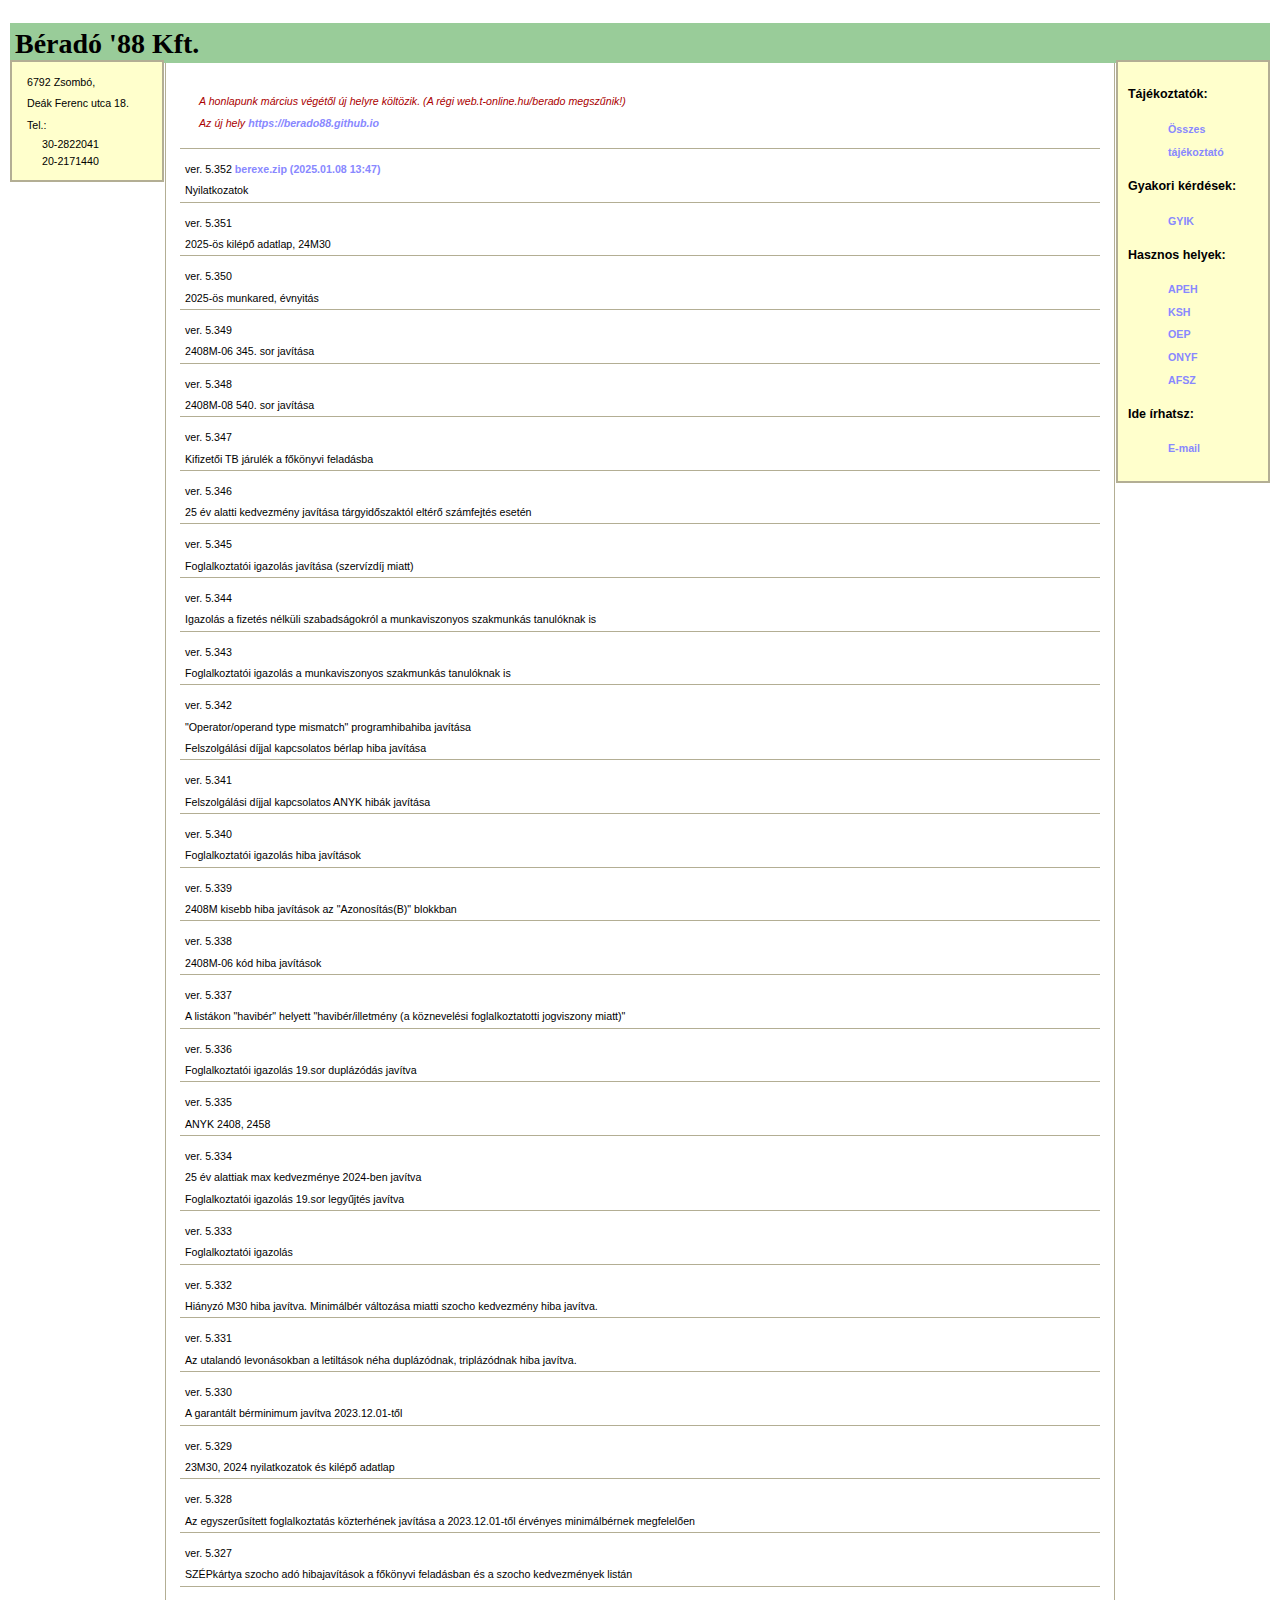
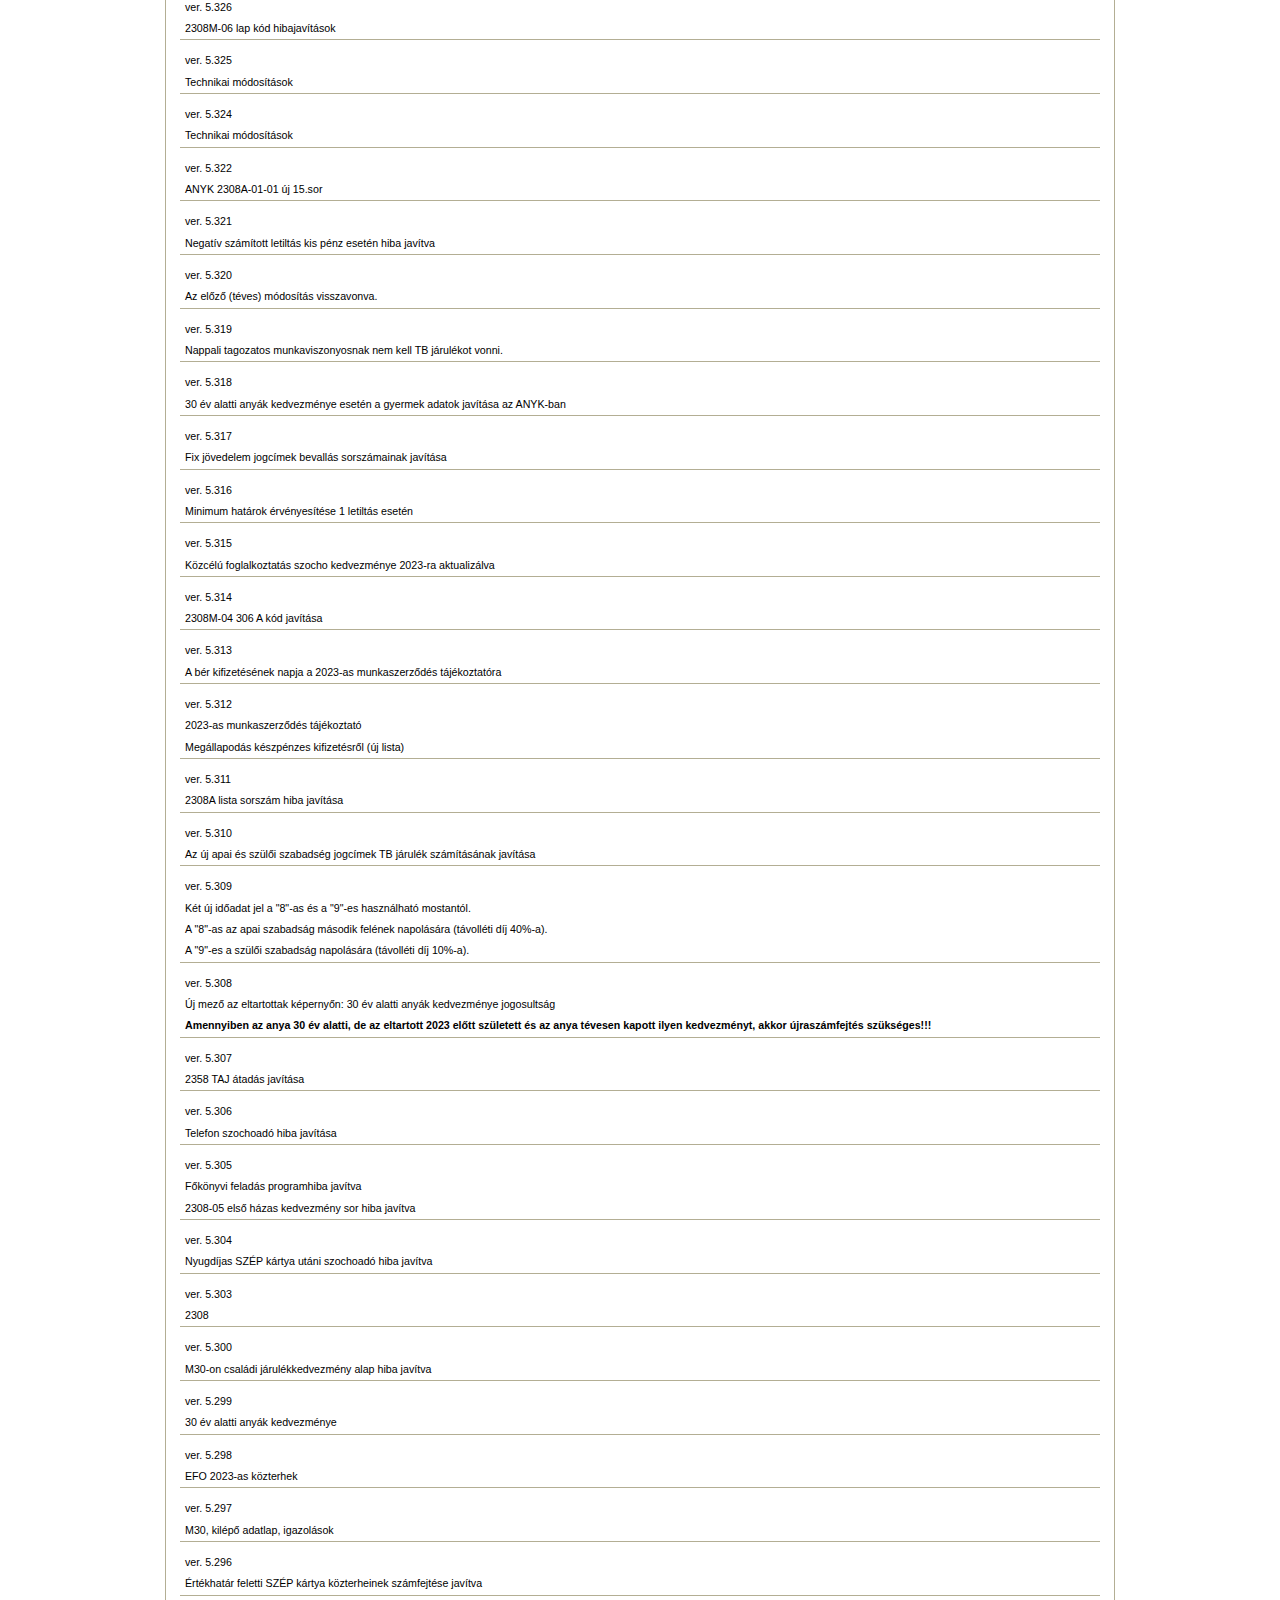
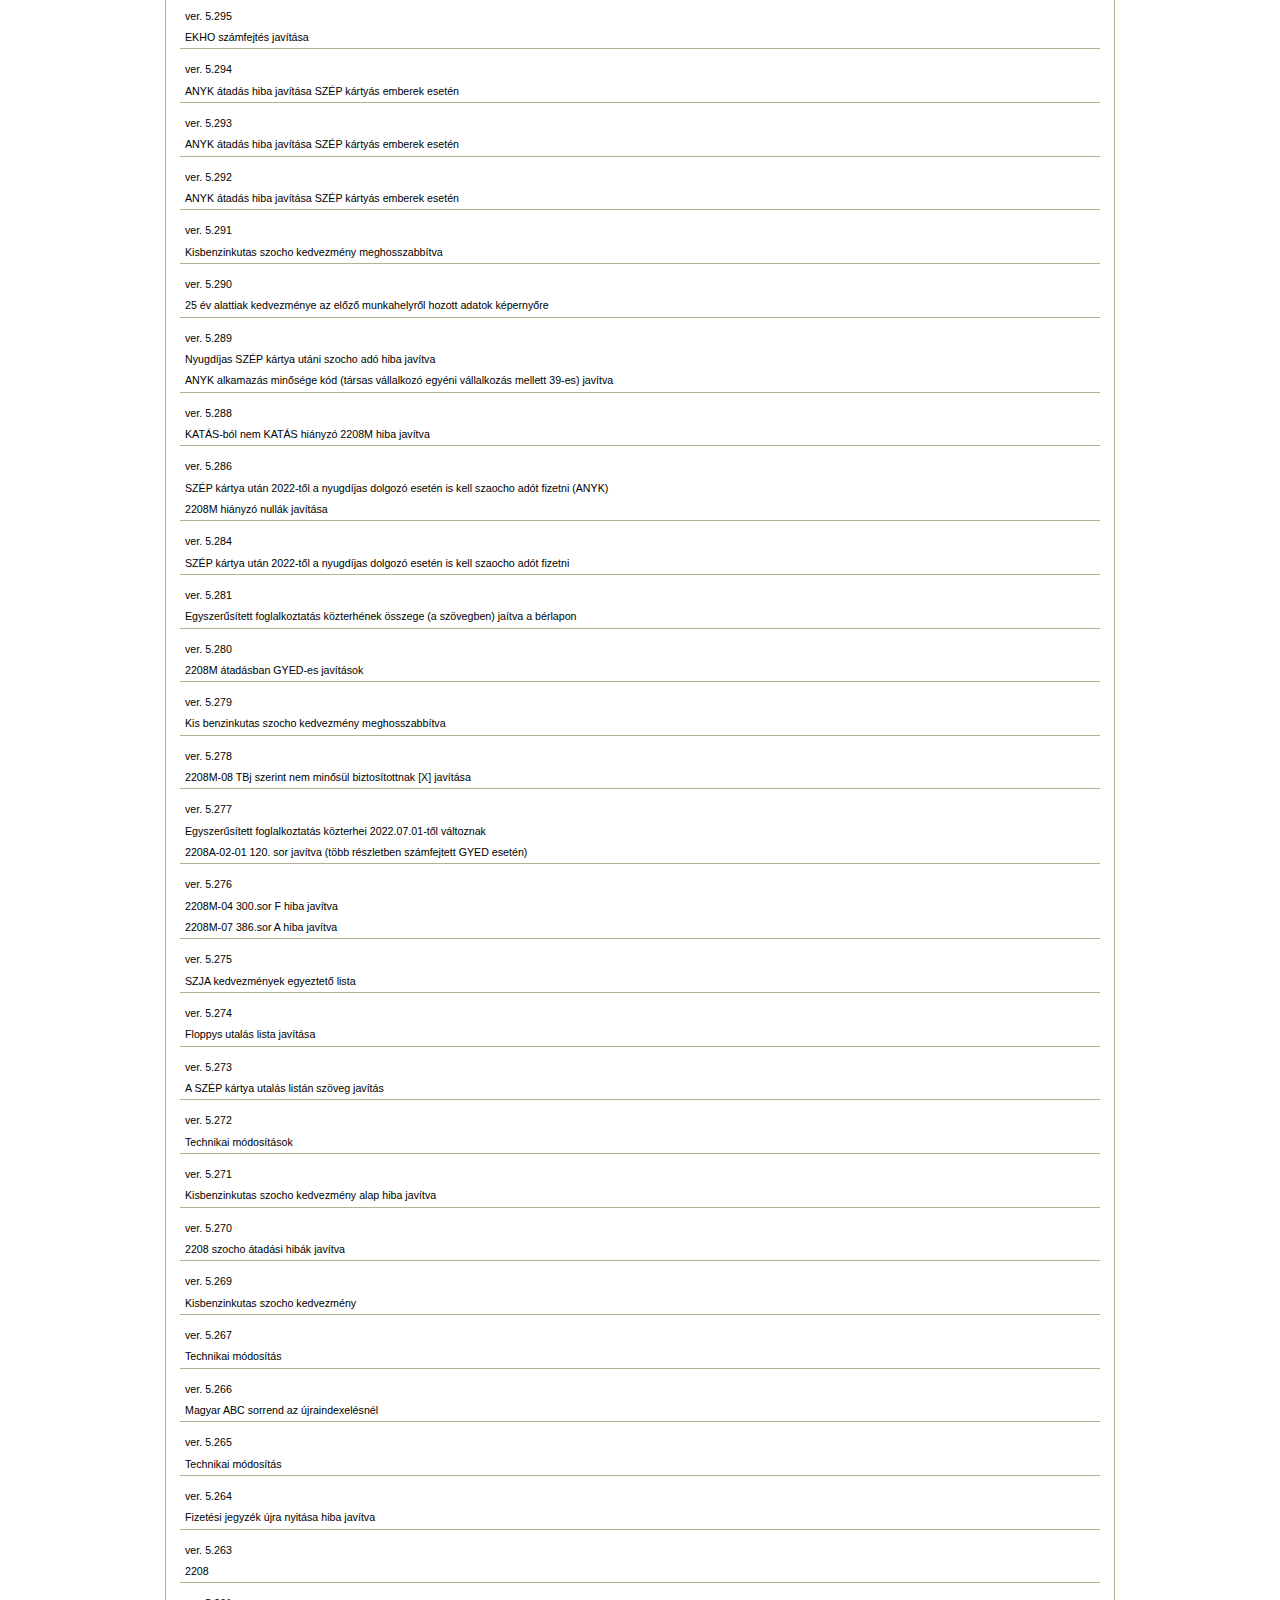
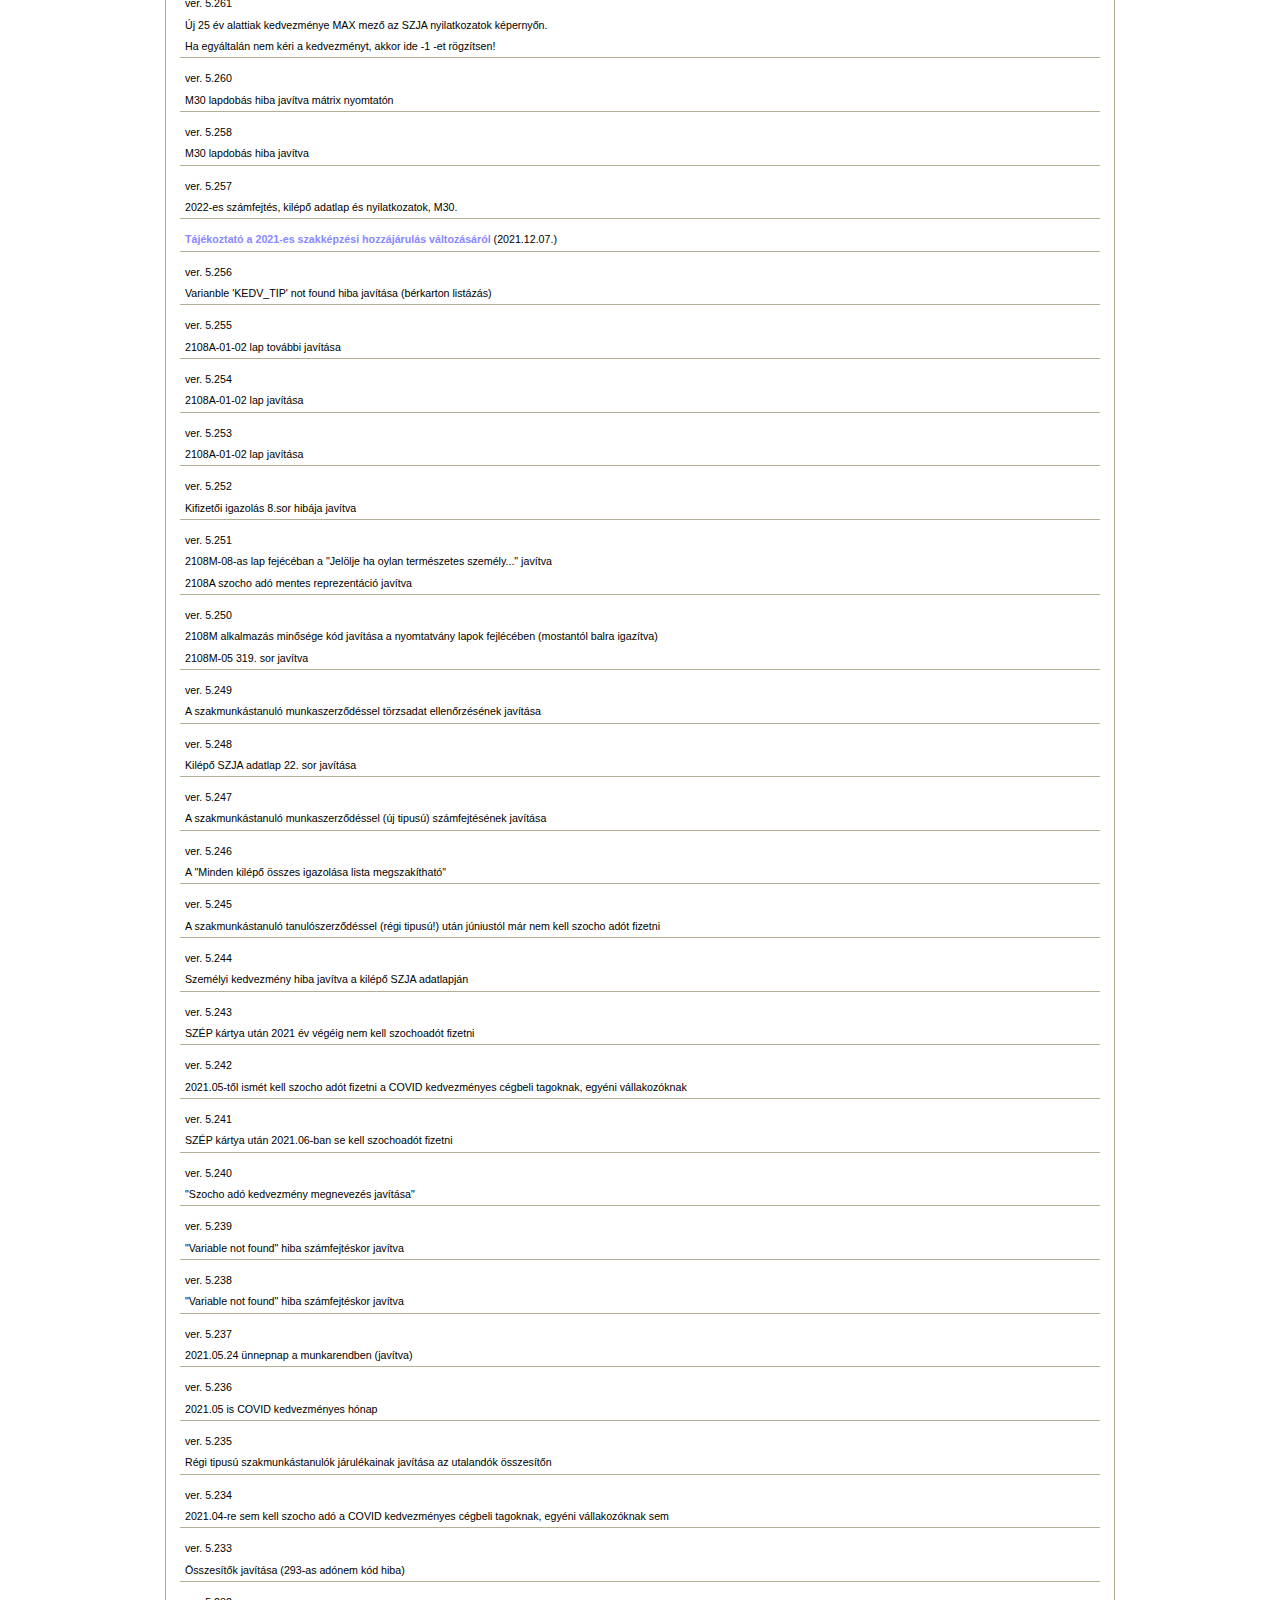
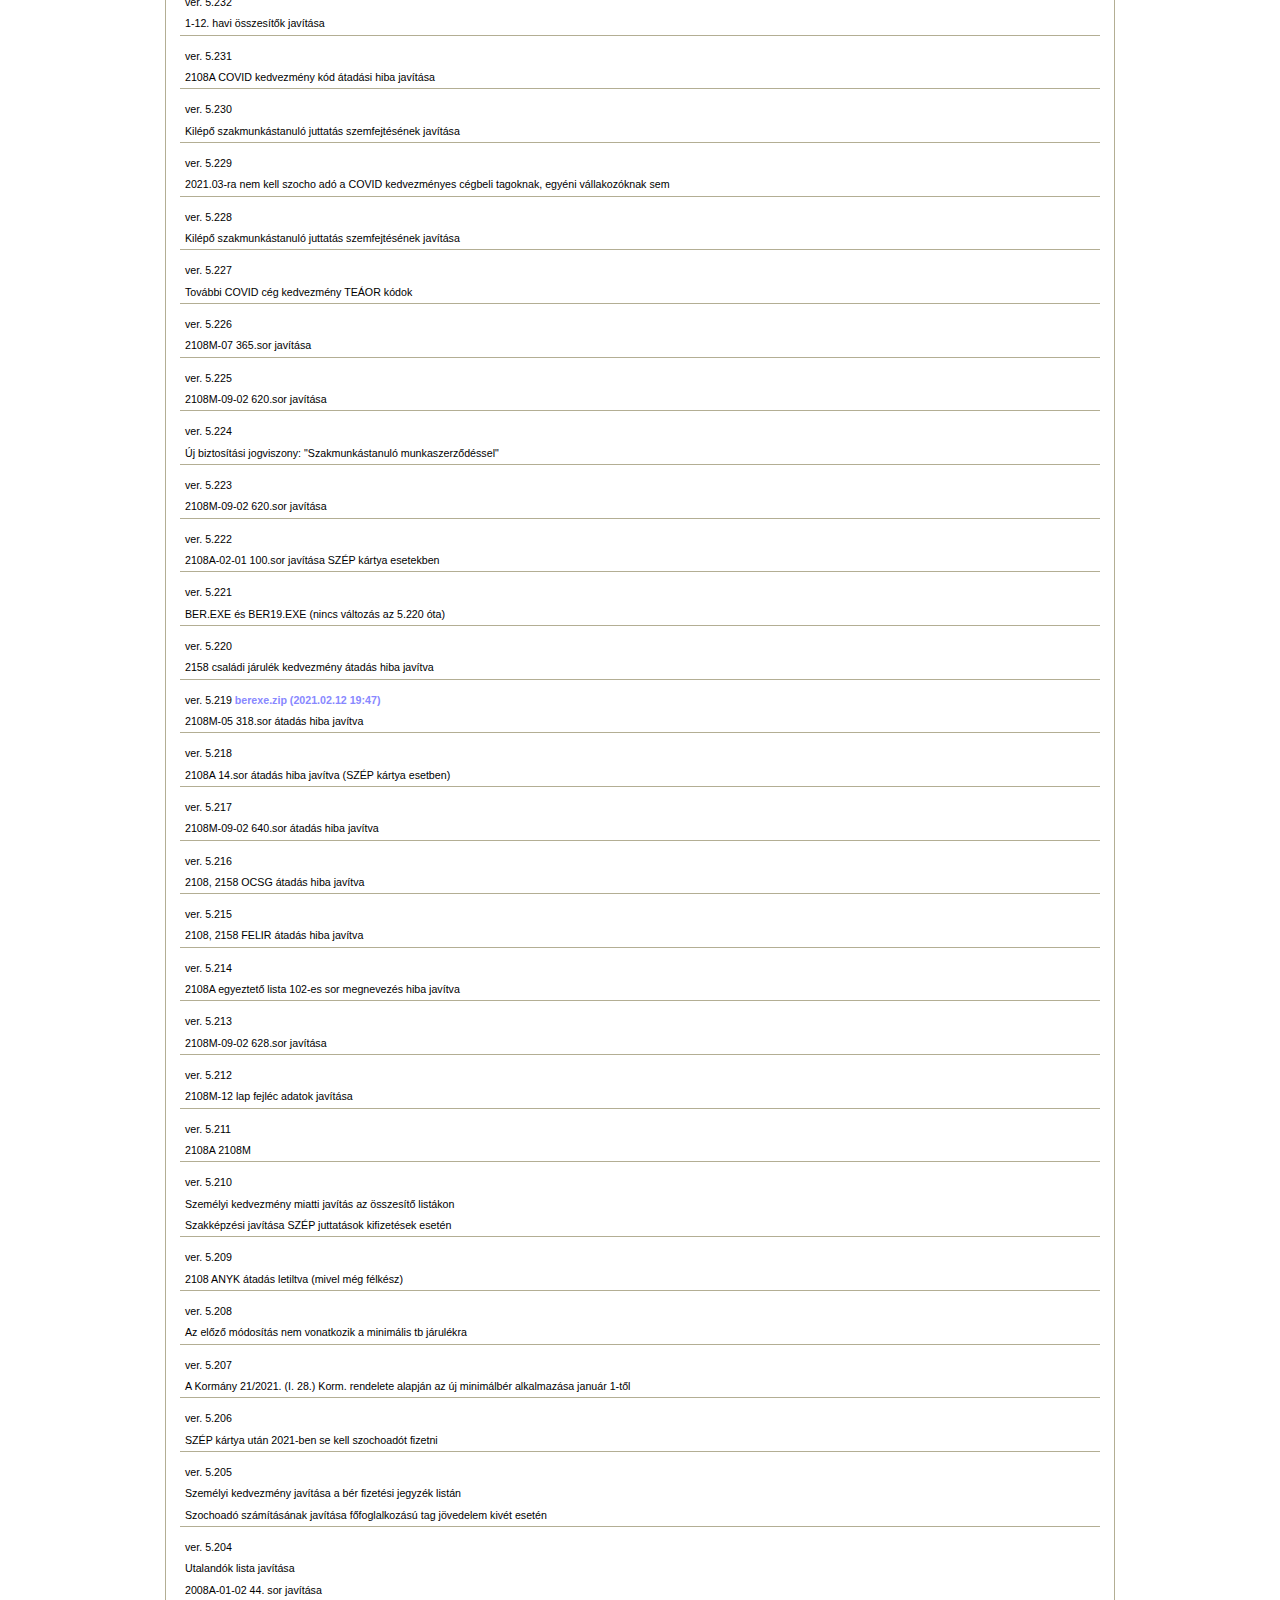
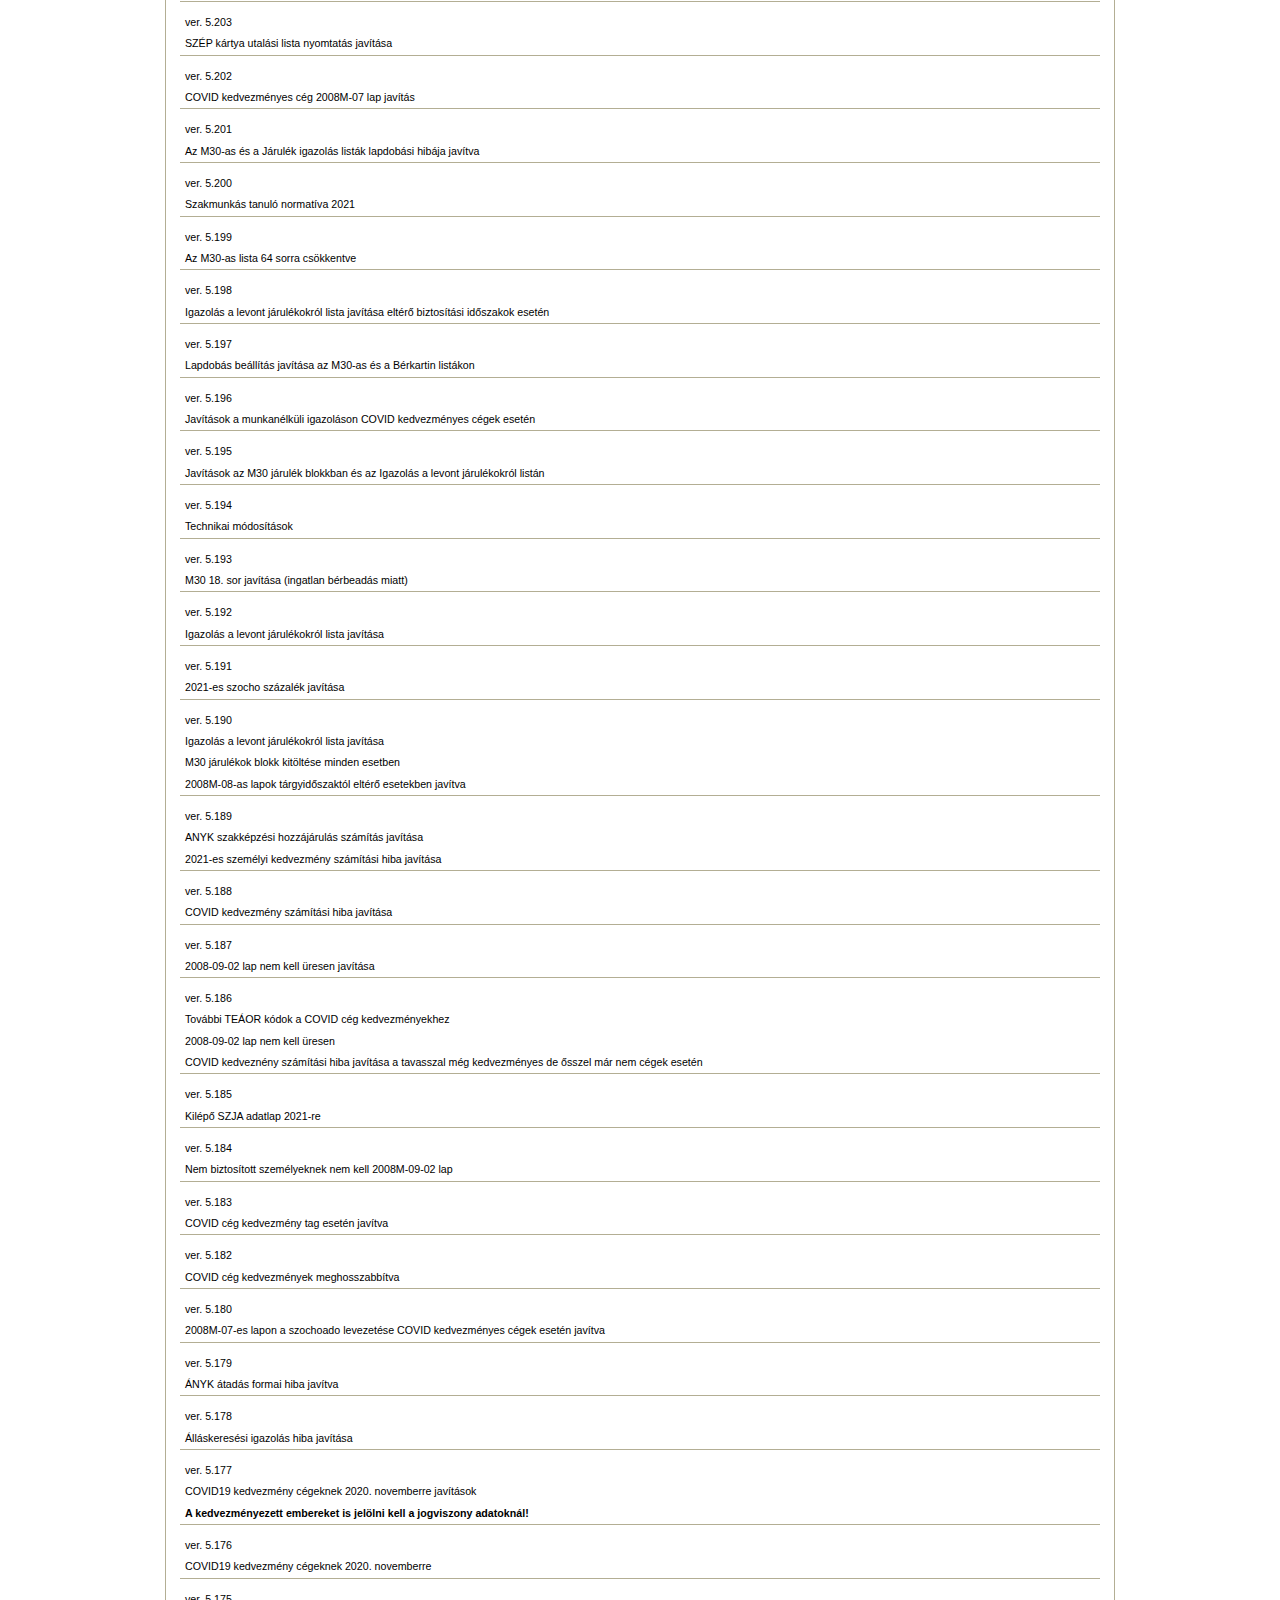
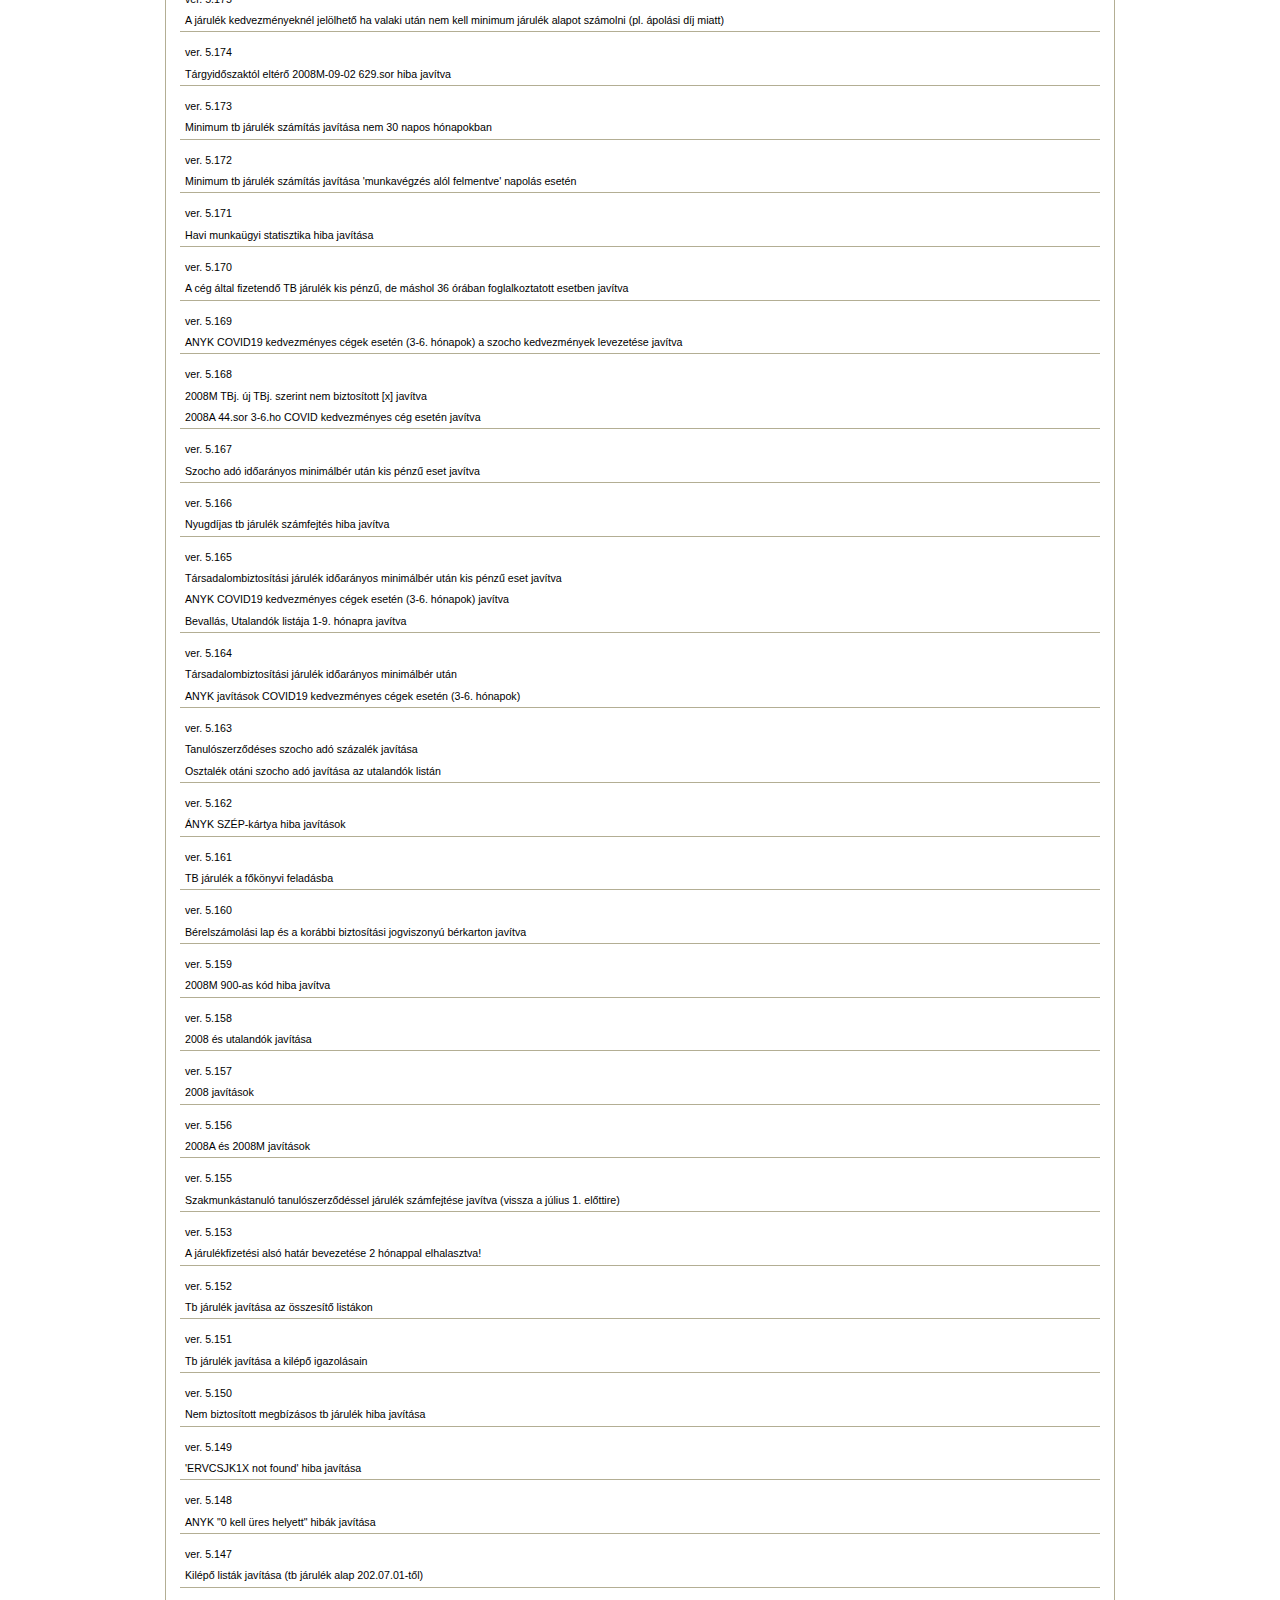
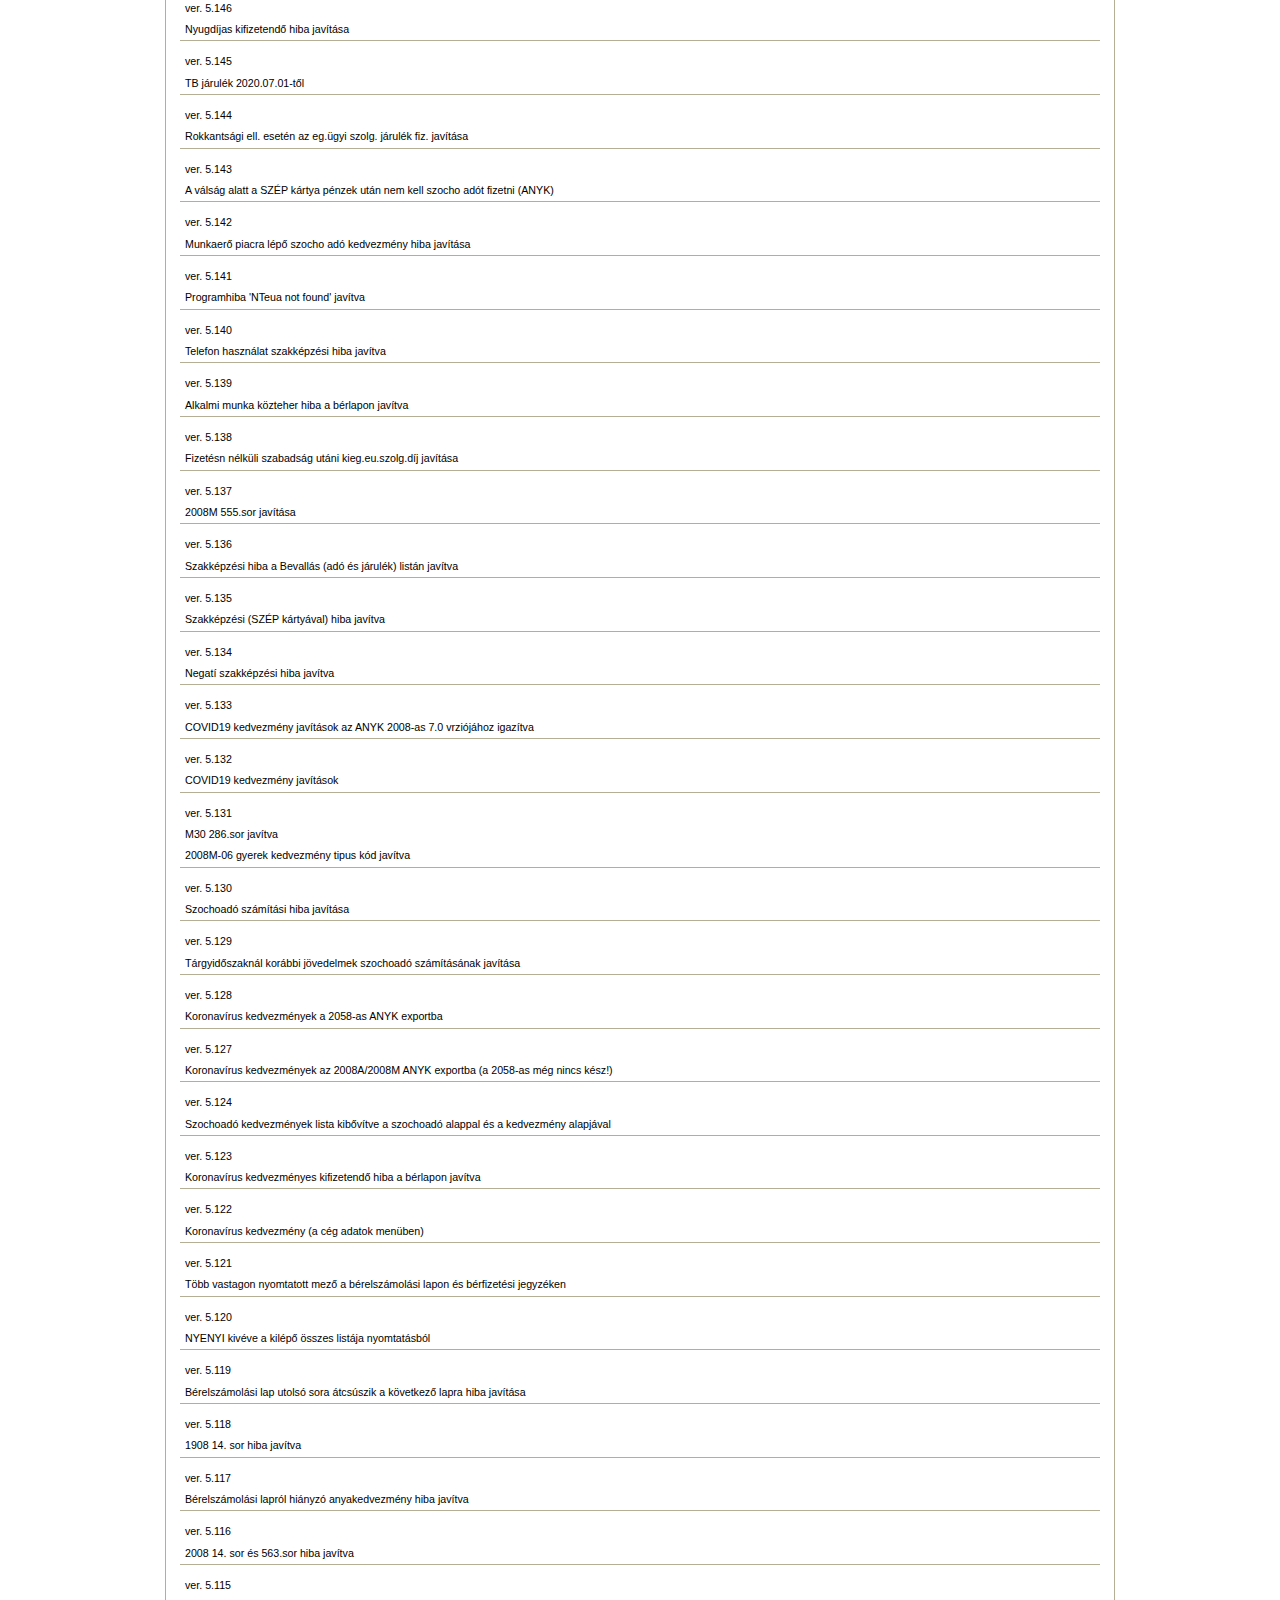
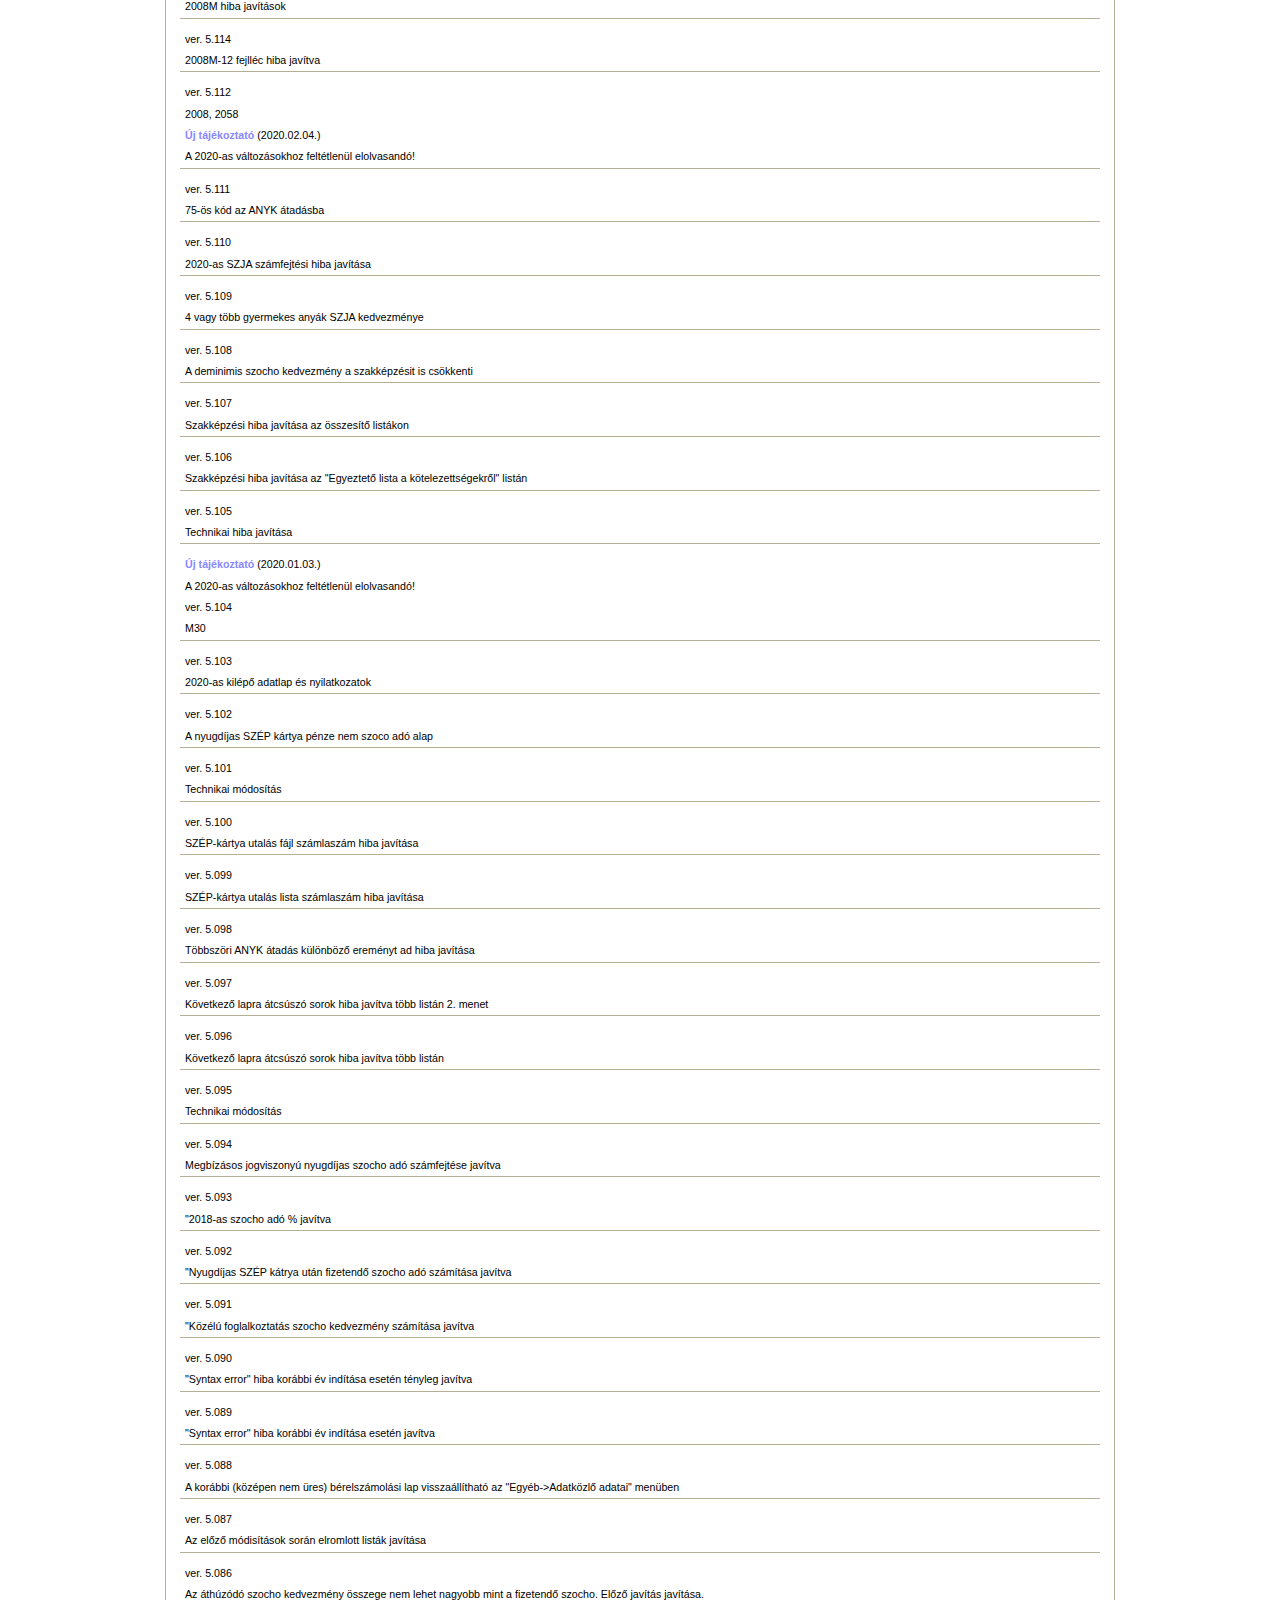
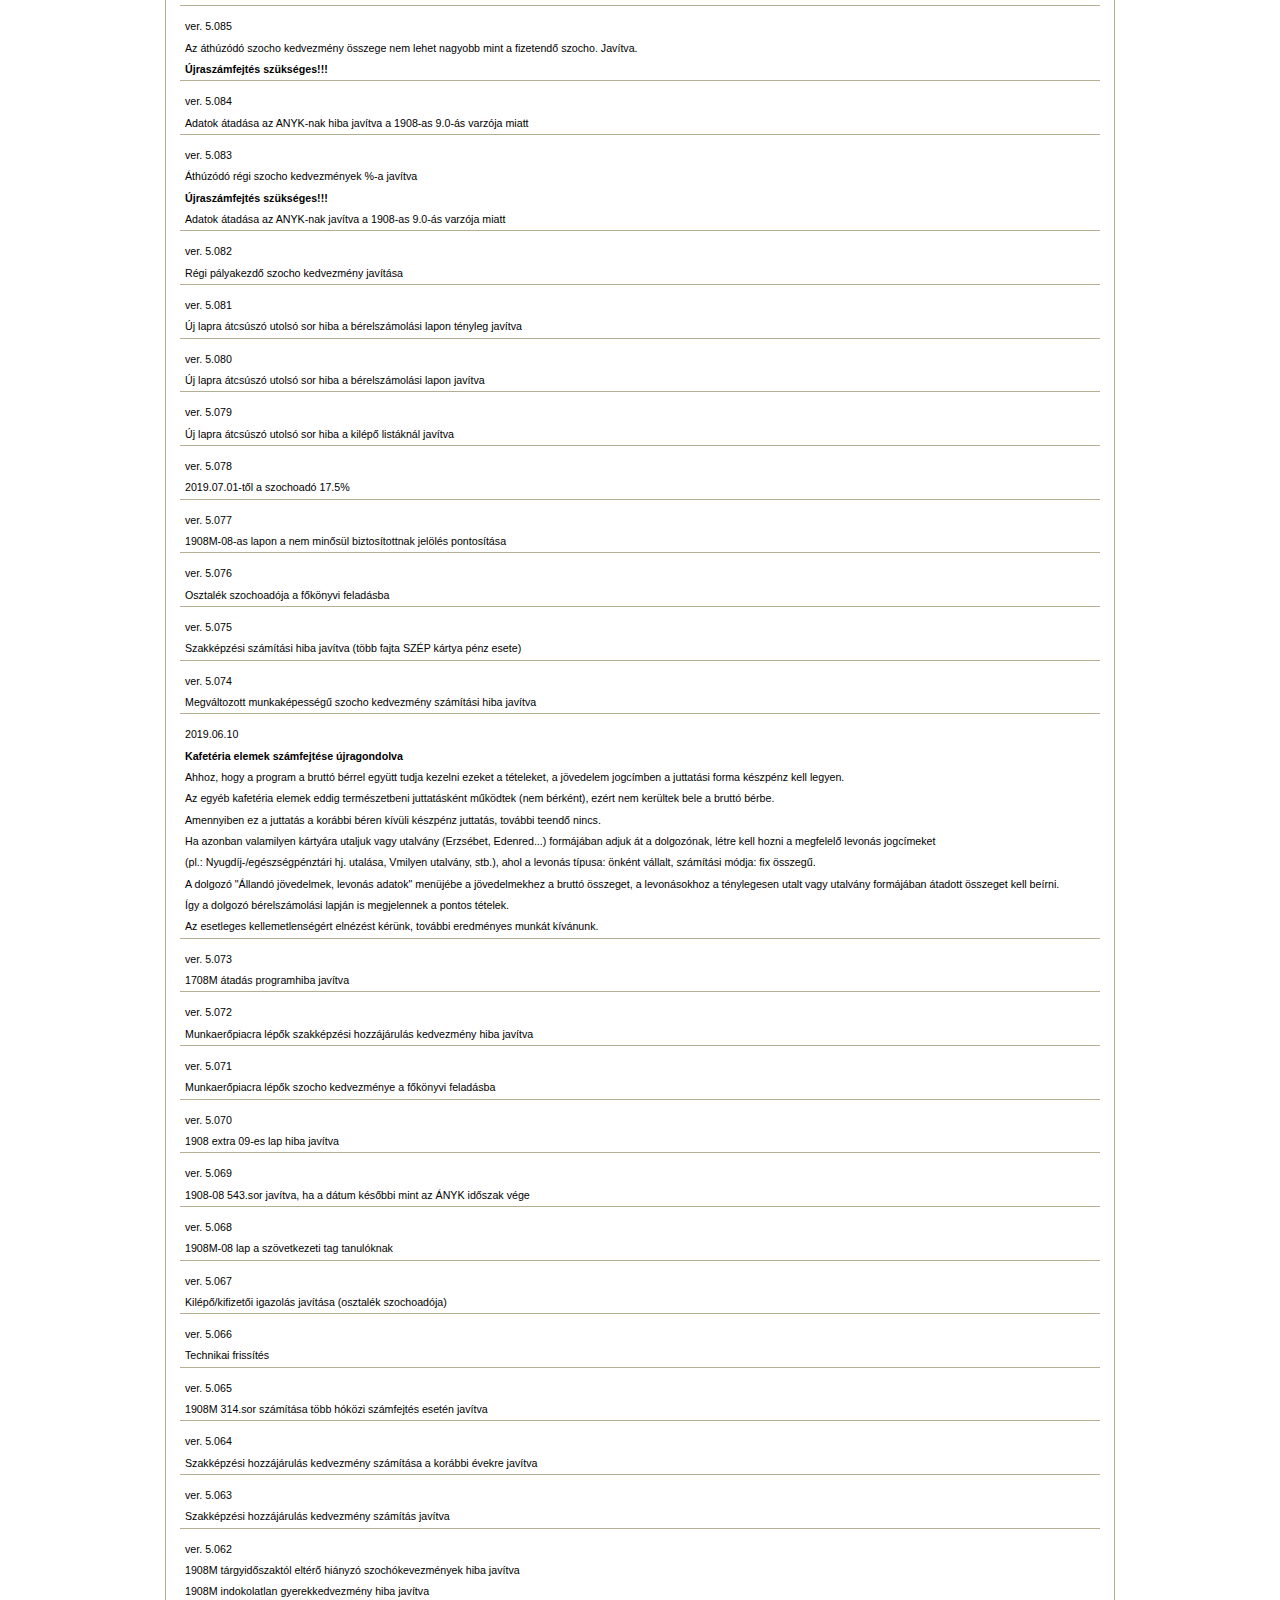
==== index.html @ 667caf14 "uj ver" ====
<!--
        index.html
        Copyright 2007 Berado '88 Kft. <berado88@gmail.com>

        $Id: index.html 894 2011-05-03 09:01:49Z btami $
-->

<!DOCTYPE html PUBLIC "-//W3C//DTD XHTML 1.0 Strict//EN"
    "http://www.w3.org/TR/xhtml1/DTD/xhtml1-strict.dtd">
<html xmlns="http://www.w3.org/1999/xhtml" xml:lang="hu" >
<head>
    <meta http-equiv="content-type" content="text/html; charset=utf-8" />
    <meta name="author" content="Unknown"/>
    <meta name="keywords" content="szoftver, ügyvitel, bér, számfejtés, adó, tb, bevallás, szja, abev, abevimport" />
    <meta name="robots" content="all" />
    <link rel="icon" href="favicon.ico" type="image/x-icon" />
    <link rel="shortcut icon" href="favicon.ico" type="image/x-icon" />
    <title>Béradó '88 Kft.</title>
    <style type="text/css" media="all">
        @import "berado.css";
    </style>
</head>


<body id="berado">

<div id="banner">
    <h2>Béradó '88 Kft.</h2>
</div>

<div id="container">
    <div id="leftcontent">

        <div id="quickSummary">
            <p class="p1">6792 Zsombó,</p>
            <p class="p2">Deák Ferenc utca 18.</p>
            <p class="p3">Tel.:</p>
            <div id="telefonList">
                <ul>
                    <li>30-2822041</li>
                    <li>20-2171440</li>
                </ul>
            </div>
        </div>
    </div>

    <div id="centercontent">

        <div id="info" class="kerdes">
            <p class="p1">A honlapunk március végétől új helyre költözik. (A régi web.t-online.hu/berado megszűnik!)</p>
            <p class="p1">Az új hely <a href="https://berado88.github.io">https://berado88.github.io</a></p>
        </div>

        <div id="info">
            <p class="p1">ver. 5.352 <a href="berexe.zip">berexe.zip (2025.01.08 13:47)</a></p>
            <p class="p1">Nyilatkozatok</p>
        </div>

        <div id="info">
            <p class="p1">ver. 5.351</p>
            <p class="p1">2025-ös kilépő adatlap, 24M30</p>
        </div>

        <div id="info">
            <p class="p1">ver. 5.350</p>
            <p class="p1">2025-ös munkared, évnyitás</p>
        </div>

        <div id="info">
            <p class="p1">ver. 5.349</p>
            <p class="p1">2408M-06 345. sor javítása</p>
        </div>

        <div id="info">
            <p class="p1">ver. 5.348</p>
            <p class="p1">2408M-08 540. sor javítása</p>
        </div>

        <div id="info">
            <p class="p1">ver. 5.347</p>
            <p class="p1">Kifizetői TB járulék a főkönyvi feladásba</p>
        </div>

        <div id="info">
            <p class="p1">ver. 5.346</p>
            <p class="p1">25 év alatti kedvezmény javítása tárgyidőszaktól eltérő számfejtés esetén</p>
        </div>

        <div id="info">
            <p class="p1">ver. 5.345</p>
            <p class="p1">Foglalkoztatói igazolás javítása (szervízdíj miatt)</p>
        </div>

        <div id="info">
            <p class="p1">ver. 5.344</p>
            <p class="p1">Igazolás a fizetés nélküli szabadságokról a munkaviszonyos szakmunkás tanulóknak is</p>
        </div>

        <div id="info">
            <p class="p1">ver. 5.343</p>
            <p class="p1">Foglalkoztatói igazolás a munkaviszonyos szakmunkás tanulóknak is</p>
        </div>

        <div id="info">
            <p class="p1">ver. 5.342</p>
            <p class="p1">"Operator/operand type mismatch" programhibahiba javítása</p>
            <p class="p1">Felszolgálási díjjal kapcsolatos bérlap hiba javítása</p>
        </div>

        <div id="info">
            <p class="p1">ver. 5.341</p>
            <p class="p1">Felszolgálási díjjal kapcsolatos ANYK hibák javítása</p>
        </div>

        <div id="info">
            <p class="p1">ver. 5.340</p>
            <p class="p1">Foglalkoztatói igazolás hiba javítások</p>
        </div>

        <div id="info">
            <p class="p1">ver. 5.339</p>
            <p class="p1">2408M kisebb hiba javítások az "Azonosítás(B)" blokkban</p>
        </div>

        <div id="info">
            <p class="p1">ver. 5.338</p>
            <p class="p1">2408M-06 kód hiba javítások</p>
        </div>

        <div id="info">
            <p class="p1">ver. 5.337</p>
            <p class="p1">A listákon "havibér" helyett "havibér/illetmény (a köznevelési foglalkoztatotti jogviszony miatt)"</p>
        </div>

        <div id="info">
            <p class="p1">ver. 5.336</p>
            <p class="p1">Foglalkoztatói igazolás 19.sor duplázódás javítva</p>
        </div>

        <div id="info">
            <p class="p1">ver. 5.335</p>
            <p class="p1">ANYK 2408, 2458</p>
        </div>

        <div id="info">
            <p class="p1">ver. 5.334</p>
            <p class="p1">25 év alattiak max kedvezménye 2024-ben javítva</p>
            <p class="p1">Foglalkoztatói igazolás 19.sor legyűjtés javítva</p>
        </div>

        <div id="info">
            <p class="p1">ver. 5.333</p>
            <p class="p1">Foglalkoztatói igazolás</p>
        </div>

        <div id="info">
            <p class="p1">ver. 5.332</p>
            <p class="p1">Hiányzó M30 hiba javítva. Minimálbér változása miatti szocho kedvezmény hiba javítva.</p>
        </div>

        <div id="info">
            <p class="p1">ver. 5.331</p>
            <p class="p1">Az utalandó levonásokban a letiltások néha duplázódnak, triplázódnak hiba javítva.</p>
        </div>

        <div id="info">
            <p class="p1">ver. 5.330</p>
            <p class="p1">A garantált bérminimum javítva 2023.12.01-től</p>
        </div>

        <div id="info">
            <p class="p1">ver. 5.329</p>
            <p class="p1">23M30, 2024 nyilatkozatok és kilépő adatlap</p>
        </div>

        <div id="info">
            <p class="p1">ver. 5.328</p>
            <p class="p1">Az egyszerűsített foglalkoztatás közterhének javítása a 2023.12.01-től érvényes minimálbérnek megfelelően</p>
        </div>

        <div id="info">
            <p class="p1">ver. 5.327</p>
            <p class="p1">SZÉPkártya szocho adó hibajavítások a főkönyvi feladásban és a szocho kedvezmények listán </p>
        </div>

        <div id="info">
            <p class="p1">ver. 5.326</p>
            <p class="p1">2308M-06 lap kód hibajavítások</p>
        </div>

        <div id="info">
            <p class="p1">ver. 5.325</p>
            <p class="p1">Technikai módosítások</p>
        </div>

        <div id="info">
            <p class="p1">ver. 5.324</p>
            <p class="p1">Technikai módosítások</p>
        </div>

        <div id="info">
            <p class="p1">ver. 5.322</p>
            <p class="p1">ANYK 2308A-01-01 új 15.sor</p>
        </div>

        <div id="info">
            <p class="p1">ver. 5.321</p>
            <p class="p1">Negatív számított letiltás kis pénz esetén hiba javítva</p>
        </div>

        <div id="info">
            <p class="p1">ver. 5.320</p>
            <p class="p1">Az előző (téves) módosítás visszavonva.</p>
        </div>

        <div id="info">
            <p class="p1">ver. 5.319</p>
            <p class="p1">Nappali tagozatos munkaviszonyosnak nem kell TB járulékot vonni.</p>
        </div>

        <div id="info">
            <p class="p1">ver. 5.318</p>
            <p class="p1">30 év alatti anyák kedvezménye esetén a gyermek adatok javítása az ANYK-ban</p>
        </div>

        <div id="info">
            <p class="p1">ver. 5.317</p>
            <p class="p1">Fix jövedelem jogcímek bevallás sorszámainak javítása</p>
        </div>

        <div id="info">
            <p class="p1">ver. 5.316</p>
            <p class="p1">Minimum határok érvényesítése 1 letiltás esetén</p>
        </div>

        <div id="info">
            <p class="p1">ver. 5.315</p>
            <p class="p1">Közcélú foglalkoztatás szocho kedvezménye 2023-ra aktualizálva</p>
        </div>

        <div id="info">
            <p class="p1">ver. 5.314</p>
            <p class="p1">2308M-04 306 A kód javítása</p>
        </div>

        <div id="info">
            <p class="p1">ver. 5.313</p>
            <p class="p1">A bér kifizetésének napja a 2023-as munkaszerződés tájékoztatóra</p>
        </div>

        <div id="info">
            <p class="p1">ver. 5.312</p>
            <p class="p1">2023-as munkaszerződés tájékoztató</p>
            <p class="p1">Megállapodás készpénzes kifizetésről (új lista)</p>
        </div>

        <div id="info">
            <p class="p1">ver. 5.311</p>
            <p class="p1">2308A lista sorszám hiba javítása</p>
        </div>

        <div id="info">
            <p class="p1">ver. 5.310</p>
            <p class="p1">Az új apai és szülői szabadség jogcímek TB járulék számításának javítása</p>
        </div>

        <div id="info">
            <p class="p1">ver. 5.309</p>
            <p class="p1">Két új időadat jel a "8"-as és a "9"-es használható mostantól.</p>
            <p class="p1">A "8"-as az apai szabadság második felének napolására (távolléti díj 40%-a).</p>
            <p class="p1">A "9"-es a szülői szabadság napolására (távolléti díj 10%-a).</p>
        </div>

        <div id="info">
            <p class="p1">ver. 5.308</p>
            <p class="p1">Új mező az eltartottak képernyőn: 30 év alatti anyák kedvezménye jogosultság</p>
            <p class="p1"><strong>Amennyiben az anya 30 év alatti, de az eltartott 2023 előtt született és az anya tévesen kapott ilyen kedvezményt, akkor újraszámfejtés szükséges!!!</strong></p>
        </div>

        <div id="info">
            <p class="p1">ver. 5.307</p>
            <p class="p1">2358 TAJ átadás javítása</p>
        </div>

        <div id="info">
            <p class="p1">ver. 5.306</p>
            <p class="p1">Telefon szochoadó hiba javítása</p>
        </div>

        <div id="info">
            <p class="p1">ver. 5.305</p>
            <p class="p1">Főkönyvi feladás programhiba javítva</p>
            <p class="p1">2308-05 első házas kedvezmény sor hiba javítva</p>
        </div>

        <div id="info">
            <p class="p1">ver. 5.304</p>
            <p class="p1">Nyugdíjas SZÉP kártya utáni szochoadó hiba javítva</p>
        </div>

        <div id="info">
            <p class="p1">ver. 5.303</p>
            <p class="p1">2308</p>
        </div>

        <div id="info">
            <p class="p1">ver. 5.300</p>
            <p class="p1">M30-on családi járulékkedvezmény alap hiba javítva</p>
        </div>

        <div id="info">
            <p class="p1">ver. 5.299</p>
            <p class="p1">30 év alatti anyák kedvezménye</p>
        </div>

        <div id="info">
            <p class="p1">ver. 5.298</p>
            <p class="p1">EFO 2023-as közterhek</p>
        </div>

        <div id="info">
            <p class="p1">ver. 5.297</p>
            <p class="p1">M30, kilépő adatlap, igazolások</p>
        </div>

        <div id="info">
            <p class="p1">ver. 5.296</p>
            <p class="p1">Értékhatár feletti SZÉP kártya közterheinek számfejtése javítva</p>
        </div>

        <div id="info">
            <p class="p1">ver. 5.295</p>
            <p class="p1">EKHO számfejtés javítása</p>
        </div>

        <div id="info">
            <p class="p1">ver. 5.294</p>
            <p class="p1">ANYK átadás hiba javítása SZÉP kártyás emberek esetén</p>
        </div>

        <div id="info">
            <p class="p1">ver. 5.293</p>
            <p class="p1">ANYK átadás hiba javítása SZÉP kártyás emberek esetén</p>
        </div>

        <div id="info">
            <p class="p1">ver. 5.292</p>
            <p class="p1">ANYK átadás hiba javítása SZÉP kártyás emberek esetén</p>
        </div>

        <div id="info">
            <p class="p1">ver. 5.291</p>
            <p class="p1">Kisbenzinkutas szocho kedvezmény meghosszabbítva</p>
        </div>

        <div id="info">
            <p class="p1">ver. 5.290</p>
            <p class="p1">25 év alattiak kedvezménye az előző munkahelyről hozott adatok képernyőre</p>
        </div>

        <div id="info">
            <p class="p1">ver. 5.289</p>
            <p class="p1">Nyugdíjas SZÉP kártya utáni szocho adó hiba javítva</p>
            <p class="p1">ANYK alkamazás minősége kód (társas vállalkozó egyéni vállalkozás mellett 39-es) javítva</p>
        </div>

        <div id="info">
            <p class="p1">ver. 5.288</p>
            <p class="p1">KATÁS-ból nem KATÁS hiányzó 2208M hiba javítva</p>
        </div>

        <div id="info">
            <p class="p1">ver. 5.286</p>
            <p class="p1">SZÉP kártya után 2022-től a nyugdíjas dolgozó esetén is kell szaocho adót fizetni (ANYK)</p>
            <p class="p1">2208M hiányzó nullák javítása</p>
        </div>

        <div id="info">
            <p class="p1">ver. 5.284</p>
            <p class="p1">SZÉP kártya után 2022-től a nyugdíjas dolgozó esetén is kell szaocho adót fizetni</p>
        </div>

        <div id="info">
            <p class="p1">ver. 5.281</p>
            <p class="p1">Egyszerűsített foglalkoztatás közterhének összege (a szövegben) jaítva a bérlapon</p>
        </div>

        <div id="info">
            <p class="p1">ver. 5.280</p>
            <p class="p1">2208M átadásban GYED-es javítások</p>
        </div>

        <div id="info">
            <p class="p1">ver. 5.279</p>
            <p class="p1">Kis benzinkutas szocho kedvezmény meghosszabbítva</p>
        </div>

        <div id="info">
            <p class="p1">ver. 5.278</p>
            <p class="p1">2208M-08 TBj szerint nem minősül biztosítottnak [X] javítása</p>
        </div>

        <div id="info">
            <p class="p1">ver. 5.277</p>
            <p class="p1">Egyszerűsített foglalkoztatás közterhei 2022.07.01-től változnak</p>
            <p class="p1">2208A-02-01 120. sor javítva (több részletben számfejtett GYED esetén)</p>
        </div>

        <div id="info">
            <p class="p1">ver. 5.276</p>
            <p class="p1">2208M-04 300.sor F hiba javítva</p>
            <p class="p1">2208M-07 386.sor A hiba javítva</p>
        </div>

        <div id="info">
            <p class="p1">ver. 5.275</p>
            <p class="p1">SZJA kedvezmények egyeztető lista</p>
        </div>

        <div id="info">
            <p class="p1">ver. 5.274</p>
            <p class="p1">Floppys utalás lista javítása</p>
        </div>

        <div id="info">
            <p class="p1">ver. 5.273</p>
            <p class="p1">A SZÉP kártya utalás listán szöveg javítás</p>
        </div>

        <div id="info">
            <p class="p1">ver. 5.272</p>
            <p class="p1">Technikai módosítások</p>
        </div>

        <div id="info">
            <p class="p1">ver. 5.271</p>
            <p class="p1">Kisbenzinkutas szocho kedvezmény alap hiba javítva</p>
        </div>

        <div id="info">
            <p class="p1">ver. 5.270</p>
            <p class="p1">2208 szocho átadási hibák javítva</p>
        </div>

        <div id="info">
            <p class="p1">ver. 5.269</p>
            <p class="p1">Kisbenzinkutas szocho kedvezmény</p>
        </div>

        <div id="info">
            <p class="p1">ver. 5.267</p>
            <p class="p1">Technikai módosítás</p>
        </div>

        <div id="info">
            <p class="p1">ver. 5.266</p>
            <p class="p1">Magyar ABC sorrend az újraindexelésnél</p>
        </div>

        <div id="info">
            <p class="p1">ver. 5.265</p>
            <p class="p1">Technikai módosítás</p>
        </div>

        <div id="info">
            <p class="p1">ver. 5.264</p>
            <p class="p1">Fizetési jegyzék újra nyitása hiba javítva</p>
        </div>

        <div id="info">
            <p class="p1">ver. 5.263</p>
            <p class="p1">2208</p>
        </div>

        <div id="info">
            <p class="p1">ver. 5.261</a></p>
            <p class="p1">Új 25 év alattiak kedvezménye MAX mező az SZJA nyilatkozatok képernyőn.</p>
            <p class="p1">Ha egyáltalán nem kéri a kedvezményt, akkor ide -1 -et rögzítsen!</p>
        </div>

        <div id="info">
            <p class="p1">ver. 5.260</p>
            <p class="p1">M30 lapdobás hiba javítva mátrix nyomtatón</p>
        </div>

        <div id="info">
            <p class="p1">ver. 5.258</p>
            <p class="p1">M30 lapdobás hiba javítva</p>
        </div>

        <div id="info">
            <p class="p1">ver. 5.257</p>
            <p class="p1">2022-es számfejtés, kilépő adatlap és nyilatkozatok, M30.</p>
        </div>

        <div id="info">
            <p class="p1"><a href="./doc/szakho.docx">Tájékoztató a 2021-es szakképzési hozzájárulás változásáról</a> (2021.12.07.)</p>
        </div>

        <div id="info">
            <p class="p1">ver. 5.256</p>
            <p class="p1">Varianble 'KEDV_TIP' not found hiba javítása (bérkarton listázás)</p>
        </div>

        <div id="info">
            <p class="p1">ver. 5.255</p>
            <p class="p1">2108A-01-02 lap további javítása</p>
        </div>

        <div id="info">
            <p class="p1">ver. 5.254</p>
            <p class="p1">2108A-01-02 lap javítása</p>
        </div>

        <div id="info">
            <p class="p1">ver. 5.253</p>
            <p class="p1">2108A-01-02 lap javítása</p>
        </div>

        <div id="info">
            <p class="p1">ver. 5.252</p>
            <p class="p1">Kifizetői igazolás 8.sor hibája javítva</p>
        </div>

        <div id="info">
            <p class="p1">ver. 5.251</p>
            <p class="p1">2108M-08-as lap fejécéban a "Jelölje ha oylan természetes személy..." javítva</p>
            <p class="p1">2108A szocho adó mentes reprezentáció javítva</p>
        </div>

        <div id="info">
            <p class="p1">ver. 5.250</p>
            <p class="p1">2108M alkalmazás minősége kód javítása a nyomtatvány lapok fejlécében (mostantól balra igazítva)</p>
            <p class="p1">2108M-05 319. sor javítva</p>
        </div>

        <div id="info">
            <p class="p1">ver. 5.249</p>
            <p class="p1">A szakmunkástanuló munkaszerződéssel törzsadat ellenőrzésének javítása</p>
        </div>

        <div id="info">
            <p class="p1">ver. 5.248</p>
            <p class="p1">Kilépő SZJA adatlap 22. sor javítása</p>
        </div>

        <div id="info">
            <p class="p1">ver. 5.247</p>
            <p class="p1">A szakmunkástanuló munkaszerződéssel (új tipusú) számfejtésének javítása</p>
        </div>

        <div id="info">
            <p class="p1">ver. 5.246</p>
            <p class="p1">A "Minden kilépő összes igazolása lista megszakítható"</p>
        </div>

        <div id="info">
            <p class="p1">ver. 5.245</p>
            <p class="p1">A szakmunkástanuló tanulószerződéssel (régi tipusú!) után júniustól már nem kell szocho adót fizetni</p>
        </div>

        <div id="info">
            <p class="p1">ver. 5.244</p>
            <p class="p1">Személyi kedvezmény hiba javítva a kilépő SZJA adatlapján</p>
        </div>

        <div id="info">
            <p class="p1">ver. 5.243</p>
            <p class="p1">SZÉP kártya után 2021 év végéig nem kell szochoadót fizetni</p>
        </div>

        <div id="info">
            <p class="p1">ver. 5.242</p>
            <p class="p1">2021.05-től ismét kell szocho adót fizetni a COVID kedvezményes cégbeli tagoknak, egyéni vállakozóknak</p>
        </div>

        <div id="info">
            <p class="p1">ver. 5.241</p>
            <p class="p1">SZÉP kártya után 2021.06-ban se kell szochoadót fizetni</p>
        </div>

        <div id="info">
            <p class="p1">ver. 5.240</p>
            <p class="p1">"Szocho adó kedvezmény megnevezés javítása"</p>
        </div>

        <div id="info">
            <p class="p1">ver. 5.239</p>
            <p class="p1">"Variable not found" hiba számfejtéskor javítva</p>
        </div>

        <div id="info">
            <p class="p1">ver. 5.238</p>
            <p class="p1">"Variable not found" hiba számfejtéskor javítva</p>
        </div>

        <div id="info">
            <p class="p1">ver. 5.237</p>
            <p class="p1">2021.05.24 ünnepnap a munkarendben (javítva)</p>
        </div>

        <div id="info">
            <p class="p1">ver. 5.236</p>
            <p class="p1">2021.05 is COVID kedvezményes hónap</p>
        </div>

        <div id="info">
            <p class="p1">ver. 5.235</p>
            <p class="p1">Régi tipusú szakmunkástanulók járulékainak javítása az utalandók összesítőn</p>
        </div>

        <div id="info">
            <p class="p1">ver. 5.234</p>
            <p class="p1">2021.04-re sem kell szocho adó a COVID kedvezményes cégbeli tagoknak, egyéni vállakozóknak sem</p>
        </div>

        <div id="info">
            <p class="p1">ver. 5.233</p>
            <p class="p1">Összesítők javítása (293-as adónem kód hiba)</p>
        </div>

        <div id="info">
            <p class="p1">ver. 5.232</p>
            <p class="p1">1-12. havi összesítők javítása</p>
        </div>

        <div id="info">
            <p class="p1">ver. 5.231</p>
            <p class="p1">2108A COVID kedvezmény kód átadási hiba javítása</p>
        </div>

        <div id="info">
            <p class="p1">ver. 5.230</p>
            <p class="p1">Kilépő szakmunkástanuló juttatás szemfejtésének javítása</p>
        </div>

        <div id="info">
            <p class="p1">ver. 5.229</p>
            <p class="p1">2021.03-ra nem kell szocho adó a COVID kedvezményes cégbeli tagoknak, egyéni vállakozóknak sem</p>
        </div>

        <div id="info">
            <p class="p1">ver. 5.228</p>
            <p class="p1">Kilépő szakmunkástanuló juttatás szemfejtésének javítása</p>
        </div>

        <div id="info">
            <p class="p1">ver. 5.227</p>
            <p class="p1">További COVID cég kedvezmény TEÁOR kódok</p>
        </div>

        <div id="info">
            <p class="p1">ver. 5.226</p>
            <p class="p1">2108M-07 365.sor javítása</p>
        </div>

        <div id="info">
            <p class="p1">ver. 5.225</p>
            <p class="p1">2108M-09-02 620.sor javítása</p>
        </div>

        <div id="info">
            <p class="p1">ver. 5.224</p>
            <p class="p1">Új biztosítási jogviszony: "Szakmunkástanuló munkaszerződéssel"</p>
        </div>

        <div id="info">
            <p class="p1">ver. 5.223</p>
            <p class="p1">2108M-09-02 620.sor javítása</p>
        </div>

        <div id="info">
            <p class="p1">ver. 5.222</p>
            <p class="p1">2108A-02-01 100.sor javítása SZÉP kártya esetekben</p>
        </div>

        <div id="info">
            <p class="p1">ver. 5.221</p>
            <p class="p1">BER.EXE és BER19.EXE (nincs változás az 5.220 óta)</p>
        </div>

        <div id="info">
            <p class="p1">ver. 5.220</p>
            <p class="p1">2158 családi járulék kedvezmény átadás hiba javítva</p>
        </div>

        <div id="info">
            <p class="p1">ver. 5.219 <a href="berexe.zip">berexe.zip (2021.02.12 19:47)</a></p>
            <p class="p1">2108M-05 318.sor átadás hiba javítva</p>
        </div>

        <div id="info">
            <p class="p1">ver. 5.218</p>
            <p class="p1">2108A 14.sor átadás hiba javítva (SZÉP kártya esetben)</p>
        </div>

        <div id="info">
            <p class="p1">ver. 5.217</p>
            <p class="p1">2108M-09-02 640.sor átadás hiba javítva</p>
        </div>

        <div id="info">
            <p class="p1">ver. 5.216</p>
            <p class="p1">2108, 2158 OCSG átadás hiba javítva</p>
        </div>

        <div id="info">
            <p class="p1">ver. 5.215</p>
            <p class="p1">2108, 2158 FELIR átadás hiba javítva</p>
        </div>

        <div id="info">
            <p class="p1">ver. 5.214</p>
            <p class="p1">2108A egyeztető lista 102-es sor megnevezés hiba javítva</p>
        </div>

        <div id="info">
            <p class="p1">ver. 5.213</p>
            <p class="p1">2108M-09-02 628.sor javítása</p>
        </div>

        <div id="info">
            <p class="p1">ver. 5.212</p>
            <p class="p1">2108M-12 lap fejléc adatok javítása</p>
        </div>

        <div id="info">
            <p class="p1">ver. 5.211</p>
            <p class="p1">2108A 2108M</p>
        </div>

        <div id="info">
            <p class="p1">ver. 5.210</p>
            <p class="p1">Személyi kedvezmény miatti javítás az összesítő listákon</p>
            <p class="p1">Szakképzési javítása SZÉP juttatások kifizetések esetén</p>
        </div>

        <div id="info">
            <p class="p1">ver. 5.209</p>
            <p class="p1">2108 ANYK átadás letiltva (mivel még félkész)</p>
        </div>

        <div id="info">
            <p class="p1">ver. 5.208</p>
            <p class="p1">Az előző módosítás nem vonatkozik a minimális tb járulékra</p>
        </div>

        <div id="info">
            <p class="p1">ver. 5.207</p>
            <p class="p1">A Kormány 21/2021. (I. 28.) Korm. rendelete alapján az új minimálbér alkalmazása január 1-től</p>
        </div>

        <div id="info">
            <p class="p1">ver. 5.206</p>
            <p class="p1">SZÉP kártya után 2021-ben se kell szochoadót fizetni</p>
        </div>

        <div id="info">
            <p class="p1">ver. 5.205</p>
            <p class="p1">Személyi kedvezmény javítása a bér fizetési jegyzék listán</p>
            <p class="p1">Szochoadó számításának javítása főfoglalkozású tag jövedelem kivét esetén</p>
        </div>

        <div id="info">
            <p class="p1">ver. 5.204</p>
            <p class="p1">Utalandók lista javítása</p>
            <p class="p1">2008A-01-02 44. sor javítása</p>
        </div>

        <div id="info">
            <p class="p1">ver. 5.203</p>
            <p class="p1">SZÉP kártya utalási lista nyomtatás javítása</p>
        </div>

        <div id="info">
            <p class="p1">ver. 5.202</p>
            <p class="p1">COVID kedvezményes cég 2008M-07 lap javítás</p>
        </div>

        <div id="info">
            <p class="p1">ver. 5.201</p>
            <p class="p1">Az M30-as és a Járulék igazolás listák lapdobási hibája javítva</p>
        </div>

        <div id="info">
            <p class="p1">ver. 5.200</p>
            <p class="p1">Szakmunkás tanuló normatíva 2021</p>
        </div>

        <div id="info">
            <p class="p1">ver. 5.199</p>
            <p class="p1">Az M30-as lista 64 sorra csökkentve</p>
        </div>

        <div id="info">
            <p class="p1">ver. 5.198</p>
            <p class="p1">Igazolás a levont járulékokról lista javítása eltérő biztosítási időszakok esetén</p>
        </div>

        <div id="info">
            <p class="p1">ver. 5.197</p>
            <p class="p1">Lapdobás beállítás javítása az M30-as és a Bérkartin listákon</p>
        </div>

        <div id="info">
            <p class="p1">ver. 5.196</p>
            <p class="p1">Javítások a munkanélküli igazoláson COVID kedvezményes cégek esetén</p>
        </div>

        <div id="info">
            <p class="p1">ver. 5.195</p>
            <p class="p1">Javítások az M30 járulék blokkban és az Igazolás a levont járulékokról listán</p>
        </div>

        <div id="info">
            <p class="p1">ver. 5.194</p>
            <p class="p1">Technikai módosítások</p>
        </div>

        <div id="info">
            <p class="p1">ver. 5.193</p>
            <p class="p1">M30 18. sor javítása (ingatlan bérbeadás miatt)</p>
        </div>

        <div id="info">
            <p class="p1">ver. 5.192</p>
            <p class="p1">Igazolás a levont járulékokról lista javítása</p>
        </div>

        <div id="info">
            <p class="p1">ver. 5.191</p>
            <p class="p1">2021-es szocho százalék javítása</p>
        </div>

        <div id="info">
            <p class="p1">ver. 5.190</p>
            <p class="p1">Igazolás a levont járulékokról lista javítása</p>
            <p class="p1">M30 járulékok blokk kitöltése minden esetben</p>
            <p class="p1">2008M-08-as lapok tárgyidőszaktól eltérő esetekben javítva</p>
        </div>

        <div id="info">
            <p class="p1">ver. 5.189</p>
            <p class="p1">ANYK szakképzési hozzájárulás számítás javítása</p>
            <p class="p1">2021-es személyi kedvezmény számítási hiba javítása</p>
        </div>

        <div id="info">
            <p class="p1">ver. 5.188</p>
            <p class="p1">COVID kedvezmény számítási hiba javítása</p>
        </div>

        <div id="info">
            <p class="p1">ver. 5.187</p>
            <p class="p1">2008-09-02 lap nem kell üresen javítása</p>
        </div>

        <div id="info">
            <p class="p1">ver. 5.186</p>
            <p class="p1">További TEÁOR kódok a COVID cég kedvezményekhez</p>
            <p class="p1">2008-09-02 lap nem kell üresen</p>
            <p class="p1">COVID kedveznény számítási hiba javítása a tavasszal még kedvezményes de ősszel már nem cégek esetén</p>
        </div>

        <div id="info">
            <p class="p1">ver. 5.185</p>
            <p class="p1">Kilépő SZJA adatlap 2021-re</p>
        </div>

        <div id="info">
            <p class="p1">ver. 5.184</p>
            <p class="p1">Nem biztosított személyeknek nem kell 2008M-09-02 lap</p>
        </div>

        <div id="info">
            <p class="p1">ver. 5.183</p>
            <p class="p1">COVID cég kedvezmény tag esetén javítva</p>
        </div>

        <div id="info">
            <p class="p1">ver. 5.182</p>
            <p class="p1">COVID cég kedvezmények meghosszabbítva</p>
        </div>

        <div id="info">
            <p class="p1">ver. 5.180</p>
            <p class="p1">2008M-07-es lapon a szochoado levezetése COVID kedvezményes cégek esetén javítva</p>
        </div>

        <div id="info">
            <p class="p1">ver. 5.179</p>
            <p class="p1">ÁNYK átadás formai hiba javítva</p>
        </div>

        <div id="info">
            <p class="p1">ver. 5.178</p>
            <p class="p1">Álláskeresési igazolás hiba javítása</p>
        </div>

        <div id="info">
            <p class="p1">ver. 5.177</p>
            <p class="p1">COVID19 kedvezmény cégeknek 2020. novemberre javítások</p>
            <p class="p1"><strong>A kedvezményezett embereket is jelölni kell a jogviszony adatoknál!</strong></p>
        </div>

        <div id="info">
            <p class="p1">ver. 5.176</p>
            <p class="p1">COVID19 kedvezmény cégeknek 2020. novemberre</p>
        </div>

        <div id="info">
            <p class="p1">ver. 5.175</p>
            <p class="p1">A járulék kedvezményeknél jelölhető ha valaki után nem kell minimum járulék alapot számolni (pl. ápolási díj miatt)</p>
        </div>

        <div id="info">
            <p class="p1">ver. 5.174</p>
            <p class="p1">Tárgyidőszaktól eltérő 2008M-09-02 629.sor hiba javítva</p>
        </div>

        <div id="info">
            <p class="p1">ver. 5.173</p>
            <p class="p1">Minimum tb járulék számítás javítása nem 30 napos hónapokban</p>
        </div>

        <div id="info">
            <p class="p1">ver. 5.172</p>
            <p class="p1">Minimum tb járulék számítás javítása 'munkavégzés alól felmentve' napolás esetén</p>
        </div>

        <div id="info">
            <p class="p1">ver. 5.171</p>
            <p class="p1">Havi munkaügyi statisztika hiba javítása</p>
        </div>

        <div id="info">
            <p class="p1">ver. 5.170</p>
            <p class="p1">A cég által fizetendő TB járulék kis pénzű, de máshol 36 órában foglalkoztatott esetben javítva</p>
        </div>

        <div id="info">
            <p class="p1">ver. 5.169</p>
            <p class="p1">ANYK COVID19 kedvezményes cégek esetén (3-6. hónapok) a szocho kedvezmények levezetése javítva</p>
        </div>

        <div id="info">
            <p class="p1">ver. 5.168</p>
            <p class="p1">2008M TBj. új TBj. szerint nem biztosított [x] javítva</p>
            <p class="p1">2008A 44.sor 3-6.ho COVID kedvezményes cég esetén javítva</p>
        </div>

        <div id="info">
            <p class="p1">ver. 5.167</p>
            <p class="p1">Szocho adó időarányos minimálbér után kis pénzű eset javítva</p>
        </div>

        <div id="info">
            <p class="p1">ver. 5.166</p>
            <p class="p1">Nyugdíjas tb járulék számfejtés hiba javítva</p>
        </div>

        <div id="info">
            <p class="p1">ver. 5.165</p>
            <p class="p1">Társadalombiztosítási járulék időarányos minimálbér után kis pénzű eset javítva</p>
            <p class="p1">ANYK COVID19 kedvezményes cégek esetén (3-6. hónapok) javítva</p>
            <p class="p1">Bevallás, Utalandók listája 1-9. hónapra javítva</p>
        </div>

        <div id="info">
            <p class="p1">ver. 5.164</p>
            <p class="p1">Társadalombiztosítási járulék időarányos minimálbér után</p>
            <p class="p1">ANYK javítások COVID19 kedvezményes cégek esetén (3-6. hónapok)</p>
        </div>

        <div id="info">
            <p class="p1">ver. 5.163</p>
            <p class="p1">Tanulószerződéses szocho adó százalék javítása</p>
            <p class="p1">Osztalék otáni szocho adó javítása az utalandók listán</p>
        </div>

        <div id="info">
            <p class="p1">ver. 5.162</p>
            <p class="p1">ÁNYK SZÉP-kártya hiba javítások</p>
        </div>

        <div id="info">
            <p class="p1">ver. 5.161</p>
            <p class="p1">TB járulék a főkönyvi feladásba</p>
        </div>

        <div id="info">
            <p class="p1">ver. 5.160</p>
            <p class="p1">Bérelszámolási lap és a korábbi biztosítási jogviszonyú bérkarton javítva</p>
        </div>

        <div id="info">
            <p class="p1">ver. 5.159</p>
            <p class="p1">2008M 900-as kód hiba javítva</p>
        </div>

        <div id="info">
            <p class="p1">ver. 5.158</p>
            <p class="p1">2008 és utalandók javítása</p>
        </div>

        <div id="info">
            <p class="p1">ver. 5.157</p>
            <p class="p1">2008 javítások</p>
        </div>

        <div id="info">
            <p class="p1">ver. 5.156</p>
            <p class="p1">2008A és 2008M javítások</p>
        </div>

        <div id="info">
            <p class="p1">ver. 5.155</p>
            <p class="p1">Szakmunkástanuló tanulószerződéssel járulék számfejtése javítva (vissza a július 1. előttire)</p>
        </div>

        <div id="info">
            <p class="p1">ver. 5.153</p>
            <p class="p1">A járulékfizetési alsó határ bevezetése 2 hónappal elhalasztva!</p>
        </div>

        <div id="info">
            <p class="p1">ver. 5.152</p>
            <p class="p1">Tb járulék javítása az összesítő listákon</p>
        </div>

        <div id="info">
            <p class="p1">ver. 5.151</p>
            <p class="p1">Tb járulék javítása a kilépő igazolásain</p>
        </div>

        <div id="info">
            <p class="p1">ver. 5.150</p>
            <p class="p1">Nem biztosított megbízásos tb járulék hiba javítása</p>
        </div>

        <div id="info">
            <p class="p1">ver. 5.149</p>
            <p class="p1">'ERVCSJK1X not found' hiba javítása</p>
        </div>

        <div id="info">
            <p class="p1">ver. 5.148</p>
            <p class="p1">ANYK "0 kell üres helyett" hibák javítása</p>
        </div>

        <div id="info">
            <p class="p1">ver. 5.147</p>
            <p class="p1">Kilépő listák javítása (tb járulék alap 202.07.01-től)</p>
        </div>

        <div id="info">
            <p class="p1">ver. 5.146</p>
            <p class="p1">Nyugdíjas kifizetendő hiba javítása</p>
        </div>

        <div id="info">
            <p class="p1">ver. 5.145</p>
            <p class="p1">TB járulék 2020.07.01-től</p>
        </div>

        <div id="info">
            <p class="p1">ver. 5.144</p>
            <p class="p1">Rokkantsági ell. esetén az eg.ügyi szolg. járulék fiz. javítása</p>
        </div>

        <div id="info">
            <p class="p1">ver. 5.143</p>
            <p class="p1">A válság alatt a SZÉP kártya pénzek után nem kell szocho adót fizetni (ANYK)</p>
        </div>

        <div id="info">
            <p class="p1">ver. 5.142</p>
            <p class="p1">Munkaerő piacra lépő szocho adó kedvezmény hiba javítása</p>
        </div>

        <div id="info">
            <p class="p1">ver. 5.141</p>
            <p class="p1">Programhiba 'NTeua not found' javítva</p>
        </div>

        <div id="info">
            <p class="p1">ver. 5.140</p>
            <p class="p1">Telefon használat szakképzési hiba javítva</p>
        </div>

        <div id="info">
            <p class="p1">ver. 5.139</p>
            <p class="p1">Alkalmi munka közteher hiba a bérlapon javítva</p>
        </div>

        <div id="info">
            <p class="p1">ver. 5.138</p>
            <p class="p1">Fizetésn nélküli szabadság utáni kieg.eu.szolg.díj javítása</p>
        </div>

        <div id="info">
            <p class="p1">ver. 5.137</p>
            <p class="p1">2008M 555.sor javítása</p>
        </div>

        <div id="info">
            <p class="p1">ver. 5.136</p>
            <p class="p1">Szakképzési hiba a Bevallás (adó és járulék) listán javítva</p>
        </div>

        <div id="info">
            <p class="p1">ver. 5.135</p>
            <p class="p1">Szakképzési (SZÉP kártyával) hiba javítva</p>
        </div>

        <div id="info">
            <p class="p1">ver. 5.134</p>
            <p class="p1">Negatí szakképzési hiba javítva</p>
        </div>

        <div id="info">
            <p class="p1">ver. 5.133</p>
            <p class="p1">COVID19 kedvezmény javítások az ANYK 2008-as 7.0 vrziójához igazítva</p>
        </div>

        <div id="info">
            <p class="p1">ver. 5.132</p>
            <p class="p1">COVID19 kedvezmény javítások</p>
        </div>

        <div id="info">
            <p class="p1">ver. 5.131</p>
            <p class="p1">M30 286.sor javítva</p>
            <p class="p1">2008M-06 gyerek kedvezmény tipus kód javítva</p>
        </div>

        <div id="info">
            <p class="p1">ver. 5.130</p>
            <p class="p1">Szochoadó számítási hiba javítása</p>
        </div>

        <div id="info">
            <p class="p1">ver. 5.129</p>
            <p class="p1">Tárgyidőszaknál korábbi jövedelmek szochoadó számításának javítása</p>
        </div>

        <div id="info">
            <p class="p1">ver. 5.128</p>
            <p class="p1">Koronavírus kedvezmények a 2058-as ANYK exportba</p>
        </div>

        <div id="info">
            <p class="p1">ver. 5.127</p>
            <p class="p1">Koronavírus kedvezmények az 2008A/2008M ANYK exportba (a 2058-as még nincs kész!)</p>
        </div>

        <div id="info">
            <p class="p1">ver. 5.124</p>
            <p class="p1">Szochoadó kedvezmények lista kibővítve a szochoadó alappal és a kedvezmény alapjával</p>
        </div>

        <div id="info">
            <p class="p1">ver. 5.123</p>
            <p class="p1">Koronavírus kedvezményes kifizetendő hiba a bérlapon javítva</p>
        </div>

        <div id="info">
            <p class="p1">ver. 5.122</p>
            <p class="p1">Koronavírus kedvezmény (a cég adatok menüben)</p>
        </div>

        <div id="info">
            <p class="p1">ver. 5.121</p>
            <p class="p1">Több vastagon nyomtatott mező a bérelszámolási lapon és bérfizetési jegyzéken</p>
        </div>

        <div id="info">
            <p class="p1">ver. 5.120</p>
            <p class="p1">NYENYI kivéve a kilépő összes listája nyomtatásból</p>
        </div>

        <div id="info">
            <p class="p1">ver. 5.119</p>
            <p class="p1">Bérelszámolási lap utolsó sora átcsúszik a következő lapra hiba javítása</p>
        </div>

        <div id="info">
            <p class="p1">ver. 5.118</p>
            <p class="p1">1908 14. sor hiba javítva </p>
        </div>

        <div id="info">
            <p class="p1">ver. 5.117</p>
            <p class="p1">Bérelszámolási lapról hiányzó anyakedvezmény hiba javítva </p>
        </div>

        <div id="info">
            <p class="p1">ver. 5.116</p>
            <p class="p1">2008 14. sor és 563.sor hiba javítva </p>
        </div>

        <div id="info">
            <p class="p1">ver. 5.115</p>
            <p class="p1">2008M hiba javítások</p>
        </div>

        <div id="info">
            <p class="p1">ver. 5.114</p>
            <p class="p1">2008M-12 fejlléc hiba javítva</p>
        </div>

        <div id="info">
            <p class="p1">ver. 5.112</p>
            <p class="p1">2008, 2058</p>
            <p class="p1"><a href="./doc.html">Új tájékoztató</a> (2020.02.04.)</p>
            <p class="p1">A 2020-as változásokhoz feltétlenül elolvasandó!</p>
        </div>

        <div id="info">
            <p class="p1">ver. 5.111</p>
            <p class="p1">75-ös kód az ANYK átadásba</p>
        </div>

        <div id="info">
            <p class="p1">ver. 5.110</p>
            <p class="p1">2020-as SZJA számfejtési hiba javítása</p>
        </div>

        <div id="info">
            <p class="p1">ver. 5.109</p>
            <p class="p1">4 vagy több gyermekes anyák SZJA kedvezménye</p>
        </div>

        <div id="info">
            <p class="p1">ver. 5.108</p>
            <p class="p1">A deminimis szocho kedvezmény a szakképzésit is csökkenti</p>
        </div>

        <div id="info">
            <p class="p1">ver. 5.107</p>
            <p class="p1">Szakképzési hiba javítása az összesítő listákon</p>
        </div>

        <div id="info">
            <p class="p1">ver. 5.106</p>
            <p class="p1">Szakképzési hiba javítása az "Egyeztető lista a kötelezettségekről" listán</p>
        </div>

        <div id="info">
            <p class="p1">ver. 5.105</p>
            <p class="p1">Technikai hiba javítása</p>
        </div>

        <div id="info">
            <p class="p1"><a href="./doc.html">Új tájékoztató</a> (2020.01.03.)</p>
            <p class="p1">A 2020-as változásokhoz feltétlenül elolvasandó!</p>
            <p class="p1">ver. 5.104</p>
            <p class="p1">M30</p>
        </div>

        <div id="info">
            <p class="p1">ver. 5.103</p>
            <p class="p1">2020-as kilépő adatlap és nyilatkozatok</p>
        </div>

        <div id="info">
            <p class="p1">ver. 5.102</p>
            <p class="p1">A nyugdíjas SZÉP kártya pénze nem szoco adó alap</p>
        </div>

        <div id="info">
            <p class="p1">ver. 5.101</p>
            <p class="p1">Technikai módosítás</p>
        </div>

        <div id="info">
            <p class="p1">ver. 5.100</p>
            <p class="p1">SZÉP-kártya utalás fájl számlaszám hiba javítása</p>
        </div>

        <div id="info">
            <p class="p1">ver. 5.099</p>
            <p class="p1">SZÉP-kártya utalás lista számlaszám hiba javítása</p>
        </div>

        <div id="info">
            <p class="p1">ver. 5.098</p>
            <p class="p1">Többszöri ANYK átadás különböző ereményt ad hiba javítása</p>
        </div>

        <div id="info">
            <p class="p1">ver. 5.097</p>
            <p class="p1">Következő lapra átcsúszó sorok hiba javítva több listán 2. menet</p>
        </div>

        <div id="info">
            <p class="p1">ver. 5.096</p>
            <p class="p1">Következő lapra átcsúszó sorok hiba javítva több listán</p>
        </div>

        <div id="info">
            <p class="p1">ver. 5.095</p>
            <p class="p1">Technikai módosítás</p>
        </div>

        <div id="info">
            <p class="p1">ver. 5.094</p>
            <p class="p1">Megbízásos jogviszonyú nyugdíjas szocho adó számfejtése javítva</p>
        </div>

        <div id="info">
            <p class="p1">ver. 5.093</p>
            <p class="p1">"2018-as szocho adó % javítva</p>
        </div>

        <div id="info">
            <p class="p1">ver. 5.092</p>
            <p class="p1">"Nyugdíjas SZÉP kátrya után fizetendő szocho adó számítása javítva</p>
        </div>

        <div id="info">
            <p class="p1">ver. 5.091</p>
            <p class="p1">"Közélú foglalkoztatás szocho kedvezmény számítása javítva</p>
        </div>

        <div id="info">
            <p class="p1">ver. 5.090</p>
            <p class="p1">"Syntax error" hiba korábbi év indítása esetén tényleg javítva</p>
        </div>

        <div id="info">
            <p class="p1">ver. 5.089</p>
            <p class="p1">"Syntax error" hiba korábbi év indítása esetén javítva</p>
        </div>

        <div id="info">
            <p class="p1">ver. 5.088</p>
            <p class="p1">A korábbi (középen nem üres) bérelszámolási lap visszaállítható az "Egyéb->Adatközlő adatai" menüben</p>
        </div>

        <div id="info">
            <p class="p1">ver. 5.087</p>
            <p class="p1">Az előző módisítások során elromlott listák javítása</p>
        </div>

        <div id="info">
            <p class="p1">ver. 5.086</p>
            <p class="p1">Az áthúzódó szocho kedvezmény összege nem lehet nagyobb mint a fizetendő szocho. Előző javítás javítása.</p>
        </div>

        <div id="info">
            <p class="p1">ver. 5.085</p>
            <p class="p1">Az áthúzódó szocho kedvezmény összege nem lehet nagyobb mint a fizetendő szocho. Javítva.</p>
            <p class="p1"><strong>Újraszámfejtés szükséges!!!</strong></p>
        </div>

        <div id="info">
            <p class="p1">ver. 5.084</p>
            <p class="p1">Adatok átadása az ANYK-nak hiba javítva a 1908-as 9.0-ás varzója miatt</p>
        </div>

        <div id="info">
            <p class="p1">ver. 5.083</p>
            <p class="p1">Áthúzódó régi szocho kedvezmények %-a javítva</p>
            <p class="p1"><strong>Újraszámfejtés szükséges!!!</strong></p>
            <p class="p1">Adatok átadása az ANYK-nak javítva a 1908-as 9.0-ás varzója miatt</p>
        </div>

        <div id="info">
            <p class="p1">ver. 5.082</p>
            <p class="p1">Régi pályakezdő szocho kedvezmény javítása</p>
        </div>

        <div id="info">
            <p class="p1">ver. 5.081</p>
            <p class="p1">Új lapra átcsúszó utolsó sor hiba a bérelszámolási lapon tényleg javítva</p>
        </div>

        <div id="info">
            <p class="p1">ver. 5.080</p>
            <p class="p1">Új lapra átcsúszó utolsó sor hiba a bérelszámolási lapon javítva</p>
        </div>

        <div id="info">
            <p class="p1">ver. 5.079</p>
            <p class="p1">Új lapra átcsúszó utolsó sor hiba a kilépő listáknál javítva</p>
        </div>

        <div id="info">
            <p class="p1">ver. 5.078</p>
            <p class="p1">2019.07.01-től a szochoadó 17.5%</p>
        </div>

        <div id="info">
            <p class="p1">ver. 5.077</p>
            <p class="p1">1908M-08-as lapon a nem minősül biztosítottnak jelölés pontosítása</p>
        </div>

        <div id="info">
            <p class="p1">ver. 5.076</p>
            <p class="p1">Osztalék szochoadója a főkönyvi feladásba</p>
        </div>

        <div id="info">
            <p class="p1">ver. 5.075</p>
            <p class="p1">Szakképzési számítási hiba javítva (több fajta SZÉP kártya pénz esete)</p>
        </div>

        <div id="info">
            <p class="p1">ver. 5.074</p>
            <p class="p1">Megváltozott munkaképességű szocho kedvezmény számítási hiba javítva</p>
        </div>

        <div id="info">
            <p class="p1">2019.06.10</a></p>
            <p class="p1"><strong>Kafetéria elemek számfejtése újragondolva</strong></p>
            <p class="p1">Ahhoz, hogy a program a bruttó bérrel együtt tudja kezelni ezeket a tételeket, a jövedelem jogcímben a juttatási forma készpénz kell legyen.</p>
            <p class="p1">Az egyéb kafetéria elemek eddig természetbeni juttatásként működtek (nem bérként), ezért nem kerültek bele a bruttó bérbe.</p>
            <p class="p1">Amennyiben ez a juttatás a korábbi béren kívüli készpénz juttatás, további teendő nincs.</p>
            <p class="p1">Ha azonban valamilyen kártyára utaljuk vagy utalvány (Erzsébet, Edenred...) formájában adjuk át a dolgozónak, létre kell hozni a megfelelő levonás jogcímeket</p>
            <p class="p1">(pl.: Nyugdíj-/egészségpénztári hj. utalása, Vmilyen utalvány, stb.), ahol a levonás típusa: önként vállalt, számítási módja: fix összegű.</p>
            <p class="p1">A dolgozó "Állandó jövedelmek, levonás adatok" menüjébe a jövedelmekhez a bruttó összeget, a levonásokhoz a ténylegesen utalt vagy utalvány formájában átadott összeget kell beírni.</p>
            <p class="p1">Így a dolgozó bérelszámolási lapján is megjelennek a pontos tételek.</p>
            <p class="p1">Az esetleges kellemetlenségért elnézést kérünk, további eredményes munkát kívánunk.</p>
        </div>

        <div id="info">
            <p class="p1">ver. 5.073</p>
            <p class="p1">1708M átadás programhiba javítva</p>
        </div>

        <div id="info">
            <p class="p1">ver. 5.072</p>
            <p class="p1">Munkaerőpiacra lépők szakképzési hozzájárulás kedvezmény hiba javítva</p>
        </div>

        <div id="info">
            <p class="p1">ver. 5.071</p>
            <p class="p1">Munkaerőpiacra lépők szocho kedvezménye a főkönyvi feladásba</p>
        </div>

        <div id="info">
            <p class="p1">ver. 5.070</p>
            <p class="p1">1908 extra 09-es lap hiba javítva</p>
        </div>

        <div id="info">
            <p class="p1">ver. 5.069</p>
            <p class="p1">1908-08 543.sor javítva, ha a dátum későbbi mint az ÁNYK időszak vége</p>
        </div>

        <div id="info">
            <p class="p1">ver. 5.068</p>
            <p class="p1">1908M-08 lap a szövetkezeti tag tanulóknak</p>
        </div>

        <div id="info">
            <p class="p1">ver. 5.067</p>
            <p class="p1">Kilépő/kifizetői igazolás javítása (osztalék szochoadója)</p>
        </div>

        <div id="info">
            <p class="p1">ver. 5.066</p>
            <p class="p1">Technikai frissítés</p>
        </div>

        <div id="info">
            <p class="p1">ver. 5.065</p>
            <p class="p1">1908M 314.sor számítása több hóközi számfejtés esetén javítva</p>
        </div>

        <div id="info">
            <p class="p1">ver. 5.064</p>
            <p class="p1">Szakképzési hozzájárulás kedvezmény számítása a korábbi évekre javítva</p>
        </div>

        <div id="info">
            <p class="p1">ver. 5.063</p>
            <p class="p1">Szakképzési hozzájárulás kedvezmény számítás javítva</p>
        </div>

        <div id="info">
            <p class="p1">ver. 5.062</p>
            <p class="p1">1908M tárgyidőszaktól eltérő hiányzó szochókevezmények hiba javítva</p>
            <p class="p1">1908M indokolatlan gyerekkedvezmény hiba javítva</p>
        </div>

        <div id="info">
            <p class="p1">ver. 5.061</p>
            <p class="p1">Szakképzési hozzájárulás programhiba javítva</p>
        </div>

        <div id="info">
            <p class="p1">ver. 5.060</p>
            <p class="p1">Éves normatíva javítva a tanulók egyeztető listáján</p>
        </div>

        <div id="info">
            <p class="p1">ver. 5.059</p>
            <p class="p1">Programhiba főkönyvi feladáskor javítva</p>
        </div>

        <div id="info">
            <p class="p1">ver. 5.058</p>
            <p class="p1">Technikai módosítás</p>
        </div>

        <div id="info">
            <p class="p1">ver. 5.057</p>
            <p class="p1">1908M-06 385A és 386A.sor javítva (osztalék szochóadója)</p>
            <p class="p1">Negatív szakképzési hozzájárulás hiba javítva</p>
        </div>

        <div id="info">
            <p class="p1">ver. 5.056</p>
            <p class="p1">1908A-01-01 22.sor 0 javítva</p>
            <p class="p1">Programhiba: 'anyaskezd not found' javítva</p>
            <p class="p1">1908A-01-01 22.sor 0 javítva</p>
            <p class="p1">KIVA számítása javítva</p>
        </div>

        <div id="info">
            <p class="p1">ver. 5.055</p>
            <p class="p1">1908M-08 900-as kód</p>
        </div>

        <div id="info">
            <p class="p1">ver. 5.054</p>
            <p class="p1">1908M-08 lap a megbízásos jogviszonyúaknak is</p>
        </div>

        <div id="info">
            <p class="p1">ver. 5.053</p>
            <p class="p1">1908M-08-12 lapon az új szochóadó kedvezmények átadása javítva</p>
        </div>

        <div id="info">
            <p class="p1">ver. 5.052</p>
            <p class="p1">1908M-08 lapon a Tbj.szerint nem biztosított jelölés javítva</p>
        </div>

        <div id="info">
            <p class="p1">ver. 5.051</p>
            <p class="p1">EHO visszarakva a 2018-as utalandó kötelezettségek listára </p>
        </div>

        <div id="info">
            <p class="p1">ver. 5.050</p>
            <p class="p1">1908 szochóadó hiba javítása SZÉP kártyás szochó kedvezményes emberek esetén</p>
        </div>

        <div id="info">
            <p class="p1">ver. 5.049</p>
            <p class="p1">Utalandó kötelezettségek lista(2018) programhiba javítva</p>
        </div>

        <div id="info">
            <p class="p1">ver. 5.048</p>
            <p class="p1">Megbízásos jogviszonyú nyugdíjas számfejtése javítva</p>
            <p class="p1"><strong>Újraszámfejtés szükséges!!!</strong></p>
        </div>

        <div id="info">
            <p class="p1">ver. 5.047</p>
            <p class="p1">"Variable havicsokk not found" program hiba javítva</p>
        </div>

        <div id="info">
            <p class="p1">ver. 5.046</p>
            <p class="p1">1908A 21.sor hiba javítva</p>
            <p class="p1">1908M-06 385.sor hiba javítva</p>
        </div>

        <div id="info">
            <p class="p1">ver. 5.044</p>
            <p class="p1">Főfoglalkozású tag SZÉP kártya utáni járulékai hiba javítva</p>
        </div>

        <div id="info">
            <p class="p1">ver. 5.043</p>
            <p class="p1">Szakképzési hozzájárulás alap hiba javítva</p>
        </div>

        <div id="info">
            <p class="p1">ver. 5.042</p>
            <p class="p1">Deminimis szochókedvezmény hiba javítva</p>
        </div>

        <div id="info">
            <p class="p1">ver. 5.041</p>
            <p class="p1">1908A 14.sor hiba javítása</p>
        </div>

        <div id="info">
            <p class="p1">ver. 5.040</p>
            <p class="p1">1908A 14.sor javítása, 1958 TAJ hiba javítása</p>
        </div>

        <div id="info">
            <p class="p1">ver. 5.039</p>
            <p class="p1">KIVA számítás javítása</p>
        </div>

        <div id="info">
            <p class="p1">ver. 5.038</p>
            <p class="p1">KIVA (előleg) az utalandók listán</p>
        </div>

        <div id="info">
            <p class="p1">ver. 5.037</p>
            <p class="p1">SZÉP kártya utáni szochóadó a nyugdíjasok esetén is</p>
        </div>

        <div id="info">
            <p class="p1">ver. 5.036</p>
            <p class="p1">SZÉP kártya feladás hibák javítása</p>
            <p class="p1">Új év nyitás programhiba javítása</p>
        </div>

        <div id="info">
            <p class="p1">ver. 5.035</p>
            <p class="p1">SZÉP kártya cég által fizetendő SZJA hiba javítása</p>
        </div>

        <div id="info">
            <p class="p1">ver. 5.034</p>
            <p class="p1">M30 családi járulékkedvezmény hiba javítása</p>
        </div>

        <div id="info">
            <p class="p1">ver. 5.033</p>
            <p class="p1">Bérkarton programhiba javítása</p>
        </div>

        <div id="info">
            <p class="p1">ver. 5.032</p>
            <p class="p1">Tanulószerződéses tanulók éves átlaglétszáma (új lista)</p>
        </div>

        <div id="info">
            <p class="p1">ver. 5.031</p>
            <p class="p1">Megbízási díj (90%) szochoadója hiba javítva</p>
        </div>

        <div id="info">
            <p class="p1"><a href="./doc.html">Új tájékoztató</a> (2019.01.07.)</p>
            <p class="p1">A 2019-es változásokhoz feltétlenül elolvasandó!</p>
            <p class="p1">ver. 5.030</p>
            <p class="p1">SZÉP kártya utalások</p>
        </div>

        <div id="info">
            <p class="p1">ver. 5.029</p>
            <p class="p1">Programhiba javítás.</p>
        </div>

        <div id="info">
            <p class="p1">ver. 5.028</p>
            <p class="p1">A különadózó jövedelmek szochóadóját a magánszemély fizeti meg!</p>
        </div>

        <div id="info">
            <p class="p1">ver. 5.027</p>
            <p class="p1">SZÉP kártya számlaszámok rögzítése javítva</p>
        </div>

        <div id="info">
            <p class="p1">ver. 5.026</p>
            <p class="p1">2019-es év nyitása, számfejtés, M30, kilépő adatlap, nyilatkozatok</p>
        </div>

        <div id="info">
            <p class="p1">ver. 5.025</p>
            <p class="p1">Technikai javítás</p>
        </div>

        <div id="info">
            <p class="p1">ver. 5.024</p>
            <p class="p1">Ingóság bérbeadás EHO-ja a 1808A-01-01 16. sorba</p>
        </div>

        <div id="info">
            <p class="p1">ver. 5.023</p>
            <p class="p1">Adatvédelemmel kapcsolatos új pontok a munkaszerződésekben</p>
        </div>

        <div id="info">
            <p class="p1">ver. 5.022</p>
            <p class="p1">Hibás %-ok javítása a bérkartonon</p>
        </div>

        <div id="info">
            <p class="p1">ver. 5.021</p>
            <p class="p1">1808M 05 lap változás bekövetkezésének időponja nem lehet korábbi a tárgyév első napjánál</p>
        </div>

        <div id="info">
            <p class="p1">ver. 5.020</p>
            <p class="p1">1808M 05 lap változás bekövetkezésének időponja javítva</p>
        </div>

        <div id="info">
            <p class="p1">ver. 5.019</p>
            <p class="p1">Szabadság elszámolás programhiba javítva</p>
        </div>

        <div id="info">
            <p class="p1">ver. 5.018</p>
            <p class="p1">Technikai módisítás</p>
        </div>

        <div id="info">
            <p class="p1">ver. 5.017</p>
            <p class="p1">Felszolgálási díj programhiba a kilépő igazolésok listázásakor javítva</p>
        </div>

        <div id="info">
            <p class="p1">ver. 5.016</p>
            <p class="p1">Felszolgálási díj nyugdíjjáruléka a kilépő járulék igazolás listájára</p>
        </div>

        <div id="info">
            <p class="p1">ver. 5.015</p>
            <p class="p1">Felszolgálási díj nyugdíjjáruléka</p>
        </div>

        <div id="info">
            <p class="p1">ver. 5.014</p>
            <p class="p1">1808M 574. sor és 1808M 542. sor javítva</p>
        </div>

        <div id="info">
            <p class="p1">ver. 5.013</p>
            <p class="p1">1808M 574. sor és 1808M 542. sor javítva</p>
        </div>

        <div id="info">
            <p class="p1">ver. 5.012</p>
            <p class="p1">Havi munkaügyi statisztika lapdobás javítva</p>
        </div>

        <div id="info">
            <p class="p1">ver. 5.011</p>
            <p class="p1">1808A 71. sor javítva</p>
        </div>

        <div id="info">
            <p class="p1">ver. 5.010</p>
            <p class="p1">Titulus az utalandó listákon</p>
        </div>

        <div id="info">
            <p class="p1">ver. 5.009</p>
            <p class="p1">Titulus az utalandó listákon</p>
        </div>

        <div id="info">
            <p class="p1">ver. 5.008</p>
            <p class="p1">KIVA-s bérlap javítás</p>
        </div>

        <div id="info">
            <p class="p1">ver. 5.007</p>
            <p class="p1">Munkaügyi statisztika kiegészítése teljes munkaidőben alkalmazott nők sorral</p>
        </div>

        <div id="info">
            <p class="p1">ver. 5.006</p>
            <p class="p1">1808A 98. sor hiba javítva</p>
        </div>

        <div id="info">
            <p class="p1">ver. 5.005</p>
            <p class="p1">KIVA-s bérlap javítások</p>
        </div>

        <div id="info">
            <p class="p1">ver. 5.004</p>
            <p class="p1">1808M tárgyidőszaktól eltérő hónappal kapcsolatos javítások</p>
        </div>

        <div id="info">
            <p class="p1">ver. 5.003</p>
            <p class="p1">1808M-09 576.sor javítva</p>
        </div>

        <div id="info">
            <p class="p1">ver. 5.002</p>
            <p class="p1">1808A/1808M</p>
        </div>

        <div id="info">
            <p class="p1">ver. 5.001</p>
            <p class="p1">Elrontott 2017-es szochóadó kedvezmény százalékok javítva </p>
        </div>

        <div id="info">
            <p class="p1">ver. 5.000</p>
            <p class="p1">Szochóadó kedvezmény százalékok javítva (22->19.5 és 11->9.75)</p>
        </div>

        <div id="info">
            <p class="p1">ver. 4.999</p>
            <p class="p1">M30</p>
        </div>

        <div id="info">
            <p class="p1">ver. 4.998</p>
            <p class="p1">Technikai módosítás</p>
        </div>

        <div id="info">
            <p class="p1"><a href="./doc.html">Új tájékoztató</a> (2018.01.05.)</p>
            <p class="p1">A 2018-as változásokhoz feltétlenül elolvasandó!</p>
            <p class="p1">ver. 4.997</p>
            <p class="p1">2018-as év nyitása, számfejtés, kilépő adatlap, nyilatkozatok</p>
        </div>

        <div id="info">
            <p class="p1">ver. 4.995</p>
            <p class="p1">Szabadság nyilvántartás javítása</p>
            <p class="p1">1708M javítások</p>
        </div>

        <div id="info">
            <p class="p1">ver. 4.994</p>
            <p class="p1">Technikai frissítés</p>
        </div>

        <div id="info">
            <p class="p1">ver. 4.993</p>
            <p class="p1">Technikai frissítés</p>
        </div>

        <div id="info">
            <p class="p1">ver. 4.992</p>
            <p class="p1">Technikai frissítés</p>
        </div>

        <div id="info">
            <p class="p1">ver. 4.991</p>
            <p class="p1">Munkabér utalás UGIRO (OTP Electra)</p>
        </div>

        <div id="info">
            <p class="p1">ver. 4.990</p>
            <p class="p1">Főkönyvi feladás .csv fájlba</p>
        </div>

        <div id="info">
            <p class="p1">ver. 4.988</p>
            <p class="p1">Szabadság elszámolás lista órában</p>
        </div>

        <div id="info">
            <p class="p1">ver. 4.987</p>
            <p class="p1">Szabadság elszámolás órában</p>
        </div>

        <div id="info">
            <p class="p1">ver. 4.986</p>
            <p class="p1">1708M-09 574. sor javítva (ha nem kell 0)</p>
        </div>

        <div id="info">
            <p class="p1">ver. 4.985</p>
            <p class="p1">16M29 XML hiba javítása</p>
        </div>

        <div id="info">
            <p class="p1">ver. 4.984</p>
            <p class="p1">16M29 30.sor javítása</p>
        </div>

        <div id="info">
            <p class="p1">ver. 4.983</p>
            <p class="p1">16M29-02 programhiba javítva</p>
        </div>

        <div id="info">
            <p class="p1">ver. 4.982</p>
            <p class="p1">16M29</p>
        </div>

        <div id="info">
            <p class="p1">ver. 4.981</p>
            <p class="p1">Technikai módosítás</p>
        </div>

        <div id="info">
            <p class="p1">ver. 4.980</p>
            <p class="p1">M30-hoz legyűjtés és kilépő adatlap javítása iskolaszövetkezeti tagoknál</p>
        </div>

        <div id="info">
            <p class="p1">ver. 4.979</p>
            <p class="p1">2017-től Nagypéntek a munkarendben ünnepnap!</p>
        </div>

        <div id="info">
            <p class="p1">ver. 4.978</p>
            <p class="p1">Technikai módosítás</p>
        </div>

        <div id="info">
            <p class="p1">ver. 4.977</p>
            <p class="p1">1708-08 542.sor javítva</p>
        </div>

        <div id="info">
            <p class="p1">ver. 4.976</p>
            <p class="p1">1708-08 542.sor javítva</p>
        </div>

        <div id="info">
            <p class="p1">ver. 4.975</p>
            <p class="p1">1708-08 542.sor javítva</p>
        </div>

        <div id="info">
            <p class="p1">ver. 4.974</p>
            <p class="p1">Teljesítménybér százalék a bérlapra</p>
        </div>

        <div id="info">
            <p class="p1">ver. 4.973</p>
            <p class="p1">Ember kiválasztás hiba javítása</p>
        </div>

        <div id="info">
            <p class="p1">ver. 4.972</p>
            <p class="p1">Technikai módosítás</p>
        </div>

        <div id="info">
            <p class="p1">ver. 4.971</p>
            <p class="p1">1708M 314. és 560. sorok javítva</p>
        </div>

        <div id="info">
            <p class="p1">ver. 4.970</p>
            <p class="p1">1708M 542.sor javítva</p>
        </div>

        <div id="info">
            <p class="p1">ver. 4.969</p>
            <p class="p1">Munkaviszony megszűnés módja az Igazolólap az álláskeresési segély/járadék megállapításához listára</p>
        </div>

        <div id="info">
            <p class="p1">ver. 4.968</p>
            <p class="p1">Igazolólap az álláskeresési segély/járadék megállapításához frissítve</p>
        </div>

        <div id="info">
            <p class="p1">ver. 4.967</p>
            <p class="p1">Kilépő SZJA adatlap programhiba javítása</p>
        </div>

        <div id="info">
            <p class="p1">ver. 4.966</p>
            <p class="p1">Kilépő SZJA adatlap 65. sor javítása</p>
        </div>

        <div id="info">
            <p class="p1">ver. 4.965</p>
            <p class="p1">1708 javítások</p>
        </div>

        <div id="info">
            <p class="p1">ver. 4.964</p>
            <p class="p1">1708, 1758</p>
        </div>

        <div id="info">
            <p class="p1"><a href="./doc.html">Új tájékoztató</a> (2017.01.25.)</p>
            <p class="p1">A 2017-es változásokhoz feltétlenül elolvasandó!</p>
        </div>

        <div id="info">
            <p class="p1">ver. 4.963</p>
            <p class="p1">M30-hoz legyűjtés javítása iskolaszövetkezeti tagoknál</p>
        </div>

        <div id="info">
            <p class="p1">ver. 4.962</p>
            <p class="p1">Technikai módosítás</p>
        </div>

        <div id="info">
            <p class="p1">ver. 4.962</p>
            <p class="p1">2017-es első házas kedvezmény hiba javítva</p>
        </div>

        <div id="info">
            <p class="p1">ver. 4.961</p>
            <p class="p1">Bérkarton javítás a szövetkezeti tag diákoknak</p>
        </div>

        <div id="info">
            <p class="p1">ver. 4.960</p>
            <p class="p1">M30 szépészeti változtatás az aláírás részen</p>
        </div>

        <div id="info">
            <p class="p1">ver. 4.959</p>
            <p class="p1">2017-es garantált bérminimum összege javítva</p>
            <p class="p1">Igazolás az egyszerűsített foglalkoztatásról tól-ig kérhető</p>
        </div>

        <div id="info">
            <p class="p1">ver. 4.958</p>
            <p class="p1">2017-es szochóadó kedvezmény százalékok javítva</p>
            <p class="p1">EKHO igazolás</p>
        </div>

        <div id="info">
            <p class="p1">ver. 4.957</p>
            <p class="p1">M30</p>
        </div>

        <div id="info">
            <p class="p1">ver. 4.956</p>
            <p class="p1">2017-es év nyitása, számfejtés, kilépő adatlap, nyilatkozatok</p>
        </div>

        <div id="info">
            <p class="p1">ver. 4.955</p>
            <p class="p1">ANYK programhiba javítás</p>
        </div>

        <div id="info">
            <p class="p1">ver. 4.953</p>
            <p class="p1">Mg.FEOR 25 feletti/55 alatti szochó kevezmény sor a bevallás listára</p>
        </div>

        <div id="info">
            <p class="p1">ver. 4.952</p>
            <p class="p1">Diákszövetkezeti tagok kilépő adatlapja javítva (1-8/9-12 hó bontás)</p>
        </div>

        <div id="info">
            <p class="p1">ver. 4.951</p>
            <p class="p1">Jogcímenkénti egyeztető lista programhiba javítva</p>
        </div>

        <div id="info">
            <p class="p1">ver. 4.950</p>
            <p class="p1">Iskolaszövetkezeti tagok távolléti díja az abev 304-es sorába</p>
        </div>

        <div id="info">
            <p class="p1">ver. 4.949</p>
            <p class="p1">Abev sorszámok hibája a bér összesítő listán javítva</p>
        </div>

        <div id="info">
            <p class="p1">ver. 4.948</p>
            <p class="p1">A személyi adataok képernyő bejárási sorrendje javítva</p>
        </div>

        <div id="info">
            <p class="p1">ver. 4.947</p>
            <p class="p1">Programhiba a bérlap nyomtatásakor javítva</p>
        </div>

        <div id="info">
            <p class="p1">ver. 4.946</p>
            <p class="p1">Fiatalkorú diákszövetkezeti tagok pótszabadsága</p>
            <p class="p1">A kifizetőhely kód 2 helyett 4 hosszú lehet</p>
        </div>

        <div id="info">
            <p class="p1">ver. 4.945</p>
            <p class="p1">A bérlapon a szochóadó alapja se kell az iskolaszövetkezeti tagoknak</p>
        </div>

        <div id="info">
            <p class="p1">ver. 4.944</p>
            <p class="p1">Szabadság után nem kell egyéni járulék az iskolaszövetkezeti tagoknak</p>
        </div>

        <div id="info">
            <p class="p1">ver. 4.943</p>
            <p class="p1">Szabadság után nem kell szochó az iskolaszövetkezeti tagoknak</p>
        </div>

        <div id="info">
            <p class="p1">ver. 4.942</p>
            <p class="p1">Szabadság az iskolaszövetkezeti tagoknak</p>
        </div>

        <div id="info">
            <p class="p1">ver. 4.941</p>
            <p class="p1">Technikai módosítás</p>
        </div>

        <div id="info">
            <p class="p1">ver. 4.940</p>
            <p class="p1">Variable 'EMBERIDOSZ' not found hiba javítva</p>
        </div>

        <div id="info">
            <p class="p1">ver. 4.939</p>
            <p class="p1">Karrierhíd program szochókedvezmény</p>
        </div>

        <div id="info">
            <p class="p1">ver. 4.938</p>
            <p class="p1">Kilépő számfejtés utáni fizetésnapi számfejtés törlése engedélyezve</p>
        </div>

        <div id="info">
            <p class="p1">ver. 4.937</p>
            <p class="p1">Program indulási hiba javítva</p>
        </div>

        <div id="info">
            <p class="p1">ver. 4.936</p>
            <p class="p1">Tudományos fokozattal rendelkezők szakképzési hozzájárulása javítva</p>
        </div>

        <div id="info">
            <p class="p1">ver. 4.935</p>
            <p class="p1">Egyéni vállalkozó szakképzési hozzájárulása javítva a bérlapon</p>
        </div>

        <div id="info">
            <p class="p1">ver. 4.934</p>
            <p class="p1">1658 8.sor javítva</p>
        </div>

        <div id="info">
            <p class="p1">ver. 4.933</p>
            <p class="p1">Bruttó alapúnak beállított levonások számítása javítva</p>
        </div>

        <div id="info">
            <p class="p1">ver. 4.932</p>
            <p class="p1">1608 programhiba javítva</p>
        </div>

        <div id="info">
            <p class="p1">ver. 4.931</p>
            <p class="p1">M29/02 .rtf lista javítva</p>
        </div>

        <div id="info">
            <p class="p1">ver. 4.930</p>
            <p class="p1">Adóbevallás -> Adóhátralék vagy túlfizetés lista javítva</p>
        </div>

        <div id="info">
            <p class="p1">ver. 4.929</p>
            <p class="p1">15M29</p>
        </div>

        <div id="info">
            <p class="p1">ver. 4.928</p>
            <p class="p1">Technikai javítás</p>
        </div>

        <div id="info">
            <p class="p1">ver. 4.927</p>
            <p class="p1">Technikai javítás</p>
        </div>

        <div id="info">
            <p class="p1">ver. 4.926</p>
            <p class="p1">1608M-06 lapon a %-os EHO sorok hibája javítva</p>
        </div>

        <div id="info">
            <p class="p1">ver. 4.925</p>
            <p class="p1">Az első házas kedvezmény 24 hónapra korlátozva</p>
        </div>

        <div id="info">
            <p class="p1">ver. 4.924</p>
            <p class="p1">1608M-04-01-re az eltartottak adatait minden hónapban átadjuk</p>
        </div>

        <div id="info">
            <p class="p1">ver. 4.923</p>
            <p class="p1">1608A-02-03 176-179. sorok (tanulószerződéses tanulók) hiba javítva</p>
            <p class="p1">2015-ös első házasok kedvezménye javítva a 1508M-ben</p>
        </div>

        <div id="info">
            <p class="p1">ver. 4.922</p>
            <p class="p1">Technikai módosítás</p>
        </div>

        <div id="info">
            <p class="p1">ver. 4.921</p>
            <p class="p1">További jogviszony kiválasztási problémák javítása</p>
        </div>

        <div id="info">
            <p class="p1">ver. 4.920</p>
            <p class="p1">Jogviszony kiválasztási problémák javítása</p>
        </div>

        <div id="info">
            <p class="p1">ver. 4.919</p>
            <p class="p1">Tanuló szövetkezeti tag EHO számítása javítva </p>
        </div>

        <div id="info">
            <p class="p1">ver. 4.918</p>
            <p class="p1">1608M-04-01 lapon az eltartott minősége és jogosultsági jogcíme javítva csak létszámba beszámító eltartottak esetén </p>
        </div>

        <div id="info">
            <p class="p1"><a href="./doc.html">Új tájékoztató</a> (2016.02.05.)</p>
            <p class="p1">A 2016-os számfejtéshez, 1608-hoz feltétlenül elolvasandó!</p>
        </div>

        <div id="info">
            <p class="p1">ver. 4.917</p>
            <p class="p1">1608, 1658</p>
        </div>

        <div id="info">
            <p class="p1">ver. 4.916</p>
            <p class="p1">Technikai módosítás (a működést nem érintő verziószám növelés)</p>
        </div>

        <div id="info">
            <p class="p1">ver. 4.915</p>
            <p class="p1">Igazolás a levont járulékokról lista programhibája javítva</p>
        </div>

        <div id="info">
            <p class="p1">ver. 4.914</p>
            <p class="p1">15M30 V. blokk (csajádi járullékkedvezmény eset) javítása.</p>
        </div>

        <div id="info">
            <p class="p1">ver. 4.913</p>
            <p class="p1">15M30 IV. blokk (előző munkahelyről hozott) javítása.</p>
        </div>

        <div id="info">
            <p class="p1">ver. 4.912</p>
            <p class="p1">15M30 655. sor javítása.</p>
        </div>

        <div id="info">
            <p class="p1">ver. 4.911</p>
            <p class="p1">15M30 18. sor javítása (ingatlan bérbeadás miatt)</p>
        </div>

        <div id="info">
            <p class="p1">ver. 4.910</p>
            <p class="p1">15M30</p>
        </div>

        <div id="info">
            <p class="p1">ver. 4.909</p>
            <p class="p1">2016-os nyilatkozatok</p>
            <p class="p1">A családi kedvezmény nyilatkozat tájékoztatója a NAV honlapjáról <a href="http://www.nav.gov.hu/data/cms387599/Csaladi_kedvezmeny_nyilatkozat_2016.pdf">tölthető le!</a></p>
        </div>

        <div id="info">
            <p class="p1">ver. 4.908</p>
            <p class="p1">1508A 15.sor javítva</p>
        </div>

        <div id="info">
            <p class="p1">ver. 4.907</p>
            <p class="p1">2016-os garantált bérminimum frissítve</p>
        </div>

        <div id="info">
            <p class="p1">ver. 4.906</p>
            <p class="p1">2016-os számfejtés és kilépő adatlap</p>
        </div>

        <div id="info">
            <p class="p1">ver. 4.905</p>
            <p class="p1">2014-es bérenkívüli juttatások %-os EHO hiba javítva</p>
        </div>

        <div id="info">
            <p class="p1">ver. 4.904</p>
            <p class="p1">Nem számfejthető kilépőként, mert ... hiba javítva</p>
        </div>

        <div id="info">
            <p class="p1">ver. 4.903</p>
            <p class="p1">66 soros listák 64 sorosra módosítása</p>
        </div>

        <div id="info">
            <p class="p1">ver. 4.902</p>
            <p class="p1">1508A 15.sor hibája javítva</p>
        </div>

        <div id="info">
            <p class="p1">ver. 4.901</p>
            <p class="p1">Technikai programfrissítés</p>
        </div>

        <div id="info">
            <p class="p1">ver. 4.900</p>
            <p class="p1">Nem 0.19-szeres alapú 27%-os EHO számítási hiba javítva</p>
        </div>

        <div id="info">
            <p class="p1">ver. 4.899</p>
            <p class="p1">1508 27%-os EHO hiba javítva</p>
        </div>

        <div id="info">
            <p class="p1">ver. 4.898</p>
            <p class="p1">Éves szabadság lista javítva</p>
        </div>

        <div id="info">
            <p class="p1">ver. 4.897</p>
            <p class="p1">Kafetéria korlátok kezelési hibái javítva</p>
        </div>

        <div id="info">
            <p class="p1">ver. 4.896</p>
            <p class="p1">Kafetéria korlátok kezelési hibája javítva</p>
        </div>

        <div id="info">
            <p class="p1">ver. 4.895</p>
            <p class="p1">Hóközi rekord létrehozása F4-gyel hiba javítva</p>
        </div>

        <div id="info">
            <p class="p1">ver. 4.894</p>
            <p class="p1">Kilépő fizetési jegyzékének nyitási hibája javítva</p>
        </div>

        <div id="info">
            <p class="p1">ver. 4.893</p>
            <p class="p1">Kilépő iratai listák indításának javítása</p>
        </div>

        <div id="info">
            <p class="p1">ver. 4.892</p>
            <p class="p1">Diákszövetkezeti tagok kezelésénak javítása</p>
        </div>

        <div id="info">
            <p class="p1">ver. 4.891</p>
            <p class="p1">Mezőgazdasági dolgozók importja javítva</p>
        </div>

        <div id="info">
            <p class="p1">ver. 4.890</p>
            <p class="p1">Egyszerűsített foglalkoztatás közterhe ha nem dolgozott javítva</p>
        </div>

        <div id="info">
            <p class="p1">ver. 4.889</p>
            <p class="p1">A mezőgazdasági munkakörben foglalkoztatott munkavállalók utáni új szociális hozzájárulási adó kedvezménye 61-es FEOR esetén is</p>
        </div>

        <div id="info">
            <p class="p1">ver. 4.888</p>
            <p class="p1">A mezőgazdasági munkakörben foglalkoztatott munkavállalók utáni új szociális hozzájárulási adó kedvezmény</p>
        </div>

        <div id="info">
            <p class="p1"><strong>FIGYELEM!!!</strong></p>
            <p class="p1">A 2013. év problémamentes használatához mentse le a 2013-as programot <a href="ber13exe.zip">innen</a></p>
            <p class="p1">Az indító b13.bat fájlban (vagy az indító ikon/tulajdonságok/program/parancssor-ban)</p>
            <p class="p1">a ber.exe -t cserélje ber13.exe -re!</p>
        </div>

        <div id="info">
            <p class="p1">ver. 4.887</p>
            <p class="p1">Háromjegyű jogviszony sorszámmal kapcsolatos programhiba javítva</p>
        </div>

        <div id="info">
            <p class="p1">ver. 4.886</p>
            <p class="p1">1508-ban a 2014-es adóelszámolás javítva</p>
        </div>

        <div id="info">
            <p class="p1">ver. 4.885</p>
            <p class="p1">14M29 155.sor hibajavítás javítva</p>
        </div>

        <div id="info">
            <p class="p1">ver. 4.884</p>
            <p class="p1">14M29 155.sor hibája javítva</p>
        </div>

        <div id="info">
            <p class="p1">ver. 4.883</p>
            <p class="p1">14M29 57.sor hibája javítva; 04-es lap 150000 Ft korlát hiba javítva</p>
        </div>

        <div id="info">
            <p class="p1">ver. 4.882</p>
            <p class="p1">14M29</p>
        </div>

        <div id="info">
            <p class="p1">ver. 4.881</p>
            <p class="p1">MKB CSV utalas fájlba</p>
        </div>

        <div id="info">
            <p class="p1">ver. 4.880</p>
            <p class="p1">Havi munkaügyi jelentés hiba javítva</p>
        </div>

        <div id="info">
            <p class="p1">ver. 4.879</p>
            <p class="p1">Főkönyvi feladás programhiba javítva</p>
        </div>

        <div id="info">
            <p class="p1">ver. 4.878</p>
            <p class="p1">Megbízási díj számfejtési programhiba javítva</p>
        </div>

        <div id="info">
            <p class="p1">ver. 4.877</p>
            <p class="p1">Abev 461. sor összege ne menjen a 360. sorba is javítva</p>
        </div>

        <div id="info">
            <p class="p1">ver. 4.876</p>
            <p class="p1">Hibás .rtf lista hiba javítva</p>
        </div>

        <div id="info">
            <p class="p1">ver. 4.875</p>
            <p class="p1">Kilépő adatlap javítások</p>
            <p class="p1">1508-as javítások</p>
        </div>

        <div id="info">
            <p class="p1">ver. 4.874</p>
            <p class="p1">Technikai módosítás</p>
        </div>

        <div id="info">
            <p class="p1">ver. 4.873</p>
            <p class="p1">1558 javítások</p>
        </div>

        <div id="info">
            <p class="p1">ver. 4.872</p>
            <p class="p1">1508 javítások</p>
        </div>

        <div id="info">
            <p class="p1">ver. 4.871</p>
            <p class="p1">Családi kedvezmény megosztás hiba javítva</p>
        </div>

        <div id="info">
            <p class="p1"><a href="./doc.html">Új tájékoztató</a> (2015.01.28.)</p>
            <p class="p1">A 2015-ös számfejtés megkezdése előtt feltétlenül elolvasandó!</p>
        </div>

        <div id="info">
            <p class="p1">ver. 4.870</p>
            <p class="p1">ASS export külön a 12. hónapra is</p>
        </div>

        <div id="info">
            <p class="p1">ver. 4.869</p>
            <p class="p1">1508-as javítások</p>
        </div>

        <div id="info">
            <p class="p1">ver. 4.868</p>
            <p class="p1">Kilépő adatlap javítások</p>
        </div>

        <div id="info">
            <p class="p1">ver. 4.867</p>
            <p class="p1">ASS export javítása</p>
        </div>

        <div id="info">
            <p class="p1">ver. 4.866</p>
            <p class="p1">Az egyszerűsített foglakoztatás igazolás lista lapdobása javítva</p>
        </div>

        <div id="info">
            <p class="p1"><a href="./doc.html">Új tájékoztatók</a> (2015.01.19.)</p>
            <p class="p1">Szociális hozzájárulási adót csökkentő kedvezmények</p>
            <p class="p1">2014-es Szja bevallási határidők</p>
        </div>

        <div id="info">
            <p class="p1">ver. 4.865</p>
            <p class="p1">Az egyszerűsített foglakoztatás igazolás lista javítva</p>
        </div>

        <div id="info">
            <p class="p1">ver. 4.864</p>
            <p class="p1">Az egyszerűsített foglakoztatás igazolásán a minimálbér javítva</p>
        </div>

        <div id="info">
            <p class="p1">ver. 4.863</p>
            <p class="p1">Kifizető összesített igazolásán a nagy összegű osztalék javítva</p>
        </div>

        <div id="info">
            <p class="p1">ver. 4.862</p>
            <p class="p1">M30 munkáltatói, Kifizető összesített igazolása, Igazolás az egyszerűsített foglalkoztatásról, EKHO igazolás</p>
        </div>

        <div id="info">
            <p class="p1">ver. 4.861</p>
            <p class="p1">2015-ös kilépő adatlapon a dátum javítva</p>
        </div>

        <div id="info">
            <p class="p1">ver. 4.860</p>
            <p class="p1">2015-ös számfejtés, kilépő adatlap és nyilatkozatok</p>
        </div>

        <div id="info">
            <p class="p1">ver. 4.859</p>
            <p class="p1">A bérkartonon a 9 jegyű összegek kiírási hibája javítva</p>
        </div>

        <div id="info">
            <p class="p1">ver. 4.856</p>
            <p class="p1">Emelt összegű KATA</p>
            <p class="p1">A MEP-től kapott táppénz nem EHO alap</p>
        </div>

        <div id="info">
            <p class="p1">ver. 4.855</p>
            <p class="p1">A 25 év alatti/55 év feletti szochó kedvezmény letiltható</p>
        </div>

        <div id="info">
            <p class="p1">ver. 4.854</p>
            <p class="p1">1408M-08 544. és 545. sor cseréje javítva</p>
        </div>

        <div id="info">
            <p class="p1">ver. 4.853</p>
            <p class="p1">852-es kódlap beállítása az Egyéb menüben 20 évre visszamenőleg</p>
            <p class="p1">1408M-08 544. és 545. sor javítása</p>
        </div>

        <div id="info">
            <p class="p1">ver. 4.852</p>
            <p class="p1">Az EKHO igazolás a listák menüben is elérhető</p>
        </div>

        <div id="info">
            <p class="p1">ver. 4.851</p>
            <p class="p1">Munkáltató igazolás programhiba javítva</p>
        </div>

        <div id="info">
            <p class="p1">ver. 4.850</p>
            <p class="p1">Munkáltató igazoláson hiányzó letiltások megjelenítése hiba javítva</p>
        </div>

        <div id="info">
            <p class="p1">ver. 4.849</p>
            <p class="p1">Technikai módosítás</p>
        </div>

        <div id="info">
            <p class="p1">ver. 4.848</p>
            <p class="p1">Ténylegesen levont szochóadó sor a bérkartonon</p>
        </div>

        <div id="info">
            <p class="p1">ver. 4.847</p>
            <p class="p1">Szochó kedvezmény alap arányosítása javítva</p>
        </div>

        <div id="info">
            <p class="p1">ver. 4.846</p>
            <p class="p1">M29 javítások</p>
        </div>

        <div id="info">
            <p class="p1">ver. 4.845</p>
            <p class="p1">M29</p>
        </div>

        <div id="info">
            <p class="p1">ver. 4.843</p>
            <p class="p1">Kifizetői igazolás 2014-re</p>
        </div>

        <div id="info">
            <p class="p1">ver. 4.842</p>
            <p class="p1">1408M-13 javítása több hóközi számfejtés esetén</p>
            <p class="p1">Szakmunkástanulók szochóadója betegszabadság esetén javítva az összesítőkön</p>
        </div>

        <div id="info">
            <p class="p1">ver. 4.841</p>
            <p class="p1">1408-on passzív GYED javítása</p>
        </div>

        <div id="info">
            <p class="p1">ver. 4.840</p>
            <p class="p1">Havi munkaügyi jelentés javítások</p>
        </div>

        <div id="info">
            <p class="p1">ver. 4.839</p>
            <p class="p1">1408-on új 22-es kód a máshol 36 alattiaknak</p>
        </div>

        <div id="info">
            <p class="p1">ver. 4.838</p>
            <p class="p1">1408-on és 1458-on a családi járulékkedvezmény szétosztása az egyéni vállalkozó és főfoglalkozású tagok esetén javítva</p>
            <p class="p1">1408-on az arányos szolgálati idő napjainak száma javítva</p>
        </div>

        <div id="info">
            <p class="p1">ver. 4.837</p>
            <p class="p1">1308 átadás programhiba javítva</p>
        </div>

        <div id="info">
            <p class="p1">ver. 4.836</p>
            <p class="p1">1408-0901 604-es sorának javítása kifizetőhely esetén</p>
        </div>

        <div id="info">
            <p class="p1">ver. 4.835</p>
            <p class="p1">1408A 27%-os EHO sor javítása</p>
        </div>

        <div id="info">
            <p class="p1">ver. 4.834</p>
            <p class="p1">Főfoglalkozású tagok és egyéni vállalkozók családi járulékkedvezményének számítása javítva</p>
            <p class="p1"><strong>Újraszámfejtés szükséges!!!</strong></p>
        </div>

        <div id="info">
            <p class="p1">ver. 4.833</p>
            <p class="p1">1408-as hibajavítások</p>
        </div>

        <div id="info">
            <p class="p1">ver. 4.832</p>
            <p class="p1">Szakmunkástanuló juttatás számfejtése javítva</p>
        </div>

        <div id="info">
            <p class="p1">ver. 4.831</p>
            <p class="p1">1408-as hibajavítások</p>
        </div>

        <div id="info">
            <p class="p1">ver. 4.830</p>
            <p class="p1">1408-as és 1458-as hibajavítások</p>
        </div>

        <div id="info">
            <p class="p1">ver. 4.829</p>
            <p class="p1">Előző munkahelyről hozott családi kedvezmények figyelembevétele a számfejtéskor</p>
        </div>

        <div id="info">
            <p class="p1">ver. 4.828</p>
            <p class="p1">Kilépő iratok programhibája javítva</p>
        </div>

        <div id="info">
            <p class="p1">ver. 4.827</p>
            <p class="p1"><strong>Az ANYK 1408 bavallás miatt a családi kedvezményesek újraszámfejtés szükséges!!!</strong></p>
            <p class="p1">M30 44. sor javítva</p>
        </div>

        <div id="info">
            <p class="p1">ver. 4.826</p>
            <p class="p1">Osztalék előleg rendezése javítva a kifizetői igazoláson is</p>
        </div>

        <div id="info">
            <p class="p1">ver. 4.825</p>
            <p class="p1">M30 kilépőkre is kérhető</p>
            <p class="p1">Osztalék előleg rendezése javítva az M30-on</p>
        </div>

        <div id="info">
            <p class="p1">ver. 4.824</p>
            <p class="p1">Megbízási díj szja számítási hibája javítva</p>
        </div>

        <div id="info">
            <p class="p1">ver. 4.823</p>
            <p class="p1">Technikai módosítás</p>
        </div>

        <div id="info">
            <p class="p1">ver. 4.822</p>
            <p class="p1">Egyszerűsített foglalkoztatott számfejtési programhiba javítása</p>
        </div>

        <div id="info">
            <p class="p1">ver. 4.821</p>
            <p class="p1">M30 kifizetői igazolás javítása</p>
        </div>

        <div id="info">
            <p class="p1">ver. 4.820</p>
            <p class="p1">Technikai módosítás</p>
        </div>

        <div id="info">
            <p class="p1">ver. 4.819</p>
            <p class="p1">Kiegészítő tevékenységűek eü.szolg.járuléka javítva 2014-re</p>
        </div>

        <div id="info">
            <p class="p1">ver. 4.818</p>
            <p class="p1">Új nyilatkozat lista a külföldi illetőségű magánszemély adókedvezmény érvényesítéséhez</p>
        </div>

        <div id="info">
            <p class="p1">ver. 4.817</p>
            <p class="p1">ANYK 1358-as hibája javítva</p>
        </div>

        <div id="info">
            <p class="p1">ver. 4.816</p>
            <p class="p1">ANYK 12.havi szakképzési hiba szakmunkás tanulókra javítva</p>
        </div>

        <div id="info">
            <p class="p1">ver. 4.815</p>
            <p class="p1">ANYK 12.havi szakképzési hiba tényleg javítva</p>
            <p class="p1">M30</p>
        </div>

        <div id="info">
            <p class="p1">ver. 4.814</p>
            <p class="p1">ANYK 12.havi szakképzési hiba javítva</p>
        </div>

        <div id="info">
            <p class="p1">ver. 4.813</p>
            <p class="p1">2013-as számfejtési programhiba javítva</p>
        </div>

        <div id="info">
            <p class="p1">ver. 4.812</p>
            <p class="p1">2014-es kilépő számfejtés, nyilatkozatok</p>
        </div>

        <div id="info">
            <p class="p1">ver. 4.811</p>
            <p class="p1">Szabadság elszámolás programhiba javítva</p>
        </div>

        <div id="info">
            <p class="p1">ver. 4.810</p>
            <p class="p1">Szabadság elszámolás javítva</p>
        </div>

        <div id="info">
            <p class="p1">ver. 4.808</p>
            <p class="p1">Közcélú foglalkoztatás kedvezmény esetén nincs nettómegőrzési hibája javítva</p>
        </div>

        <div id="info">
            <p class="p1">ver. 4.807</p>
            <p class="p1">A 30 napon túli távollétek "kiejtők" a havi munkaügyi statisztikában</p>
        </div>

        <div id="info">
            <p class="p1">ver. 4.806</p>
            <p class="p1">Közcélú foglalkoztatás kedvezmény esetén nincs nettómegőrzési</p>
        </div>

        <div id="info">
            <p class="p1">ver. 4.805</p>
            <p class="p1">Órabéres törtnapi fizetett távolléti díj számítási hiba javítva</p>
            <p class="p1"><strong>Újraszámfejtés szükséges!!!</strong></p>
        </div>

        <div id="info">
            <p class="p1">ver. 4.804</p>
            <p class="p1">1308M-12 adókedvezmény jogcíme hiba javítva</p>
        </div>

        <div id="info">
            <p class="p1">ver. 4.803</p>
            <p class="p1">30 napon túli keresőképtelenség a munkanélküli igazoláson javítva</p>
        </div>

        <div id="info">
            <p class="p1">ver. 4.802</p>
            <p class="p1">Szakképzési hozzájárulás a tól-ig összesítőkön javítva</p>
            <p class="p1">30 napon túli keresőképtelenség a munkanélküli igazolásra</p>
        </div>

        <div id="info">
            <p class="p1">ver. 4.801</p>
            <p class="p1">EGT országban biztosított 9.5%-os EKHO-ja</p>
        </div>

        <div id="info">
            <p class="p1">ver. 4.800</p>
            <p class="p1">BAUSTUDIUM tanulók betegszabadsága hiba javítva</p>
        </div>

        <div id="info">
            <p class="p1">ver. 4.799</p>
            <p class="p1">Állásidő a bérlap fejlécében</p>
            <p class="p1">BAUSTUDIUM hiba javítása</p>
        </div>

        <div id="info">
            <p class="p1">ver. 4.798</p>
            <p class="p1">Távolléti díj számítási hiba javítva</p>
            <p class="p1"><strong>Újraszámfejtés szükséges!!!</strong></p>
        </div>

        <div id="info">
            <p class="p1">ver. 4.797</p>
            <p class="p1">ANYK átadás programhiba javítva</p>
        </div>

        <div id="info">
            <p class="p1">ver. 4.796</p>
            <p class="p1">Tanulószerződéses szakmunkástanulók szochóadójának javítása az utalás listákon</p>
            <p class="p1">1308M-08 lapon a duplázódó sorok hiba javítva</p>
            <p class="p1">Bérszámfejtés programhiba javítva</p>
        </div>

        <div id="info">
            <p class="p1">ver. 4.795</p>
            <p class="p1">Tanulószerződéses szakmunkástanulók szochóadójának javítása az utalás listákon</p>
        </div>

        <div id="info">
            <p class="p1">ver. 4.794</p>
            <p class="p1">Távolléti díj számítási hiba javítása órabéres esetben</p>
        </div>

        <div id="info">
            <p class="p1">ver. 4.793</p>
            <p class="p1">Távolléti díj számítás javítása a 2013.08-tól érvényes szabályoknak megfelelően</p>
        </div>

        <div id="info">
            <p class="p1">ver. 4.792</p>
            <p class="p1">Hiányzó EHO a bérkartonra</p>
        </div>

        <div id="info">
            <p class="p1">ver. 4.791</p>
            <p class="p1">2013 augusztus 1-től a munkaszüneti napon a keresőképtelen a távolléti díj 70%-át kapja.</p>
            <p class="p1">Erre az időadatok képrnyőn a napolásnál a nagy Ü betűt kell ezután használni!</p>
        </div>

        <div id="info">
            <p class="p1">ver. 4.790</p>
            <p class="p1">Utalás listák kifizetőhelyenként</p>
        </div>

        <div id="info">
            <p class="p1">ver. 4.789</p>
            <p class="p1">Abev átadás duplázás hiba javítása</p>
        </div>

        <div id="info">
            <p class="p1">ver. 4.788</p>
            <p class="p1">Szochókedvezmények javítása az Abev átadásban</p>
        </div>

        <div id="info">
            <p class="p1">ver. 4.787</p>
            <p class="p1">Tárgyidőszaktól eltérő szochókedvezmények javítása az Abev átadásban</p>
        </div>

        <div id="info">
            <p class="p1">ver. 4.786</p>
            <p class="p1">A munkanélküli igazolás listán érintett hónapok száma max 12 lehet (javítva)</p>
        </div>

        <div id="info">
            <p class="p1">ver. 4.785</p>
            <p class="kerdes">A távolléti díj számítására vonatkozó új rendelkezéseket a 2013. augusztus 1-et követően esedékessé váló távolléti díjra kell alkalmazni!</p>
        </div>

        <div id="info">
            <p class="p1">ver. 4.783</p>
            <p class="p1">Egyeztető lista a kötelezettségekről kifizetőhelyenként</p>
        </div>

        <div id="info">
            <p class="p1">ver. 4.782</p>
            <p class="p1">Szakmunkástanulók kilépő igazolásán javított megnevezés</p>
        </div>

        <div id="info">
            <p class="p1">ver. 4.781</p>
            <p class="p1">12M29M-05 programhibája javítva</p>
            <p class="p1">Összes napok száma az Igazolás az egyszerűsített foglalkoztatásról listán</p>
        </div>

        <div id="info">
            <p class="p1">ver. 4.780</p>
            <p class="p1">Kifizetői igazolás 2013-ra javítva</p>
        </div>

        <div id="info">
            <p class="p1">ver. 4.779</p>
            <p class="p1">M29-es lista programhiba javítva</p>
        </div>

        <div id="info">
            <p class="p1">ver. 4.778</p>
            <p class="p1">A munkáltatói adómegállapítás (M29) adatainak átadása az ÁNYK-nak</p>
        </div>

        <div id="info">
            <p class="p1">ver. 4.777</p>
            <p class="p1">Távolléti díj számítás javítása bértípust váltó esetben</p>
        </div>

        <div id="info">
            <p class="p1">ver. 4.776</p>
            <p class="p1">M29-es lista</p>
        </div>

        <div id="info">
            <p class="p1">ver. 4.775</p>
            <p class="p1">Fizetésnap üres hiba javítása</p>
        </div>

        <div id="info">
            <p class="p1">ver. 4.774</p>
            <p class="p1">1308M-06 455.sor javítása</p>
        </div>

        <div id="info">
            <p class="p1">ver. 4.773</p>
            <p class="p1">1308M-09 562.sor javítása</p>
        </div>

        <div id="info">
            <p class="p1">ver. 4.772</p>
            <p class="p1">1358-as és 1308A 20.sor javítása</p>
        </div>

        <div id="info">
            <p class="p1">ver. 4.771</p>
            <p class="p1">KATA-s hibák javítása</p>
        </div>

        <div id="info">
            <p class="p1">ver. 4.770</p>
            <p class="p1">KIVA-s főkönyvi feladás hiba javítva</p>
            <p class="p1">Szakképzési hozzájárulás számítási hiba javítva</p>
        </div>

        <div id="info">
            <p class="p1">ver. 4.769</p>
            <p class="p1">Javított munkaszerződés listák</p>
        </div>

        <div id="info">
            <p class="p1">ver. 4.768</p>
            <p class="p1">Teljesítménybéres havi távolléti díj hibájának javítása</p>
        </div>

        <div id="info">
            <p class="p1">ver. 4.767</p>
            <p class="p1">2012-es szochoado kedvezmények egyeztető lista javítása</p>
        </div>

        <div id="info">
            <p class="p1">ver. 4.766</p>
            <p class="p1">1308A-01-01 21. sor (de minimis összesen) hibája javítva</p>
        </div>

        <div id="info">
            <p class="p1">ver. 4.765</p>
            <p class="p1">1308 hibajavítások</p>
        </div>

        <div id="info">
            <p class="p1">ver. 4.764</p>
            <p class="p1">Szocho kedvezmények utáni szakképzési hozzájárulás korlát arányosítása a munkaidőhöz</p>
        </div>

        <div id="info">
            <p class="p1">ver. 4.763</p>
            <p class="p1">1308-ban bizonyos sorokban megkövetelt 0-ák javításai</p>
        </div>

        <div id="info">
            <p class="p1">ver. 4.762</p>
            <p class="p1">Az új szocho kedvezmények 2. szakaszának (3.év) számítása javítva</p>
        </div>

        <div id="info">
            <p class="p1">ver. 4.761</p>
            <p class="p1">1308, 1358</p>
            <p class="p1">A nagy 'Ü' és nagy 'B' betűk számfejtési hibája javítva</p>
        </div>

        <div id="info">
            <p class="p1">ver. 4.760</p>
            <p class="p1">Szochóadó kedvezményekkel kapcsolatos javítások</p>
        </div>

        <div id="info">
            <p class="p1">ver. 4.759</p>
            <p class="p1">Szochóadó kedvezmények számításának letiltása nem munkaviszonynak számító jogviszonyok esetén</p>
        </div>

        <div id="info">
            <p class="p1">ver. 4.758</p>
            <p class="p1">Szochóadó kedvezményekkel kapcsolatos javítások</p>
        </div>

        <div id="info">
            <p class="p1"><a href="./doc.html">Új tájékoztató</a> (2013.01.31.)</p>
            <p class="p1">Szociális hozzájárulási adókedvezmények és KATA</p>
        </div>

        <div id="info">
            <p class="p1">ver. 4.757</p>
            <p class="p1">Az új szochóadó kedvezmények alapja a részmunkaidősök esetén arányosítva</p>
        </div>

        <div id="info">
            <p class="p1">ver. 4.756</p>
            <p class="p1">Szochóadó kedvezmények javítása az összesítő listákon</p>
        </div>

        <div id="info">
            <p class="p1">ver. 4.755</p>
            <p class="p1">Szochóadóval kapcsolatos programhiba javítások</p>
        </div>

        <div id="info">
            <p class="p1"><a href="./doc.html">Új tájékoztató</a> (2013.01.28.)</p>
            <p class="p1">Szoc. hozzájárulási adót csökkentő kedvezmények táblázata</p>
        </div>

        <div id="info">
            <p class="p1">ver. 4.754</p>
            <p class="p1">A 2013-as új szochóadó kedvezmények</p>
            <p class="p1">A már leszámfejtett kilépőket az új programmal újra kell számfejteni!</p>
        </div>

        <div id="info">
            <p class="p1">ver. 4.753</p>
            <p class="p1">A 2013-as megbízasi díjas nyugdíj-járulékának javítása</p>
        </div>

        <div id="info">
            <p class="p1">ver. 4.752</p>
            <p class="p1">Egyszerűsített foglalkoztatott igazolás programhibája javítva</p>
        </div>

        <div id="info">
            <p class="p1">ver. 4.751</p>
            <p class="p1">12M30</p>
        </div>

        <div id="info">
            <p class="p1"><a href="./doc.html">Új tájékoztatók</a> (2013.01.09.)</p>
            <p class="p1">A 2013-as számfejtés megkezdése előtt feltétlenül elolvasandó!</p>
        </div>

        <div id="info">
            <p class="p1">ver. 4.750</p>
            <p class="p1">2012-es bérelszámolási lap programhiba javítva</p>
        </div>

        <div id="info">
            <p class="p1">ver. 4.749</p>
            <p class="p1">2013-as számfejtés, kilépő adatlap, nyilatkozatok</p>
        </div>

        <div id="info">
            <p class="p1">ver. 4.748</p>
            <p class="p1">Nettó megőrzési kedvezmény javítása az utalás és bevallás listákon</p>
        </div>

        <div id="info">
            <p class="p1">ver. 4.746</p>
            <p class="p1">Nettó megőrzési kedvezmény számítása törthóra az első három hónapra visszamenőleg is</p>
        </div>

        <div id="info">
            <p class="p1">ver. 4.745</p>
            <p class="p1">Technikai módosítás:</p>
            <p class="p1">ha nincs c:\codepage.mem, akkor az új mostantól a ber.exe könyvtárába kerül</p>
        </div>

        <div id="info">
            <p class="p1">ver. 4.744</p>
            <p class="p1">Negatív nettó megőrzési kedvezmény hiba javítva</p>
            <p class="p1">TB kifizetőhely nettó utalás kerekítési hiba javítva</p>
        </div>

        <div id="info">
            <p class="p1">ver. 4.743</p>
            <p class="p1">Technikai módosítás</p>
        </div>

        <div id="info">
            <p class="p1">ver. 4.742</p>
            <p class="p1">Szochóadó hiba javítása a bevallás és az utalanó kötelezettségek listákon</p>
        </div>

        <div id="info">
            <p class="p1">ver. 4.741</p>
            <p class="p1">A listáknál a nettó megőrzési kedvezmény számításához rákérdezünk a betegszabadságra és a jutalomra</p>
            <p class="p1">Alap esetben a jelenlegi értelmezés szerinti válaszokat kínálja fel a program, de a régi hónapoknál</p>
            <p class="p1">így lehetőség van a korábbi téves értelmezések szerinti eredményeket reprodukálni.</p>
        </div>

        <div id="info">
            <p class="p1">ver. 4.740</p>
            <p class="p1">Tag, egyéni vállalkozó szochóadó hibája a bevallás listán javítva</p>
        </div>

        <div id="info">
            <p class="p1">ver. 4.739</p>
            <p class="p1">Abev feladás programhiba javítva</p>
        </div>

        <div id="info">
            <p class="p1">ver. 4.738</p>
            <p class="p1">A szochó adó kedvezmények számításakor a jutalom/prémium is beleszámít a bruttó bérbe</p>
            <p class="p1"><strong>FONTOS!!! Olvassa el a <a href="./doc/NAV_af_20121019.txt">NAV vonatkozó állásfoglalását</a> is!</strong></p>
        </div>

        <div id="info">
            <p class="p1">ver. 4.737</p>
            <p class="p1">Tárgyidőszaktól eltérő pénz szochóadó hibájának javítása</p>
        </div>

        <div id="info">
            <p class="p1">ver. 4.736</p>
            <p class="p1">Szakma kódok a törzsadatok menüben (szakmunkástanuló normatívákhoz)</p>
        </div>

        <div id="info">
            <p class="p1">ver. 4.735</p>
            <p class="p1">Szochoado nettó megőrzési kedvezmény hiba javítása</p>
        </div>

        <div id="info">
            <p class="p1">ver. 4.734</p>
            <p class="p1">Számfejtés programhiba javítása</p>
        </div>

        <div id="info">
            <p class="p1">ver. 4.733</p>
            <p class="p1">ANYK családi gazdaság nyilvántartási száma hiba javítása</p>
        </div>

        <div id="info">
            <p class="p1">ver. 4.732</p>
            <p class="p1">Igazolás az egyszerűsített foglalkoztatásról lista javítása</p>
        </div>

        <div id="info">
            <p class="p1">ver. 4.731</p>
            <p class="p1">De minimis részkedvezmény számítás javítása</p>
        </div>

        <div id="info">
            <p class="p1">ver. 4.730</p>
            <p class="p1">Napon belüli egyesi sorszám a GIRO feladás fájlba</p>
        </div>

        <div id="info">
            <p class="p1">ver. 4.729</p>
            <p class="p1">De minimis részkedvezmény számítás javítása</p>
        </div>

        <div id="info">
            <p class="p1">ver. 4.728</p>
            <p class="p1">Szociális hozzájárulási adó de minimis részkedvezmény számítása</p>
        </div>

        <div id="info">
            <p class="p1">ver. 4.727</p>
            <p class="p1">Cím a bérfelvételi listára</p>
        </div>

        <div id="info">
            <p class="p1">ver. 4.726</p>
            <p class="p1">Szakmunkástanulók egyeztető listájának javítása</p>
        </div>

        <div id="info">
            <p class="p1">ver. 4.725</p>
            <p class="p1">ANYK menü programhibája javítva</p>
        </div>

        <div id="info">
            <p class="p1">ver. 4.724</p>
            <p class="p1">Eho sor javítása a Bevallás és Utalás listákon</p>
        </div>

        <div id="info">
            <p class="p1">ver. 4.723</p>
            <p class="p1">Hátralék-túlfizetés lista programhibája javítva</p>
        </div>

        <div id="info">
            <p class="p1">ver. 4.722</p>
            <p class="p1">A munkáltatói adómegállapítás (M29) adatainak átadása az ÁNYK-nak</p>
            <p class="p1">(Határidő: 2012.06.11)</p>
        </div>

        <div id="info">
            <p class="p1">ver. 4.721</p>
            <p class="p1">Az Egyéb bankszámlára utalások listán a kedvezményezett megnevezése hiba javítva</p>
        </div>

        <div id="info">
            <p class="p1">ver. 4.720</p>
            <p class="p1">1208M Erzsébet utalványos EHO hiba javítása</p>
            <p class="p1">1208M törthavi nettó megőrzési kedvezmény javítása ki-be lépő esetén</p>
        </div>

        <div id="info">
            <p class="p1">ver. 4.719</p>
            <p class="p1">M29 családi kedvezmény hiba javítása</p>
            <p class="p1">1208M törthavi nettó megőrzési kedvezmény javítása</p>
        </div>

        <div id="info">
            <p class="p1">ver. 4.718</p>
            <p class="p1">Munkabér nettó érték megőrzés adókedvezményei lista javítva</p>
            <p class="p1">A betegszabadságot nem számíjuk bele a bruttó bérbe, ezeket az eseteket újra kell számfejteni!!!</p>
        </div>

        <div id="info">
            <p class="p1">ver. 4.717</p>
            <p class="p1">Számfejtés programhiba javítva</p>
        </div>

        <div id="info">
            <p class="p1">ver. 4.716</p>
            <p class="p1">M29/02 hiba javítása</p>
            <p class="p1">Munkabér nettó érték megőrzés adókedvezményei lista programhibája javítva</p>
            <p class="p1">M29 hibák javítása</p>
            <p class="p1">Az "Adóbevallás -> Nyilatkozatok" menüben x-szel kell jelölni az "Áprilisi M29 elszámolás az Abev-re" pontot!</p>
        </div>

        <div id="info">
            <p class="p1">ver. 4.715</p>
            <p class="p1">M29</p>
        </div>

        <div id="info">
            <p class="p1">ver. 4.714</p>
            <p class="p1">1208M 13-as lap "ha nincs is Ft, azért kell 0, ha van kötelezettség" hibája javítva</p>
        </div>

        <div id="info">
            <p class="p1">ver. 4.713</p>
            <p class="p1">1208M 466. sor hibája javítva</p>
        </div>

        <div id="info">
            <p class="p1">ver. 4.712</p>
            <p class="p1">Gyerek kedvezmény javítása a bérlapon</p>
        </div>

        <div id="info">
            <p class="p1">ver. 4.711</p>
            <p class="p1">Egészségügyi szolgálatási járulék a főkönyvi feladásba</p>
        </div>

        <div id="info">
            <p class="p1">ver. 4.710</p>
            <p class="p1">1208M 09-es lap javítása tárgyidőszaktól eltérő kifizetések esetén</p>
        </div>

        <div id="info">
            <p class="p1">ver. 4.709</p>
            <p class="p1">Kifizetőhelyekhez köthető csoportos munkarendek</p>
        </div>

        <div id="info">
            <p class="p1">ver. 4.708</p>
            <p class="p1">A jövedelemigazolás egészségügyi ellátásokhoz lista javítása</p>
        </div>

        <div id="info">
            <p class="p1">ver. 4.707</p>
            <p class="p1">A jövedelemigazolás egészségügyi ellátásokhoz lista javítása</p>
        </div>

        <div id="info">
            <p class="p1">ver. 4.706</p>
            <p class="p1">Abev 1208M korkedvezmény-bizosítási járulék javítása (556,557 sorok)</p>
        </div>

        <div id="info">
            <p class="p1">ver. 4.705</p>
            <p class="p1">Szakmunkástanulók szakmacsoportjai</p>
        </div>

        <div id="info">
            <p class="p1">ver. 4.704</p>
            <p class="p1">1212 javítása több jogviszonnyal rendelkező emberek esetére</p>
        </div>

        <div id="info">
            <p class="p1">ver. 4.703</p>
            <p class="p1">Szochóadó és részkedvezményei a főkönyvi feladásba</p>
            <p class="p1">1208M új nyugdíjas kódok</p>
        </div>

        <div id="info">
            <p class="p1">ver. 4.702</p>
            <p class="p1">Kilépő adatlap, bérlap javítások</p>
        </div>

        <div id="info">
            <p class="p1">ver. 4.701</p>
            <p class="p1">Abev javítások</p>
        </div>

        <div id="info">
            <p class="p1">ver. 4.700</p>
            <p class="p1">1258-as bevallás</p>
        </div>

        <div id="info">
            <p class="p1">ver. 4.699</p>
            <p class="p1">NYENYI megszüntetve</p>
        </div>

        <div id="info">
            <p class="p1">ver. 4.698</p>
            <p class="p1">1212-es bevallás hibajavítása hóközi számfejtés esetekre</p>
        </div>

        <div id="info">
            <p class="p1">ver. 4.697</p>
            <p class="p1">1212-es bevallás</p>
            <p class="p1"> A bérprogramban az adatok átadása a 1208-nak menüben futtatva automatikusan készül el, amit hasonlóan kell beimportálni mint a 1208-as bevallást.</p>
        </div>

        <div id="info">
            <p class="p1">ver. 4.697</p>
            <p class="p1">Számfejtési és 1208-as bevallás hibajavítások</p>
        </div>

        <div id="info">
            <p class="p1">ver. 4.696</p>
            <p class="p1">1208-as bevallás hibajavítások</p>
        </div>

        <div id="info">
            <p class="p1">ver. 4.695</p>
            <p class="p1">Számfejtési és 1208-as bevallás hibajavítások</p>
        </div>

        <div id="info">
            <p class="p1">ver. 4.694</p>
            <p class="p1">1208-as bevallás</p>
            <p class="p1">FIGYELEM! A bevallás futtatása előtt az új nyugdíjasság minősító kódokat a jaárulék nyilatkozatok képernyőn aktualizálni kell!</p>
        </div>

        <div id="info">
            <p class="p1"><a href="./doc.html">Új tájékoztató</a> (2012.02.08.)</p>
            <p class="p1">Átalakított nyugdíjellátások kódjai a 1208-as bevalláshoz</p>
        </div>

        <div id="info">
            <p class="p1">ver. 4.693</p>
            <p class="p1">Tag, egyéni vállakozó, illetve megbízásos számfejtési hibák javítva</p>
        </div>

        <div id="info">
            <p class="p1">ver. 4.692</p>
            <p class="p1">1108-as programhibája javítva</p>
            <p class="p1">2012-es szja számítási hiba javítva</p>
        </div>

        <div id="info">
            <p class="p1">ver. 4.691</p>
            <p class="p1">2012-es bevallás lista javítása</p>
        </div>

        <div id="info">
            <p class="p1">ver. 4.690</p>
            <p class="p1">2012-es utalás listák</p>
        </div>

        <div id="info">
            <p class="p1">ver. 4.689</p>
            <p class="p1">2012-es számfejtés javítások</p>
        </div>

        <div id="info">
            <p class="p1"><a href="./doc.html">Új tájékoztatók</a> (2012.01.27.)</p>
            <p class="p1">2012/1 FONTOS! A munkabérek nettó értékének megőrzését célzó adókedvezmény</p>
            <p class="p1">Béren kívüli juttatások beállításai</p>
            <p class="p1">Foglalkoztatási kedvezmények</p>
            <p class="p1">Szoc. hozzájárulási adót csökkentő kedvezmények táblázata</p>
            <p class="p1">2012-es jogszabályváltozások</p>
        </div>

        <div id="info">
            <p class="p1">ver. 4.688</p>
            <p class="p1">Jövedelem összesítő programhiba javítása</p>
        </div>

        <div id="info">
            <p class="p1">ver. 4.687</p>
            <p class="p1">Bérkompenzáció lista az elvárt béremeléshez az Egyéb menüben</p>
        </div>

        <div id="info">
            <p class="p1">ver. 4.686</p>
            <p class="p1">M30</p>
        </div>

        <div id="info">
            <p class="p1">ver. 4.685</p>
            <p class="p1">Technikai módosítás</p>
        </div>

        <div id="info">
            <p class="p1">ver. 4.684</p>
            <p class="p1">Munkabér utalás lista hibája javítva</p>
        </div>

        <div id="info">
            <p class="p1">ver. 4.683</p>
            <p class="p1">Halmozott adóalap javítása a bérlapon</p>
        </div>

        <div id="info">
            <p class="p1">ver. 4.682</p>
            <p class="p1">Az újév nyitása üresíti a gyerekkedvezmény kezdő dátumát</p>
        </div>

        <div id="info">
            <p class="p1">ver. 4.681</p>
            <p class="p1">2012-es számfejtés</p>
        </div>

        <div id="info">
            <p class="p1"><a href="./doc.html">Új tájékoztatók</a> (2012.01.06.)</p>
                        <p class="p1">Új év nyitása</p>
                        <p class="p1">Elvárt béremelés kalkulációk</p>
        </div>

        <div id="info">
            <p class="p1">ver. 4.680</p>
            <p class="p1">2011-ben elszámolt 2012-es kilépő munkanélküli igazolásának hibája javítva</p>
        </div>

        <div id="info">
            <p class="p1">ver. 4.679</p>
            <p class="p1">Újabb START kártyás év váltási hiba javítva</p>
        </div>

        <div id="info">
            <p class="p1">ver. 4.678</p>
            <p class="p1">Százalékos letiltás táppénzből számítási hibája javítva</p>
        </div>

        <div id="info">
            <p class="p1">ver. 4.677</p>
            <p class="p1">Magánnyugdíjpénztári tagdíj december 1-től</p>
        </div>

        <div id="info">
            <p class="p1">ver. 4.676</p>
            <p class="p1">START kártyás év váltási hiba javítva</p>
        </div>

        <div id="info">
            <p class="p1">ver. 4.675</p>
            <p class="p1">Személyi adatok exportja OTP Szép Kártyához</p>
        </div>

        <div id="info">
            <p class="p1">ver. 4.674</p>
            <p class="p1">Eü igazolás forint duplázódás javítása</p>
        </div>

        <div id="info">
            <p class="p1">ver. 4.673</p>
            <p class="p1">39-es jövedelem számítási mód javítása</p>
        </div>

        <div id="info">
            <p class="p1">ver. 4.672</p>
            <p class="p1">Programhiba javítások</p>
        </div>

        <div id="info">
            <p class="p1">ver. 4.671</p>
            <p class="p1">A kilépő SZJA adatlapján az adójóváírás hónapjainak számítása tovább javítva</p>
        </div>

        <div id="info">
            <p class="p1">ver. 4.670</p>
            <p class="p1">A kilépő SZJA adatlapján az adójóváírás hónapjainak számítása javítva</p>
        </div>

        <div id="info">
            <p class="p1">ver. 4.669</p>
            <p class="p1">Az Igazolás az egyszerűsített foglalkoztatásról lista programhibája javítva</p>
        </div>

        <div id="info">
            <p class="p1">ver. 4.668</p>
            <p class="p1">Az Igazolás az egyszerűsített foglalkoztatásról lista javítva</p>
        </div>

        <div id="info">
            <p class="p1">ver. 4.667</p>
            <p class="p1">Időadat karton betűhiba javítva</p>
        </div>

        <div id="info">
            <p class="p1">ver. 4.666</p>
            <p class="p1">Programhiba javítások</p>
        </div>

        <div id="info">
            <p class="p1">ver. 4.665</p>
            <p class="p1">Állandó 852-es kódlap beállítás hiba javítva</p>
        </div>

        <div id="info">
            <p class="p1">ver. 4.664</p>
            <p class="p1">Új időadat jel '+' az állásidőre</p>
        </div>

        <div id="info">
            <p class="p1">ver. 4.663</p>
            <p class="p1">Hibás bérkarton sorok javítása</p>
        </div>

        <div id="info">
            <p class="p1">ver. 4.662</p>
            <p class="p1">Új (Egyéb) menü: 852-es kódlap beállítása a régebi évekre</p>
        </div>

        <div id="info">
            <p class="p1">ver. 4.661</p>
            <p class="p1">Magyar ábécé szerinti rendezés javítása</p>
        </div>

        <div id="info">
            <p class="p1">ver. 4.660</p>
            <p class="p1">M29 27a hiba javítva</p>
            <p class="p1">M29 floppyra</p>
        </div>

        <div id="info">
            <p class="p1">ver. 4.659</p>
            <p class="p1">Azonnali hazályú felmondás a munkanélküli igazoláson</p>
        </div>

        <div id="info">
            <p class="p1">ver. 4.658</p>
            <p class="p1">UNIQWT hiba javítva</p>
        </div>

        <div id="info">
            <p class="p1">ver. 4.657</p>
            <p class="p1">0 Ft-os egyszerűsített foglalkoztatás javítva</p>
        </div>

        <div id="info">
            <p class="p1">ver. 4.656</p>
            <p class="p1">1108-08-ra az M29-es adatok</p>
        </div>

        <div id="info">
            <p class="p1">ver. 4.655</p>
            <p class="p1">MEP-töl kapott táppénz az idő és jövedelem adatok képernyőre visszarakva</p>
            <p class="p1">Az M29-es listán a melléklet lapok száma javítva</p>
        </div>

        <div id="info">
            <p class="p1">ver. 4.654</p>
            <p class="p1">Adóhátralék/túlfizetés lista 2010-re</p>
        </div>

        <div id="info">
            <p class="p1">ver. 4.653</p>
            <p class="p1">1108 462. sor javítása</p>
        </div>

        <div id="info">
            <p class="p1">ver. 4.652</p>
            <p class="p1">M29-es listák</p>
        </div>

        <div id="info">
            <p class="p1">ver. 4.651</p>
            <p class="p1">1108 nyugdíjpénztári javítások</p>
        </div>

        <div id="info">
            <p class="p1">ver. 4.650</p>
            <p class="p1">Nyugdíjpénztári tagságok automatikus lezárása</p>
        </div>

        <div id="info">
            <p class="p1">ver. 4.649</p>
            <p class="p1">Kifizetői igazolás 2011-re</p>
        </div>

        <div id="info">
            <p class="p1">ver. 4.648</p>
            <p class="p1">1108 596.sor ellenőrzés hiba javítása</p>
            <p class="p1">Az Igazolás az egyszerűsített foglalkoztatásról a listák menübe költözött</p>
        </div>

        <div id="info">
            <p class="p1">ver. 4.647</p>
            <p class="p1">Áthúzódó végkielégítés kezelés visszaállítása</p>
            <p class="p1">Fizetési jegyzék programhiba javítva</p>
        </div>

        <div id="info">
            <p class="p1">ver. 4.646</p>
            <p class="p1">1108 526. sor duplázódás hiba javítva</p>
        </div>

        <div id="info">
            <p class="p1">ver. 4.645</p>
            <p class="p1">Struktúramódosítás programhiba javítva</p>
        </div>

        <div id="info">
            <p class="p1">ver. 4.644</p>
            <p class="p1">Munkaadói magánnyugdíjpénztári kiegészítés a főkönyvi egyeztető listára</p>
        </div>

        <div id="info">
            <p class="p1">ver. 4.643</p>
            <p class="p1">1008 átadás programhiba javítva</p>
        </div>

        <div id="info">
            <p class="p1">ver. 4.642</p>
            <p class="p1">1008 átadás programhiba javítva</p>
        </div>

        <div id="info">
            <p class="p1">ver. 4.641</p>
            <p class="p1">Főkönyvi fájl automatikus takarítása</p>
        </div>

        <div id="info">
            <p class="p1">ver. 4.640</p>
            <p class="p1">Fizetési jegyzék nyitás programhiba javítva</p>
        </div>

        <div id="info">
            <p class="p1">ver. 4.639</p>
            <p class="p1">1108 startos és passzí jogú javítások</p>
        </div>

        <div id="info">
            <p class="p1">ver. 4.638</p>
            <p class="p1">1108 javítása titulussal rendelkezők esetén</p>
        </div>

        <div id="info">
            <p class="p1">ver. 4.637</p>
            <p class="p1">Egyéni vállalkozók munkaerőpiaci járulékának javítása a bérjegyzéken</p>
        </div>

        <div id="info">
            <p class="p1">ver. 4.636</p>
            <p class="p1">Havi gyerek kedvezmény számítása hóközi számfejtés esetén javítva</p>
        </div>

        <div id="info">
            <p class="p1">ver. 4.635</p>
            <p class="p1">Az átutalás maradék összegre és a kifizetendő nettó számítási hibája javítva</p>
        </div>

        <div id="info">
            <p class="p1">ver. 4.634</p>
            <p class="p1">Abev 1108A és 1108M</p>
        </div>

        <div id="info">
            <p class="p1">ver. 4.633</p>
            <p class="p1">Egyéni vállakozó számfejtésének javítása</p>
        </div>

        <div id="info">
            <p class="p1">ver. 4.632</p>
            <p class="p1">Utalandó kötelezettségek hibajavítás</p>
        </div>

        <div id="info">
            <p class="p1"><a href="./doc.html">Új tájékoztatók</a> (2011.01.27)</p>
            <p class="p1">2011-es számfejtés, nyilatkozatok</p>
            <p class="p1">Béren kívüli juttatások beállításai</p>
            <p class="p1">Ingatlan bérbeadás</p>
        </div>

        <div id="info">
            <p class="p1">ver. 4.631</p>
            <p class="p1">2011-es számfejtés</p>
        </div>

        <div id="info">
            <p class="p1">ver. 4.630</p>
            <p class="p1">1008M 545. sora javítva</p>
        </div>

        <div id="info">
            <p class="p1">ver. 4.629</p>
            <p class="p1">Szakképzési hozzájárulás a Bevallás (adó és járulék) listára</p>
        </div>

        <div id="info">
            <p class="p1">ver. 4.628</p>
            <p class="p1">Munkáltatói igazolás programhibája javítva</p>
        </div>

        <div id="info">
            <p class="p1">ver. 4.627</p>
            <p class="p1">Igazolás a levont járulékokról hibája javítva</p>
        </div>

        <div id="info">
            <p class="p1">ver. 4.626</p>
            <p class="p1">M30 programhiba javítva</p>
        </div>

        <div id="info">
            <p class="p1">ver. 4.625</p>
            <p class="p1">M30</p>
        </div>

        <div id="info">
            <p class="p1"><a href="./doc.html">Új tájékoztatók</a> (2011.01.04)</p>
            <p class="p1">2011-es jogszabály változások, új év nyitása</p>
        </div>

        <div id="info">
            <p class="p1">ver. 4.624</p>
            <p class="p1">2011-es kilépő szja adatlap javítva</p>
        </div>

        <div id="info">
            <p class="p1">ver. 4.623</p>
            <p class="p1">Igazolólap az álláskeresési járadékhoz 2010-re javítva</p>
        </div>

        <div id="info">
            <p class="p1">ver. 4.622</p>
            <p class="p1">Igazolólap az álláskeresési járadékhoz 2011-re</p>
            <p class="p1">Adójóváírás éves pénz esetén hiba javítva</p>
        </div>

        <div id="info">
            <p class="p1">ver. 4.621</p>
            <p class="p1">Új év nyitási hiba javítva</p>
        </div>

        <div id="info">
            <p class="p1">ver. 4.620</p>
            <p class="p1">2011-es számfejtés, nyilatkozatok, kilépő adatlap</p>
            <p class="p1">Cégváltás hiba javítva</p>
        </div>

        <div id="info">
            <p class="p1">ver. 4.619</p>
            <p class="p1">A 4.618-as változtatás visszavonva</p>
        </div>

        <div id="info">
            <p class="p1">ver. 4.618</p>
            <p class="p1">Kifizetendő nettó javítása egyéni vállalkozók esetén</p>
        </div>

        <div id="info">
            <p class="p1">ver. 4.617</p>
            <p class="p1">Technikai javítások</p>
        </div>

        <div id="info">
            <p class="p1">ver. 4.616</p>
            <p class="p1">Tartási kötelezettségek listán lezárt letiltások nem szerepelnek</p>
        </div>

        <div id="info">
            <p class="p1">ver. 4.615</p>
            <p class="p1">1008M javítása közcélú foglalkoztatott esetén</p>
        </div>

        <div id="info">
            <p class="p1">ver. 4.614</p>
            <p class="p1">1008A javítása adóazonosítóval rendelkező egyéni vállalkozók esetén</p>
        </div>

        <div id="info">
            <p class="p1">ver. 4.613</p>
            <p class="p1">Időadat karton programhiba javítva</p>
        </div>

        <div id="info">
            <p class="p1">ver. 4.612</p>
            <p class="p1">Abev 1008 átadás aktualizálva</p>
        </div>

        <div id="info">
            <p class="p1">ver. 4.611</p>
            <p class="p1">Utalások listat is javítva</p>
        </div>

        <div id="info">
            <p class="p1">ver. 4.610</p>
            <p class="p1">A magánnyugdíjpénztári befizetésekhez kapcsolódó törvénymódosításokról szóló 2010. évi CI. törvény</p>
            <p class="p1">miatti módosítások a számfejtésben</p>
        </div>

        <div id="info">
            <p class="p1">ver. 4.609</p>
            <p class="p1">Üdülési csekk a kilépő adatlapra (98-as adatlap sor kód)</p>
        </div>

        <div id="info">
            <p class="p1">ver. 4.608</p>
            <p class="p1">Jövőbeni kilépők is a szabadság listára</p>
        </div>

        <div id="info">
            <p class="p1">ver. 4.607</p>
            <p class="p1">Abev üres lapok hiba javítva</p>
        </div>

        <div id="info">
            <p class="p1">ver. 4.606</p>
            <p class="p1">Letiltás adatlap hiba javítva</p>
        </div>

        <div id="info">
            <p class="p1">ver. 4.605</p>
            <p class="p1">Jogviszony menü programhiba javítva</p>
        </div>

        <div id="info">
            <p class="p1">ver. 4.604</p>
            <p class="p1">Abev programhiba javítva</p>
        </div>

        <div id="info">
            <p class="p1">ver. 4.603</p>
            <p class="p1">Bérösszesítő kifizetőhelyenként programhiba javítva</p>
        </div>

        <div id="info">
            <p class="p1">ver. 4.602</p>
            <p class="p1">Egyszerűsített foglalkoztatás a főkönyvi feladásba</p>
        </div>

        <div id="info">
            <p class="p1">ver. 4.601</p>
            <p class="p1">Egyszerűsített foglalkoztatás javítása az Abev átadásban</p>
        </div>

        <div id="info">
            <p class="p1">ver. 4.600</p>
            <p class="p1">Techikai módosítás</p>
        </div>

        <div id="info">
            <p class="p1">ver. 4.599</p>
            <p class="p1">15 egyszerűsített foglalkoztatás rögzíthatő egy hónapra</p>
            <p class="p1">Verziószám javítva</p>
        </div>

        <div id="info">
            <p class="p1">ver. 4.598</p>
            <p class="p1">Techikai módosítás</p>
        </div>

        <div id="info">
            <p class="p1"><a href="./doc.html">Új tájékoztató</a> (2010.08.12)</p>
            <p class="p1">Változások az egyszerűsített foglalkoztatásban</p>
        </div>

        <div id="info">
            <p class="p1">ver. 4.597</p>
            <p class="p1">Egyszerűsített foglalkoztatás 2010.08.01-től</p>
        </div>

        <div id="info">
            <p class="p1">ver. 4.596</p>
            <p class="p1">Myenyi hibajavítás, tárgyidőszaktól eltérő pénzek esetére</p>
        </div>

        <div id="info">
            <p class="p1">ver. 4.595</p>
            <p class="p1">Magánnyugdíjpénztári egyeztető lista</p>
        </div>

        <div id="info">
            <p class="p1">ver. 4.594</p>
            <p class="p1">Kilépő igazolás szakmunkás tanulóknak is</p>
        </div>

        <div id="info">
            <p class="p1">ver. 4.593</p>
            <p class="p1">2 új munkaviszony megszűnés mód</p>
        </div>

        <div id="info">
            <p class="p1">ver. 4.592</p>
            <p class="p1">Abev lista hiba azonos nevűek esetén javítva</p>
        </div>

        <div id="info">
            <p class="p1">ver. 4.591</p>
            <p class="p1">A "járulék kedvezményre bejelentve" levéve a számfejtési adatok képernyőről</p>
        </div>

        <div id="info">
            <p class="p1">ver. 4.590</p>
            <p class="p1">M29 51c hiba javítva</p>
        </div>

        <div id="info">
            <p class="p1">ver. 4.589</p>
            <p class="p1">Abev 443-445. sorokba kilépés esetén 0</p>
        </div>

        <div id="info">
            <p class="p1">ver. 4.588</p>
            <p class="p1">A felsőfokú végzettségű START-kártyás 9+3 havira csökkentése csak 2010-től kell</p>
        </div>

        <div id="info">
            <p class="p1">ver. 4.586</p>
            <p class="p1">Szakképzési hozzájárulás számítása a tartós álláskeresőnek is</p>
            <p class="p1">START-kártyás javítások</p>
        </div>

        <div id="info">
            <p class="p1">ver. 4.585</p>
            <p class="p1">Abev 593. sor javítva</p>
            <p class="p1">M29 138d hiba javítva</p>
            <p class="p1">Kieső napok figyelembevétele a kieg.eü.szolg. számításánál</p>
            <p class="p1">A munkanélküli igazoláson az érintett hónapok számítása hibája javítva</p>
        </div>

        <div id="info">
            <p class="p1">ver. 4.584</p>
            <p class="p1">Felvásárlási jegyes esetben ne készüljön 15-ös Abev lap</p>
        </div>

        <div id="info">
            <p class="p1">ver. 4.583</p>
            <p class="p1">Utalások lista programhibája javítva</p>
        </div>

        <div id="info">
            <p class="p1"><a href="./doc.html">Új tájékoztató</a> (2010.05.06)</p>
            <p class="p1">Munkáltatói SZJA elszámolás (M29)</p>
        </div>

        <div id="info">
            <p class="p1">ver. 4.582</p>
            <p class="p1">Adóhátralék/túlfizetés lista javítva</p>
        </div>

        <div id="info">
            <p class="p1">ver. 4.581</p>
            <p class="p1">M29</p>
        </div>

        <div id="info">
            <p class="p1">ver. 4.580</p>
            <p class="p1">Egyszerűsített foglalkoztatás kezelése a törzsadatokban javítva</p>
        </div>

        <div id="info">
            <p class="p1">ver. 4.579</p>
            <p class="p1">Főkönyvi feladás programhiba javítva</p>
        </div>

        <div id="info">
            <p class="p1"><a href="./doc.html">Új tájékoztató</a> (2010.04.27)</p>
            <p class="p1">Egyszerűsített foglalkoztatás</p>
        </div>

        <div id="info">
            <p class="p1">ver. 4.578</p>
            <p class="p1">Abev 1008-02-03 lap 107,108 sorok legyűjtése javítva</p>
        </div>

        <div id="info">
            <p class="p1">ver. 4.577</p>
            <p class="p1">Egyszerűsített foglalkoztatás</p>
        </div>

        <div id="info">
            <p class="p1">ver. 4.576</p>
            <p class="p1">Nyenyi hibajavítás (feor)</p>
        </div>

        <div id="info">
            <p class="p1">ver. 4.575</p>
            <p class="p1">Törölt állandó jövedelmek pótlása menüpont</p>
        </div>

        <div id="info">
            <p class="p1">ver. 4.574</p>
            <p class="p1">Eü igazolás javítása visszatérő dolgozó esetén</p>
        </div>

        <div id="info">
            <p class="p1">ver. 4.573</p>
            <p class="p1">Munkanélküli igazolás javítása visszatérő dolgozó esetén</p>
        </div>

        <div id="info">
            <p class="p1">ver. 4.572</p>
            <p class="p1">Nyenyi hibajavítás nyugdíjpénztári tagságra</p>
        </div>

        <div id="info">
            <p class="p1">ver. 4.570</p>
            <p class="p1">Nyenyi hibajavítás kedvezményes foglalkoztatottakra</p>
        </div>

        <div id="info">
            <p class="p1">ver. 4.569</p>
            <p class="p1">Nyenyi hibajavítás egyéni vállalkozókra</p>
        </div>

        <div id="info">
            <p class="p1">ver. 4.568</p>
            <p class="p1">Nyenyi hibajavítások</p>
        </div>

        <div id="info">
            <p class="p1">ver. 4.567</p>
            <p class="p1">Munkanélküli igazoláson az érintett hó számítási hibája javítva</p>
        </div>

        <div id="info">
            <p class="p1">ver. 4.566</p>
            <p class="p1">0. havi juttatás szja számítása javítva</p>
        </div>

        <div id="info">
            <p class="p1">ver. 4.565</p>
            <p class="p1">A dátum elválszató visszaállítása kötőjelről pontra</p>
        </div>

        <div id="info">
            <p class="p1">ver. 4.564</p>
            <p class="p1">2009-es Abev programhiba javítása</p>
        </div>

        <div id="info">
            <p class="p1">ver. 4.563</p>
            <p class="p1">Eü.járulék igazolás lista hiba javítása</p>
        </div>

        <div id="info">
            <p class="p1">ver. 4.562</p>
            <p class="p1">Nyenyi karton programhiba hiba javítása</p>
        </div>

        <div id="info">
            <p class="p1">ver. 4.561</p>
            <p class="p1">Hiba javítások a 2009-es bérkartonon</p>
        </div>

        <div id="info">
            <p class="p1">ver. 4.560</p>
            <p class="p1">Lista javítások</p>
        </div>

        <div id="info">
            <p class="p1">ver. 4.559</p>
            <p class="p1">1008M-15 fej részének javítása</p>
        </div>

        <div id="info">
            <p class="p1">ver. 4.558</p>
            <p class="p1">Szakképzési hozzájárulás a főkőnyvi feladásra</p>
        </div>

        <div id="info">
            <p class="p1">ver. 4.557</p>
            <p class="p1">1008A 40.sor kerekítési hibája javítva</p>
        </div>

        <div id="info">
            <p class="p1">ver. 4.556</p>
            <p class="p1">A szakképzési hozzájárulás cégenként letiltható</p>
        </div>

        <div id="info">
            <p class="p1">ver. 4.555</p>
            <p class="p1">1008-10-01 581,582.sorok javítva, ha van nem tárgyidőszaki pénz is</p>
        </div>

        <div id="info">
            <p class="p1">ver. 4.554</p>
            <p class="p1">1008-10-01 581,582.sorok javítva, ha van nem tárgyidőszaki pénz is</p>
        </div>

        <div id="info">
            <p class="p1">ver. 4.553</p>
            <p class="p1">Tévesen készülő 1008-15 lap hiba javítva</p>
        </div>

        <div id="info">
            <p class="p1">ver. 4.552</p>
            <p class="p1">"XML1008M m.BiKezd not found" programhiba javítása</p>
        </div>

        <div id="info">
            <p class="p1">ver. 4.551</p>
            <p class="p1">1008A, 1008M</p>
        </div>

        <div id="info">
            <p class="p1"><a href="./doc.html">Új tájékoztatók</a> (2010.01.26)</p>
            <p class="p1">Természetbeni juttatások; 4.548 verzió újdonságai</p>
        </div>

        <div id="info">
            <p class="p1">ver. 4.550</p>
            <p class="p1">Programhibák javítása</p>
        </div>

        <div id="info">
            <p class="p1">ver. 4.549</p>
            <p class="p1">Álláskeresési igazolás javítása</p>
        </div>

        <div id="info">
            <p class="p1">ver. 4.548</p>
            <p class="p1">Családi pótlék figyelmen kívül hagyása az SZJA számításakor</p>
            <p class="p1">Kilépő igazolás programhiba javítva</p>
        </div>

        <div id="info">
            <p class="p1">ver. 4.547</p>
            <p class="p1">Munkaerő-piaci járulék bevezetése a számfejtésben és a listákon</p>
            <p class="p1">Szakképzési hozzájárulás a bérlapon és bérkartonon</p>
        </div>

        <div id="info">
            <p class="p1">ver. 4.546</p>
            <p class="p1">M30 és nyilatkozatok</p>
        </div>

        <div id="info">
            <p class="p1">ver. 4.545</p>
            <p class="p1">2010-es kilépő számfejtés</p>
        </div>

        <div id="info">
            <p class="p1">ver. 4.544</p>
            <p class="p1">START-os évváltás hiba javítása</p>
        </div>

        <div id="info">
            <p class="p1"><a href="./doc.html">Új tájékoztatók</a> (2009.09.16)</p>
            <p class="p1">Családi pótlék kezelése a bérprogramban. </p>
        </div>

        <div id="info">
            <p class="p1">ver. 4.543</p>
            <p class="p1">Abev 0908-on a  nem tárgyidőszaki START-os járulékainak javítása</p>
        </div>

        <div id="info">
            <p class="p1">ver. 4.542</p>
            <p class="p1">Abev 0908-10-01 805. és 806. sor javítva</p>
        </div>

        <div id="info">
            <p class="p1">ver. 4.541</p>
            <p class="p1">Technikai módosítás</p>
        </div>

        <div id="info">
            <p class="p1">ver. 4.540</p>
            <p class="p1">Pótlap előző évi -ig dátumhiba javítása</p>
        </div>

        <div id="info">
            <p class="p1">ver. 4.539</p>
            <p class="p1">Pótlap tól-ig dátumhiba javítások</p>
        </div>

        <div id="info">
            <p class="p1">ver. 4.537</p>
            <p class="p1">Pótlap javítás</p>
        </div>

        <div id="info">
            <p class="p1">ver. 4.536</p>
            <p class="p1">Kafetéria lista csak aktív dolgozókra</p>
            <p class="p1">Pótlap javítások</p>
        </div>

        <div id="info">
            <p class="p1">ver. 4.535</p>
            <p class="p1">Pótlap a jövedelemigazoláshoz a nem rendszeres jövedelmekről</p>
        </div>

        <div id="info">
            <p class="p1">ver. 4.534</p>
            <p class="p1">Természetbeni juttatással kapcsolatos javítások </p>
            <p class="p1">A start alap számítása javítva PLUSZ és EXTRA esetekben </p>
        </div>

        <div id="info">
            <p class="p1">ver. 4.533</p>
            <p class="p1">Fizetési jegyzék költségviselőnként javítása </p>
        </div>

        <div id="info">
            <p class="p1">ver. 4.532</p>
            <p class="p1">Családi pótlék kezelése az SZJA számításban</p>
        </div>

        <div id="info">
            <p class="p1">ver. 4.531</p>
            <p class="p1">Éves maximum nyugdíjjárulék alap csökkentési hiba javítva</p>
        </div>

        <div id="info">
            <p class="p1">ver. 4.530</p>
            <p class="p1">Technikai módosítás</p>
        </div>

        <div id="info">
            <p class="p1">ver. 4.529</p>
            <p class="p1">Üres fizetésnap hiba javítása jegyzék újranyitásával</p>
        </div>

        <div id="info">
            <p class="p1">ver. 4.528</p>
            <p class="p1">Főkönyvi feladás programhiba javítva</p>
        </div>

        <div id="info">
            <p class="p1">ver. 4.527</p>
            <p class="p1">Külön fizetett ünnep sor a bérlapon</p>
        </div>

        <div id="info">
            <p class="p1">ver. 4.526</p>
            <p class="p1">Technikai módosítás</p>
        </div>

        <div id="info">
            <p class="p1">ver. 4.525</p>
            <p class="p1">START kártyás kilépő számfejtésének javítása</p>
        </div>

        <div id="info">
            <p class="p1">ver. 4.524</p>
            <p class="p1">Szakmunkástanuló juttattásának számítása javítva</p>
        </div>

        <div id="info">
            <p class="p1">ver. 4.523</p>
            <p class="p1">0908-01 19. és 20. sorok javítva</p>
        </div>

        <div id="info">
            <p class="p1">ver. 4.522</p>
            <p class="p1">Főkönyvi feladás 2009 július utánra</p>
        </div>

        <div id="info">
            <p class="p1">ver. 4.521</p>
            <p class="p1">RTF Bérelszámolási lap programhiba javítva</p>
        </div>

        <div id="info">
            <p class="p1">ver. 4.520</p>
            <p class="p1">Bérelszámolási lap programhibája javítva</p>
        </div>

        <div id="info">
            <p class="p1">ver. 4.519</p>
            <p class="p1">0908 hibajavítások</p>
        </div>

        <div id="info">
            <p class="p1">ver. 4.518</p>
            <p class="p1">0908 hibajavítások</p>
        </div>

        <div id="info">
            <p class="p1">ver. 4.517</p>
            <p class="p1">Hibajavítás a bevallás listán</p>
        </div>

        <div id="info">
            <p class="p1">ver. 4.516</p>
            <p class="p1">Technikai módosítás</p>
        </div>

        <div id="info">
            <p class="p1">ver. 4.515</p>
            <p class="p1">Még további programhibák javítása a számfejtés menüben</p>
        </div>

        <div id="info">
            <p class="p1">ver. 4.514</p>
            <p class="p1">További programhibák javítása a számfejtés menüben</p>
        </div>

        <div id="info">
            <p class="p1">ver. 4.513</p>
            <p class="p1">Programhibák javítása a számfejtés menüben</p>
        </div>

        <div id="info">
            <p class="p1">ver. 4.512</p>
            <p class="p1">2007.07.01 utáni változások további javításai</p>
        </div>

        <div id="info">
            <p class="p1">ver. 4.511</p>
            <p class="p1">TB alap javítása a NYENYI lapon</p>
        </div>

        <div id="info">
            <p class="p1">ver. 4.510</p>
            <p class="p1">"Variable 'KARMINJARA' not found" hiba javítva</p>
        </div>

        <div id="info">
            <p class="p1">ver. 4.509</p>
            <p class="p1">Járulék kedvezményre való bejelentés átvétele a törzsadatokból hóközinél</p>
        </div>

        <div id="info">
            <p class="p1">ver. 4.508</p>
            <p class="p1">Számfejtés 2009.07.01 utáni jogszabályok szerint</p>
        </div>

        <div id="info">
            <p class="p1">ver. 4.507</p>
            <p class="p1">Minőségi prémium számítási mód javítása</p>
        </div>

        <div id="info">
            <p class="p1">ver. 4.506</p>
            <p class="p1">Megbízásos egészségbiztosítási járulékának javítása</p>
        </div>

        <div id="info">
            <p class="p1">ver. 4.505</p>
            <p class="p1">0908-02-02 79.sor javítása</p>
        </div>

        <div id="info">
            <p class="p1">ver. 4.504</p>
            <p class="p1">Ideiglenes lakcím vissza</p>
        </div>

        <div id="info">
            <p class="p1">ver. 4.503</p>
            <p class="p1">M29 floppyra javítások</p>
        </div>

        <div id="info">
            <p class="p1">ver. 4.502</p>
            <p class="p1">08M29XA fájlban javítva a nyilatkozat házas-(élet)társról mező (pozíció:159)</p>
        </div>

        <div id="info">
            <p class="p1">ver. 4.501</p>
            <p class="p1">M29 floppyra</p>
        </div>

        <div id="info">
            <p class="p1">ver. 4.499</p>
            <p class="p1">M29 241. sor javítása</p>
        </div>

        <div id="info">
            <p class="p1">ver. 4.498</p>
            <p class="p1">M29 melléklet hibák javítása</p>
        </div>

        <div id="info">
            <p class="p1">ver. 4.497</p>
            <p class="p1">Abev 0908-08 javítások</p>
        </div>

        <div id="info">
            <p class="p1">ver. 4.496</p>
            <p class="p1">Hátralék/túlfizetés lista 2008-ra</p>
        </div>

        <div id="info">
            <p class="p1">ver. 4.495</p>
            <p class="p1">M29</p>
            <p class="p1"><a href="./doc.html">Új tájékoztató</a> (2009.04.28)</p>
        </div>

        <div id="info">
            <p class="p1">ver. 4.494</p>
            <p class="p1">Közcélú foglalkoztatottak számfejtése</p>
            <p class="p1">START-os NYENYI javítások</p>
        </div>

        <div id="info">
            <p class="p1">ver. 4.494</p>
            <p class="p1">START-os NYENYI javítások</p>
        </div>

        <div id="info">
            <p class="p1">ver. 4.493</p>
            <p class="p1">Technikai módosítás</p>
        </div>

        <div id="info">
            <p class="p1">ver. 4.492</p>
            <p class="p1">Idő és jövedelem adatok szűrése főkifizetőhelyre</p>
        </div>

        <div id="info">
            <p class="p1">ver. 4.491</p>
            <p class="p1">START kártyás kedvezmény számítási hibáinak javítása</p>
        </div>

        <div id="info">
            <p class="p1">ver. 4.490</p>
            <p class="p1">Technikai módosítás</p>
        </div>

        <div id="info">
            <p class="p1">ver. 4.489</p>
            <p class="p1">Új számítási mód: szakmunkástanuló betegszabadsága</p>
        </div>

        <div id="info">
            <p class="p1">ver. 4.488</p>
            <p class="p1">A 2007-es adatok támogatása kivéve, hogy a program ráférjen egy floppyra</p>
        </div>

        <div id="info">
            <p class="p1">ver. 4.487</p>
            <p class="p1">4.486-as verzió programhibája javítva</p>
        </div>

        <div id="info">
            <p class="p1">ver. 4.486</p>
            <p class="p1">Tévesen kiírt "részben megfizette" szöveg a bérlapon javítva</p>
        </div>

        <div id="info">
            <p class="p1"><a href="./doc.html">Új tájékoztató</a> (2009.02.26)</p>
        </div>

        <div id="info">
            <p class="p1">ver. 4.485</p>
            <p class="p1">Előző időszaki adó és járulék adatok a bérlapon</p>
            <p class="p1">TEAOR szám adatbázis frissítve</p>
        </div>

        <div id="info">
            <p class="p1">ver. 4.484</p>
            <p class="p1">2009-es munkavállalói járulék számítási hiba javítása</p>
        </div>

        <div id="info">
            <p class="p1">ver. 4.483</p>
            <p class="p1">Nagyobb korrekciós mezők az adóbevalláshoz</p>
        </div>

        <div id="info">
            <p class="p1">ver. 4.482</p>
            <p class="p1">0908 nem tárgyidőszakot érintő kifizetések hibáinak javítása 2.</p>
        </div>

        <div id="info">
            <p class="p1">ver. 4.481</p>
            <p class="p1">0908 nem tárgyidőszakot érintő kifizetések hibáinak javítása</p>
        </div>

        <div id="info">
            <p class="p1">ver. 4.480</p>
            <p class="p1">0908-15 Közteherjegy átviteli hibák javítása</p>
        </div>

        <div id="info">
            <p class="p1">ver. 4.479</p>
            <p class="p1">Közteherjegy rögzítési hiba javítása</p>
        </div>

        <div id="info">
            <p class="p1"><a href="./doc.html">Új tájékoztató</a> (2009.02.04)</p>
        </div>

        <div id="info">
            <p class="p1">ver. 4.478</p>
            <p class="p1">Munkavállalói és munkaadói járulékok javítása az összesítőkön</p>
        </div>

        <div id="info">
            <p class="p1">ver. 4.477</p>
            <p class="p1">0908 669.sor javítása</p>
        </div>

        <div id="info">
            <p class="p1">ver. 4.476</p>
            <p class="p1">2009-es munkaadói és munkavállalói járulék számfejtési javítások</p>
        </div>

        <div id="info">
            <p class="p1">ver. 4.475</p>
            <p class="p1">Abev 0908</p>
        </div>

        <div id="info">
            <p class="p1">ver. 4.474</p>
            <p class="p1">Szja karton szöveg javítás</p>
        </div>

        <div id="info">
            <p class="p1">ver. 4.473</p>
            <p class="p1">A vezetéknév és utónév mezők növelése 40 hosszúságúra</p>
        </div>

        <div id="info">
            <p class="p1">ver. 4.472</p>
            <p class="p1">Név szétvágási hiba javítása</p>
        </div>

        <div id="info">
            <p class="p1">ver. 4.471</p>
            <p class="p1">Főfoglalkozású tag/egyéni vállalkozó számfejtési hiba javítása</p>
        </div>
        <div id="info">
            <p class="p1"><a href="./doc.html">Új tájékoztató</a> (2009.01.22)</p>
        </div>

        <div id="info">
            <p class="p1">ver. 4.470</p>
            <p class="p1">Az "Adóbevallás-Éves adatok gyűjtése" programban a 17. sor javítása (szakmunkástanuló díjazása eset)</p>
        </div>

        <div id="info">
            <p class="p1">ver. 4.469</p>
            <p class="p1">Bevallás nyilatkozatok képernyő módosítása</p>
        </div>

        <div id="info">
            <p class="p1"><a href="./doc.html">Új tájékoztatók</a> (2009.01.14)</p>
        </div>

        <div id="info">
            <p class="p1">ver. 4.468</p>
            <p class="p1">M30</p>
        </div>

        <div id="info">
            <p class="p1">ver. 4.467</p>
            <p class="p1">Munkarend változás!</p>
        </div>

        <div id="info">
            <p class="p1">ver. 4.466</p>
            <p class="p1">Kifizetői igazolás 2009-re</p>
        </div>

        <div id="info">
            <p class="p1">ver. 4.465</p>
            <p class="p1">Kilépő adatlap 2009 javítások</p>
        </div>

        <div id="info">
            <p class="p1">ver. 4.464</p>
            <p class="p1">Áthúzódó végkielégítés adójának javítása a főkönyvi feladásban</p>
        </div>

        <div id="info">
            <p class="p1"><a href="./doc.html">Új tájékoztatók</a> (2009.01.05)</p>
        </div>

        <div id="info">
            <p class="p1">ver. 4.463</p>
            <p class="p1">2009-es év nyitása, 2009-es számfejtés, nyilatkozatok</p>
        </div>

        <div id="info">
            <p class="p1">ver. 4.462</p>
            <p class="p1">Korkedvezmény-biztosítási járulék számfejtése</p>
            <p class="p1">Új számítási mód: munkábajárás költségtérítés</p>
        </div>

        <div id="info">
            <p class="p1">ver. 4.461</p>
            <p class="p1">Nappali tagozatos szövetkezeti tagoknak ezentúl nem készül 0808-09-es lap</p>
        </div>

        <div id="info">
            <p class="p1">ver. 4.460</p>
            <p class="p1">Számfejtéskor "MUNVALL not found" hiba javítva</p>
        </div>

        <div id="info">
            <p class="p1">ver. 4.459</p>
            <p class="p1">Üres "Tartási kötelezettségek" lista szükség szerint</p>
        </div>

        <div id="info">
            <p class="p1">ver. 4.458</p>
            <p class="p1">Tartási kötelezettségek lista javítása</p>
        </div>

        <div id="info">
            <p class="p1">ver. 4.457</p>
            <p class="p1">A "Bevallás (adó és járulék)" listán az áthúzódó végkielégítés adójának javítása</p>
        </div>

        <div id="info">
            <p class="p1">ver. 4.456</p>
            <p class="p1">0002 sorszám a második fizetésnapi GIRO feladásban</p>
        </div>

        <div id="info">
            <p class="p1">ver. 4.455</p>
            <p class="p1">Kilépés dátum a "Név,TAJ,belépés,kilépés,FEOR" egyeztető listára</p>
        </div>

        <div id="info">
            <p class="p1">ver. 4.454</p>
            <p class="p1">Programhiba javítása (tévesen fölvitt ember törlése)</p>
            <p class="p1">Elcsúszott bérelszámoló lap hiba javítása</p>
        </div>

        <div id="info">
            <p class="p1">ver. 4.453</p>
            <p class="p1">Programhiba javítása az RTF nyomtatás beállításánál</p>
        </div>

        <div id="info">
            <p class="p1">ver. 4.452</p>
            <p class="p1">Új Generáli magánnyugdíjpénztár sor az abev-be</p>
        </div>

        <div id="info">
            <p class="p1">ver. 4.451</p>
            <p class="p1">Új, módosítható jövedelem számítási sorrend mező</p>
        </div>

        <div id="info">
            <p class="p1">ver. 4.450</p>
            <p class="p1">Javítások az RTF listák(F6) készítésében</p>
        </div>

        <div id="info">
            <p class="p1">ver. 4.449</p>
            <p class="p1">A szabadság nyilvántartás letiltható a bérlapon</p>
        </div>

        <div id="info">
            <p class="p1">ver. 4.448</p>
            <p class="p1">Javítások az RTF nyomtatásban</p>
        </div>

        <div id="info">
            <p class="p1">ver. 4.447</p>
            <p class="p1">Javítások az RTF listák készítésében</p>
        </div>

        <div id="info">
            <p class="p1">ver. 4.446</p>
            <p class="p1">Kilépő összes igazolásakor kérdés az összevont listára</p>
        </div>

        <div id="info">
            <p class="p1">ver. 4.445</p>
            <p class="p1">Átutalás maradék összegre számítása javítva EKHO-s esetén</p>
        </div>

        <div id="info">
            <p class="p1">ver. 4.444</p>
            <p class="p1">Az új bérlap 1 sorral rövidebbre véve</p>
        </div>

        <div id="info">
            <p class="p1">ver. 4.443</p>
            <p class="p1">Felesleges üzenet eltávolítása a szabadság elszámolásból</p>
        </div>

        <div id="info">
            <p class="p1">ver. 4.441</p>
            <p class="p1">A GIRO feladások fejlécében "000" helyett ezután "MUN" kód íródik</p>
        </div>

        <div id="info">
            <p class="p1">ver. 4.440</p>
            <p class="p1">Már nem aktuális szövegek törlése kilépő listákról</p>
        </div>

        <div id="info">
            <p class="p1">ver. 4.439</p>
            <p class="p1">Hibás megmaradt szabadságnapok javítása a bérlapon</p>
        </div>

        <div id="info">
            <p class="p1">ver. 4.438</p>
            <p class="p1">Külön EKHO sorok a bérlapon</p>
        </div>

        <div id="info">
            <p class="p1">ver. 4.437</p>
            <p class="p1">Kibővített bérelszámolási lap</p>
        </div>

        <div id="info">
            <p class="p1">ver. 4.435</p>
            <p class="p1">0808-10 557. sor javítva</p>
        </div>

        <div id="info">
            <p class="p1">ver. 4.434</p>
            <p class="p1">Technikai javítás</p>
        </div>

        <div id="info">
            <p class="p1">ver. 4.433</p>
            <p class="p1">0808M-es listán a nem tárgyidőszaki dátumok javítva</p>
        </div>

        <div id="info">
            <p class="p1">ver. 4.431</p>
            <p class="p1">0808-08 493b és 494b legyen 0 az xml-ben, ha 491a=492a és nem 0</p>
        </div>

        <div id="info">
            <p class="p1">ver. 4.430</p>
            <p class="p1">0808-05 431e és 432e javítása (osztalékelőleg rendezése)</p>
        </div>

        <div id="info">
            <p class="p1">ver. 4.429</p>
            <p class="p1">0808-08 Szja rendezés csak áprilisra be nem jelöltek esetén</p>
        </div>

        <div id="info">
            <p class="p1">ver. 4.428</p>
            <p class="p1">Kerekítési különbözet kiírása a bérlapra csak TB ellátás esetén</p>
        </div>

        <div id="info">
            <p class="p1">ver. 4.427</p>
            <p class="p1">Nyugdíjas tagnak és egyéni vállalkozónak ne számfejtsen kétszer eü.szolgáltatási járulékot</p>
        </div>

        <div id="info">
            <p class="p1">ver. 4.426</p>
            <p class="p1">Programhiba javítása a "Fizetési jegyzék költségviselőnként" listában</p>
        </div>

        <div id="info">
            <p class="p1">ver. 4.425</p>
            <p class="p1">M29 9d javítása</p>
        </div>

        <div id="info">
            <p class="p1">ver. 4.424</p>
            <p class="p1">07BM29 rekordsorszám hiba javítása</p>
        </div>

        <div id="info">
            <p class="p1">ver. 4.423</p>
            <p class="p1">M29 103d kiszámításának javítása</p>
        </div>

        <div id="info">
            <p class="p1">ver. 4.422</p>
            <p class="p1">07BM29 javítása</p>
        </div>

        <div id="info">
            <p class="p1">ver. 4.421</p>
            <p class="p1">M63 javítása</p>
        </div>

        <div id="info">
            <p class="p1"><a href="./doc.html">Új tájékoztató</a> (2008.05.15)</p>
            <p class="p1">M29 SZJA elszámolás és adatszolgáltatás</p>
        </div>

        <div id="info">
            <p class="p1">ver. 4.420</p>
            <p class="p1">M29 adatszolgáltatás</p>
        </div>

        <div id="info">
            <p class="p1">ver. 4.418</p>
            <p class="p1">M29 lista</p>
        </div>

        <div id="info">
            <p class="p1">ver. 4.417</p>
            <p class="p1">EKHO javítása a NYENYI-ben</p>
        </div>

        <div id="info">
            <p class="p1">ver. 4.416</p>
            <p class="p1">Hiányzó nyugdíjas időszakok javítása a NYENYI-ben</p>
        </div>

        <div id="info">
            <p class="p1">ver. 4.415</p>
            <p class="p1">NYENYI javítások</p>
        </div>

        <div id="info">
            <p class="p1">ver. 4.414</p>
            <p class="p1">Csak TB ellátások esetén felfelé kerekítés</p>
        </div>

        <div id="info">
            <p class="p1">ver. 4.413</p>
            <p class="p1">A 15 napnyi maximális betegszabadság ellenőrzése kilépőkre is</p>
        </div>

        <div id="info">
            <p class="p1">ver. 4.412</p>
            <p class="p1">NYENYI lap nyugdíjasoknak is</p>
        </div>

        <div id="info">
            <p class="p1">ver. 4.410</p>
            <p class="p1">Munkaviszonyos nyugdíjas nyugdíjjárulék kiegészítése javítva</p>
            <p class="p1">EKHO-s adójóváírás számítási hiba javítva</p>
        </div>

        <div id="info">
            <p class="p1"><a href="./doc.html">Új tájékoztató</a> (2008.02.29)</p>
            <p class="p1">Az 1 és 2 forintos címletű érmék bevonása következtében szükséges kerekítés szabályairól.</p>
        </div>

        <div id="info">
            <p class="p1">ver. 4.409</p>
            <p class="p1">Csoportos munkarendű kilépő számfejtési hibája javítva</p>
        </div>

        <div id="info">
            <p class="p1">ver. 4.408</p>
            <p class="p1">Készpénzes levonások kerekítse javítva</p>
        </div>

        <div id="info">
            <p class="p1">ver. 4.407</p>
            <p class="p1">Maradékösszegre utalást ne kerekítse</p>
        </div>

        <div id="info">
            <p class="p1">ver. 4.406</p>
            <p class="p1">A kifizetendő kerekítése 5 forintra 2008.03.01-től</p>
        </div>

        <div id="info">
            <p class="p1">ver. 4.405</p>
            <p class="p1">A GIRO feladások fejlécében "ELL" helyett ezután "MUN" kód íródik</p>
        </div>

        <div id="info">
            <p class="p1">ver. 4.404</p>
            <p class="p1">0708A .imp sorok száma hiba javítva</p>
        </div>

        <div id="info">
            <p class="p1">ver. 4.403</p>
            <p class="p1">4.402 módosítása visszavonva</p>
        </div>

        <div id="info">
            <p class="p1">ver. 4.402</p>
            <p class="p1">0808-09 fejlécében a nappali tagozatos tanulóknak nem rakunk tól-ig dátumokat</p>
        </div>

        <div id="info">
            <p class="p1">ver. 4.401</p>
            <p class="p1">0808-06 458. sor javítása</p>
        </div>

        <div id="info">
            <p class="p1">ver. 4.400</p>
            <p class="p1">xml0808 programhiba javítása</p>
        </div>

        <div id="info">
            <p class="p1">ver. 4.399</p>
            <p class="p1">0808-09 kieső idők javítva</p>
        </div>

        <div id="info">
            <p class="p1">ver. 4.398</p>
            <p class="p1">0808A 17. és 18. sor javítva</p>
        </div>

        <div id="info">
            <p class="p1">ver. 4.397</p>
            <p class="p1">Vállalkozói járulék 2008-ra többes tagság, stb. esetekben javítva</p>
            <p class="p1">Kifizetői igazolás 2008-ra javítva</p>
            <p class="p1">0808A, 0808M</p>
        </div>

        <div id="info">
            <p class="p1">ver. 4.396</p>
            <p class="p1">Jogcímenkénti egyeztető lista javítva</p>
        </div>

        <div id="info">
            <p class="p1">ver. 4.395</p>
            <p class="p1">M30-on az osztalékelőleg rendezése javítva</p>
        </div>

        <div id="info">
            <p class="p1">ver. 4.394</p>
            <p class="p1">Havi munkaügyi jelentés programhibájának javítása</p>
        </div>

        <div id="info">
            <p class="p1">ver. 4.393</p>
            <p class="p1">Munkáltatói igazolás munkaviszony megszűnésekor lista programhibájának javítása</p>
        </div>

        <div id="info">
            <p class="p1">ver. 4.392</p>
            <p class="p1">M30 9. sor javítása</p>
        </div>

        <div id="info">
            <p class="p1">ver. 4.391</p>
            <p class="p1">Igazolás a 2007.évi eü. és nyugdíj alapot képező összegekről/járulékokról lista javítása</p>
        </div>

        <div id="info">
            <p class="p1">ver. 4.390</p>
            <p class="p1">Kiegészítő tevékenységet folytató tagok, egyéni vállalkozók egészségügyi szolgáltatási járulékának számfejtése javítva</p>
            <p class="p1">EKHO természetbeni eü. járuléka 2008-ra</p>
        </div>

        <div id="info">
            <p class="p1">ver. 4.389</p>
            <p class="p1">Kiegészítő tevékenységet folytató tagok, egyéni vállalkozók egészségügyi szolgáltatási járulékának számfejtése javítva</p>
        </div>

        <div id="info">
            <p class="p1">ver. 4.388</p>
            <p class="p1">M30-as igazolás 18. sorának javítása</p>
        </div>

        <div id="info">
            <p class="p1">ver. 4.387</p>
            <p class="p1">M30-as kiadási dátumának javítása 2008.01.31-re</p>
        </div>

        <div id="info">
            <p class="p1">ver. 4.386</p>
            <p class="p1">M30 a 2007-es adóbevalláshoz</p>
        </div>

        <div id="info">
            <p class="p1">ver. 4.385</p>
            <p class="p1">NY29-es, NY30-as és NY63-as nyilatkozatok a 2007-es adóbevalláshoz</p>
        </div>

        <div id="info">
            <p class="p1">ver. 4.384</p>
            <p class="p1">13. havi bér adóelőlegszámítása javítva</p>
        </div>

        <div id="info">
            <p class="p1">ver. 4.383</p>
            <p class="p1">A minimálbérig adómentes természetbeni juttatások adója javítva a különböző listákon</p>
        </div>

        <div id="info">
            <p class="p1">ver. 4.380</p>
            <p class="p1">0708-09-01 javítások</p>
        </div>

        <div id="info">
            <p class="p1">ver. 4.375</p>
            <p class="p1">Új belépőnél tévesen számolt éves max nyugdíjjárulék alap javítása</p>
        </div>

        <div id="info">
            <p class="p1">ver. 4.374</p>
            <p class="p1">Tévesen számolt különadó javítása</p>
        </div>

        <div id="info">
            <p class="p1">ver. 4.373</p>
            <p class="p1">Hibás 2008-as nyilatkozatok javítása</p>
            <p class="p1">2008-as maximum nyugdíjjárulék alap javítása az új év nyitásában</p>
        </div>

        <div id="info">
            <p class="p1">ver. 4.372</p>
            <p class="p1">2008-as évnyitás, számfejtés, kilépő adatlap, nyilatkozatok</p>
        </div>

        <div id="info">
            <p class="p1">ver. 4.363</p>
            <p class="p1">0708M 522,523 sor START-os betegyszabadságon eset javítva</p>
            <p class="p1">Bevallás lista több időszakra munkavállalói járulék hiba javítva</p>
        </div>

        <div id="info">
            <p class="p1">ver. 4.361</p>
            <p class="p1">Nappali tanuló főfoglaljozású tag nyugdíjjárulék hibája javítva</p>
            <p class="p1">Adómentes határ feletti munkáltató által önkéntes pénztárba fizetett összeg munkavállalói járulék hiba javítva</p>
        </div>

        <div id="info">
            <p class="p1">ver. 4.360</p>
            <p class="p1">Főkönyvi feladás listán a nyugdíjpénztárat váltók esete javítva</p>
        </div>

        <div id="info">
            <p class="p1">ver. 4.359</p>
            <p class="p1">NYENYI karton programhiba javítva</p>
            <p class="p1">Listák mentése RTF-be</p>
            <p class="p1">0708-09-03 631.sor javítása</p>
        </div>

        <div id="info">
            <p class="p1">ver. 4.356</p>
            <p class="p1">0708-14 csak augusztusig</p>
        </div>

        <div id="info">
            <p class="p1">ver. 4.354</p>
            <p class="p1">"Record is out of range" számfejtéskor hiba javítva</p>
        </div>

        <div id="info">
            <p class="p1">ver. 4.353</p>
            <p class="p1">Lapdobás hiba javítva</p>
        </div>

        <div id="info">
            <p class="p1">ver. 4.352</p>
            <p class="p1">0708A 39. sor, természetbeni juttatás munkaadói járuléka hiba javítva</p>
            <p class="p1">0708M 457. sor, őstermelői adóelmaradás oka kód hiba javítva</p>
            <p class="p1">START évváltás hiba javítva</p>
            <p class="p1">NYENYI lap nyugdíjasoknak is 2007-től</p>
            <p class="p1">Hiányzó valtozo.mem automatikus legenerálása</p>
            <p class="p1">SZJA karton összes adóalap-előző munkahely szakszervezeti tagdíj hiba javítva</p>
        </div>

        <div id="info">
            <p class="p1">ver. 4.348</p>
            <p class="p1">"Cégátalakuláskor hibás munkarend készül" hiba javítva</p>
        </div>

        <div id="info">
            <p class="p1">ver. 4.347</p>
            <p class="p1">START-PLUSZ, START-EXTRA</p>
            <p class="p1">Júliustól START évváltáskor 30 helyett a hónap hossza az osztószám</p>
            <p class="p1">0708M adónemkód javítások</p>
        </div>

        <div id="info">
            <p class="p1">ver. 4.345</p>
            <p class="p1">0708M 511B,512B csak akkor íródik, ha 511C,512C nem 0</p>
        </div>

        <div id="info">
            <p class="p1">ver. 4.344</p>
            <p class="p1">START-kártyás évváltási hiba javítása</p>
            <p class="p1">0708M első lapjára magánnyugdíjpénztári adónemkód</p>
        </div>

        <div id="info">
            <p class="p1">ver. 4.339</p>
            <p class="p1">Kilépő adatlap (11. sor) javítás</p>
        </div>

        <div id="info">
            <p class="p1">ver. 4.338</p>
            <p class="p1">Különadó számítása nyilatkozat esetén</p>
        </div>

        <div id="info">
            <p class="p1">ver. 4.337</p>
            <p class="p1">Programhiba javítása a mezőgazdasági tevékenység adatok importjában</p>
        </div>

        <div id="info">
            <p class="p1">ver. 4.336</p>
            <p class="p1">Állampolgárság és nem a mezőgazdasági tevékenység adatok importjába</p>
        </div>

        <div id="info">
            <p class="p1">ver. 4.335</p>
            <p class="p1">TAJ a mezőgazdasági tevékenység adatok importjába</p>
        </div>

        <div id="info">
            <p class="p1">ver. 4.334</p>
            <p class="p1">Jobb hibaüzenet fájlmegnyitási problémák esetén</p>
        </div>

        <div id="info">
            <p class="p1">ver. 4.333</p>
            <p class="p1">Cégautó adatok elhagyása egyéni vállalkozó esetén 0708A-ról</p>
            <p class="p1">csak akkor, ha az egyéni vállalkozó NEM foglalkoztató</p>
            <p class="p1">(Az "Egyéb" menü "Cég azonosító adatok" menüjpontján lehet beállítani.)</p>
        </div>

        <div id="info">
            <p class="p1">ver. 4.332</p>
            <p class="p1">Cégautó adatok elhagyása egyéni vállalkozó esetén 0708A-ról</p>
        </div>

        <div id="info">
            <p class="p1">ver. 4.331</p>
            <p class="p1">0708A 119.sor javítva</p>
        </div>

        <div id="info">
            <p class="p1">ver. 4.330</p>
            <p class="p1">06M29-A 165c javítva</p>
        </div>

        <div id="info">
            <p class="p1">ver. 4.329</p>
            <p class="p1">06M29XD_0 "Melléklet és főlap azonosító adatok eltérnek" hiba javítva</p>
            <p class="p1">0708-15 15-nél több nap új lapra</p>
            <p class="p1">0708 "alnevarr not found" hiba javítva</p>
        </div>

        <div id="info">
            <p class="p1">ver. 4.328</p>
            <p class="p1">0708-14</p>
        </div>

        <div id="info">
            <p class="p1">ver. 4.327</p>
            <p class="p1">Hálózati környezetben jelentkező listázási hibák javítása</p>
        </div>

        <div id="info">
            <p class="p1">ver. 4.326</p>
            <p class="p1">0708 egyeztető lista javítása</p>
        </div>

        <div id="info">
            <p class="p1">ver. 4.325</p>
            <p class="p1">Az új lista kondenz</p>
        </div>

        <div id="info">
            <p class="p1">ver. 4.324</p>
            <p class="p1">Új lista: Jogviszony adatai korábbi évekre</p>
        </div>

        <div id="info">
            <p class="p1">ver. 4.323</p>
            <p class="p1">BEREXE.ZIP újra ráfér egy floppyra</p>
        </div>

        <div id="info">
            <p class="p1">ver. 4.322</p>
            <p class="p1">M29,M63 adatok átadása az APEH adatszolgálatáshoz</p>
        </div>

        <div id="info">
            <p class="p1">ver. 4.321</p>
            <p class="p1">M29 adójóváírás számítási hiba most már tényleg javítva</p>
        </div>

        <div id="info">
            <p class="p1">ver. 4.320</p>
            <p class="p1">M29 adójóváírás számítási hiba javítva</p>
            <p class="p1">M29 "Variable 'AVARANDKEZ' not found" hiba javítva</p>
            <p class="p1">M29-6 melléklet létszámadatokkal feltöltve</p>
        </div>

        <div id="info">
            <p class="p1">ver. 4.319</p>
            <p class="p1">M29-3 melléklet "várandósság" hiba javítva</p>
        </div>

        <div id="info">
            <p class="p1">ver. 4.318</p>
            <p class="p1">M29-6 melléklet "gyerekenként készül" hiba javítva</p>
        </div>

        <div id="info">
            <p class="p1">ver. 4.317</p>
            <p class="p1">M29-6 mellékletek száma és az M29-5 címe javítva</p>
        </div>

        <div id="info">
            <p class="p1">ver. 4.316</p>
            <p class="p1">M29</p>
        </div>

        <div id="info">
            <p class="p1">ver. 4.315</p>
            <p class="p1">Göngyölt adatok törlése hiba javítva</p>
        </div>

        <div id="info">
            <p class="p1">ver. 4.313</p>
            <p class="p1">Nyugdíjas visszamenőleges (április 1.) időszaki számfejtése javítva</p>
        </div>

        <div id="info">
            <p class="p1">ver. 4.312</p>
            <p class="p1">Nyugdíjas számfejtés járulékkiegészítési hiba javítva</p>
        </div>

        <div id="info">
            <p class="p1">ver. 4.311</p>
            <p class="p1">0708M javítások nyugdíjas tagokra</p>
        </div>

        <div id="info">
            <p class="p1">ver. 4.310</p>
            <p class="p1">Nyugdíjas nyugdíjjárulékának kiegészítése tagoknak nem kell</p>
        </div>

        <div id="info">
            <p class="p1">ver. 4.309</p>
            <p class="p1">Nyugdíjas nyugdíjjárulékának kiegészítése április 1-től</p>
        </div>

        <div id="info">
            <p class="p1">ver. 4.308</p>
            <p class="p1">Előző munkahelyről hozott különadó</p>
        </div>

        <div id="info">
            <p class="p1">ver. 4.307</p>
            <p class="p1">0708M 517.sor javítva (április 1-től 9%)</p>
            <p class="p1">Őstermelők adatainak importja kiegészítve a személyi adatokkal</p>
        </div>

        <div id="info">
            <p class="p1">ver. 4.306</p>
            <p class="p1">Másik NYENYI programhiba javítva</p>
        </div>

        <div id="info">
            <p class="p1">ver. 4.305</p>
            <p class="p1">NYENYI programhiba javítva</p>
        </div>

        <div id="info">
            <p class="p1">ver. 4.304</p>
            <p class="p1">Munkáltatói igazolás programhiba javítva</p>
        </div>

        <div id="info">
            <p class="p1">ver. 4.303</p>
            <p class="p1">06082M sorszámok képzése a 0608M sorszámokból</p>
        </div>

        <div id="info">
            <p class="p1">ver. 4.302</p>
            <p class="p1">NYENYI javítások</p>
        </div>

        <div id="info">
            <p class="p1">ver. 4.301</p>
            <p class="p1">0 forintos cégautó után nem számolunk többé cégautóadót</p>
        </div>

        <div id="info">
            <p class="p1">ver. 4.300</p>
            <p class="p1">0708M exportban az állampolgárság hiba javítva</p>
            <p class="p1">Negatív TB START-kártyás esetén javítva</p>
        </div>

        <div id="info">
            <p class="p1">ver. 4.299</p>
            <p class="p1">Abev 0708 programhibák javítva</p>
        </div>

        <div id="info">
            <p class="p1">ver. 4.298</p>
            <p class="p1">Kafetéria lista javítások</p>
        </div>

        <div id="info">
            <p class="p1">ver. 4.297</p>
            <p class="p1">Kafetéria lista kifizetőhelyenként</p>
        </div>

        <div id="info">
            <p class="p1">ver. 4.296</p>
            <p class="p1">Adatok átadása a NYENYI-nek EKHO-s és START-kártyás esetekre</p>
        </div>

        <div id="info">
            <p class="p1">ver. 4.295</p>
            <p class="p1">Nappali tagozaton tanulóknak nem kell vonni pénzbeli egészségbiztosítási járulékot</p>
            <p class="p1">"FIXEHOSZAZ4 not found" hiba javítása</p>
        </div>

        <div id="info">
            <p class="p1">ver. 4.294</p>
            <p class="p1">Negatív SZJA számfejtése beállítható</p>
        </div>

        <div id="info">
            <p class="p1">ver. 4.293</p>
            <p class="p1">0708M 457.sor őstrmelők esetén javítva</p>
        </div>

        <div id="info">
            <p class="p1">ver. 4.292</p>
            <p class="p1">NYENYI záró rekordjának rekordjele javítva</p>
            <p class="p1">(START-kártyás és EKHO-s esete még nem működik!)</p>
        </div>

        <div id="info">
            <p class="p1">ver. 4.291</p>
            <p class="p1">0708M javítása iskolaszövetkezeti tagok esetén</p>
        </div>

        <div id="info">
            <p class="p1">ver. 4.290</p>
            <p class="p1">Az Abev miatt ezentúl a program nem számfejt negatív adóelőleget</p>
        </div>

        <div id="info">
            <p class="p1">ver. 4.289</p>
            <p class="p1">Bedolgozó járulékainak számítása javítva</p>
        </div>

        <div id="info">
            <p class="p1">ver. 4.288</p>
            <p class="p1">4%-os EHO javítása</p>
        </div>

        <div id="info">
            <p class="p1">ver. 4.287</p>
            <p class="p1">Különadó számítás javítva</p>
        </div>

        <div id="info">
            <p class="p1">ver. 4.286</p>
            <p class="p1">Éves adatok gyűjtése programhiba javítva</p>
        </div>

        <div id="info">
            <p class="p1">ver. 4.285</p>
            <p class="p1">Alkalmi munka (közteherjegy) kezelése</p>
            <p class="p1">Éves egyszeri jövedelmek adóelőlegének számítása javítva</p>
            <p class="p1">Különadó számítása javítva</p>
            <p class="p1">4%-os és 14%-os EHO különválasztva</p>
        </div>

        <div id="info">
            <p class="p1">ver. 4.284</p>
            <p class="p1">Programhiba számfejtéskor javítva</p>
        </div>

        <div id="info">
            <p class="p1">ver. 4.283</p>
            <p class="p1">Rengeteg kisebb-nagyobb hiba javítása</p>
        </div>

        <div id="info">
            <p class="p1">ver. 4.282</p>
            <p class="p1">Nyugdíjas nyugdíjjáruléka a főkönyvi feladásba</p>
        </div>

        <div id="info">
            <p class="p1">ver. 4.281</p>
            <p class="p1">"0708M időszak tól,ig értéke eltér" hiba javítva</p>
        </div>

        <div id="info">
            <p class="p1">ver. 4.280</p>
            <p class="p1">A biztosítási jogviszonnyal nem rendelkezőknek nem készül 81,82-es lap</p>
        </div>

        <div id="info">
            <p class="p1">ver. 4.279</p>
            <p class="p1">Jövedelem összesítő kifizetőhelyenként programhiba javítva</p>
        </div>

        <div id="info">
            <p class="p1">ver. 4.278</p>
            <p class="p1">A 729. és a 752. sorok mégsem halmozandók a nyugdípénztári összesenekbe</p>
            <p class="p1">A START-kártyás kieső napjai a 0708-08-02 első (kedvezményes) lapján kezdődjenek</p>
        </div>

        <div id="info">
            <p class="p1">ver. 4.277</p>
            <p class="p1">0708M sorszámok javíthatóak a kitüntetett (\ jellel kezdődő) jövedelem jogcímeknél is</p>
        </div>

        <div id="info">
            <p class="p1">ver. 4.276</p>
            <p class="p1">0708A javítása természetbeni+cégautó (32,33 sorok) együttes előfordulása esetre</p>
        </div>

        <div id="info">
            <p class="p1">ver. 4.275</p>
            <p class="p1">Abev sorszámok a "bérelszámolási lap" és "bérösszesítő" listákra</p>
        </div>

        <div id="info">
            <p class="p1">ver. 4.274</p>
            <p class="p1">0708-08-02 hibajavítások megbízásos jogviszony esetén</p>
        </div>

        <div id="info">
            <p class="p1">ver. 4.273</p>
            <p class="p1">Megbízásos nyugdíjas, aki nyilatkozott január 1-től, nyugdíjjárulék alapjának javítása</p>
            <p class="p1"><span class="kerdes">Újraszámfejtést igényel !!!</span></p>
        </div>

        <div id="info">
            <p class="p1">ver. 4.272</p>
            <p class="p1">0708A, 0708M hibajavítások</p>
        </div>

        <div id="info">
            <p class="p1">ver. 4.271</p>
            <p class="p1">0708M START-kártyás OK</p>
        </div>

        <div id="info">
            <p class="p1">ver. 4.270</p>
            <p class="p1">0708A és 0708M adatok exportja, kivéve a 10-01, 10-02, 11, 12-01, 12-02 lapokat</p>
        </div>

        <div id="info">
            <p class="p1">ver. 4.269</p>
            <p class="p1">Következő év nyitásakor a magánynugdíjpéntári tagságok megőrzése megszűnt jogviszonyúak átvitele esetén</p>
        </div>

        <div id="info">
            <p class="p1">ver. 4.268</p>
            <p class="p1">Nyugdíjas tag/egyéni vállalkozó is nyilatkozhat már 01.01-től</p>
            <p class="p1">nyugdíjjárulék vonására</p>
        </div>

        <div id="info">
            <p class="p1">ver. 4.267</p>
            <p class="p1">Vállalkozói járulék számítási hiba javítva</p>
        </div>

        <div id="info">
            <p class="p1">ver. 4.265</p>
            <p class="p1">Szakmunkástanuló tanulószerződéssel járulékkiegészítési hiba javítva</p>
        </div>

        <div id="info">
            <p class="p1">ver. 4.264</p>
            <p class="p1">Főkönyvi feladás programhiba javítva</p>
        </div>

        <div id="info">
            <p class="p1">ver. 4.263</p>
            <p class="p1">Bérbeadás EHO visszajavítva</p>
            <p class="p1">Különadó a listákra</p>
        </div>

        <div id="info">
            <p class="p1">ver. 4.262</p>
            <p class="p1">EKHO %-bontás javítva, bérbeadás EHO javítva</p>
            <p class="p1">Nyugdíjas nyilatkozhat a nyugdíjjárulék levonására már januártól</p>
        </div>

        <div id="info">
            <p class="p1">ver. 4.260</p>
            <p class="p1">A berexe.zip ismét ráfér egy floppyra</p>
        </div>

        <div id="info">
            <p class="p1">ver. 4.259</p>
            <p class="p1">Új számlaszámok átvezetése a magánnyugdíjpéntáraknál</p>
        </div>

        <div id="info">
            <p class="p1">ver. 4.258</p>
            <p class="p1">Évi egyszeri (nem rendszeres) kifizetés a halmozott adatok menübe</p>
        </div>

        <div id="info">
            <p class="p1">ver. 4.257</p>
            <p class="p1">06084-05 132-135. sorok javítva</p>
        </div>

        <div id="info">
            <p class="p1">ver. 4.256</p>
            <p class="p1">M30-ra szakszervezeti tagdíj és 4%-os EHO</p>
        </div>

        <div id="info">
            <p class="p1">ver. 4.255</p>
            <p class="p1">06084-11 javítva</p>
        </div>

        <div id="info">
            <p class="p1">ver. 4.254</p>
            <p class="p1">06084A lista a bérprogramban javítva</p>
        </div>

        <div id="info">
            <p class="p1">ver. 4.253</p>
            <p class="p1">06084A javítása</p>
        </div>

        <div id="info">
            <p class="p1">ver. 4.252</p>
            <p class="p1">06084A "importálás után üres" hiba javítása</p>
        </div>

        <div id="info">
            <p class="p1">ver. 4.251</p>
            <p class="p1">06084A magánszemélyhez nem köthető kötelezettségek javítása</p>
            <p class="p1">06084-08 kedvezményes járulékfizetés kód javítva </p>
        </div>

        <div id="info">
            <p class="p1">ver. 4.250</p>
            <p class="p1">06084A, 06084M</p>
        </div>

        <div id="info">
            <p class="p1">ver. 4.249</p>
            <p class="p1">Munkarend generálási hiba (új cég létrehozásakor) javítva</p>
        </div>

        <div id="info">
            <p class="p1">ver. 4.248</p>
            <p class="p1">Nettó bér számítási hiba javítva</p>
        </div>

        <div id="info">
            <p class="p1">ver. 4.247</p>
            <p class="p1">M30</p>
        </div>

        <div id="info">
            <p class="p1">ver. 4.246</p>
            <p class="p1">Kilépő adatlap 2007-re</p>
        </div>

        <div id="info">
            <p class="p1">ver. 4.245</p>
            <p class="p1">Nyilatkozatok, 2007 nyitás és számfejtés</p>
        </div>

        <div id="info">
            <p class="p1">ver. 4.244</p>
            <p class="p1">Hibajavítások a listákon</p>
        </div>

        <div id="info">
            <p class="p1">ver. 4.241</p>
            <p class="p1">NYENYI 2006 még START/EKHO nélkül</p>
        </div>

        <div id="info">
            <p class="p1">ver. 4.239</p>
            <p class="p1">Szeptember 1. utáni dolgok a főkönyvi feladásba</p>
        </div>

        <div id="info">
            <p class="p1">ver. 4.237</p>
            <p class="p1">06082-06-02 219-221. sorok javítva</p>
        </div>

        <div id="info">
            <p class="p1">ver. 4.236</p>
            <p class="p1">06082M START-kártyás munkaadói és munkavállalói járulékai javítva</p>
            <p class="p1">06082M-06-01 191,192. sor 0 nyugdíjas esetben</p>
        </div>

        <div id="info">
            <p class="p1">ver. 4.235</p>
            <p class="p1">06082M tartósan álláskereső javítva</p>
        </div>

        <div id="info">
            <p class="p1">ver. 4.234</p>
            <p class="p1">06082-09 351. sor javítva</p>
            <p class="p1">06082-03/04 0 Ft kell bizonyos sorok d oszlopaiba hiba javítása</p>
        </div>

        <div id="info">
            <p class="p1">ver. 4.233</p>
            <p class="p1">Telephelykód a GIRO bérfeladáshoz</p>
        </div>

        <div id="info">
            <p class="p1">ver. 4.232</p>
            <p class="p1">06082 .xml típusú export javítások</p>
        </div>

        <div id="info">
            <p class="p1">ver. 4.231</p>
            <p class="p1">A havi "Járulékkedvezményre bejelentve" jelölés figyelembevétele</p>
        </div>

        <div id="info">
            <p class="p1">ver. 4.230</p>
            <p class="p1">06082A, 06082M</p>
        </div>

        <div id="info">
            <p class="p1">ver. 4.224</p>
            <p class="p1">Minimum járulékalap miatt a cég által fizetett nyp.tagdíj az utalásokba</p>
        </div>

        <div id="info">
            <p class="p1">ver. 4.223</p>
            <p class="p1">START-kártyás mínusz TB járulék javítva</p>
        </div>

        <div id="info">
            <p class="p1">ver. 4.222</p>
            <p class="p1">Szeptember 1-től életbe lépő törvényi változások</p>
        </div>

        <div id="info">
            <p class="p1">ver. 4.217</p>
            <p class="p1">EKHO</p>
        </div>

        <div id="info">
            <p class="p1">ver. 4.211</p>
            <p class="p1">Adóelőleg és adójóváírás hónapok javítása a kifizetői igazoláson</p>
        </div>

        <div id="info">
            <p class="p1">ver. 4.210</p>
            <p class="p1">A hóközben belépő tartós álláskereső járulékszámítása javítva</p>
        </div>

        <div id="info">
            <p class="p1">ver. 4.209</p>
            <p class="p1">A 0608-05 137. sor kitöltésének az előző verzióbeli hibás működése javítva</p>
        </div>

        <div id="info">
            <p class="p1">ver. 4.208</p>
            <p class="p1">0608M "Nem írható érték..." hibák javítása</p>
        </div>

        <div id="info">
            <p class="p1">ver. 4.207</p>
            <p class="p1">2005-ös számfejtéskor jelentkező programhiba javítva</p>
        </div>

        <div id="info">
            <p class="p1">ver. 4.206</p>
            <p class="p1">Természetbeni juttatás TB-je 0, ha nem biztásítási jogviszonyban lévő kapja (reprezentáció, üzleti ajándék)</p>
        </div>

        <div id="info">
            <p class="p1">ver. 4.205</p>
            <p class="p1">Munkabér utalás SPECTRA rendszer számára</p>
            <p class="p1">Őstermelők importja kibővítve élő állat, állati termék kezelésével</p>
        </div>

        <div id="info">
            <p class="p1">ver. 4.202</p>
            <p class="p1">Tartósan álláskereső foglalkoztatásával ősszefüggő járulékok kezelése</p>
        </div>

        <div id="info">
            <p class="p1">ver. 4.200</p>
            <p class="p1">A 0608* adatok exportja ezentúl "imp" formátumban készül.</p>
            <p class="p1">Az "Egyéb" menüben szükség szerint átállítható "xml" formátumra.</p>
        </div>

        <div id="info">
            <p class="p1">ver. 4.135</p>
            <p class="p1">0608M 136. sorába csak kifizetői adóelőleg elmaradás esetén írunk kódot</p>
            <p class="p1">.imp formátumú export esetén a 0608A 19. sorába a program nem ad át adatot</p>
        </div>

        <div id="info">
            <p class="p1">ver. 4.134</p>
            <p class="p1">M63 "Numerikus adatban nem számjegy" hiba javítva </p>
            <p class="p1">Egyes listákon duplán szereplő irányítószámok megszüntetése </p>
        </div>

        <div id="info">
            <p class="p1">ver. 4.133</p>
            <p class="p1">GIRO munkabér utalás "Fejléc sorhossz hiba" javítva </p>
        </div>

        <div id="info">
            <p class="p1">ver. 4.132</p>
            <p class="p1">0608M 241-242. sorok számítása javítva </p>
        </div>

        <div id="info">
            <p class="p1">ver. 4.131</p>
            <p class="p1">M29 128c, 135d számítása javítva </p>
            <p class="p1">M29 71a, 73a értéke rögzíthető </p>
        </div>

        <div id="info">
            <p class="p1">ver. 4.130</p>
            <p class="p1">M29 71. sor javítva (71a=58a*0.2)</p>
        </div>

        <div id="info">
            <p class="p1">ver. 4.129</p>
            <p class="p1">Abev export formátuma (xml/imp) beállítható az "Egyéb" menüben</p>
            <p class="p1">Mezőgazdasági termelők adatainak havi importja</p>
            <p class="p1">0608M-05 136. sor 2-es kód az őstermelő esetén</p>
            <p class="p1">Bérelszámolási lapon a havibér 1 pozícióval balra</p>
        </div>

        <div id="info">
            <p class="p1">ver. 4.128</p>
            <p class="p1">A cég címe javítva a listákon</p>
            <p class="p1">M29 floppyra szabad hely ellenőrzés javítva</p>
        </div>

        <div id="info">
            <p class="p1">ver. 4.127</p>
            <p class="p1">0608M-05 137. sor a legfrissebb APEH nyomtatványhoz igazítva</p>
        </div>

        <div id="info">
            <p class="p1">ver. 4.126</p>
            <p class="p1">0608 fájlnevekhez adószám használata, ha nincs adóazonosító</p>
        </div>

        <div id="info">
            <p class="p1">ver. 4.125</p>
            <p class="p1">0608A 26, 29 és 30. sorok számítása javítva</p>
            <p class="p1">06081KM a cég adóazonosítója hiány javítva</p>
            <p class="p1">38-as alkalmazás minősége kód bevzetve</p>
        </div>

        <div id="info">
            <p class="p1">ver. 4.124</p>
            <p class="p1">0608M szolgálati idő számítás pontosítva</p>
        </div>

        <div id="info">
            <p class="p1">ver. 4.1234</p>
            <p class="p1">Új "Abev" menü az APEH 0608A/0608M/06081KA/06081KM nyomtatványok</p>
            <p class="p1">import adatainak előállításához</p>
        </div>

    </div>

    <div id="rightcontent">
        <div id="linkList">
            <div id="lfaq">
                <h3 class="faq">Tájékoztatók:</h3>
                <ul>
                    <li><a href="./doc.html">Összes tájékoztató</a></li>
                </ul>
            </div>

            <div id="lfaq">
                <h3 class="faq">Gyakori kérdések:</h3>
                <ul>
                    <li><a href="./faq.html">GYIK</a></li>
                </ul>
            </div>

            <div id="lhasznos">
                <h3 class="hasznos">Hasznos helyek:</h3>
                <ul>
                    <li><a href="http://www.apeh.hu">APEH</a></li>
                    <li><a href="http://www.ksh.hu">KSH</a></li>
                    <li><a href="http://www.oep.hu">OEP</a></li>
                    <li><a href="http://www.onyf.hu">ONYF</a></li>
                    <li><a href="http://www.afsz.hu">AFSZ</a></li>
                </ul>
            </div>

            <div id="lvegyes">
                <h3 class="vegyes">Ide írhatsz:</h3>
                <ul>
                                    <li><a href="mailto:berado88@gmail.com">E-mail</a></li>
                </ul>
            </div>
        </div>
    </div>

</div>

<script src="http://www.google-analytics.com/urchin.js" type="text/javascript">
</script>
<script type="text/javascript">
_uacct = "UA-1239219-1";
urchinTracker();
</script>
</body>
</html>
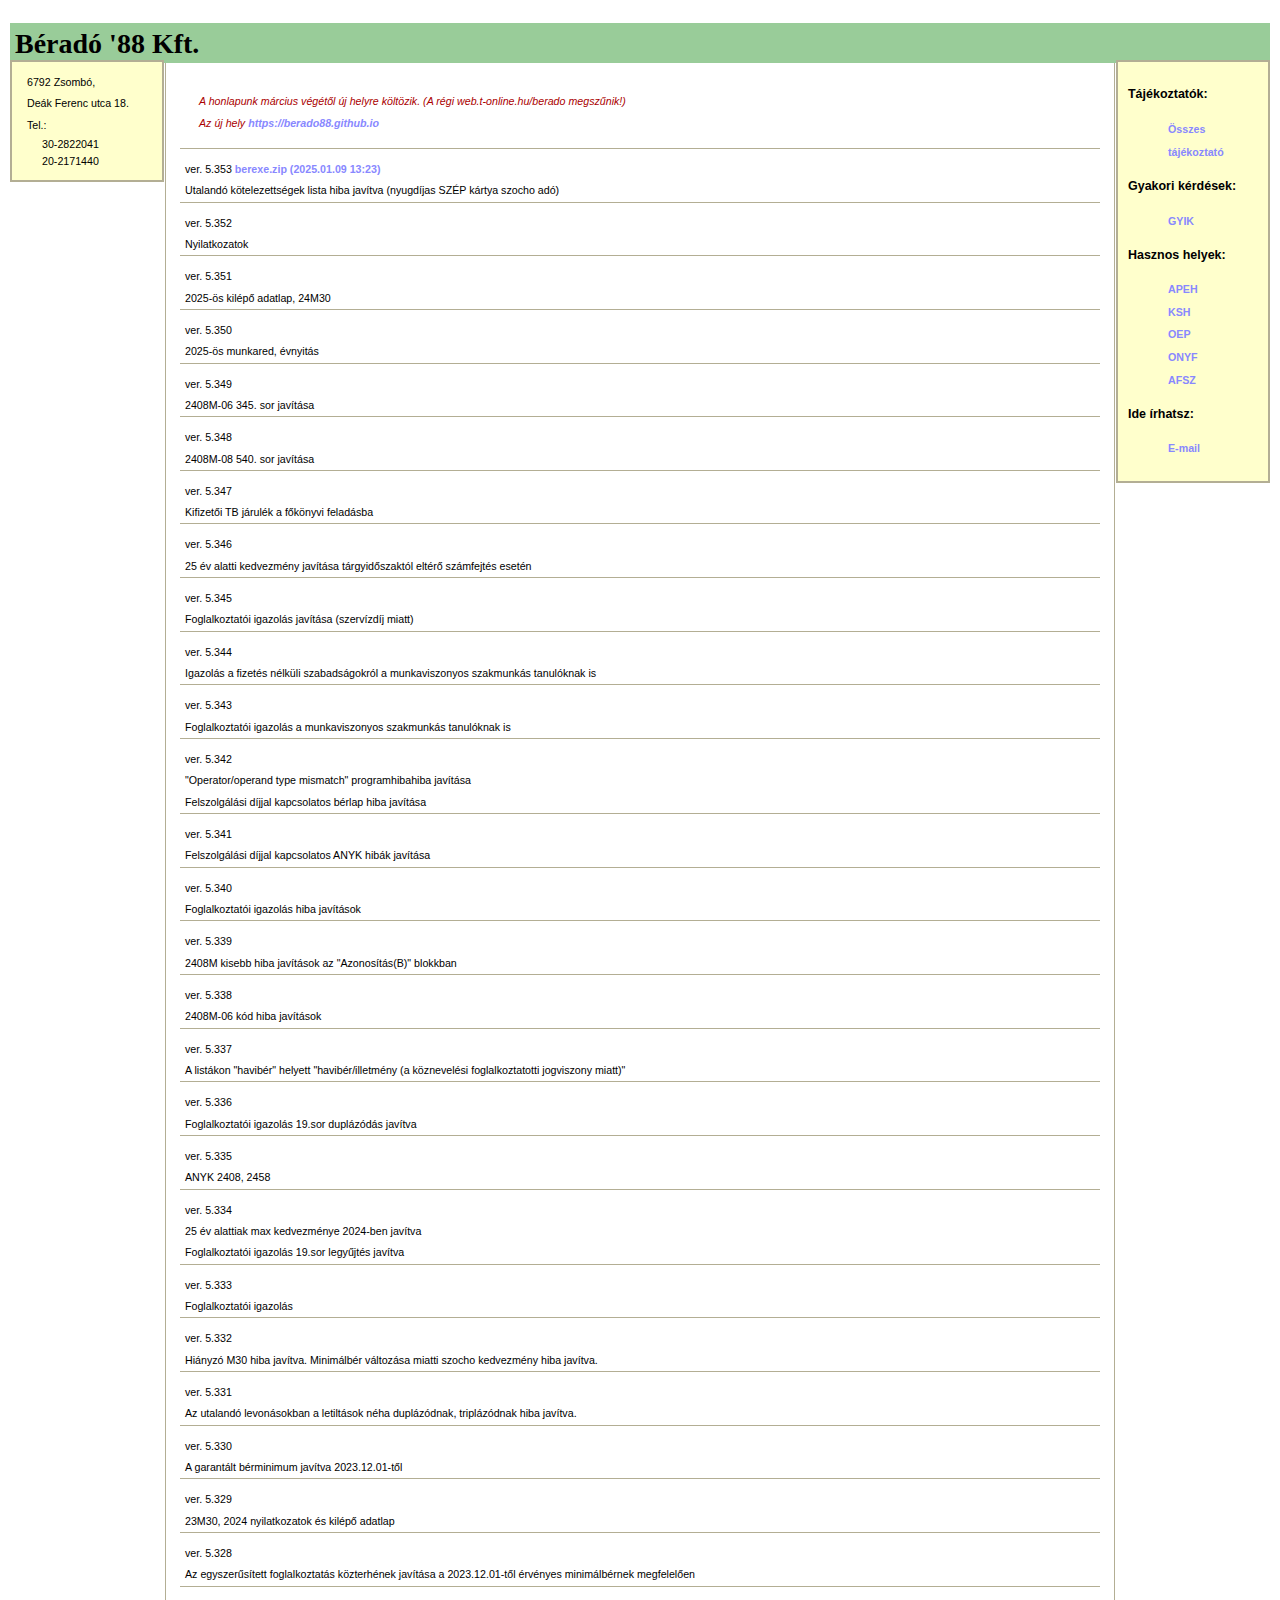
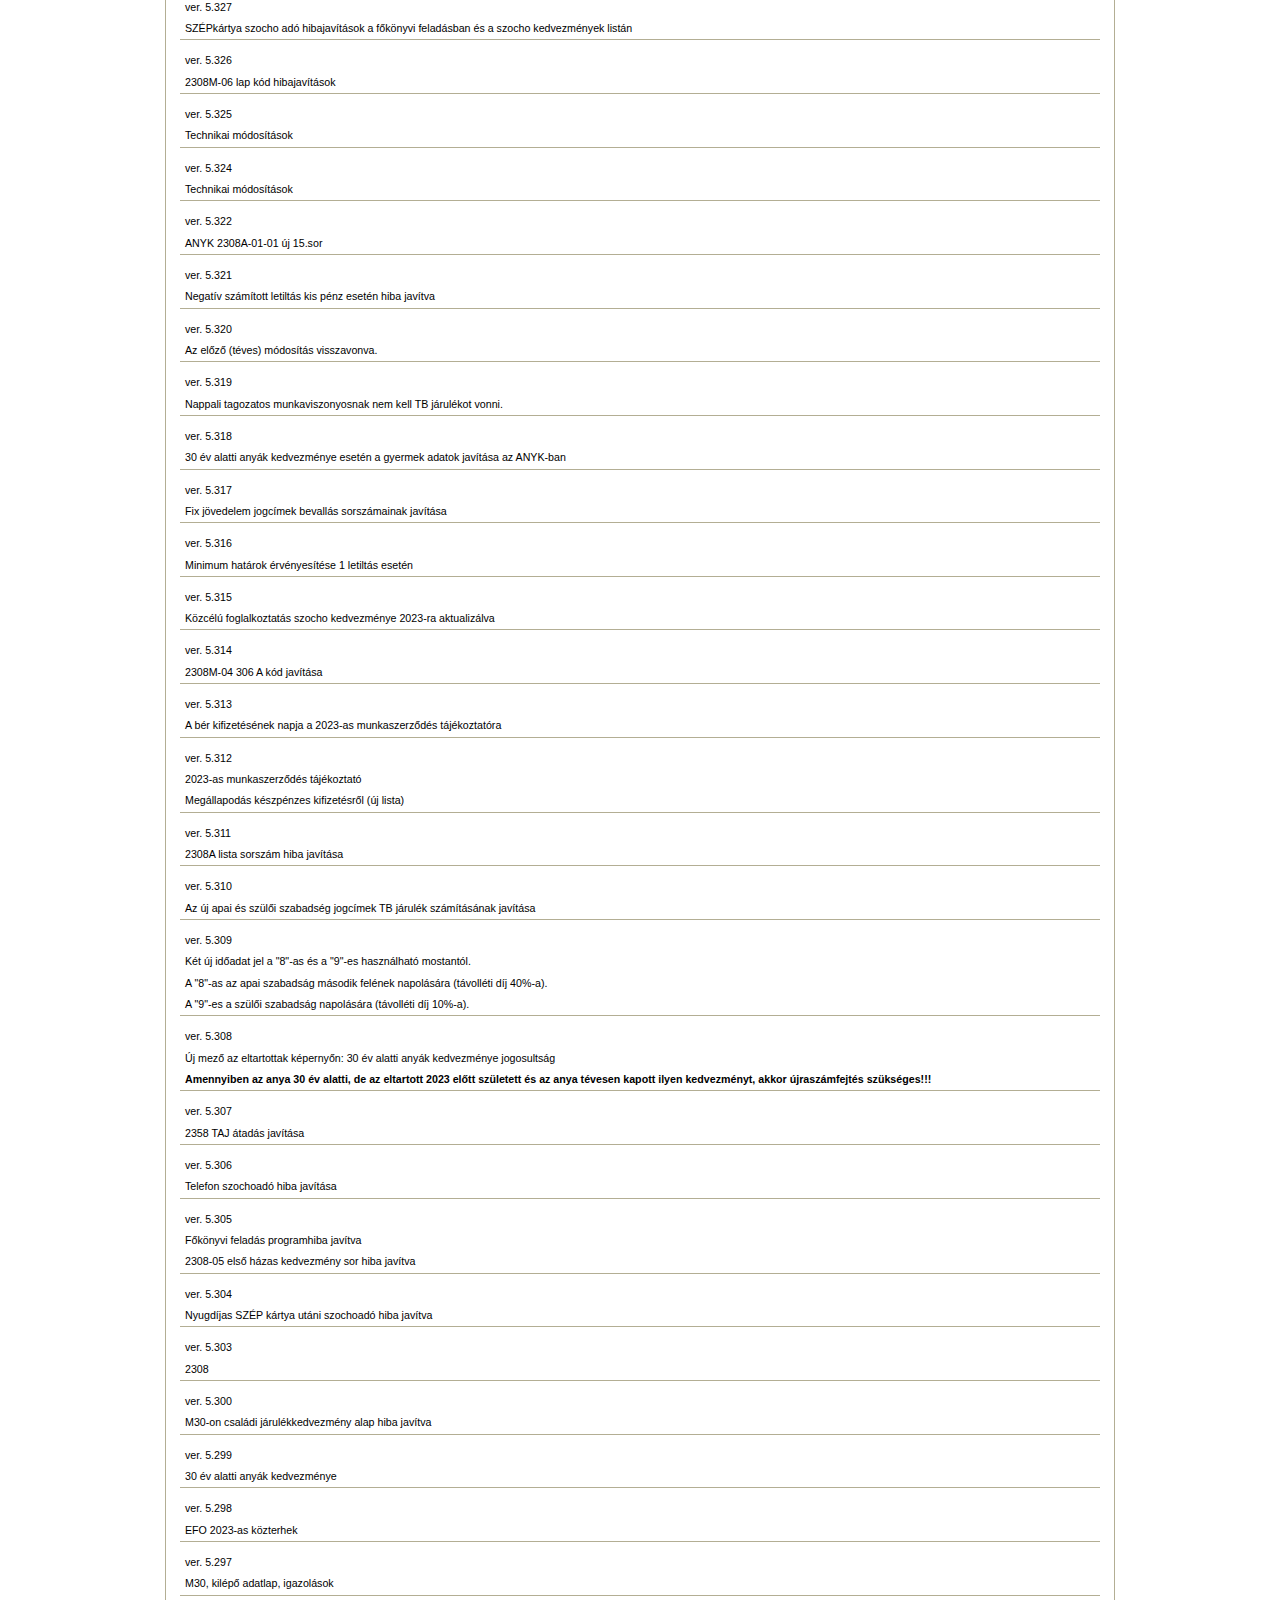
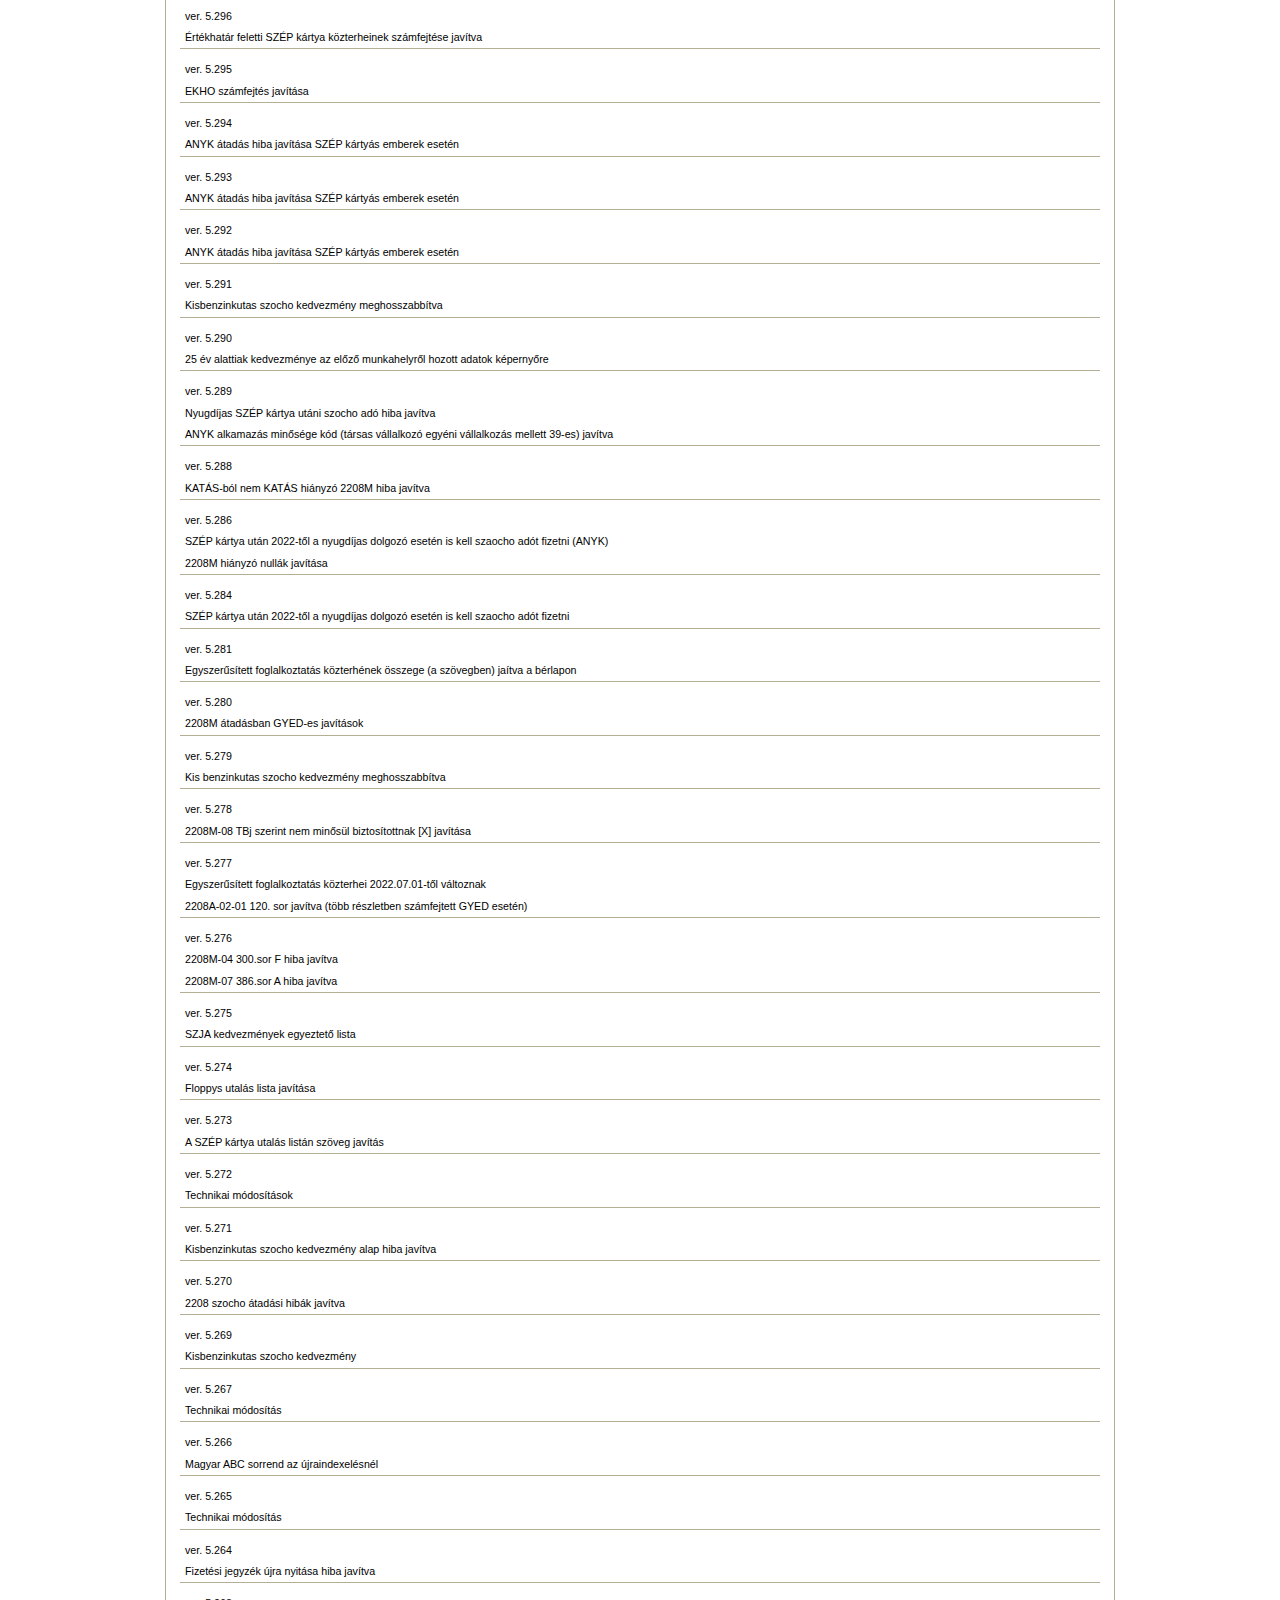
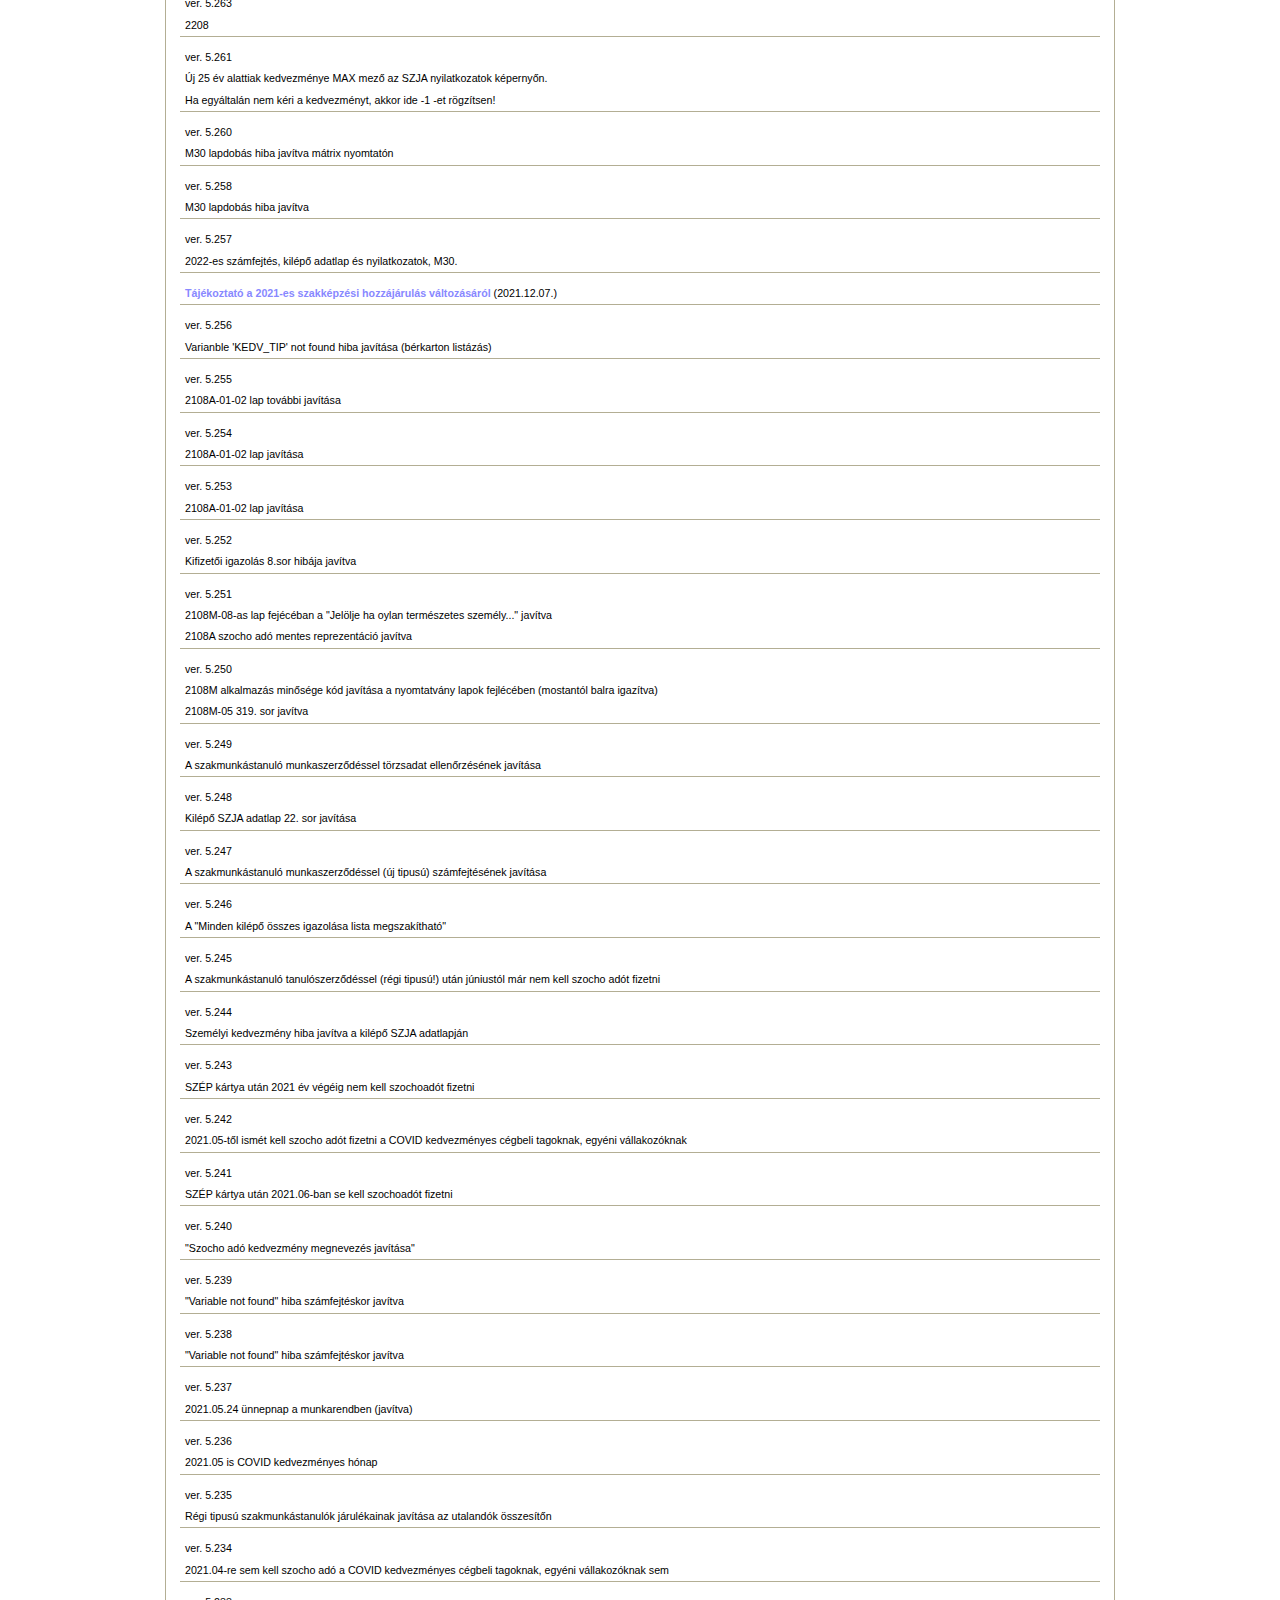
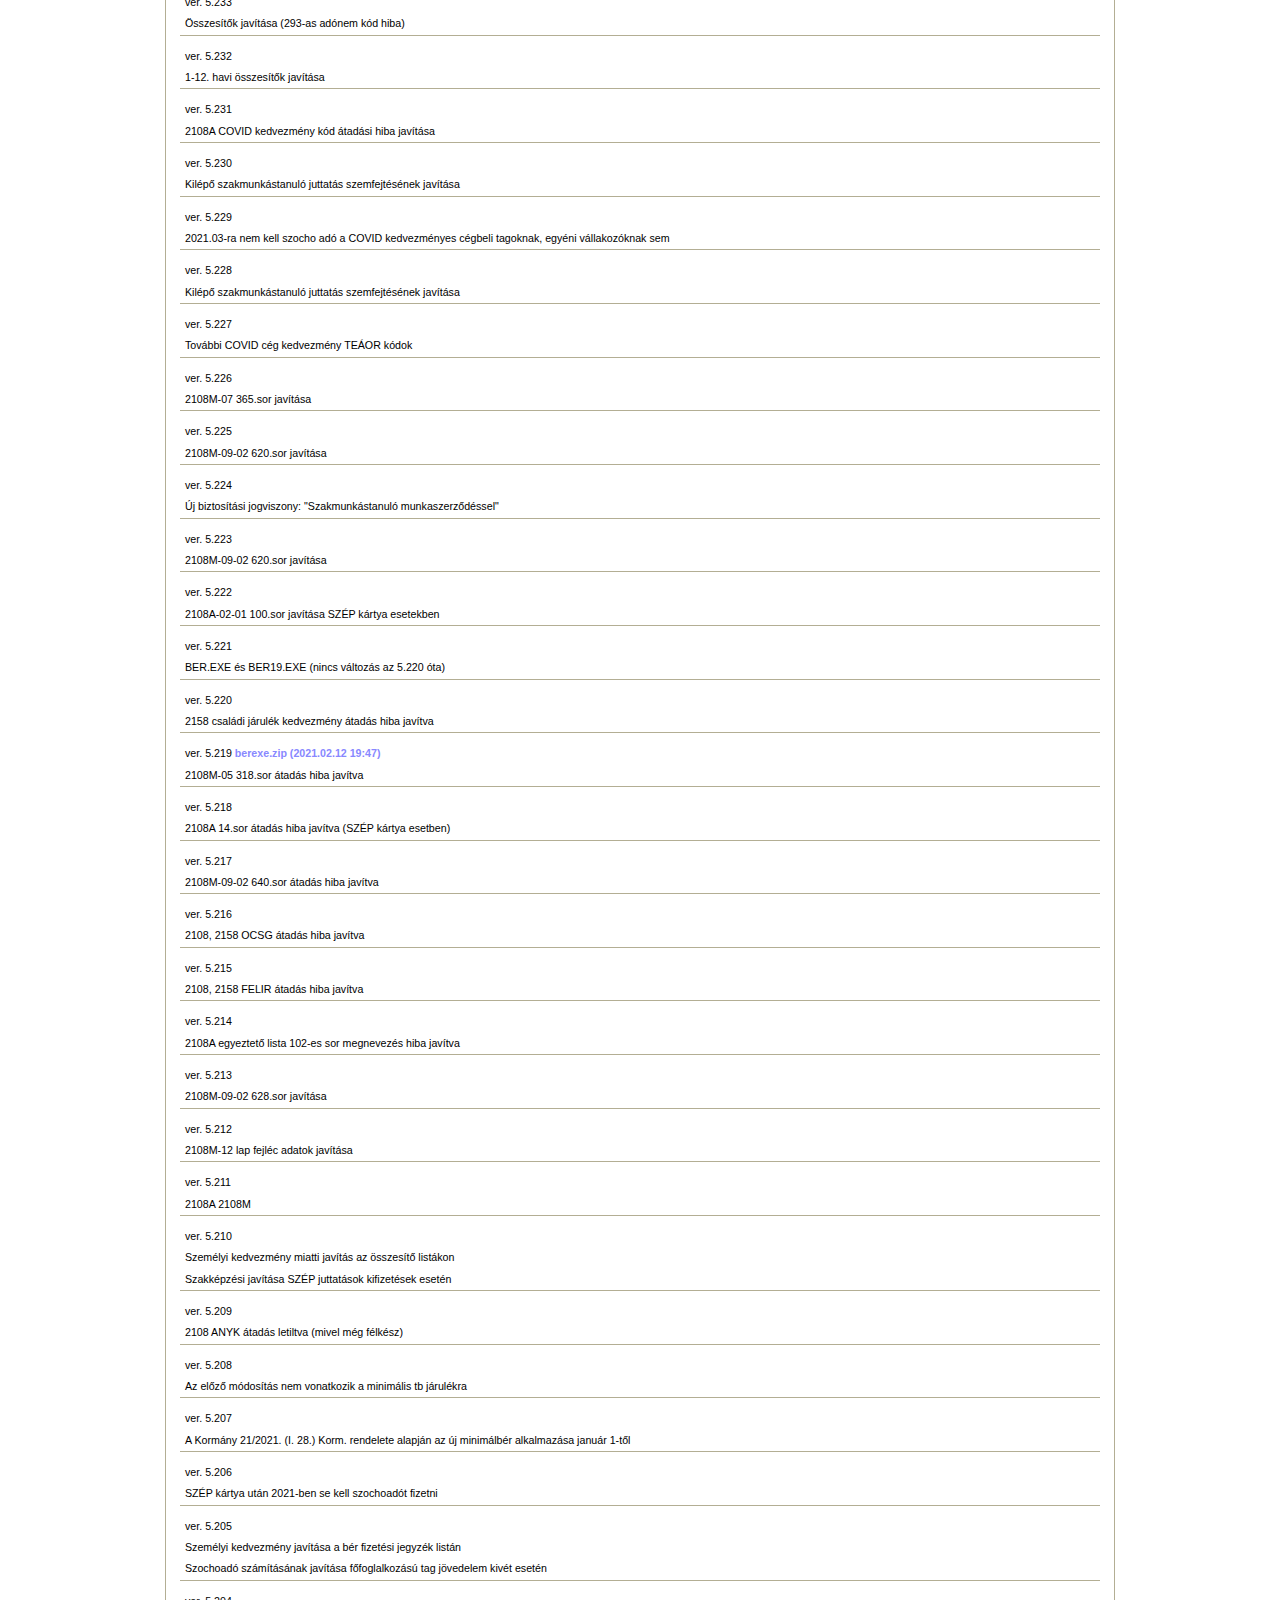
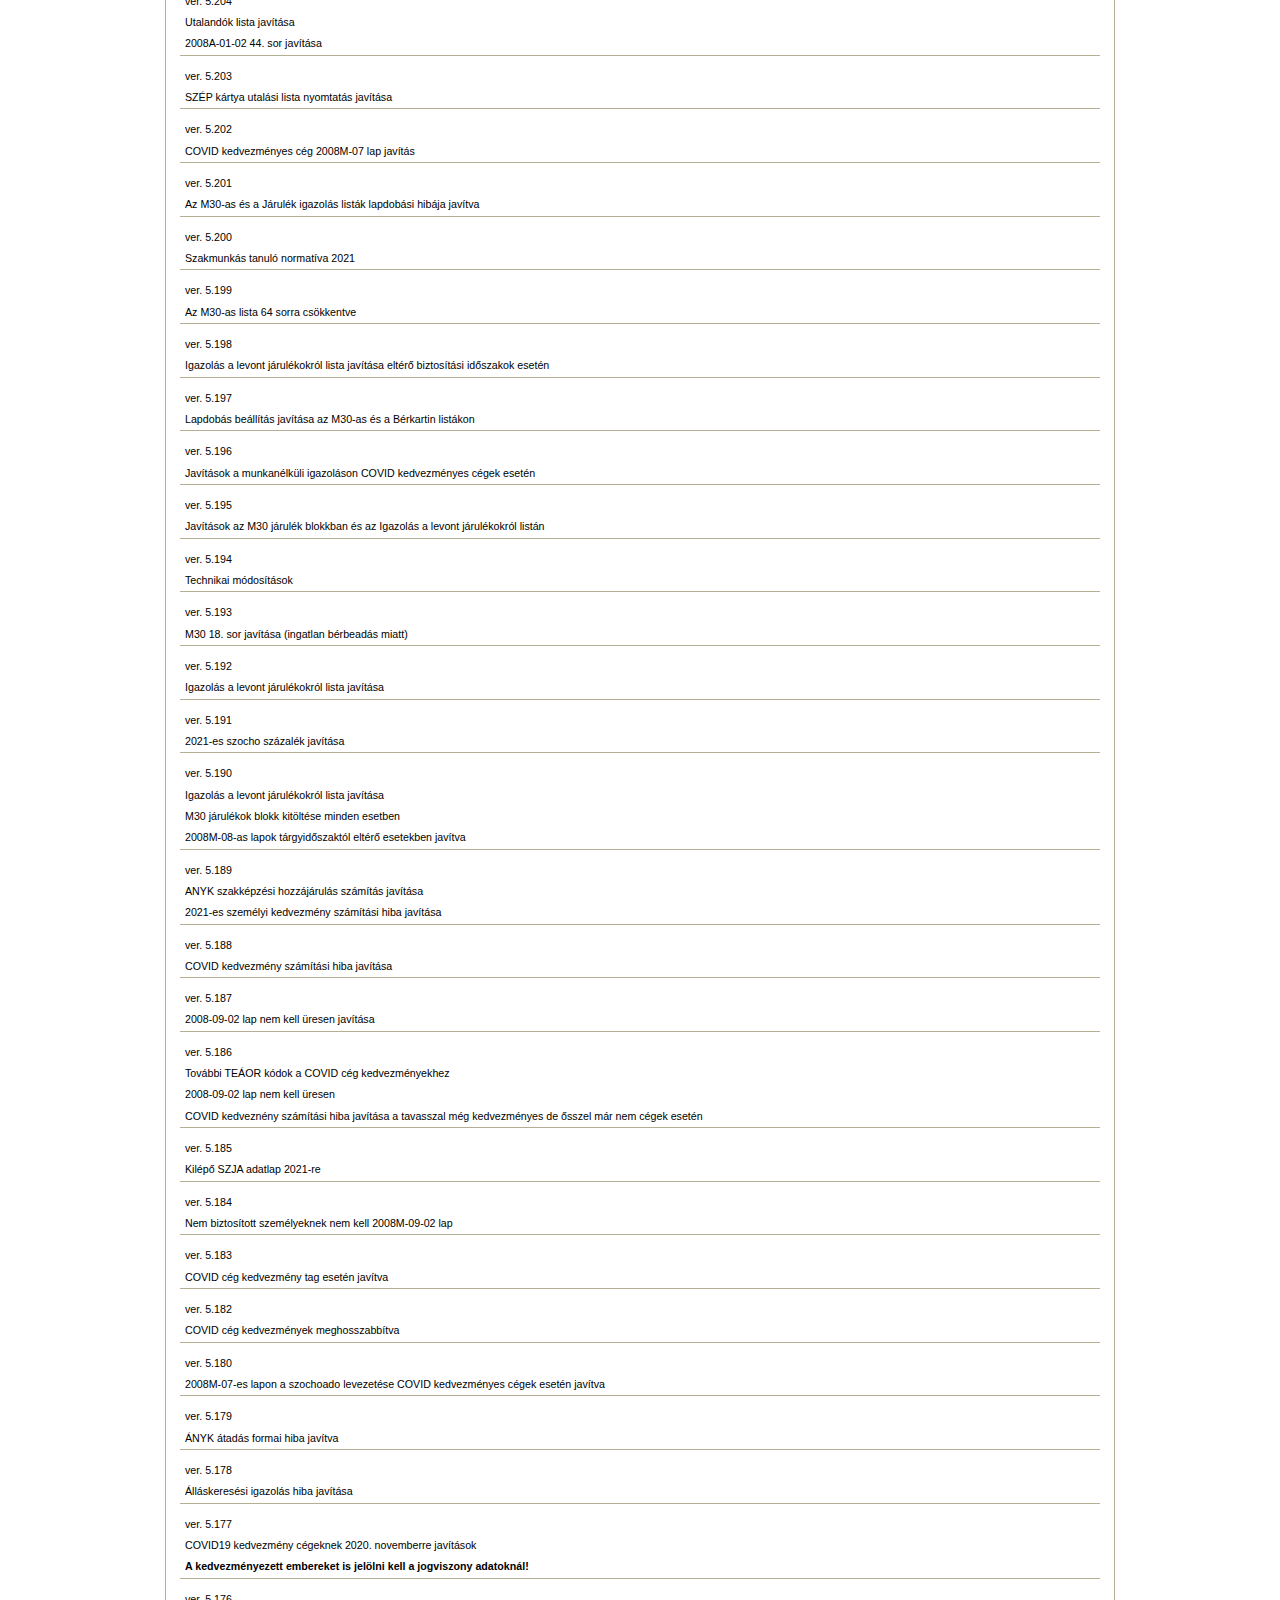
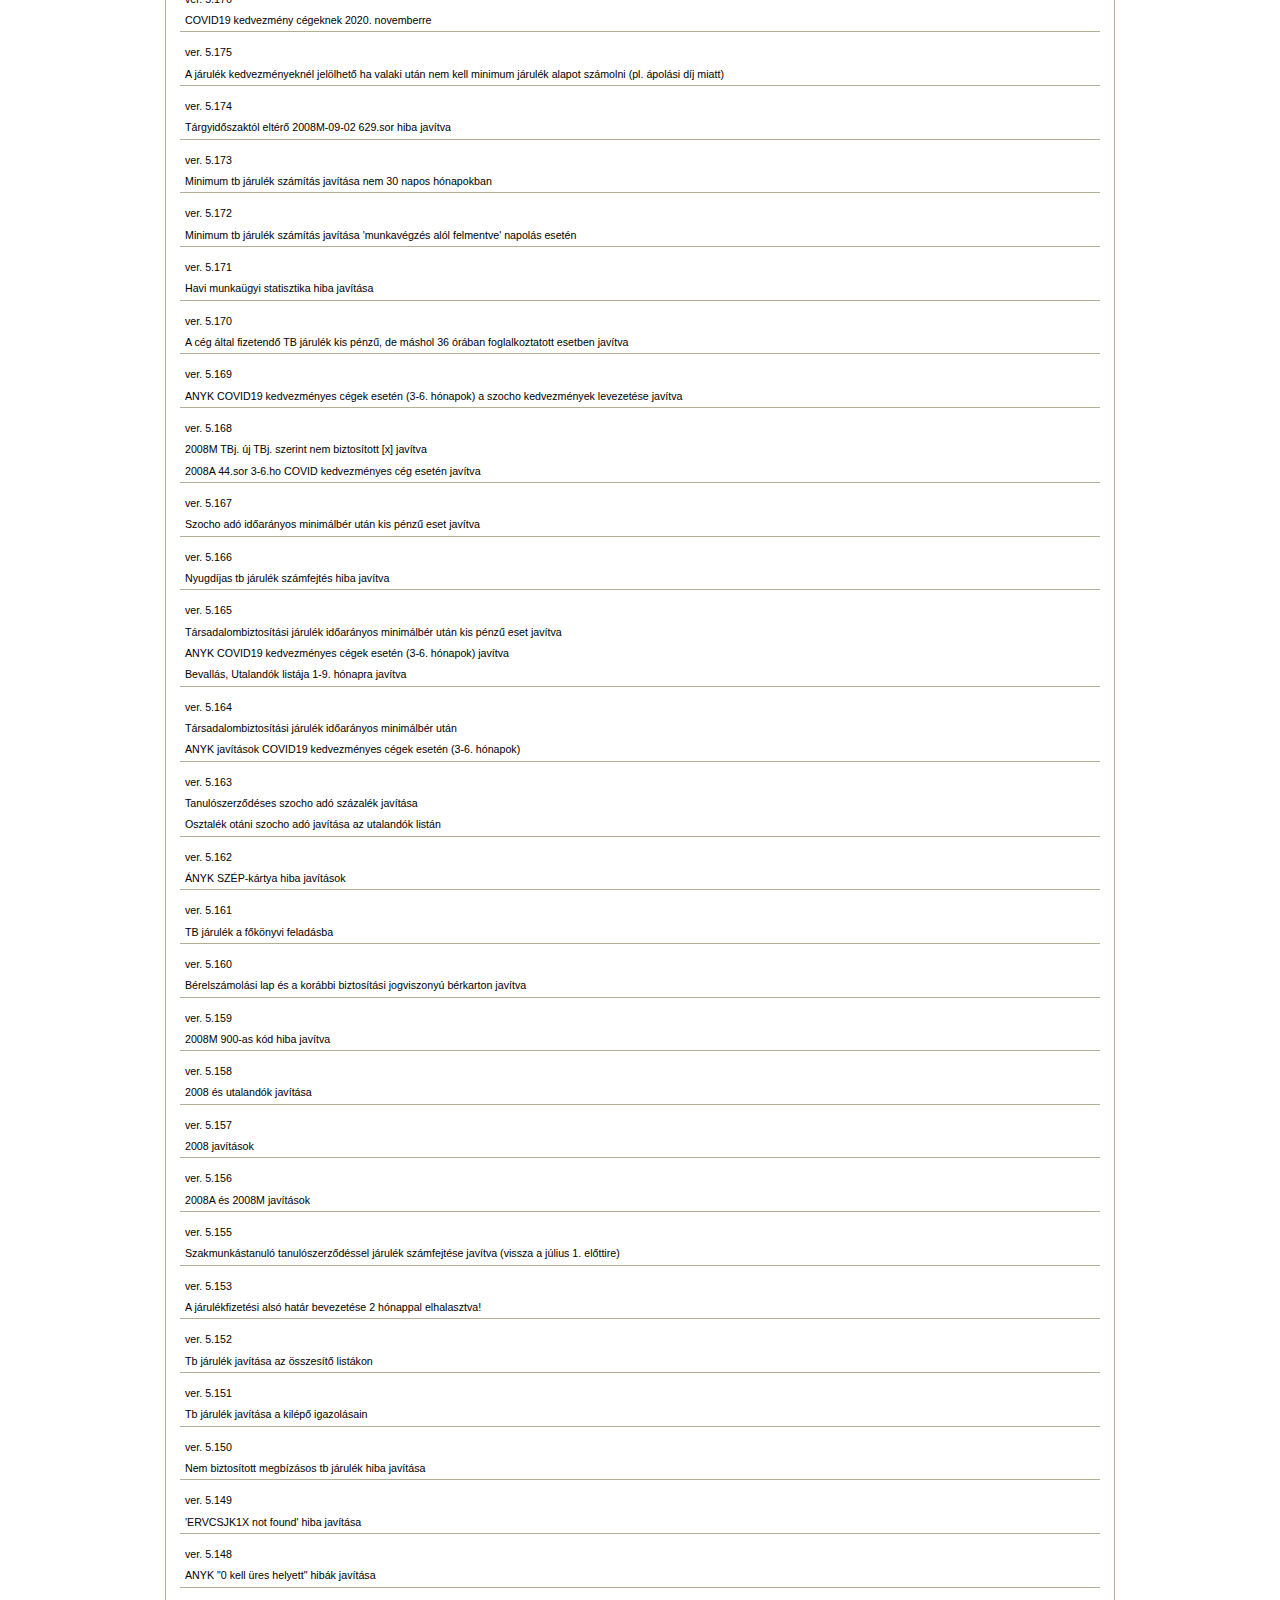
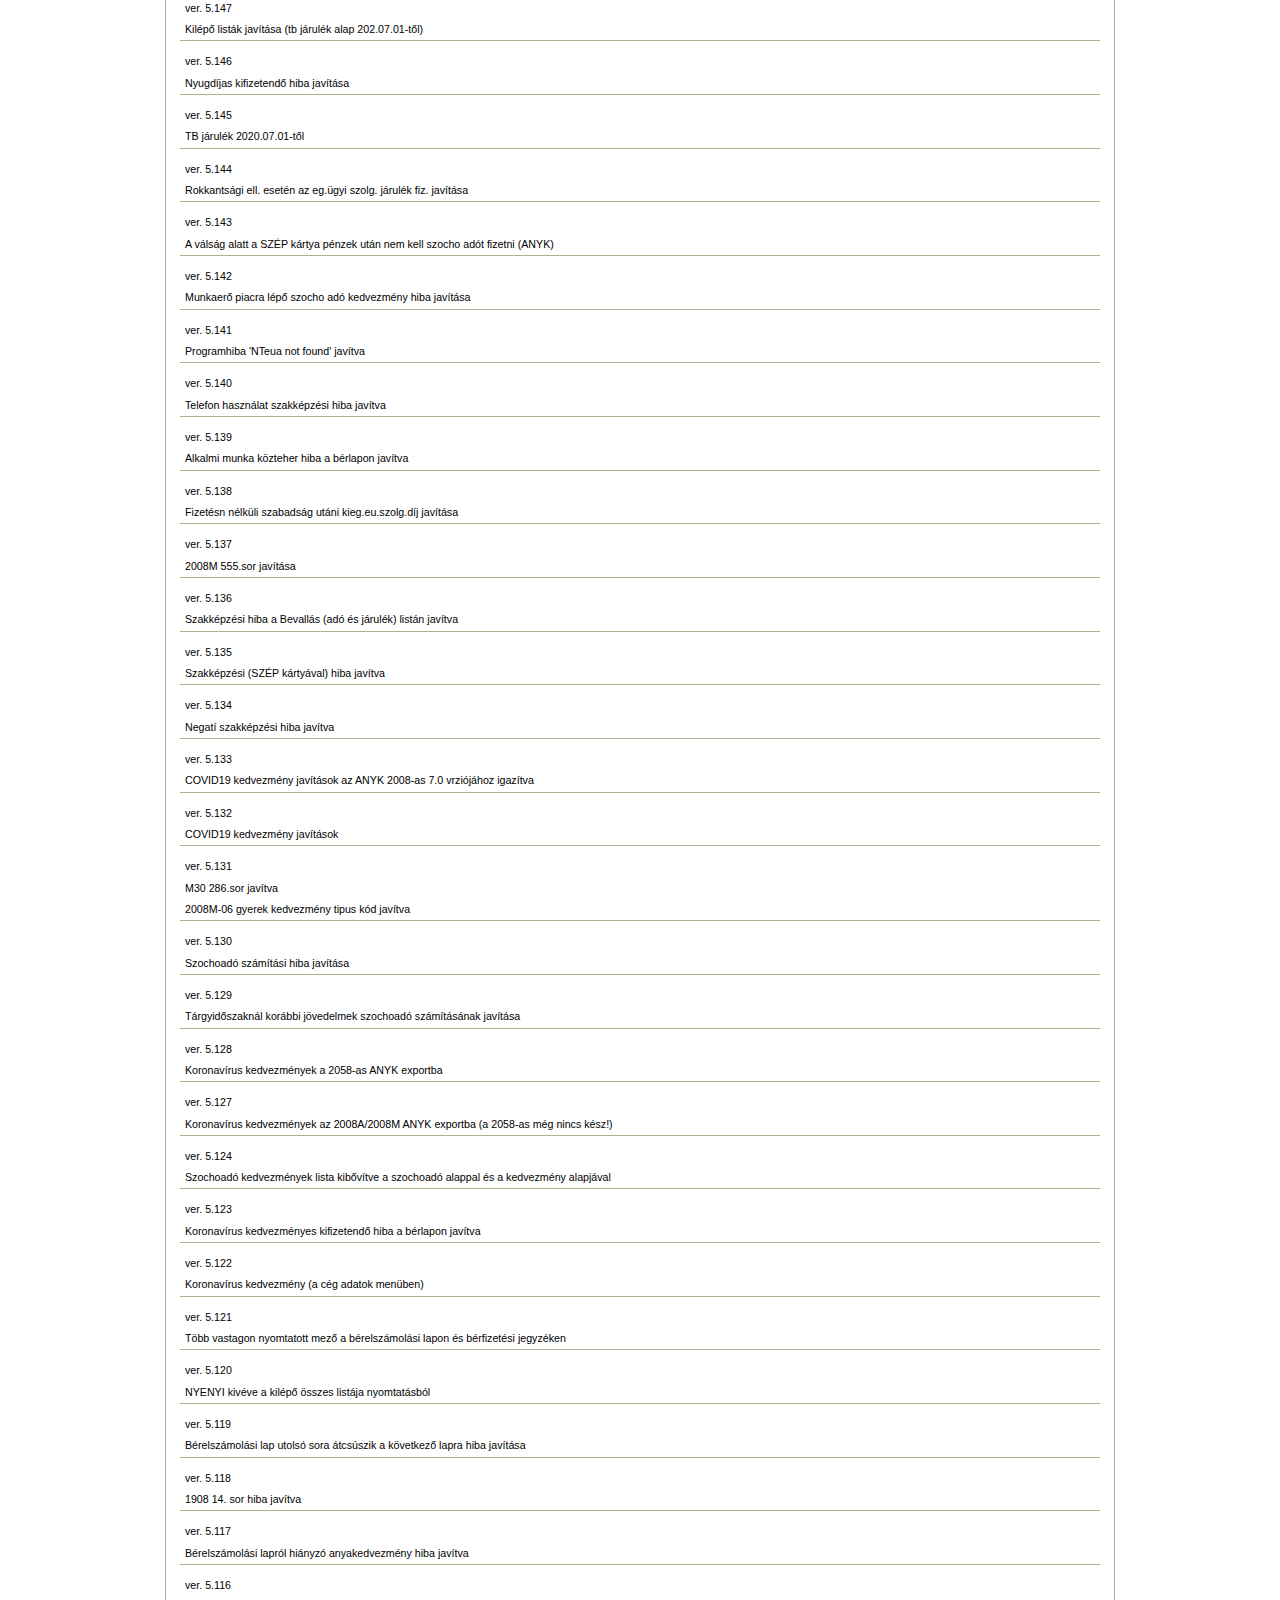
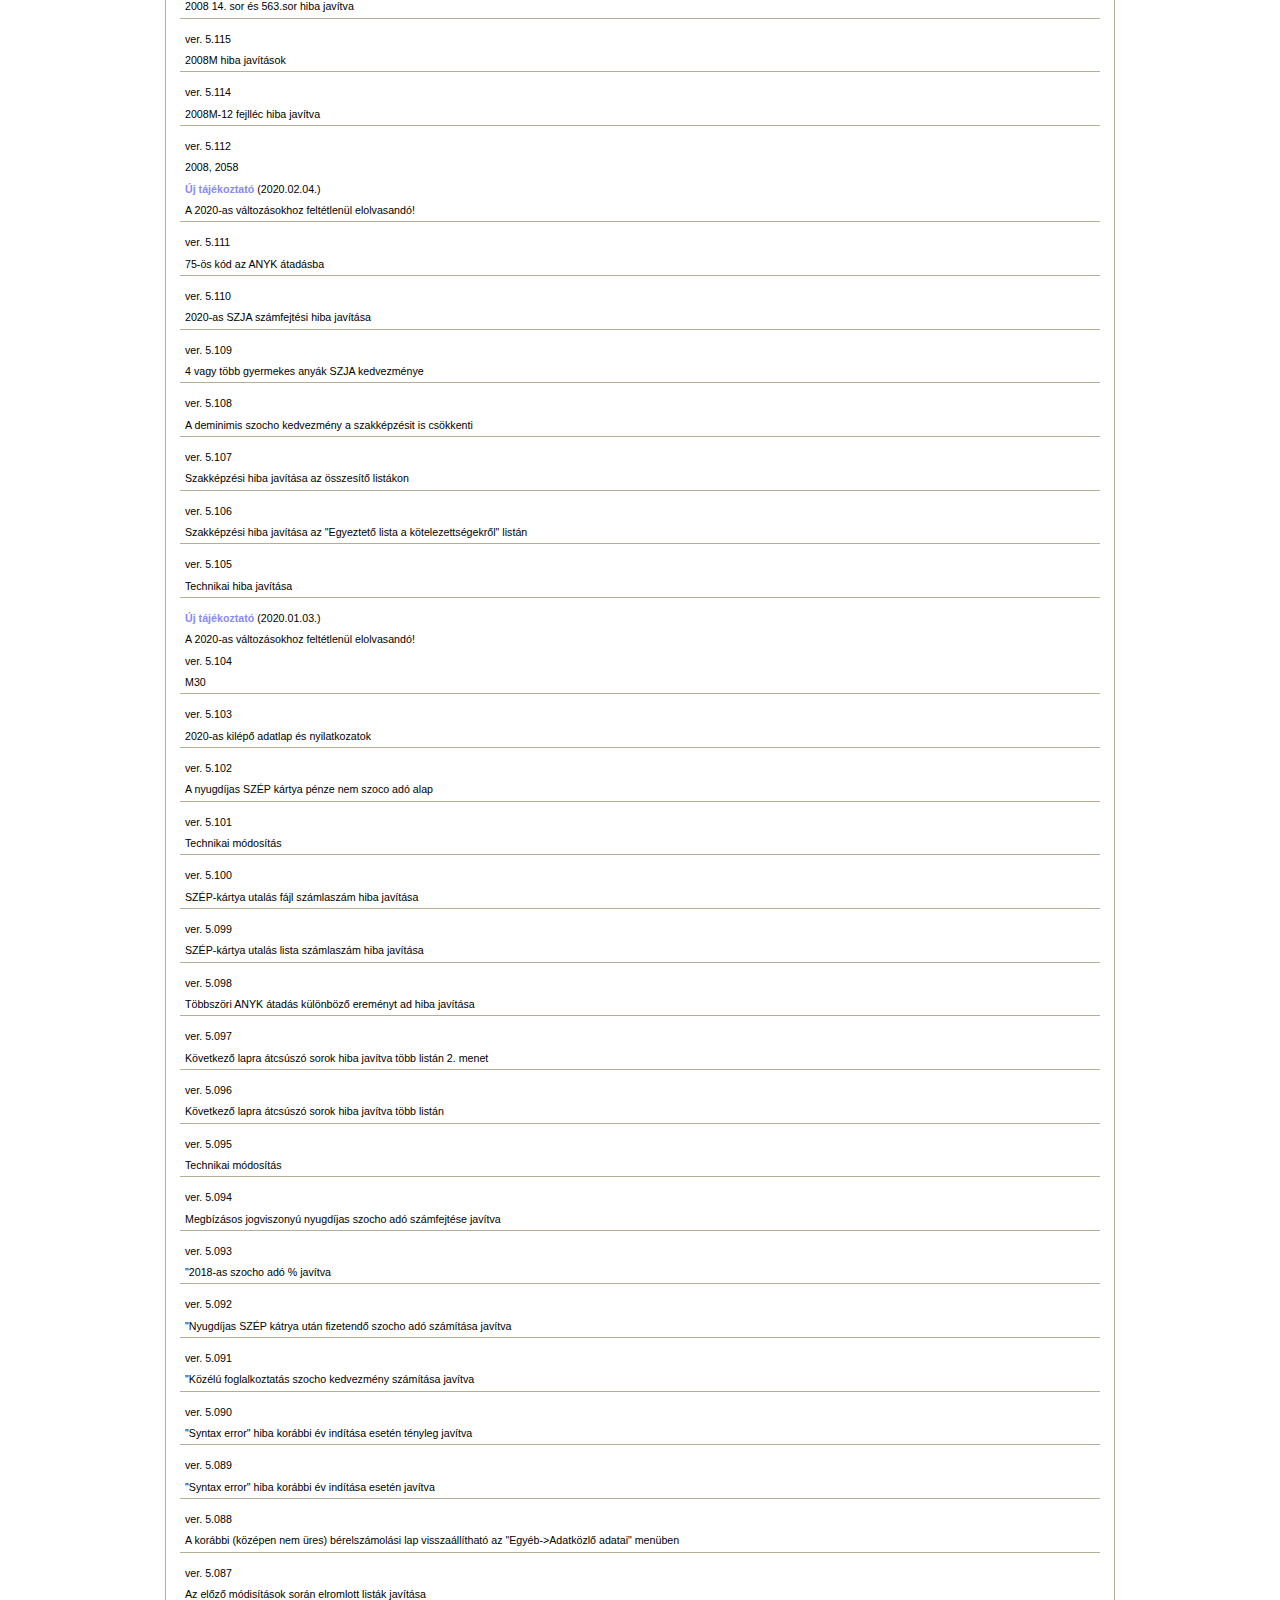
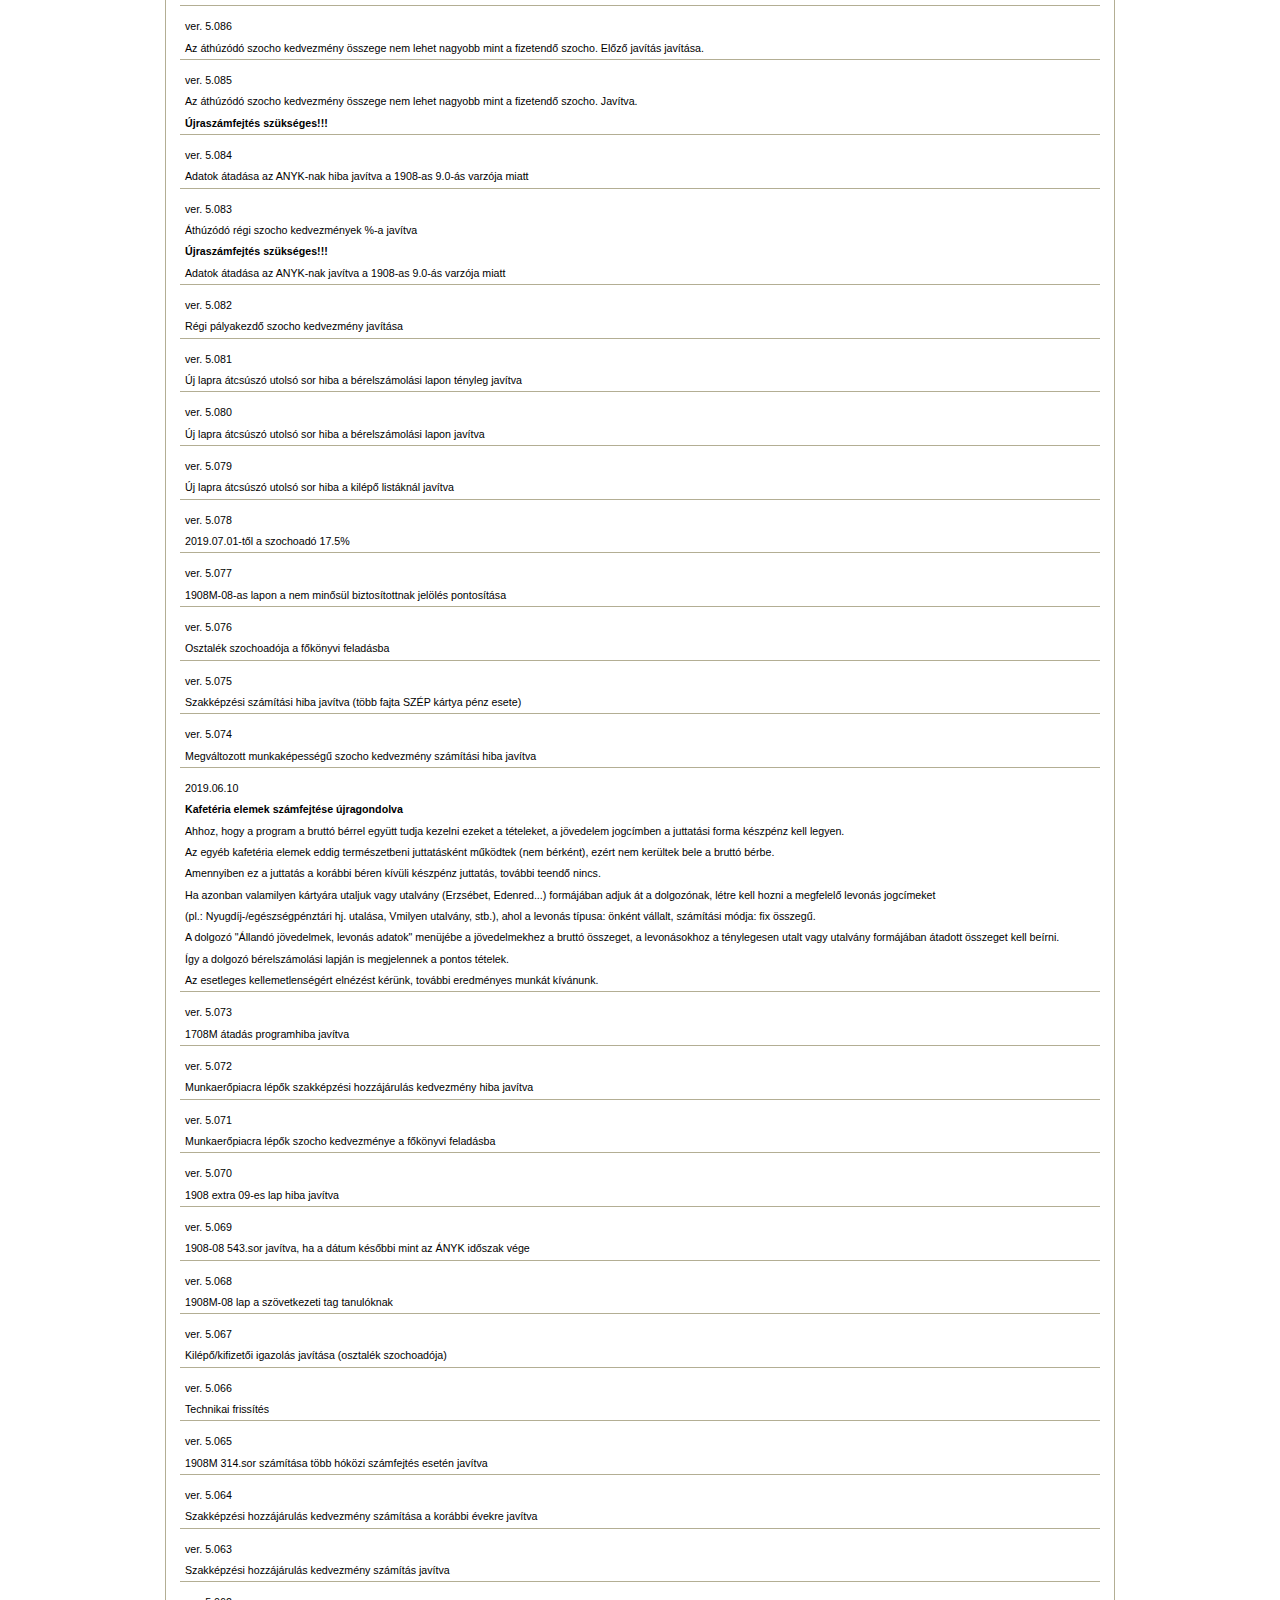
==== commit a08c09ea: "uj ver" ====
--- a/index.html
+++ b/index.html
@@ -52,7 +52,12 @@
         </div>
 
         <div id="info">
-            <p class="p1">ver. 5.352 <a href="berexe.zip">berexe.zip (2025.01.08 13:47)</a></p>
+            <p class="p1">ver. 5.353 <a href="berexe.zip">berexe.zip (2025.01.09 13:23)</a></p>
+            <p class="p1">Utalandó kötelezettségek lista hiba javítva (nyugdíjas SZÉP kártya szocho adó)</p>
+        </div>
+
+        <div id="info">
+            <p class="p1">ver. 5.352</p>
             <p class="p1">Nyilatkozatok</p>
         </div>
 
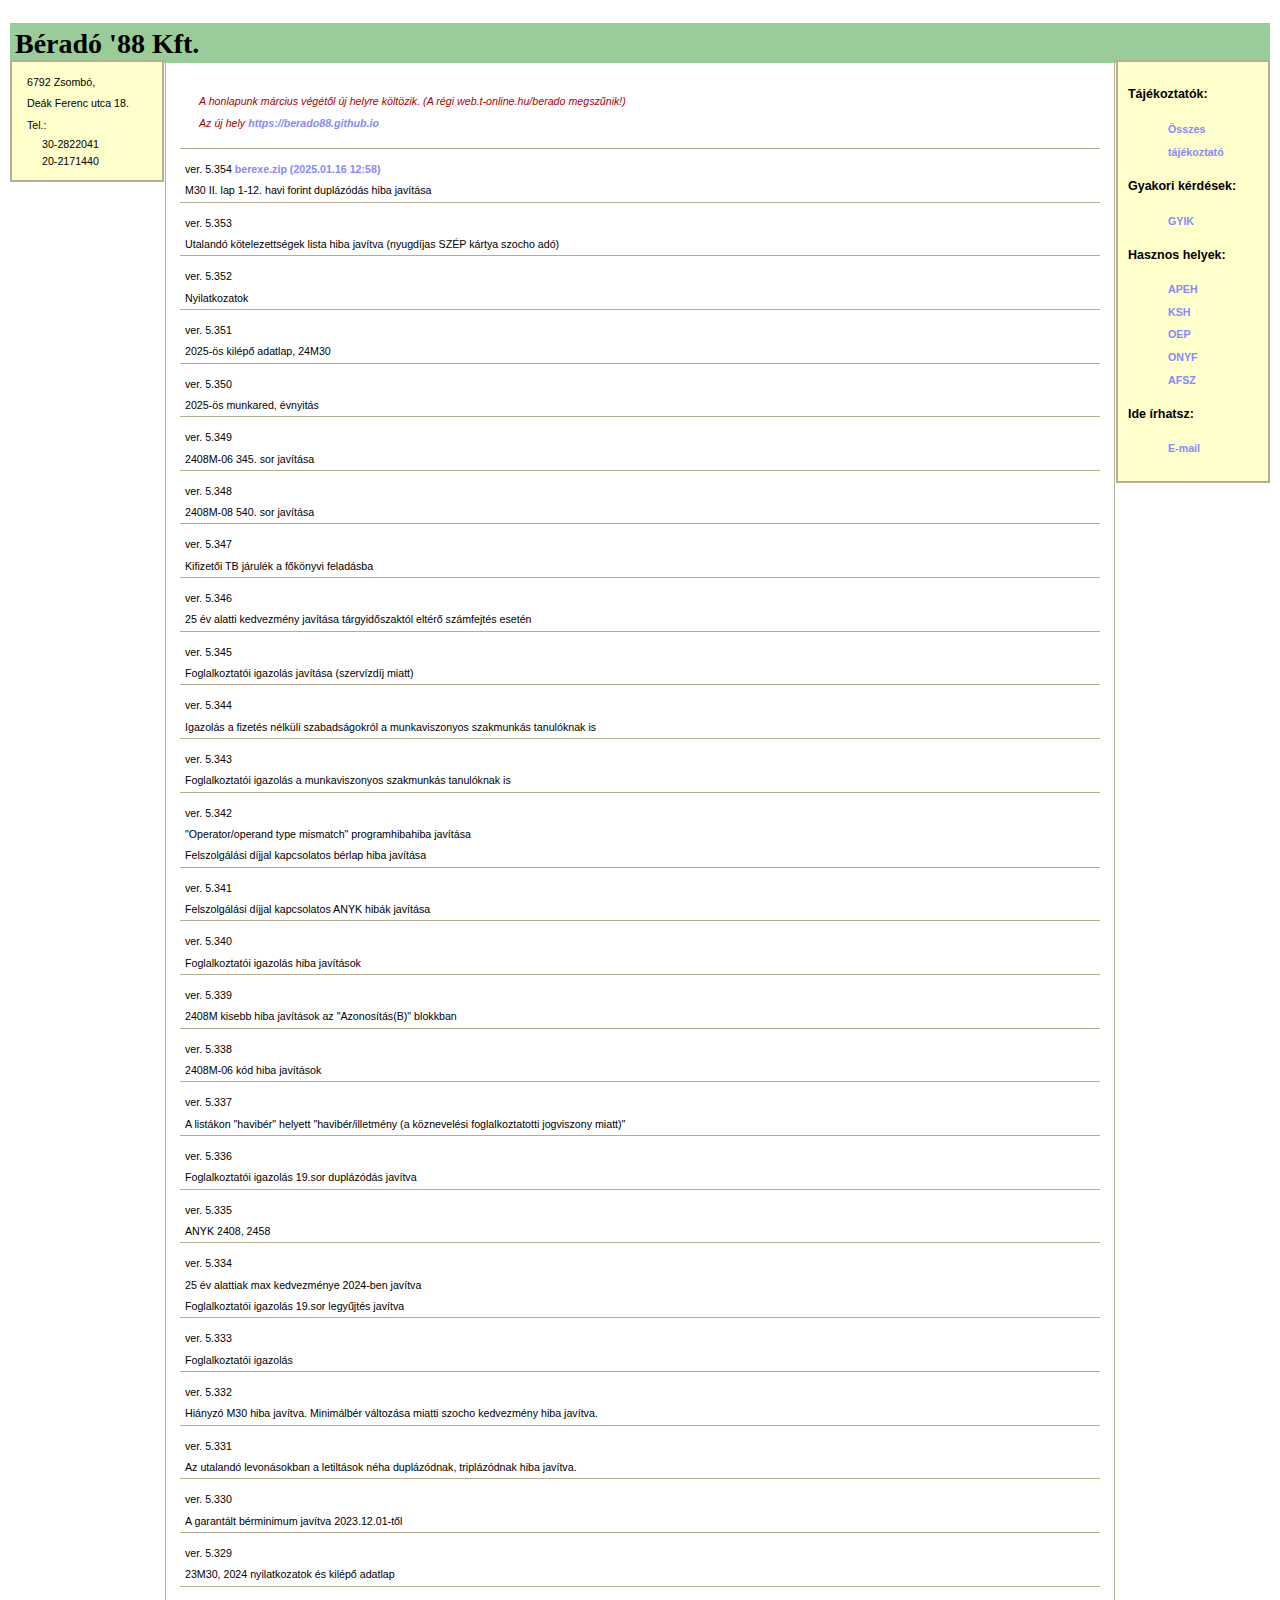
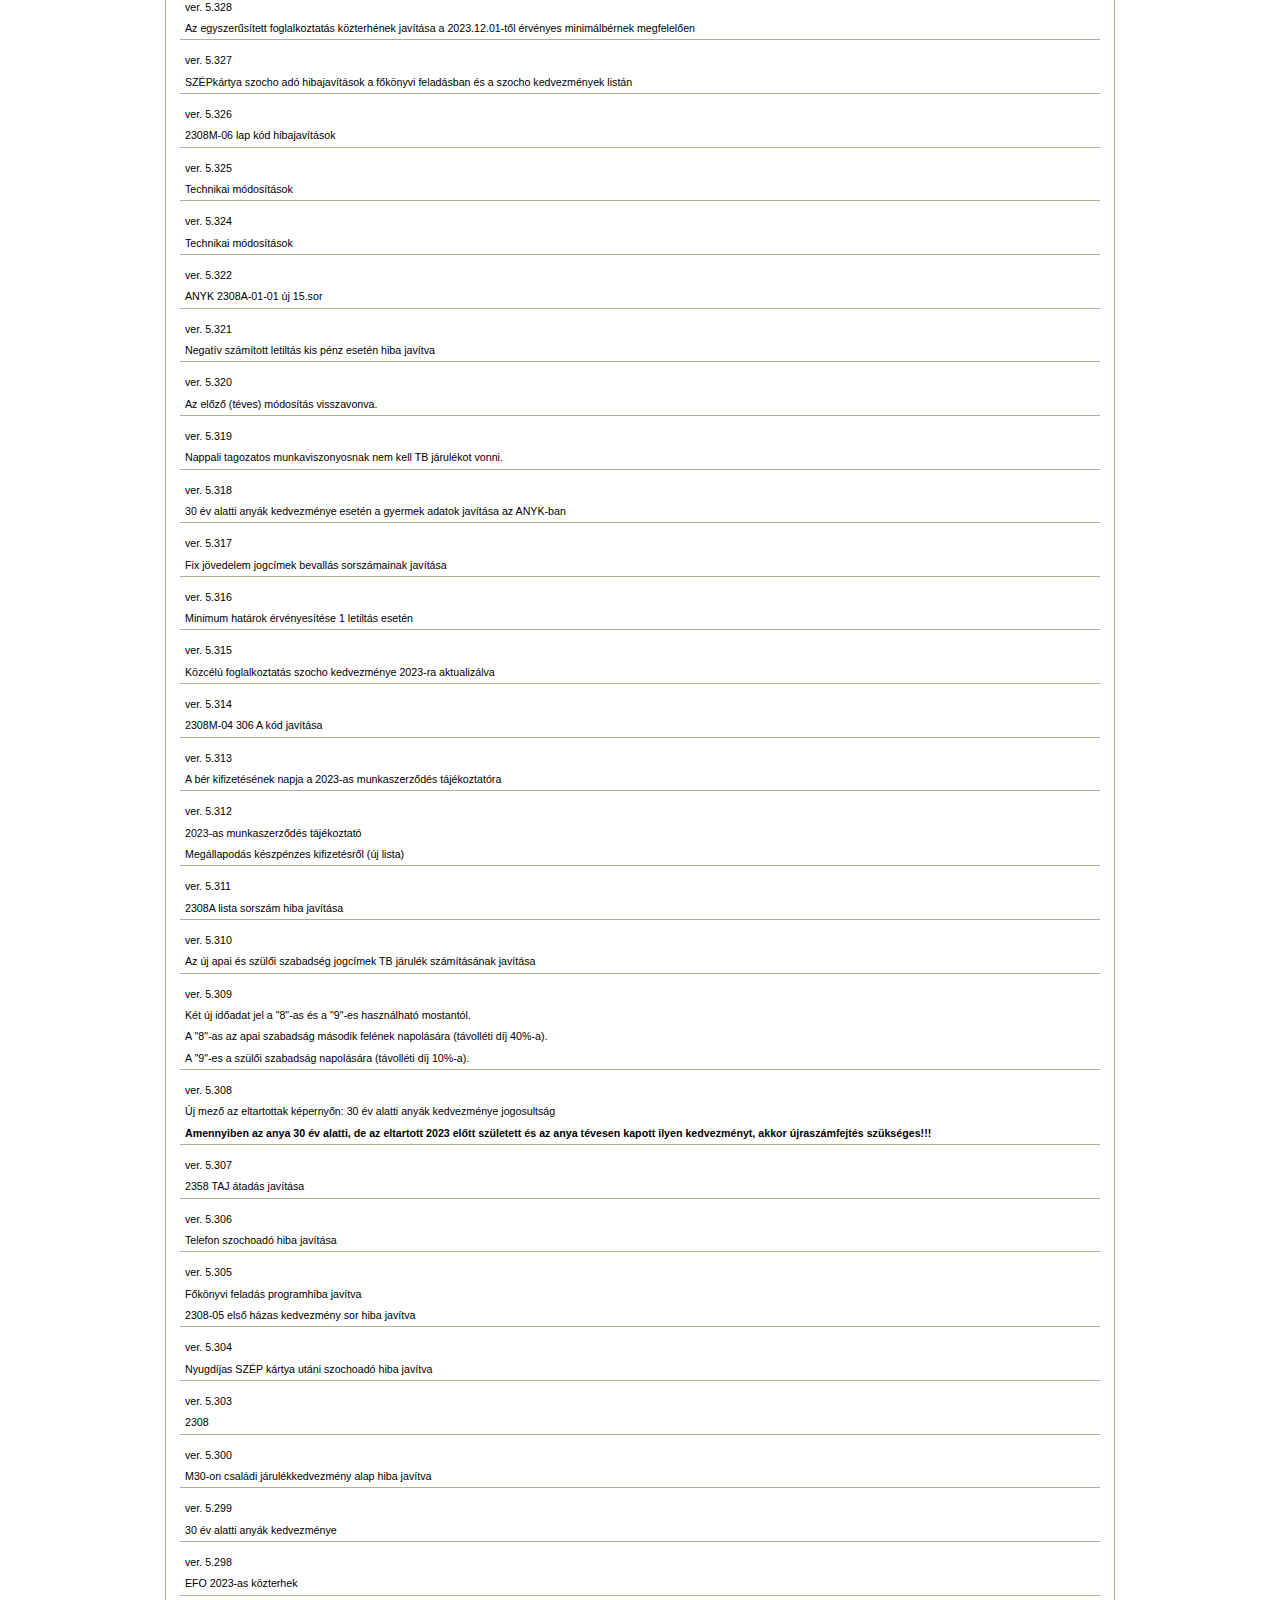
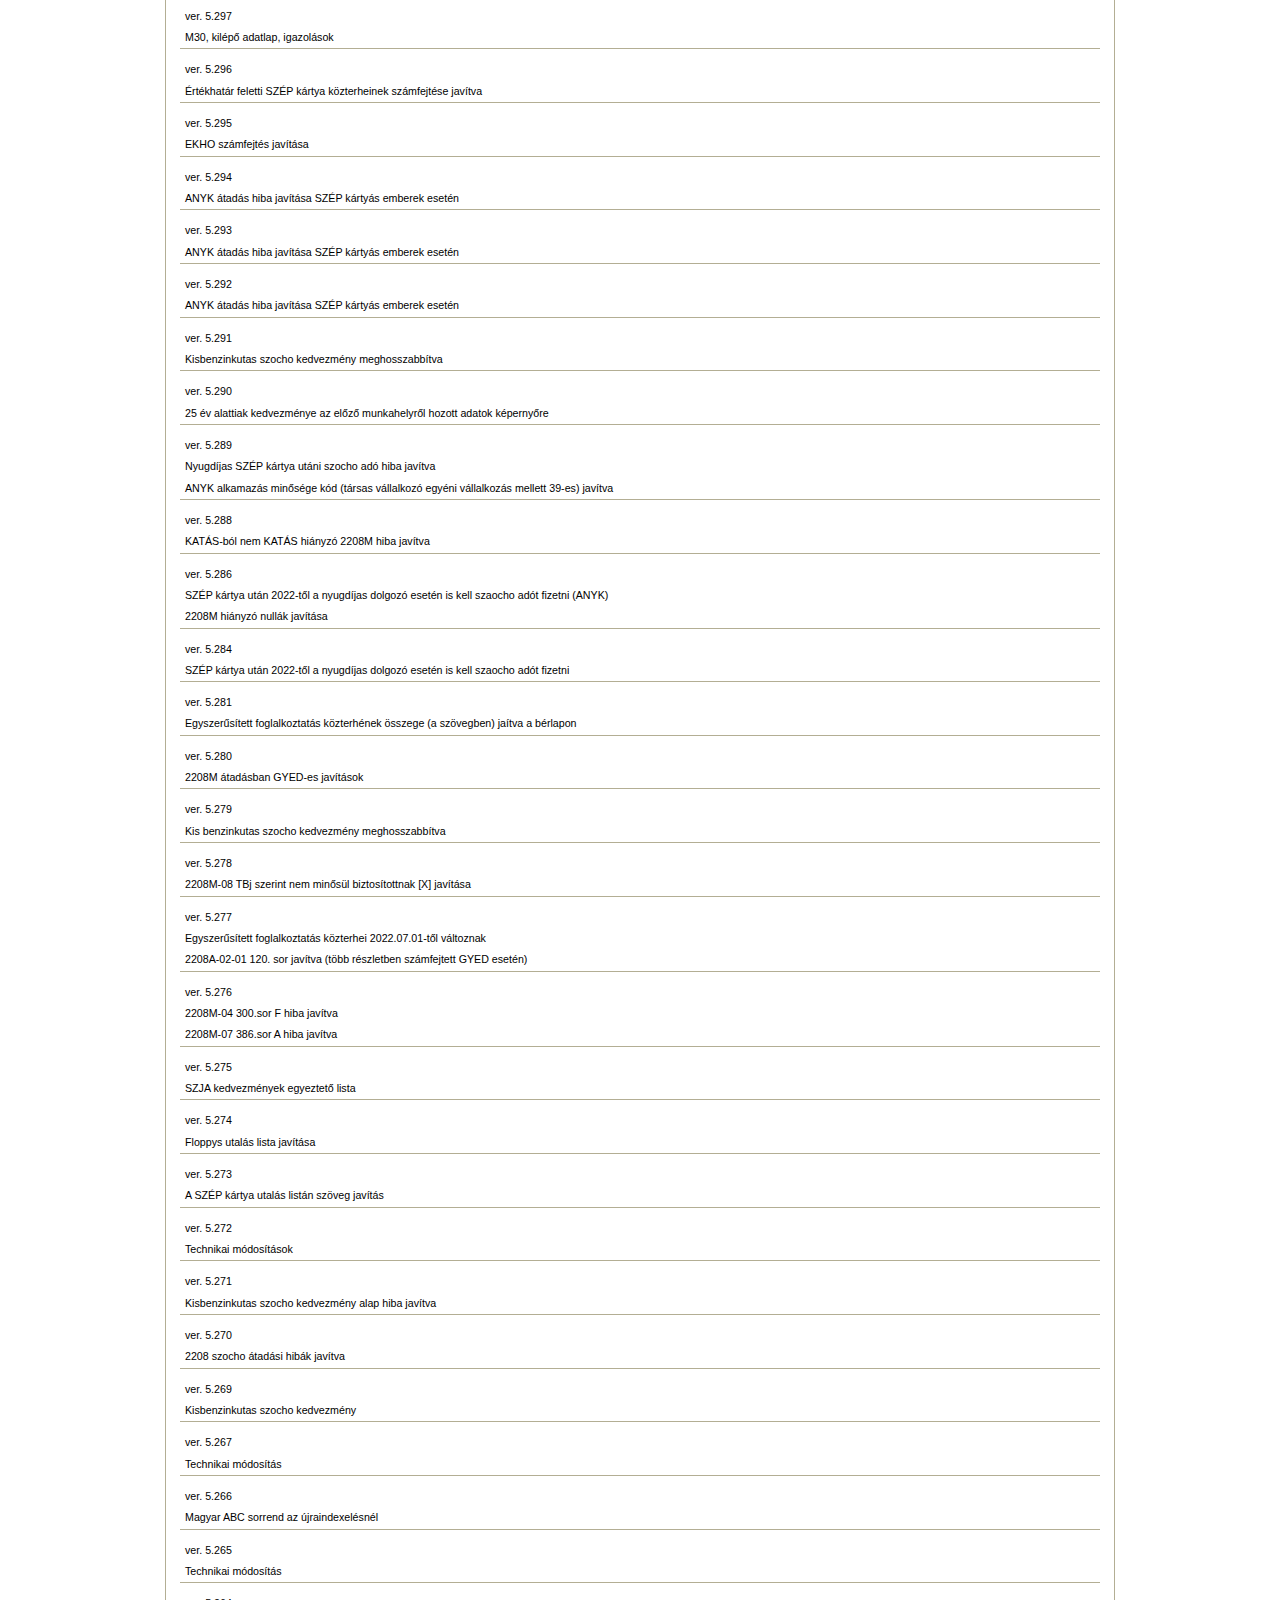
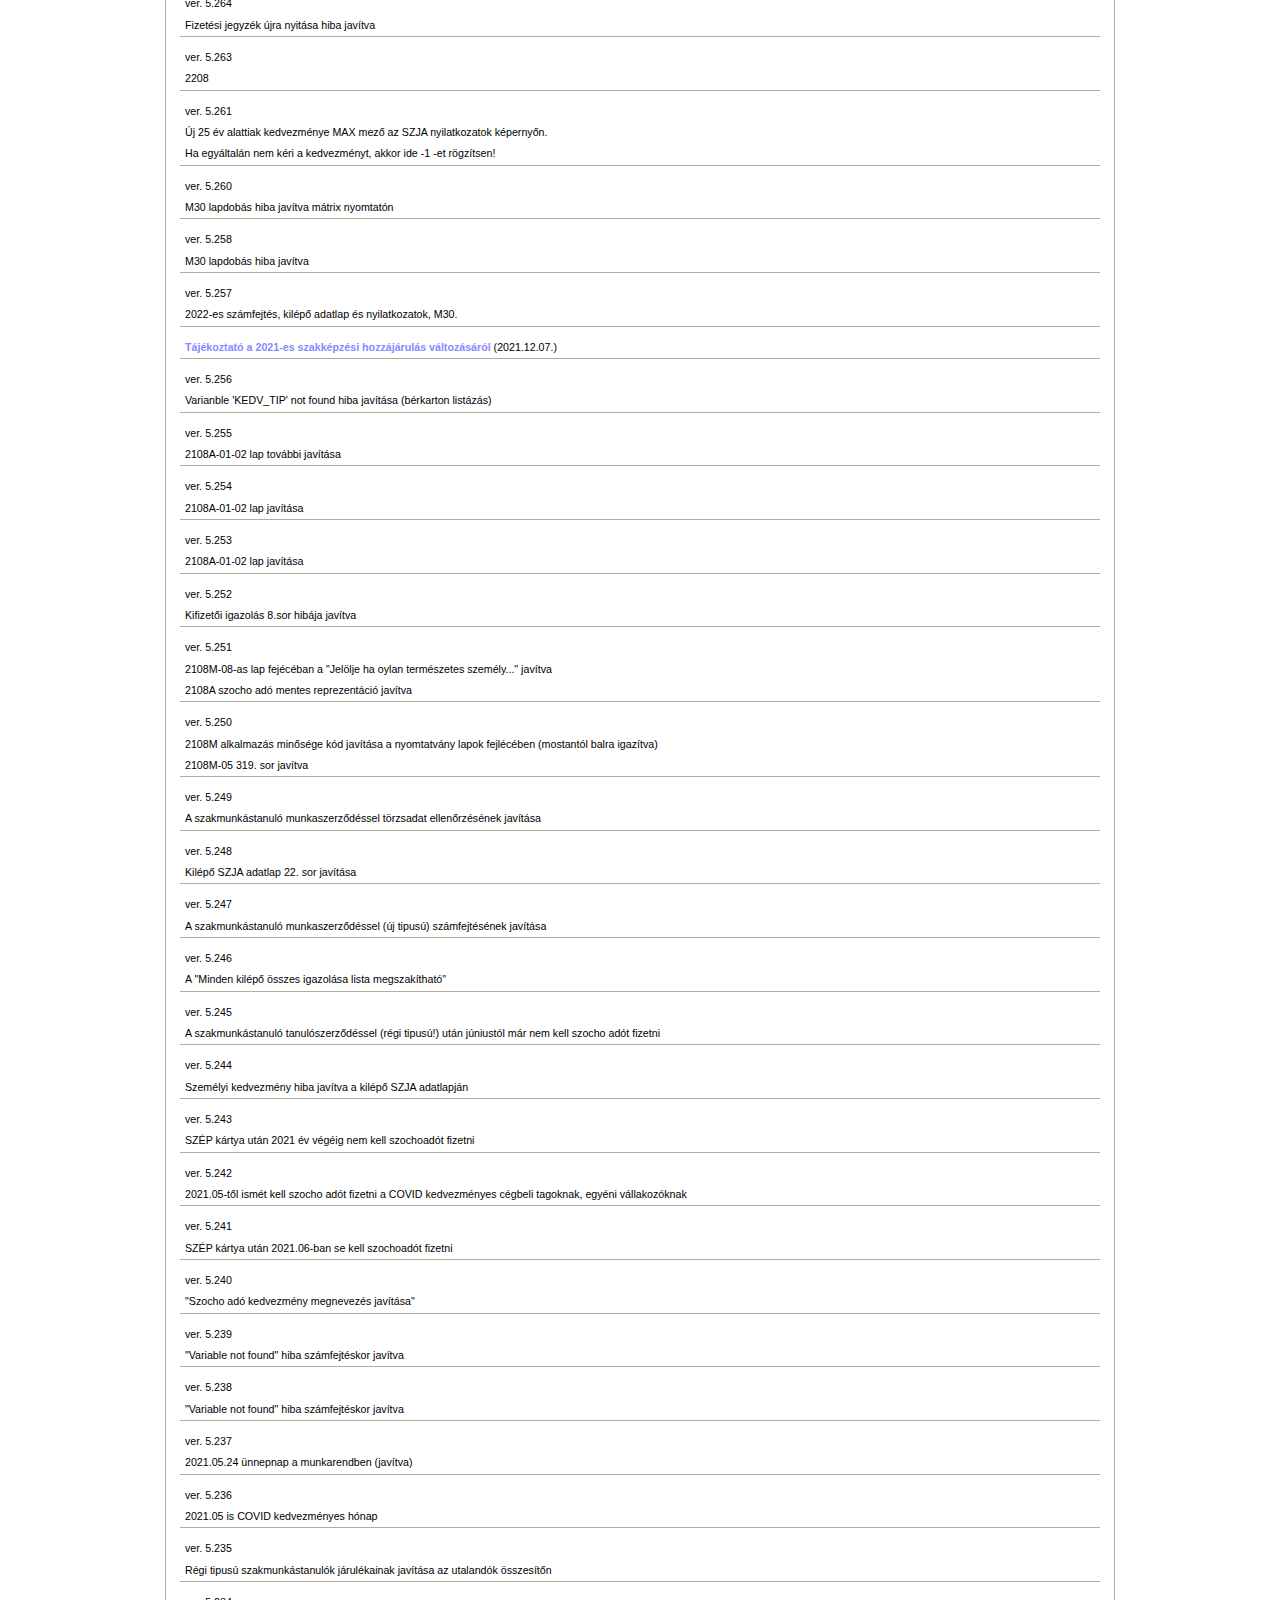
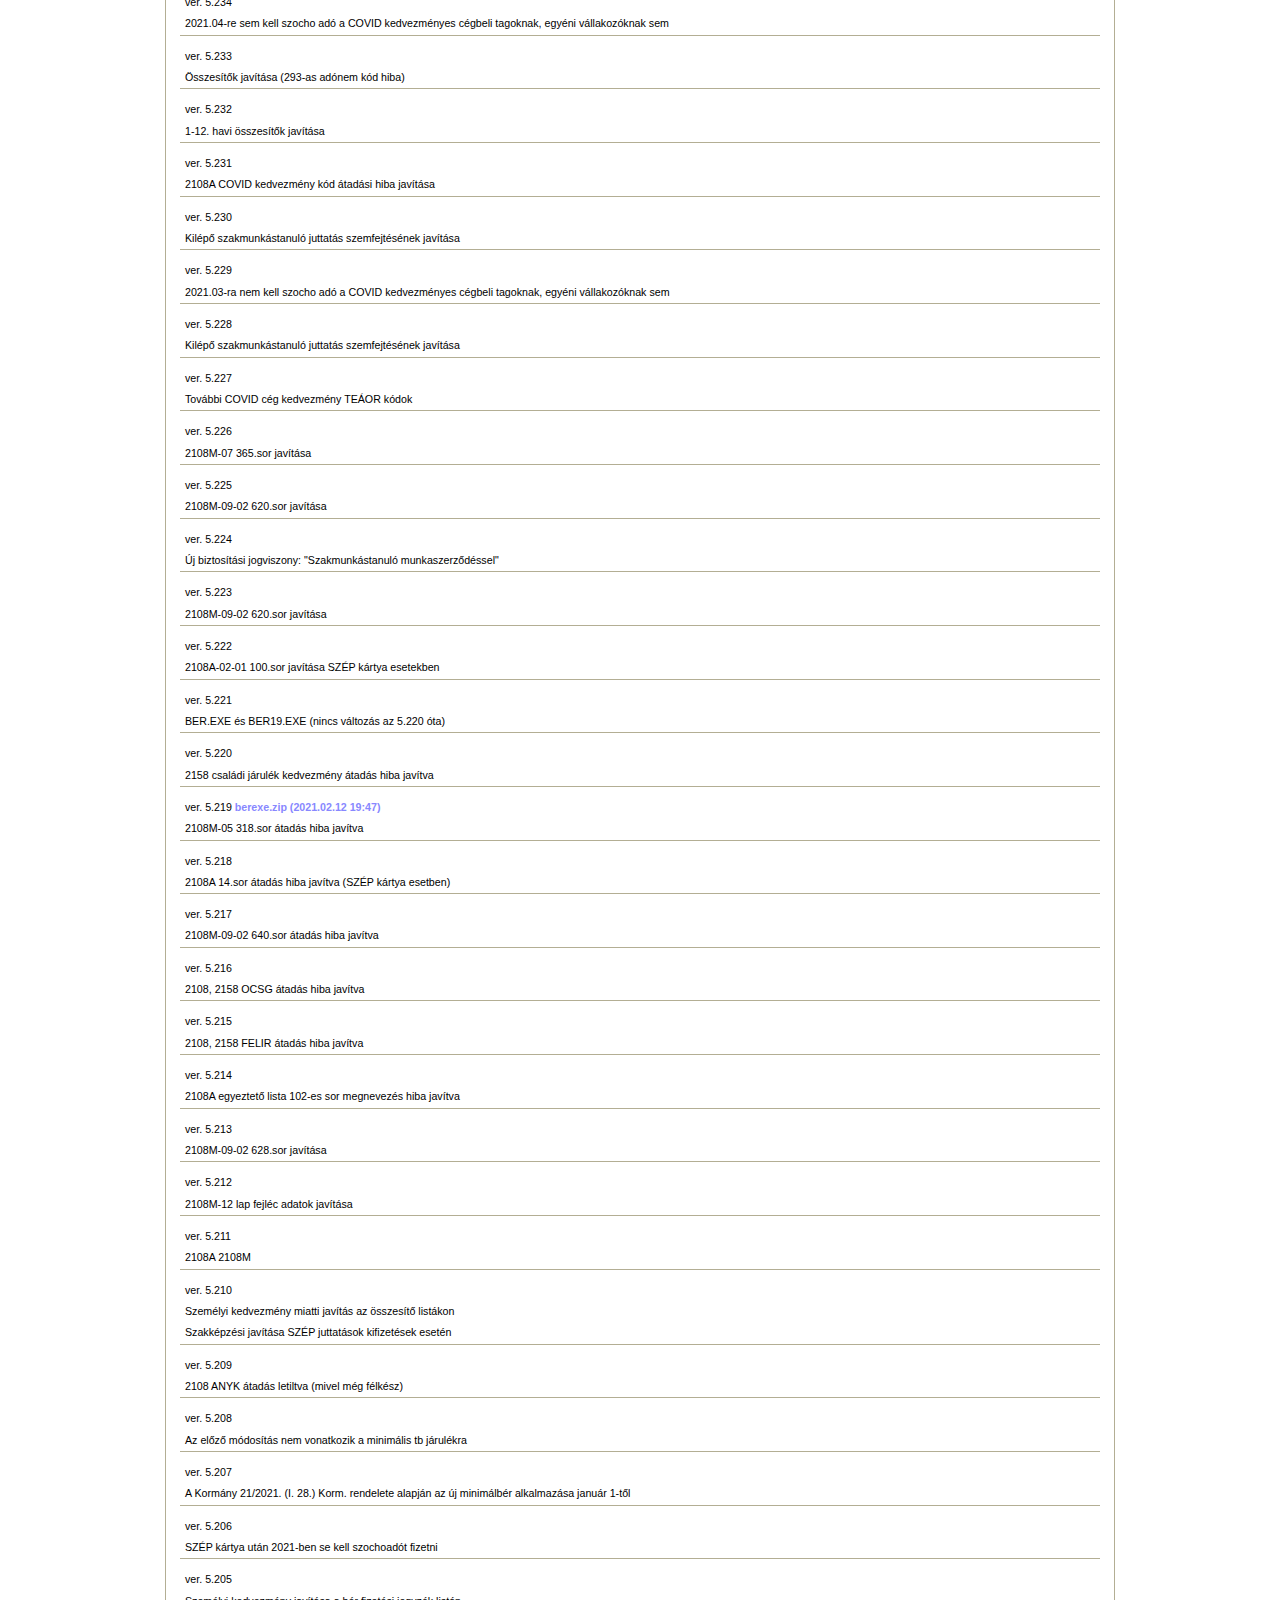
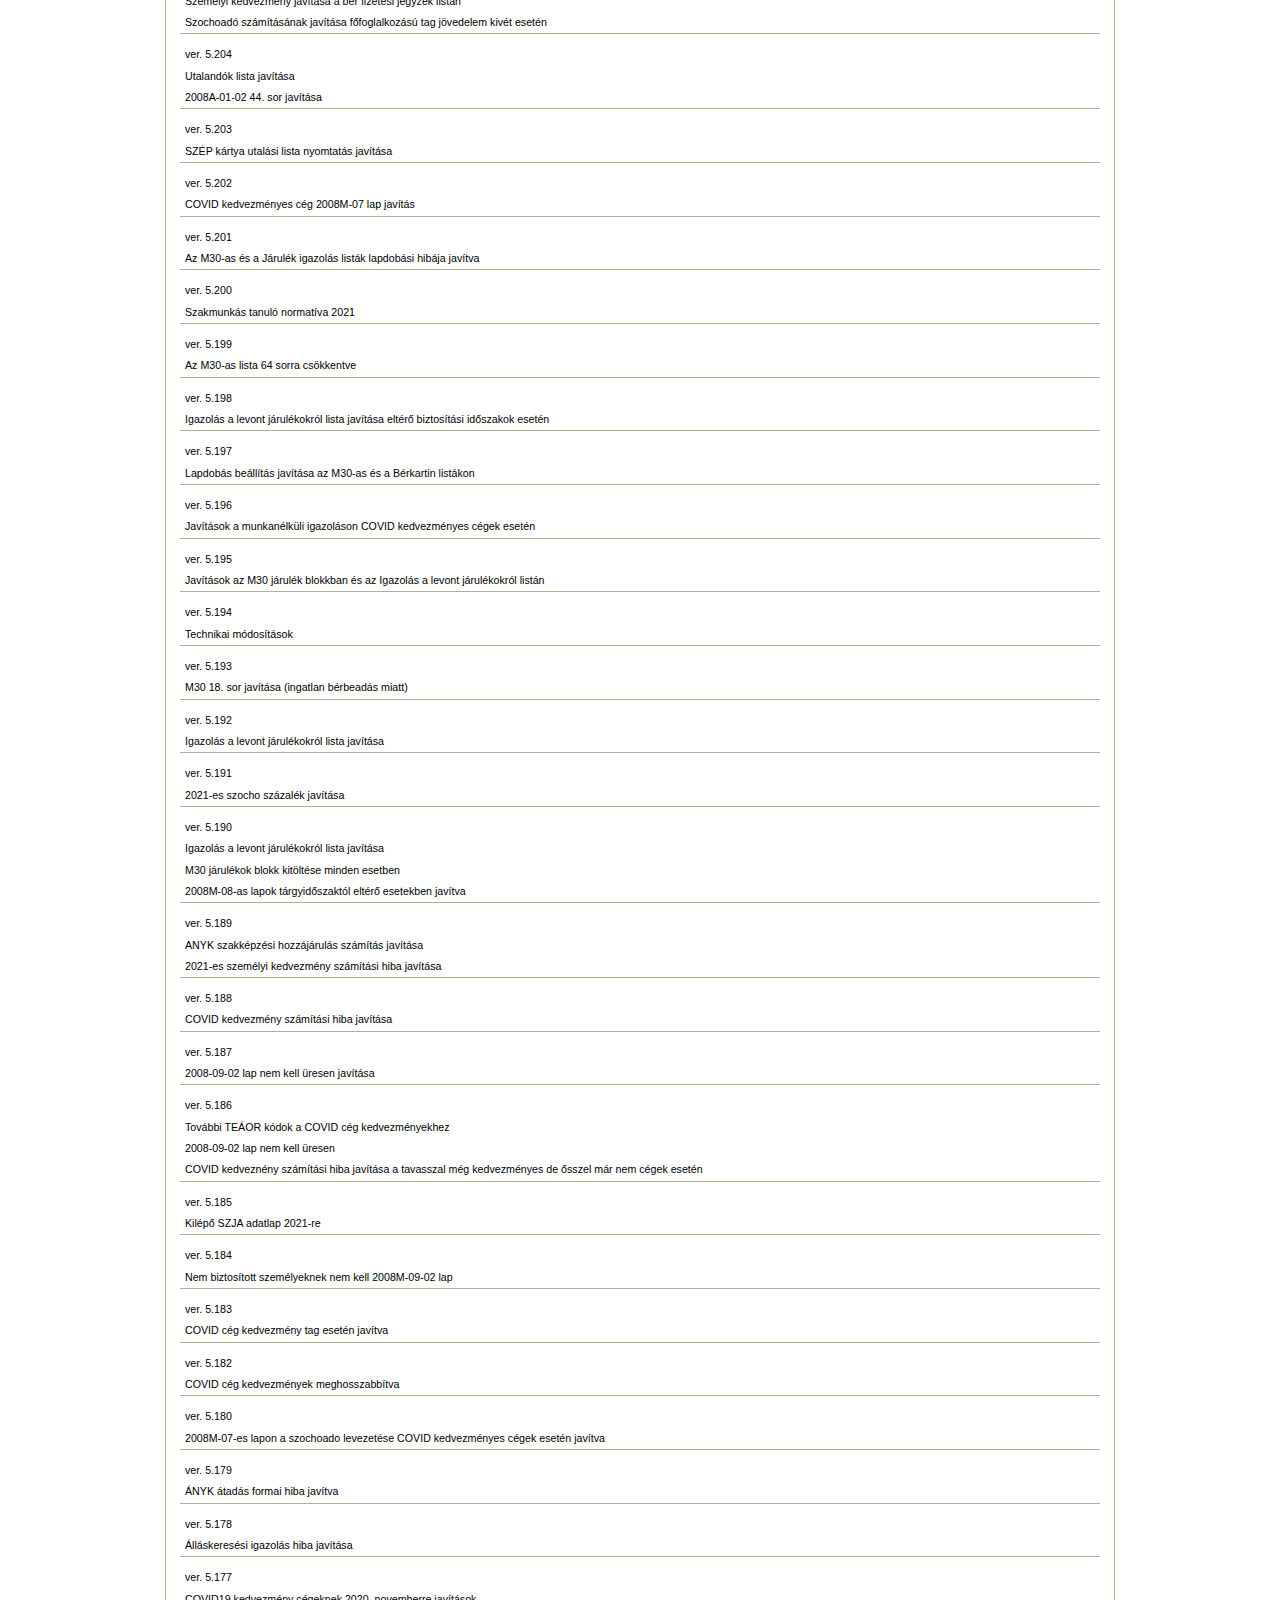
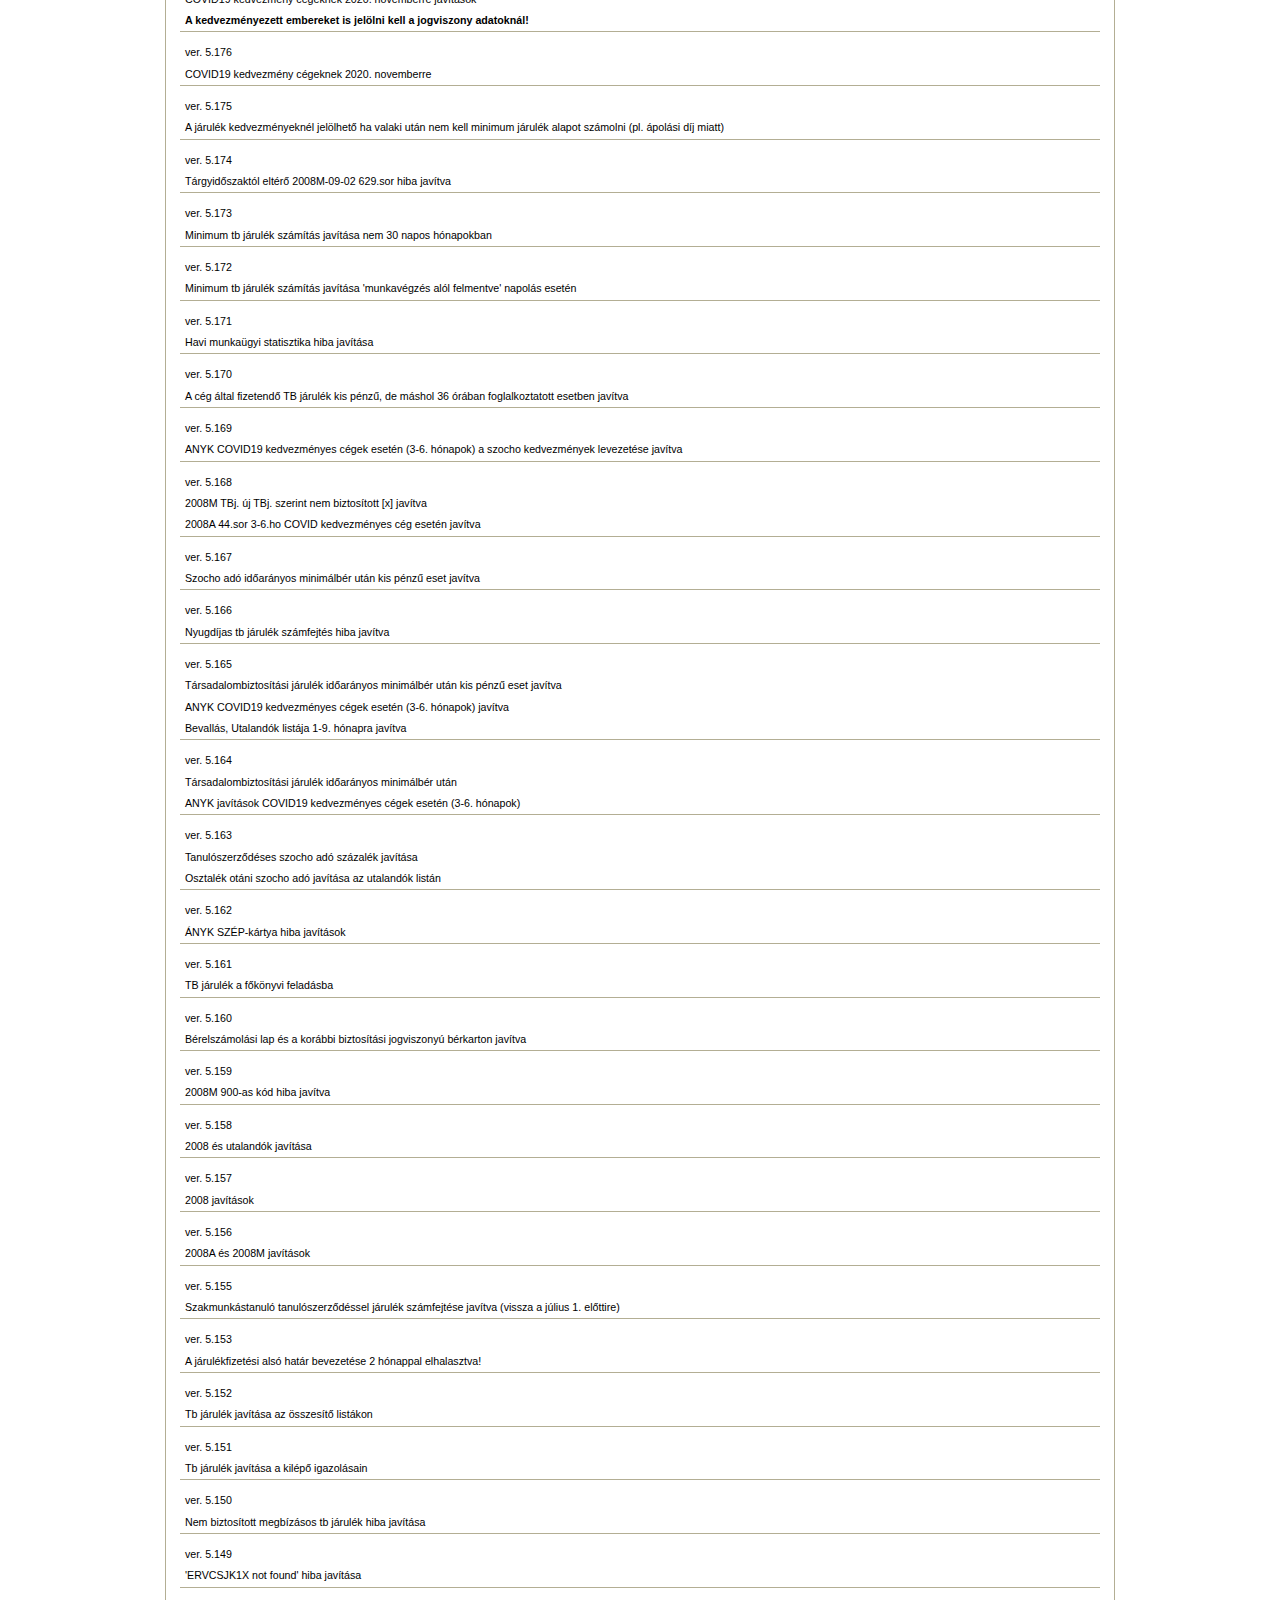
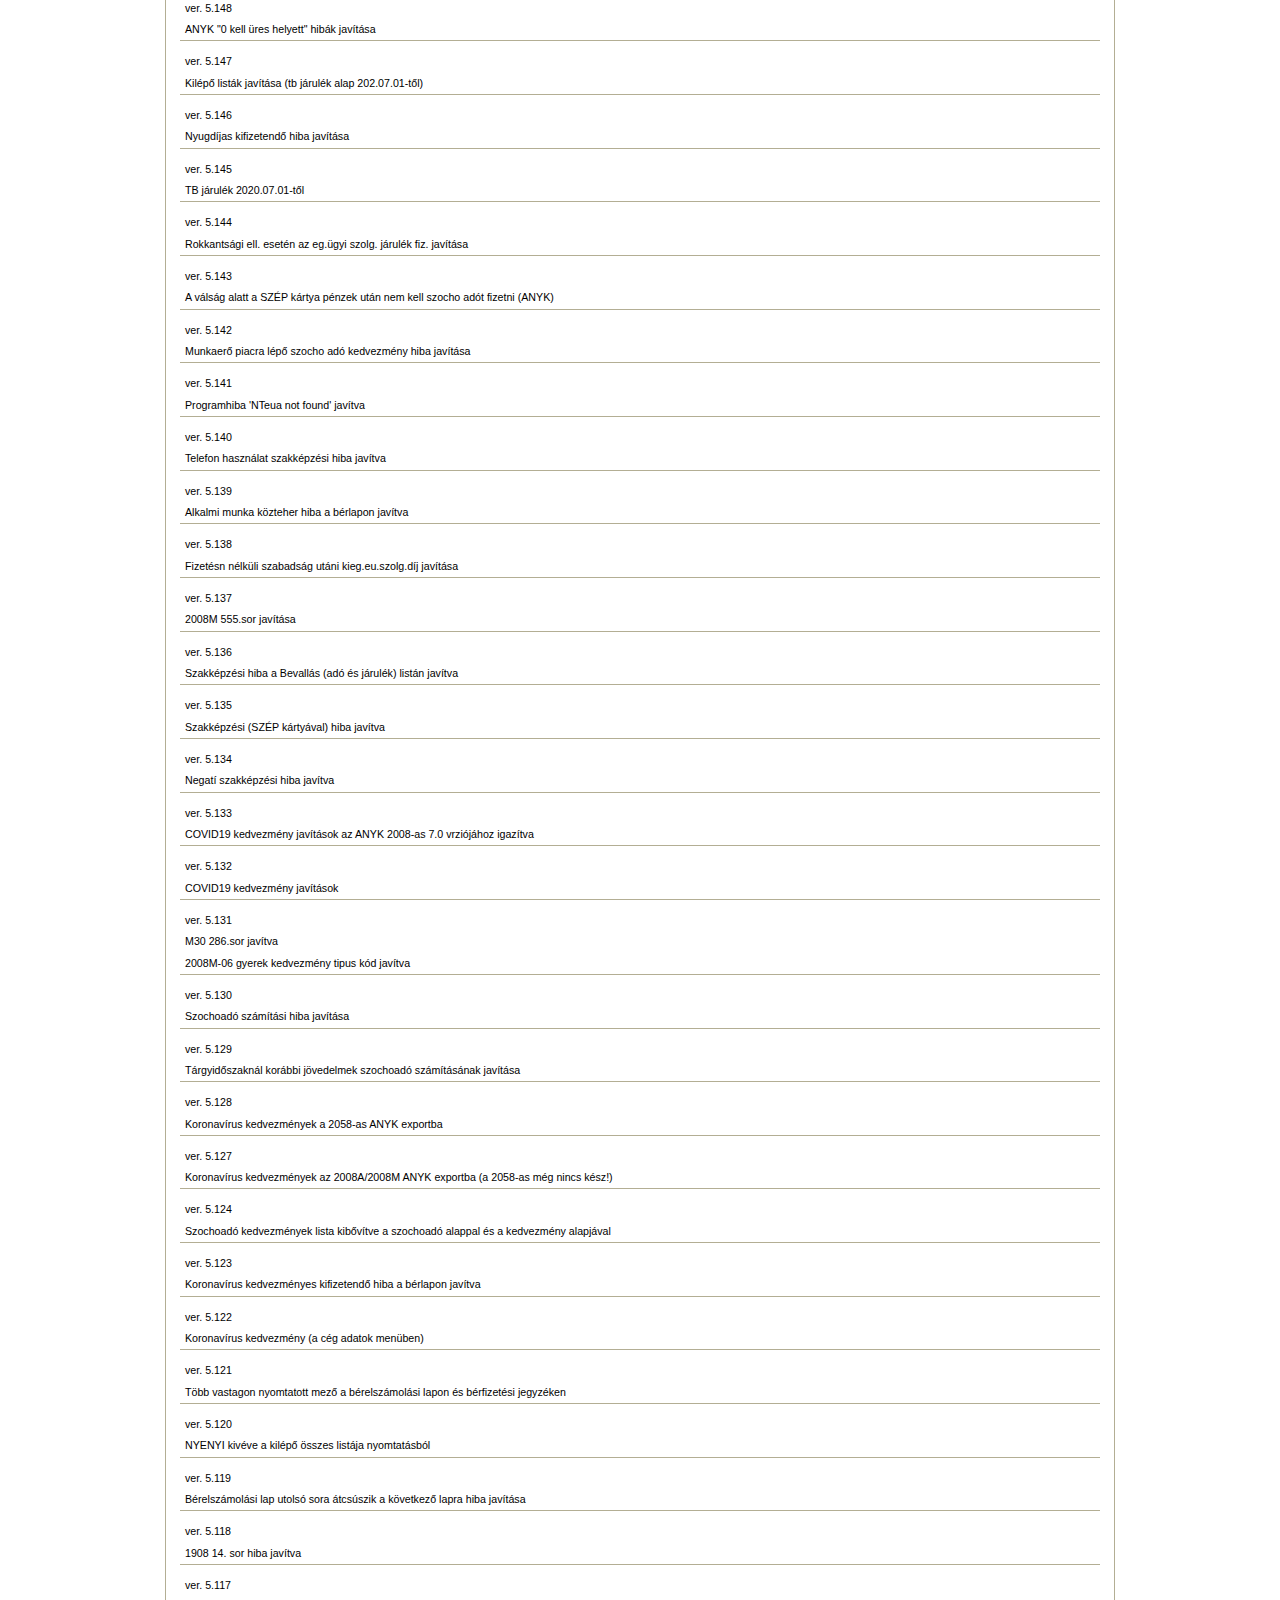
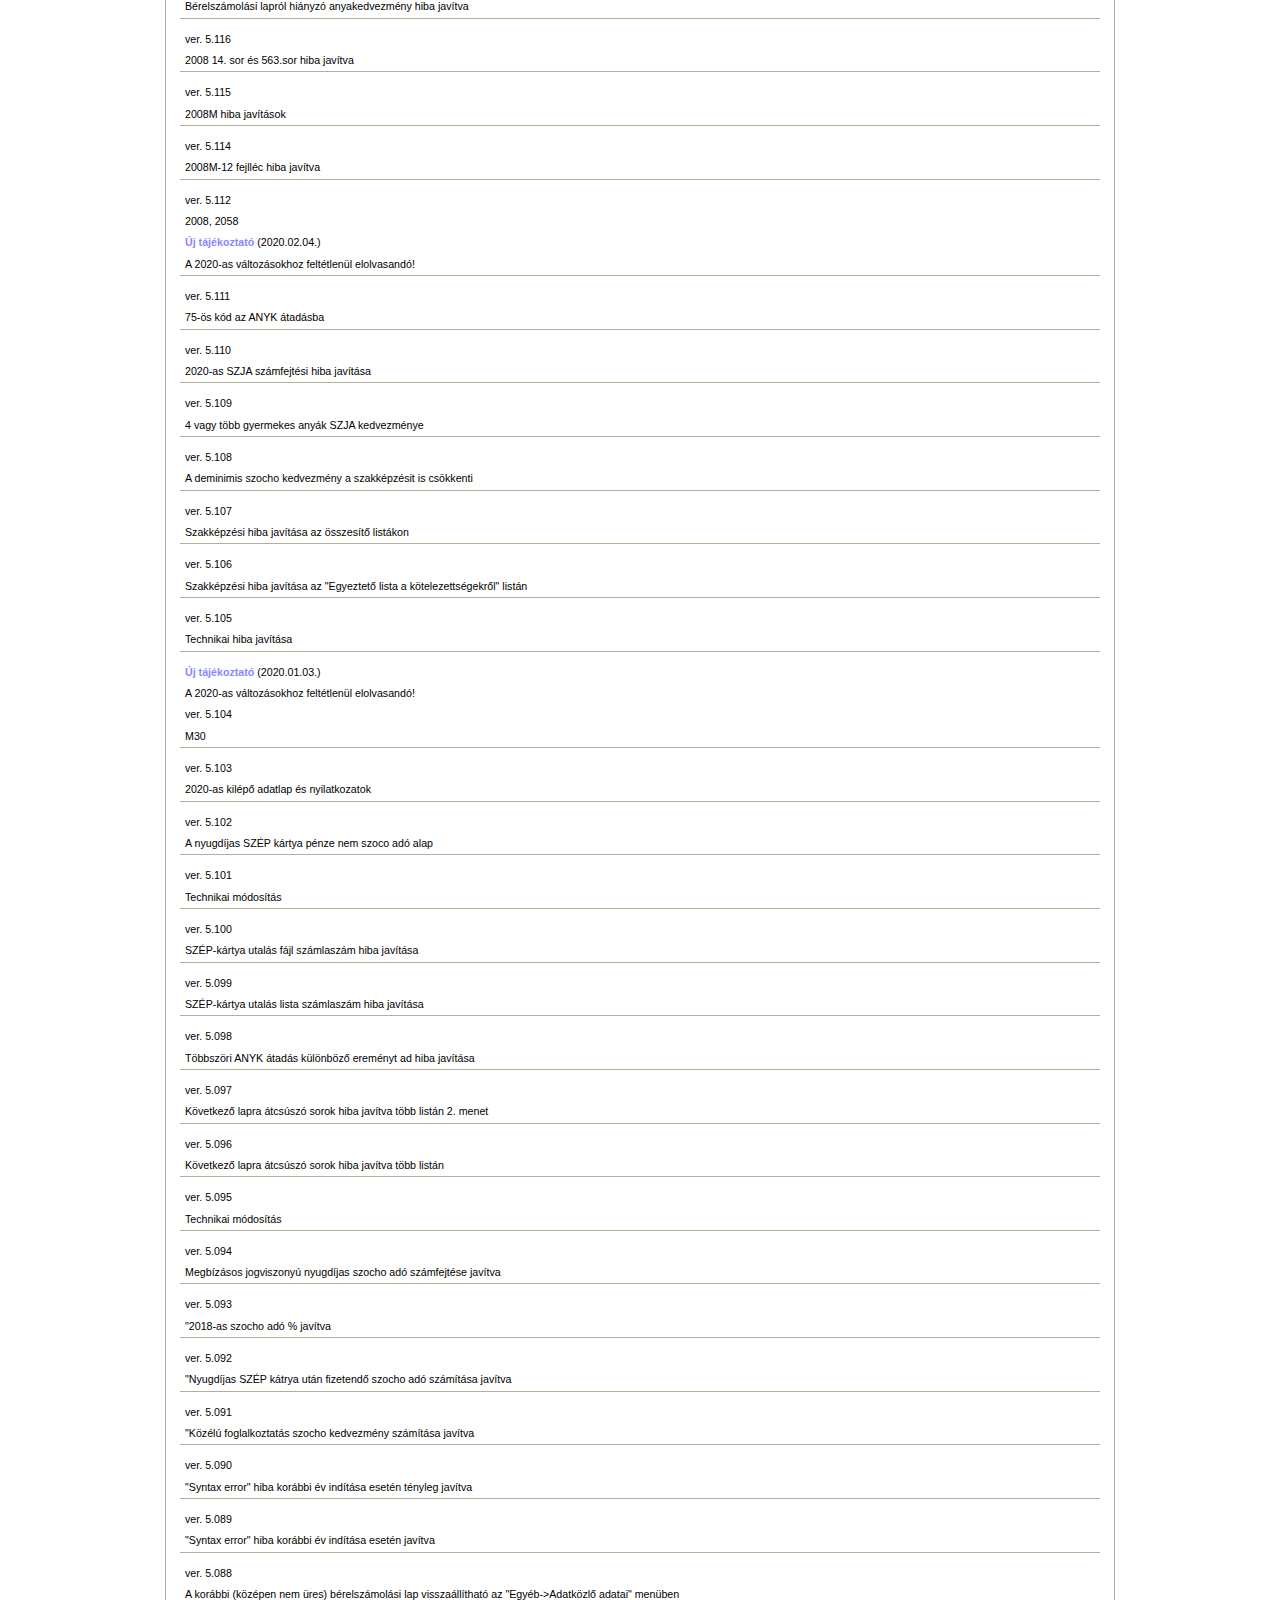
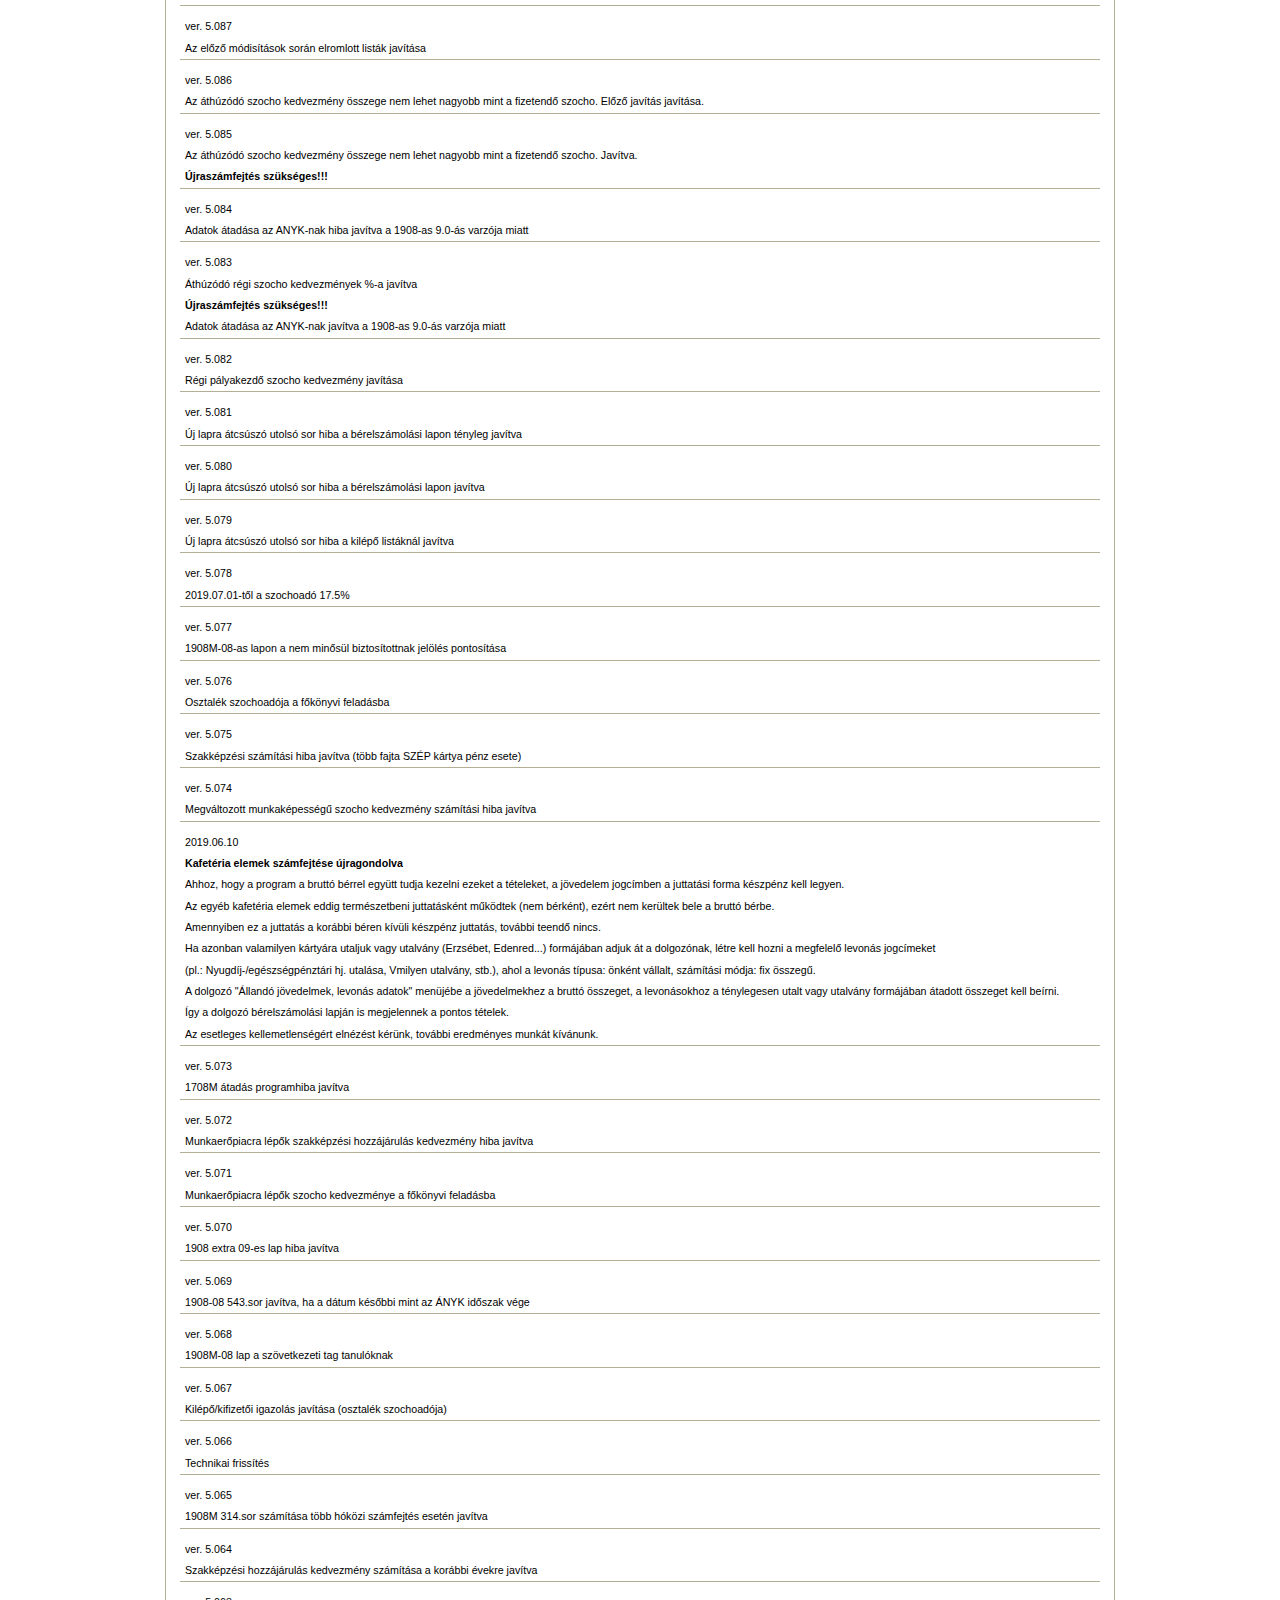
==== commit 81763101: "uj ver" ====
--- a/index.html
+++ b/index.html
@@ -52,7 +52,12 @@
         </div>
 
         <div id="info">
-            <p class="p1">ver. 5.353 <a href="berexe.zip">berexe.zip (2025.01.09 13:23)</a></p>
+            <p class="p1">ver. 5.354 <a href="berexe.zip">berexe.zip (2025.01.16 12:58)</a></p>
+            <p class="p1">M30 II. lap 1-12. havi forint duplázódás hiba javítása</p>
+        </div>
+
+        <div id="info">
+            <p class="p1">ver. 5.353</p>
             <p class="p1">Utalandó kötelezettségek lista hiba javítva (nyugdíjas SZÉP kártya szocho adó)</p>
         </div>
 
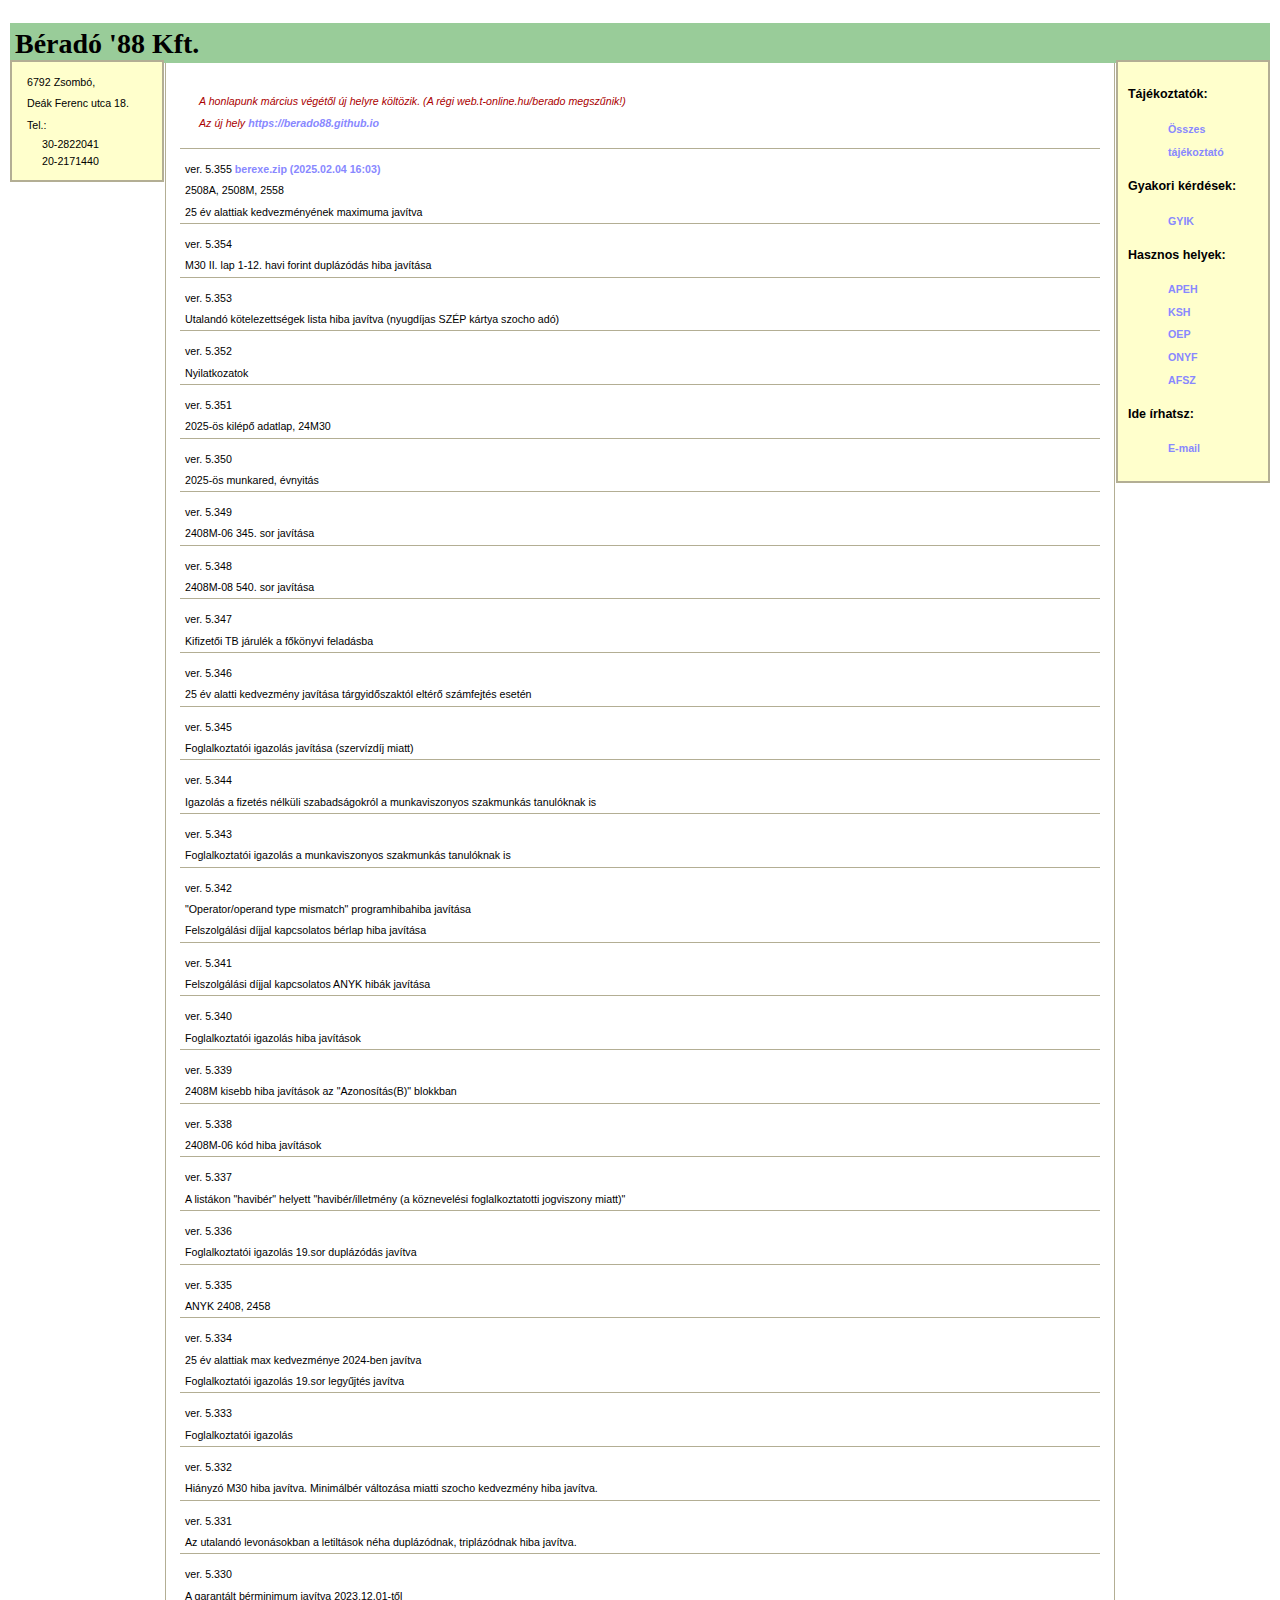
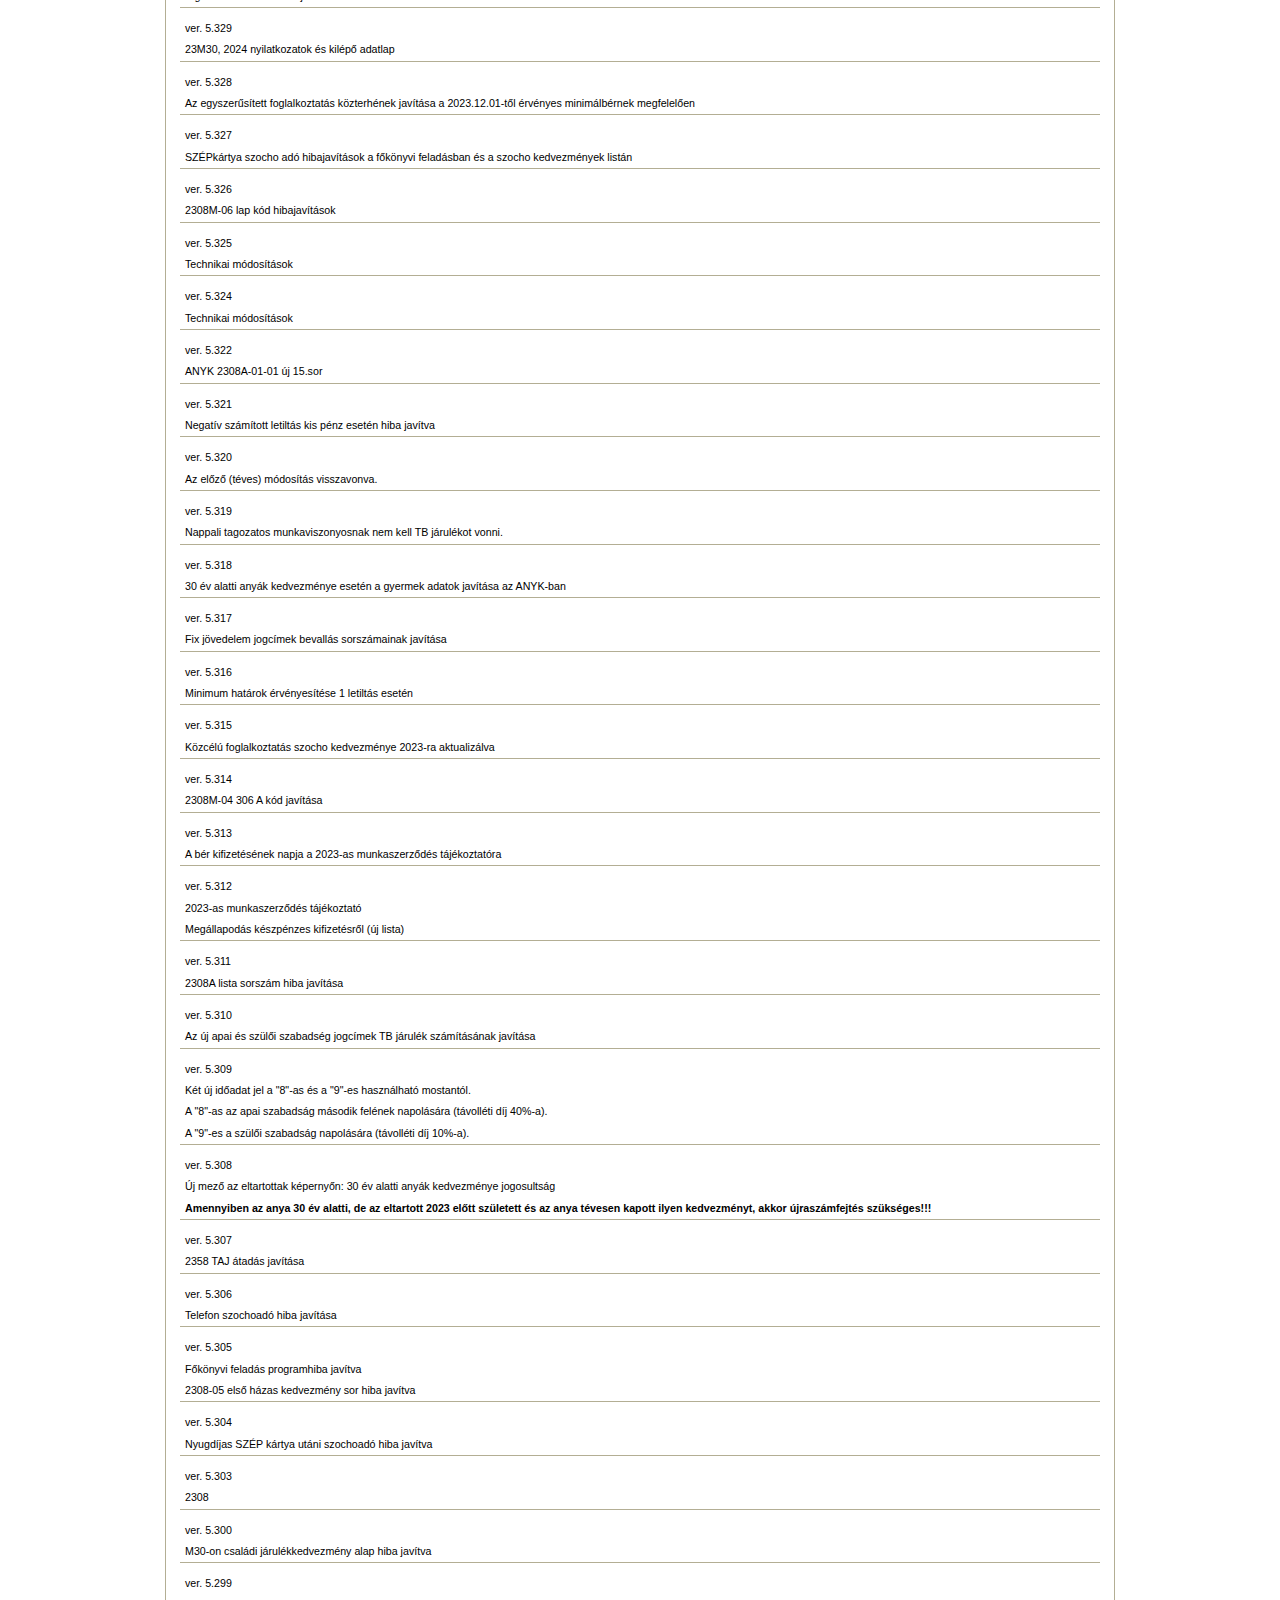
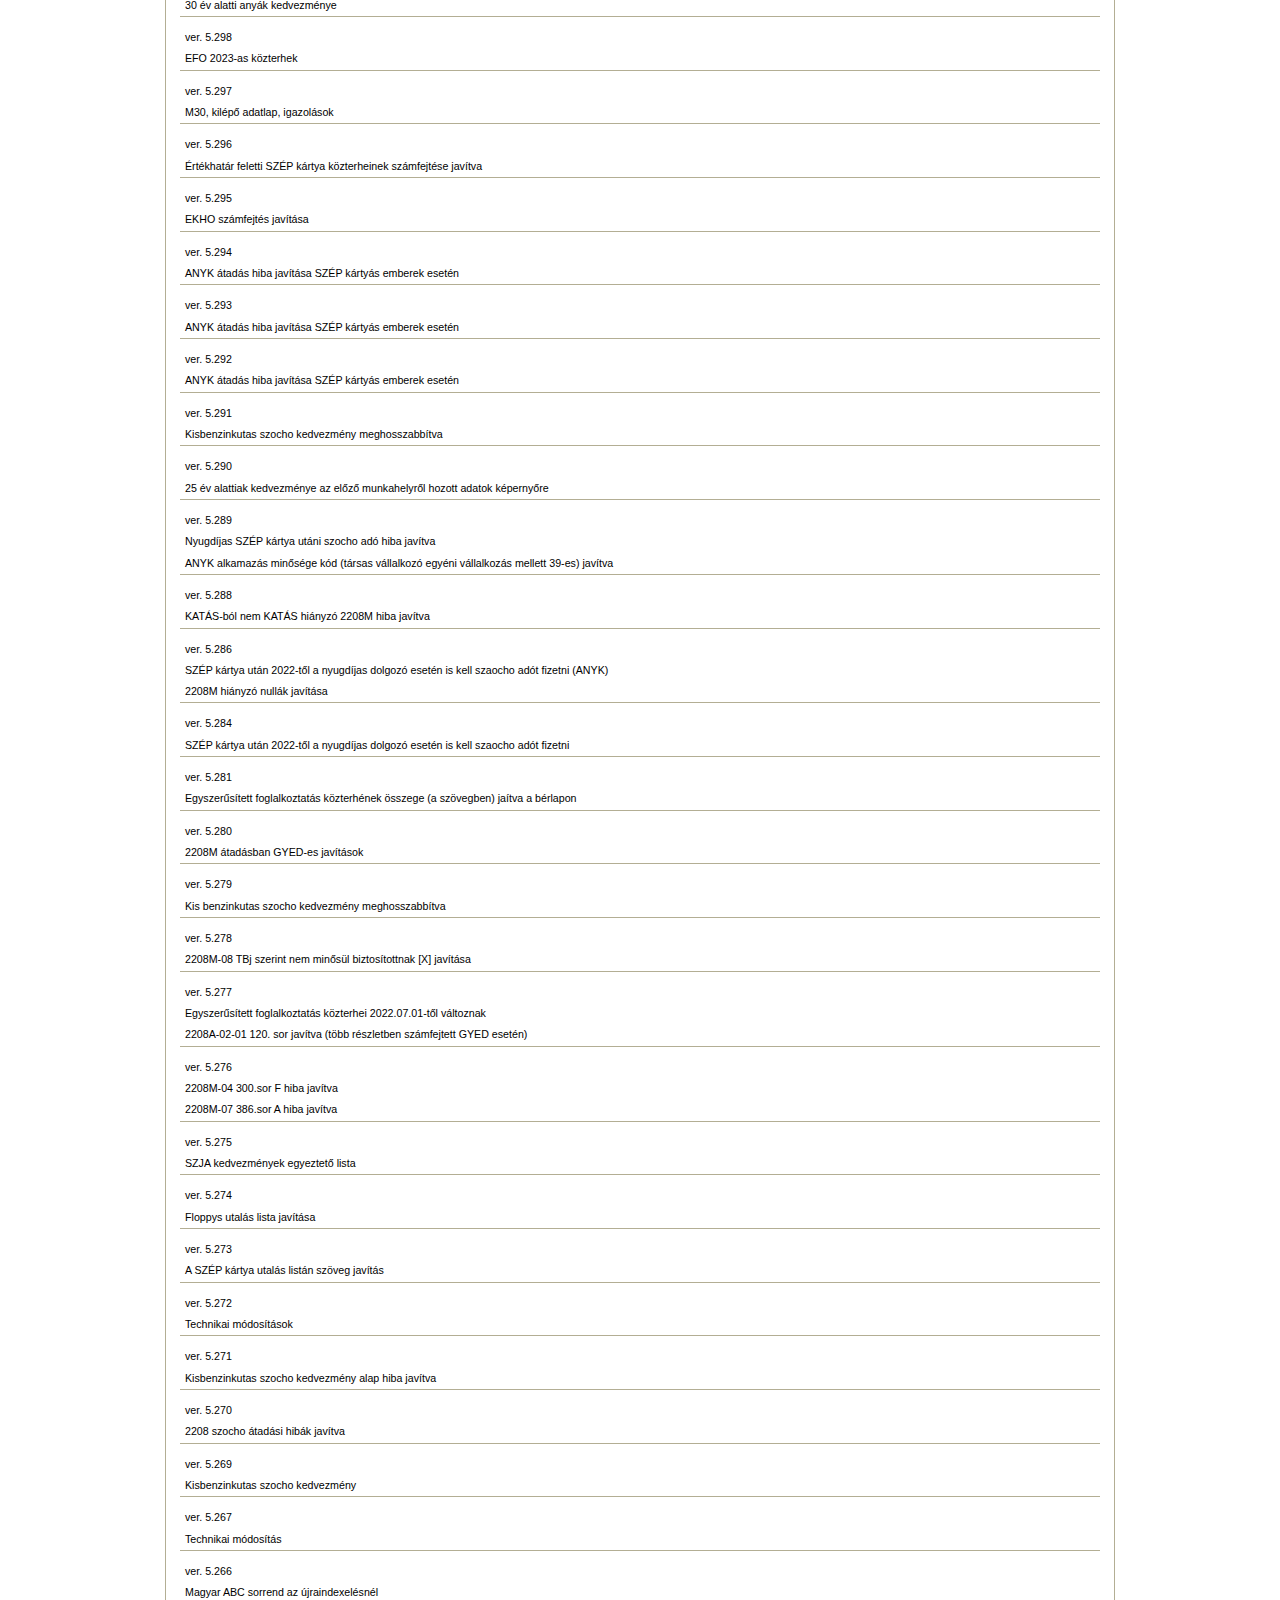
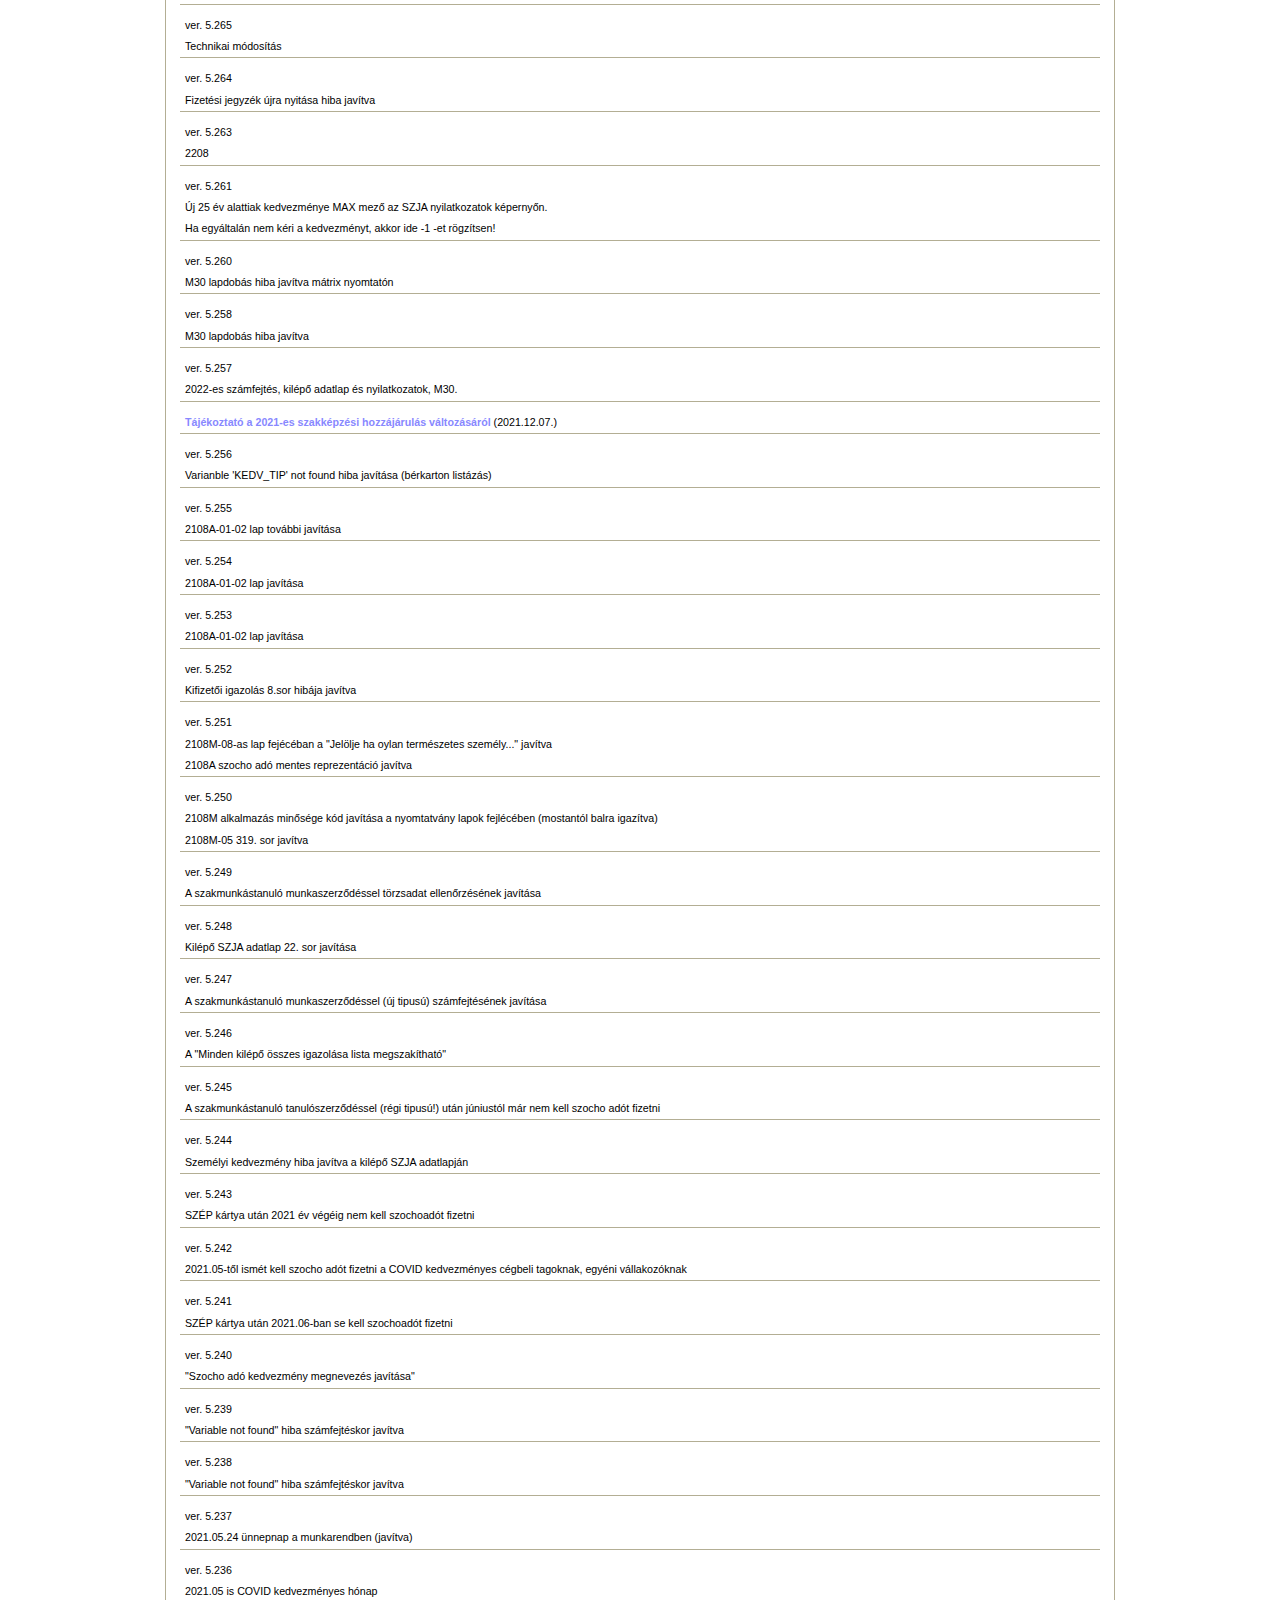
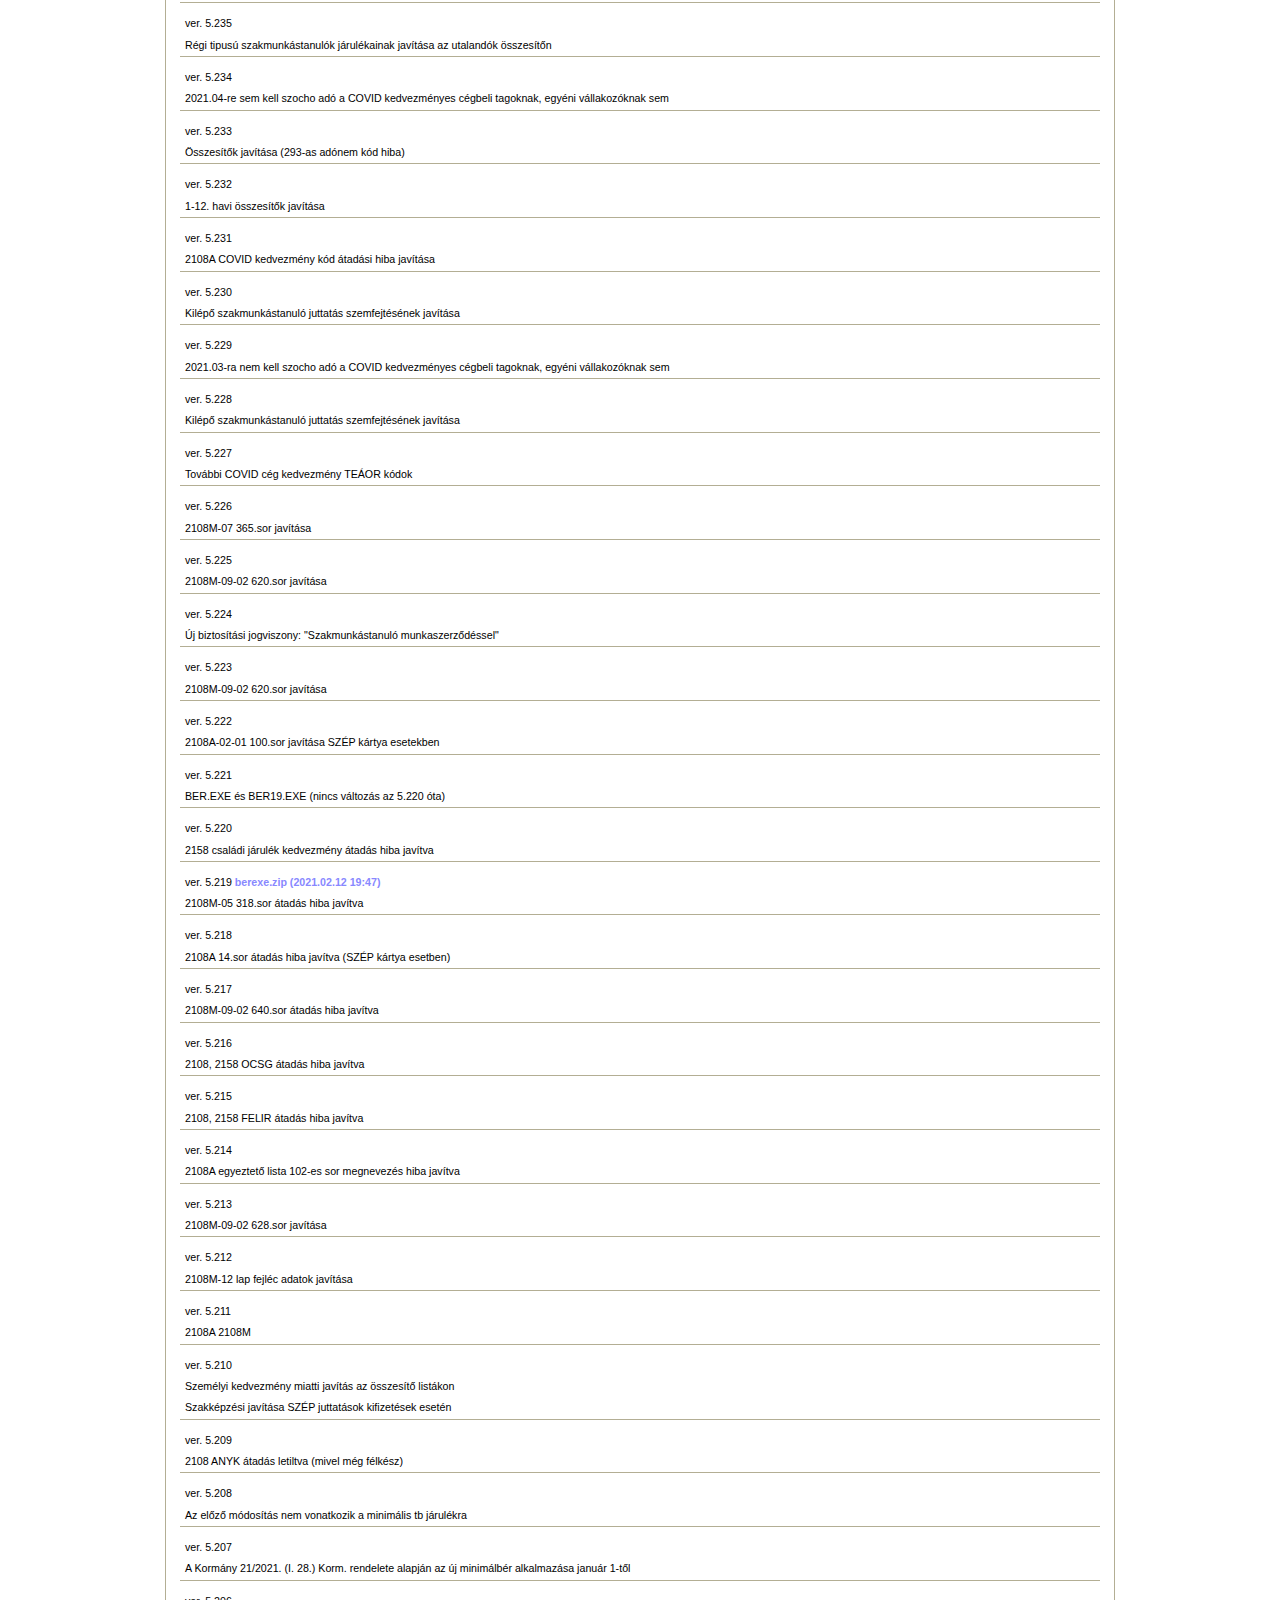
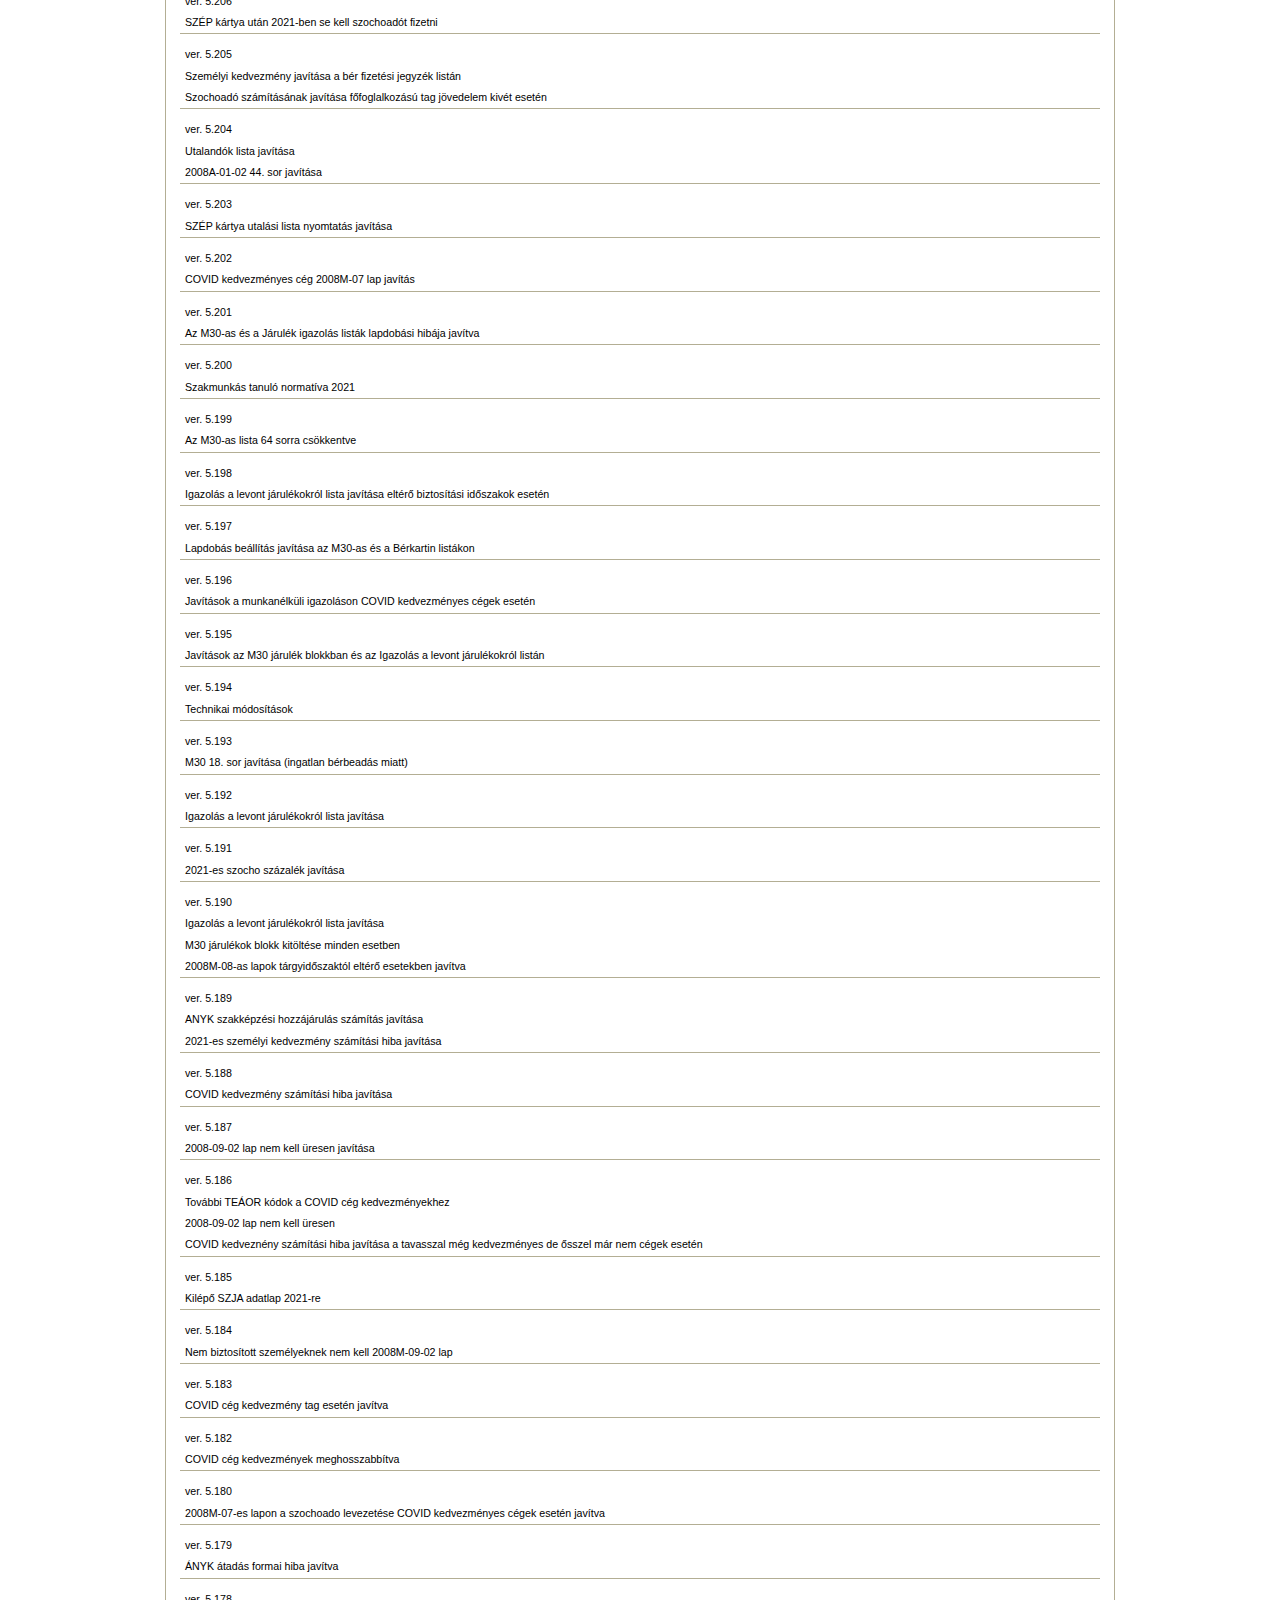
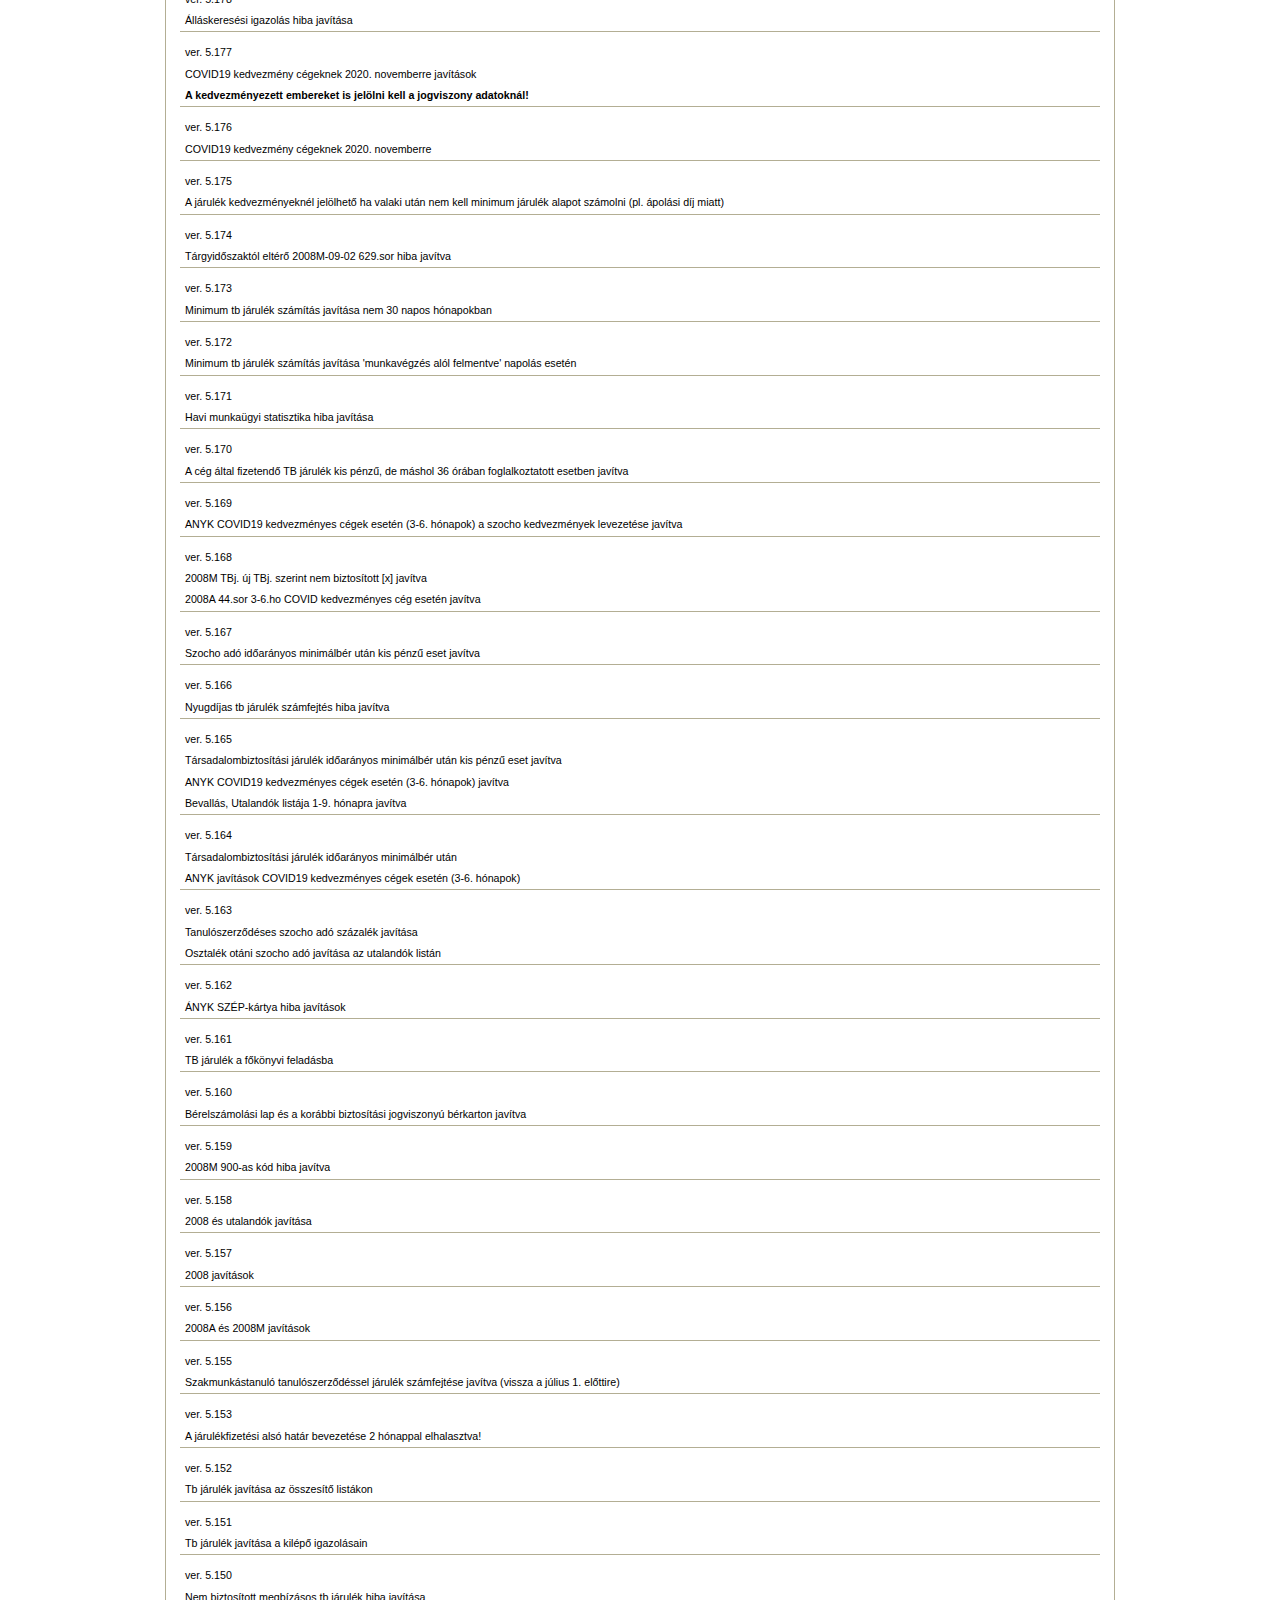
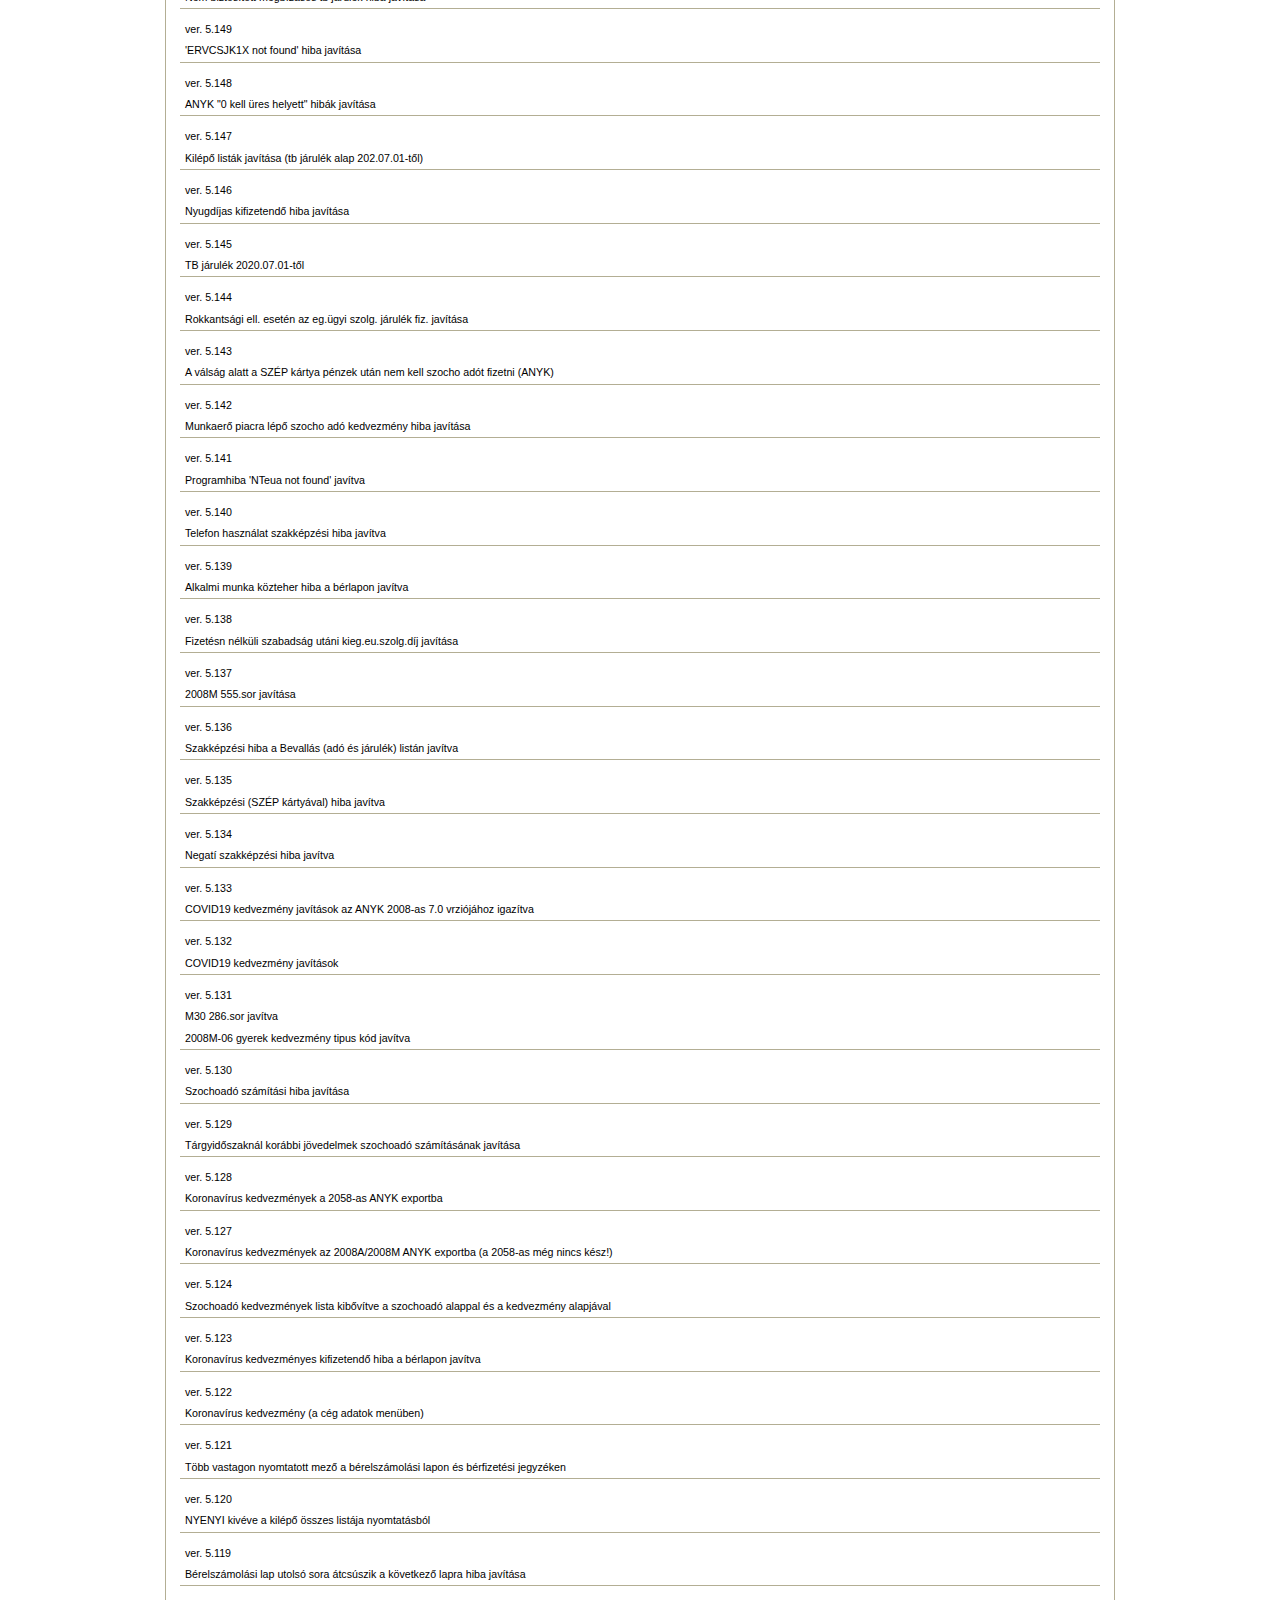
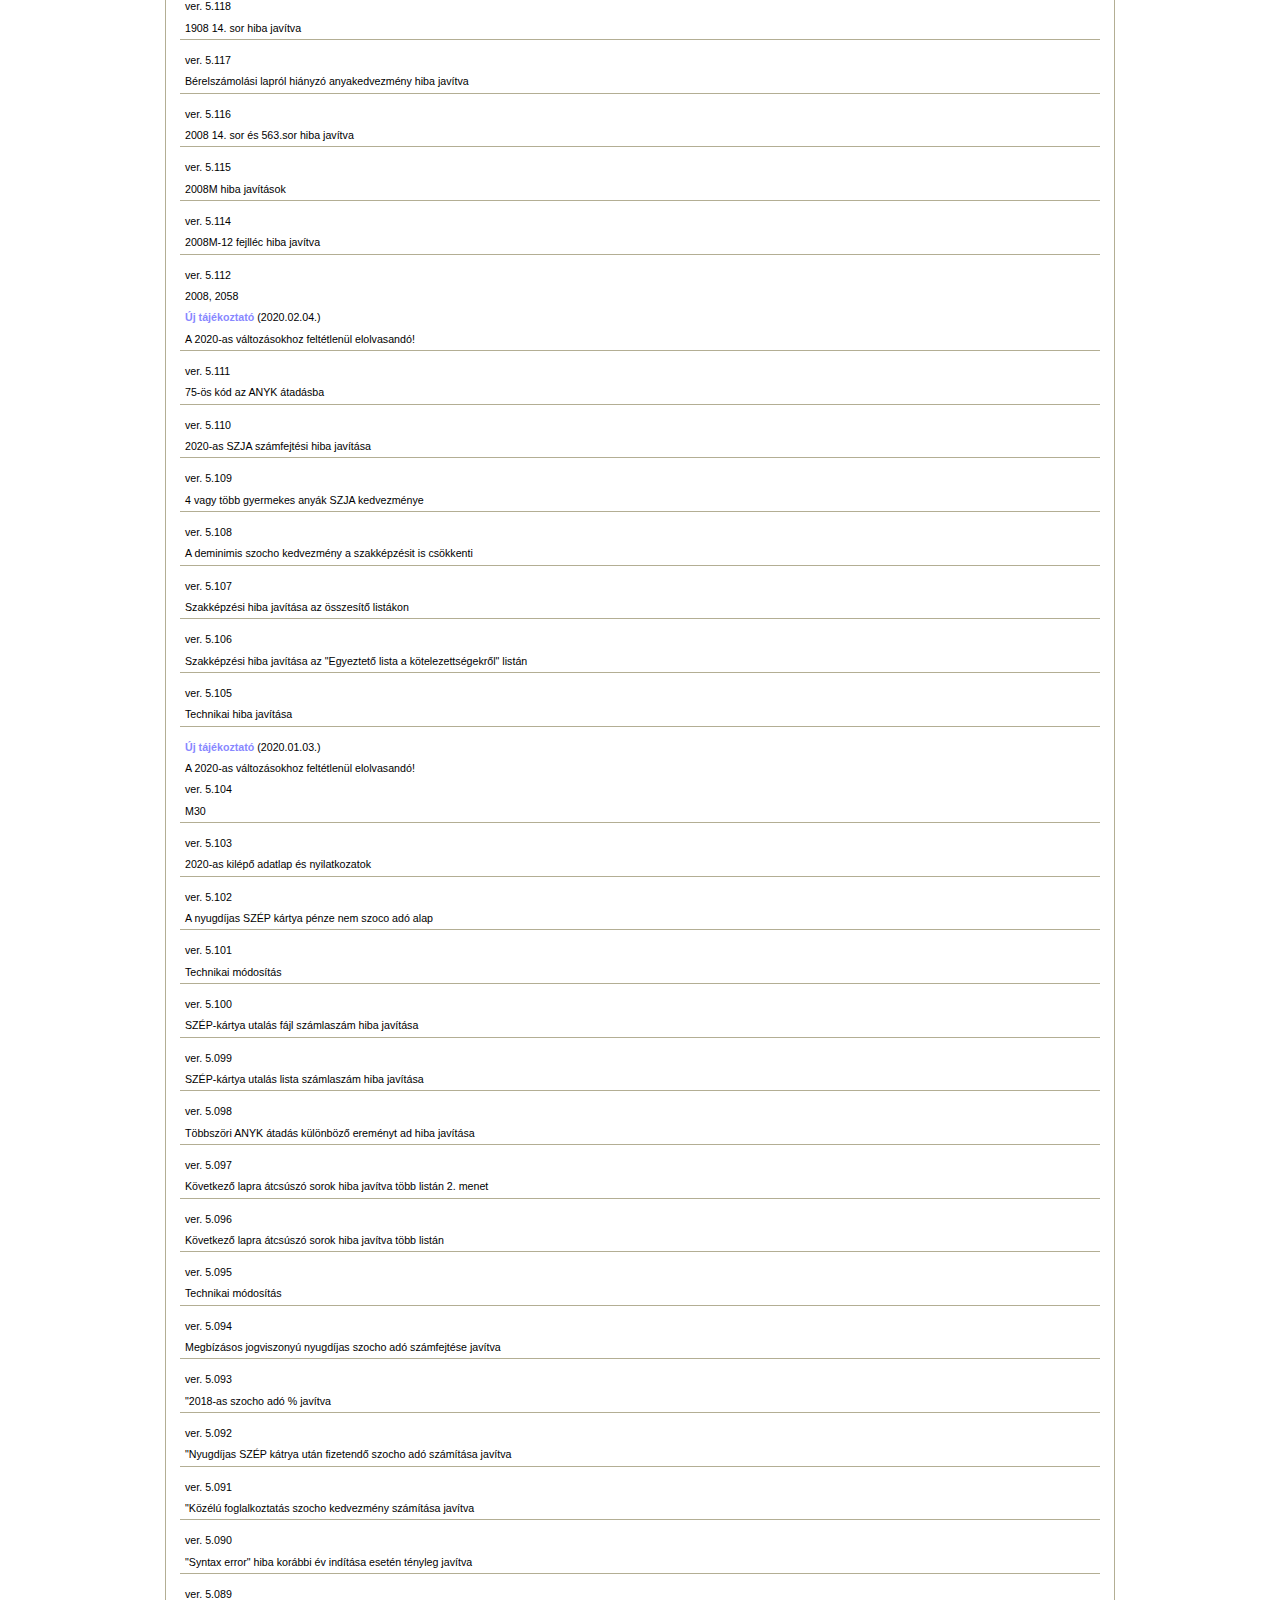
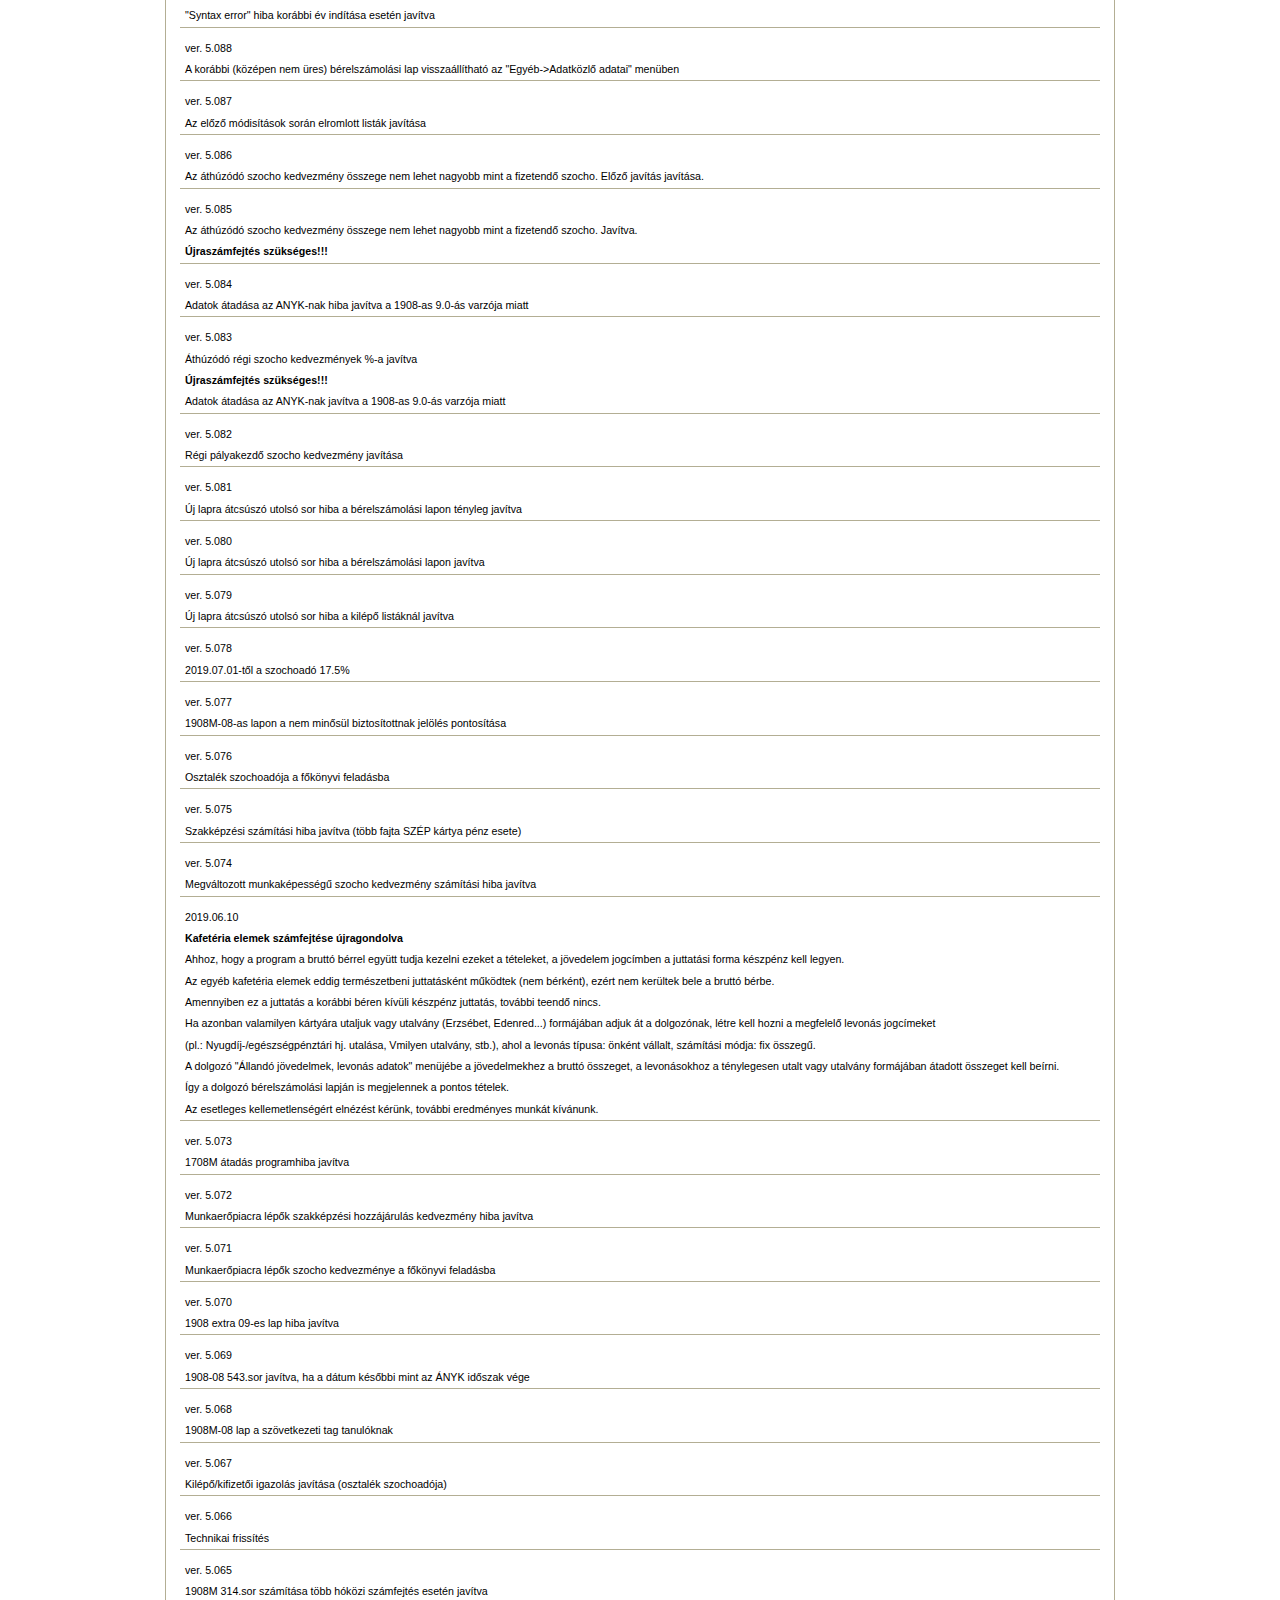
==== commit c637cf0d: "uj ver" ====
--- a/index.html
+++ b/index.html
@@ -52,7 +52,13 @@
         </div>
 
         <div id="info">
-            <p class="p1">ver. 5.354 <a href="berexe.zip">berexe.zip (2025.01.16 12:58)</a></p>
+            <p class="p1">ver. 5.355 <a href="berexe.zip">berexe.zip (2025.02.04 16:03)</a></p>
+            <p class="p1">2508A, 2508M, 2558</p>
+            <p class="p1">25 év alattiak kedvezményének maximuma javítva</p>
+        </div>
+
+        <div id="info">
+            <p class="p1">ver. 5.354</p>
             <p class="p1">M30 II. lap 1-12. havi forint duplázódás hiba javítása</p>
         </div>
 
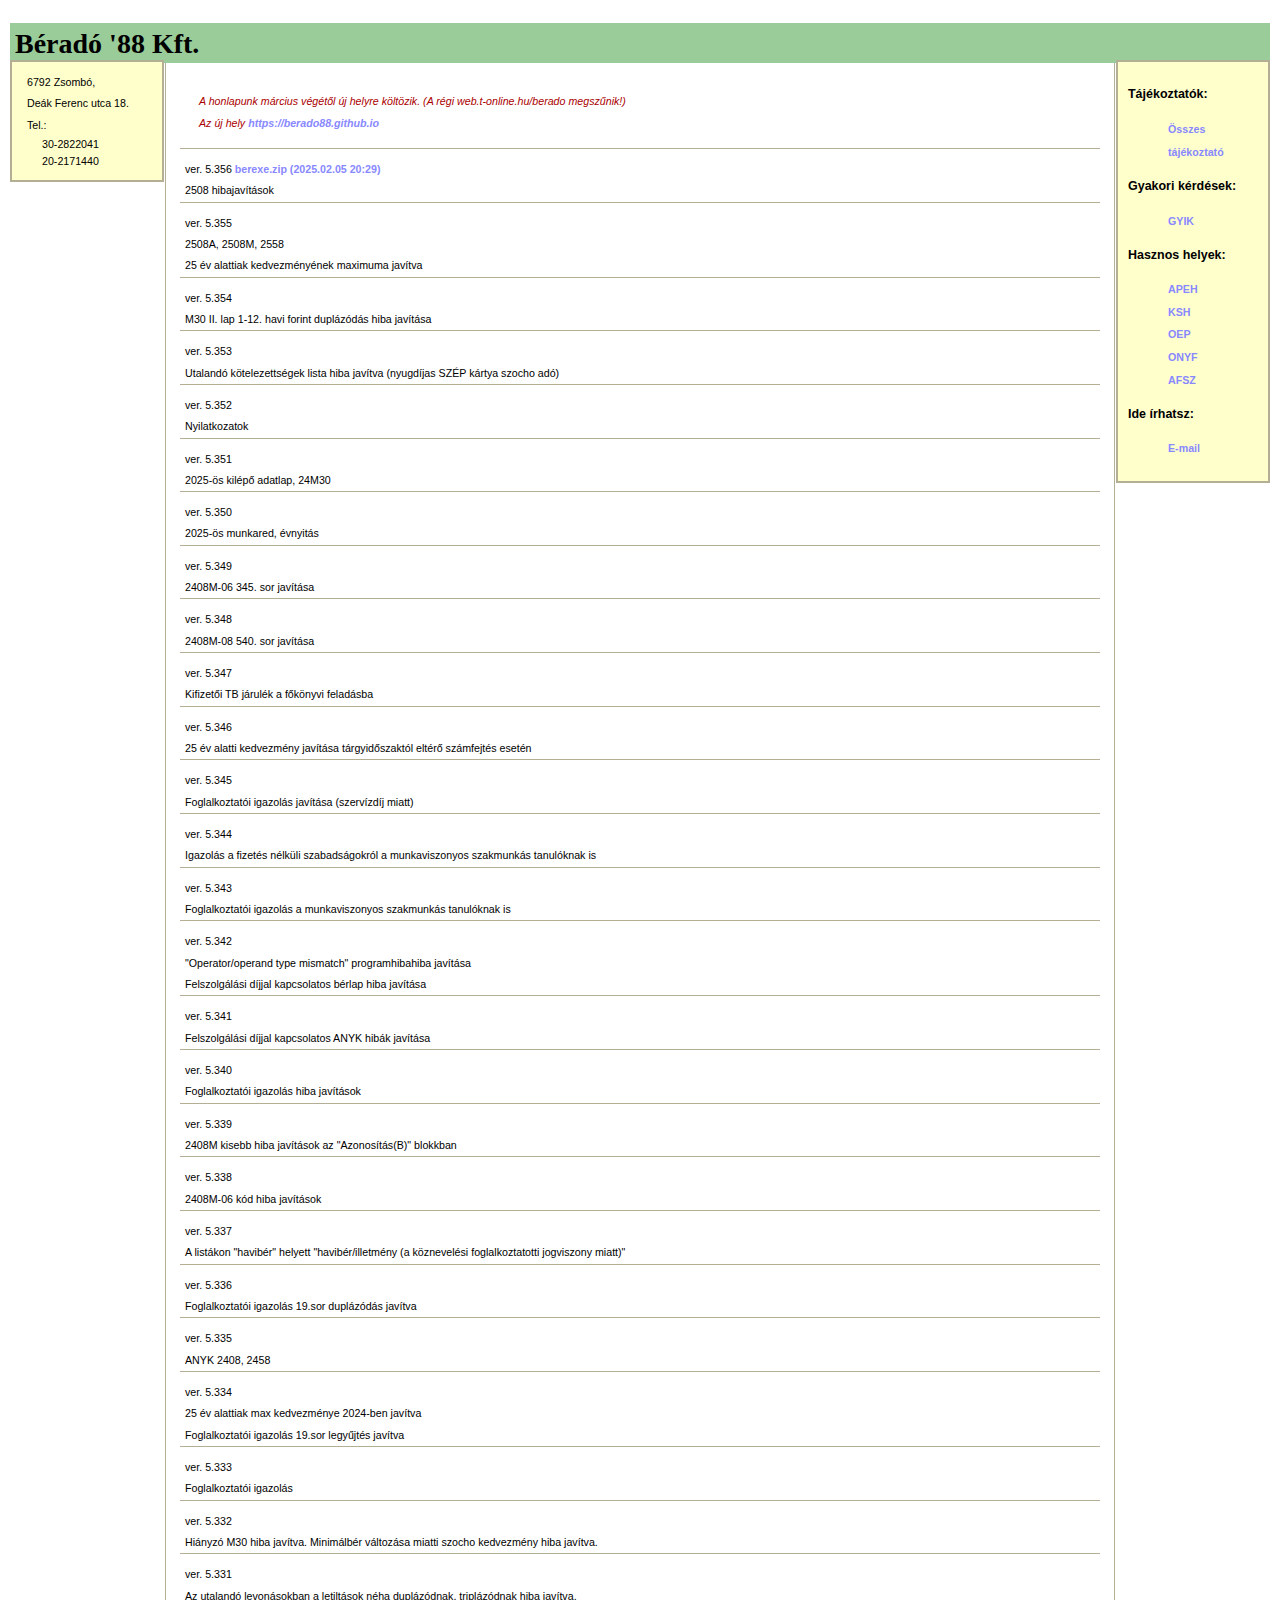
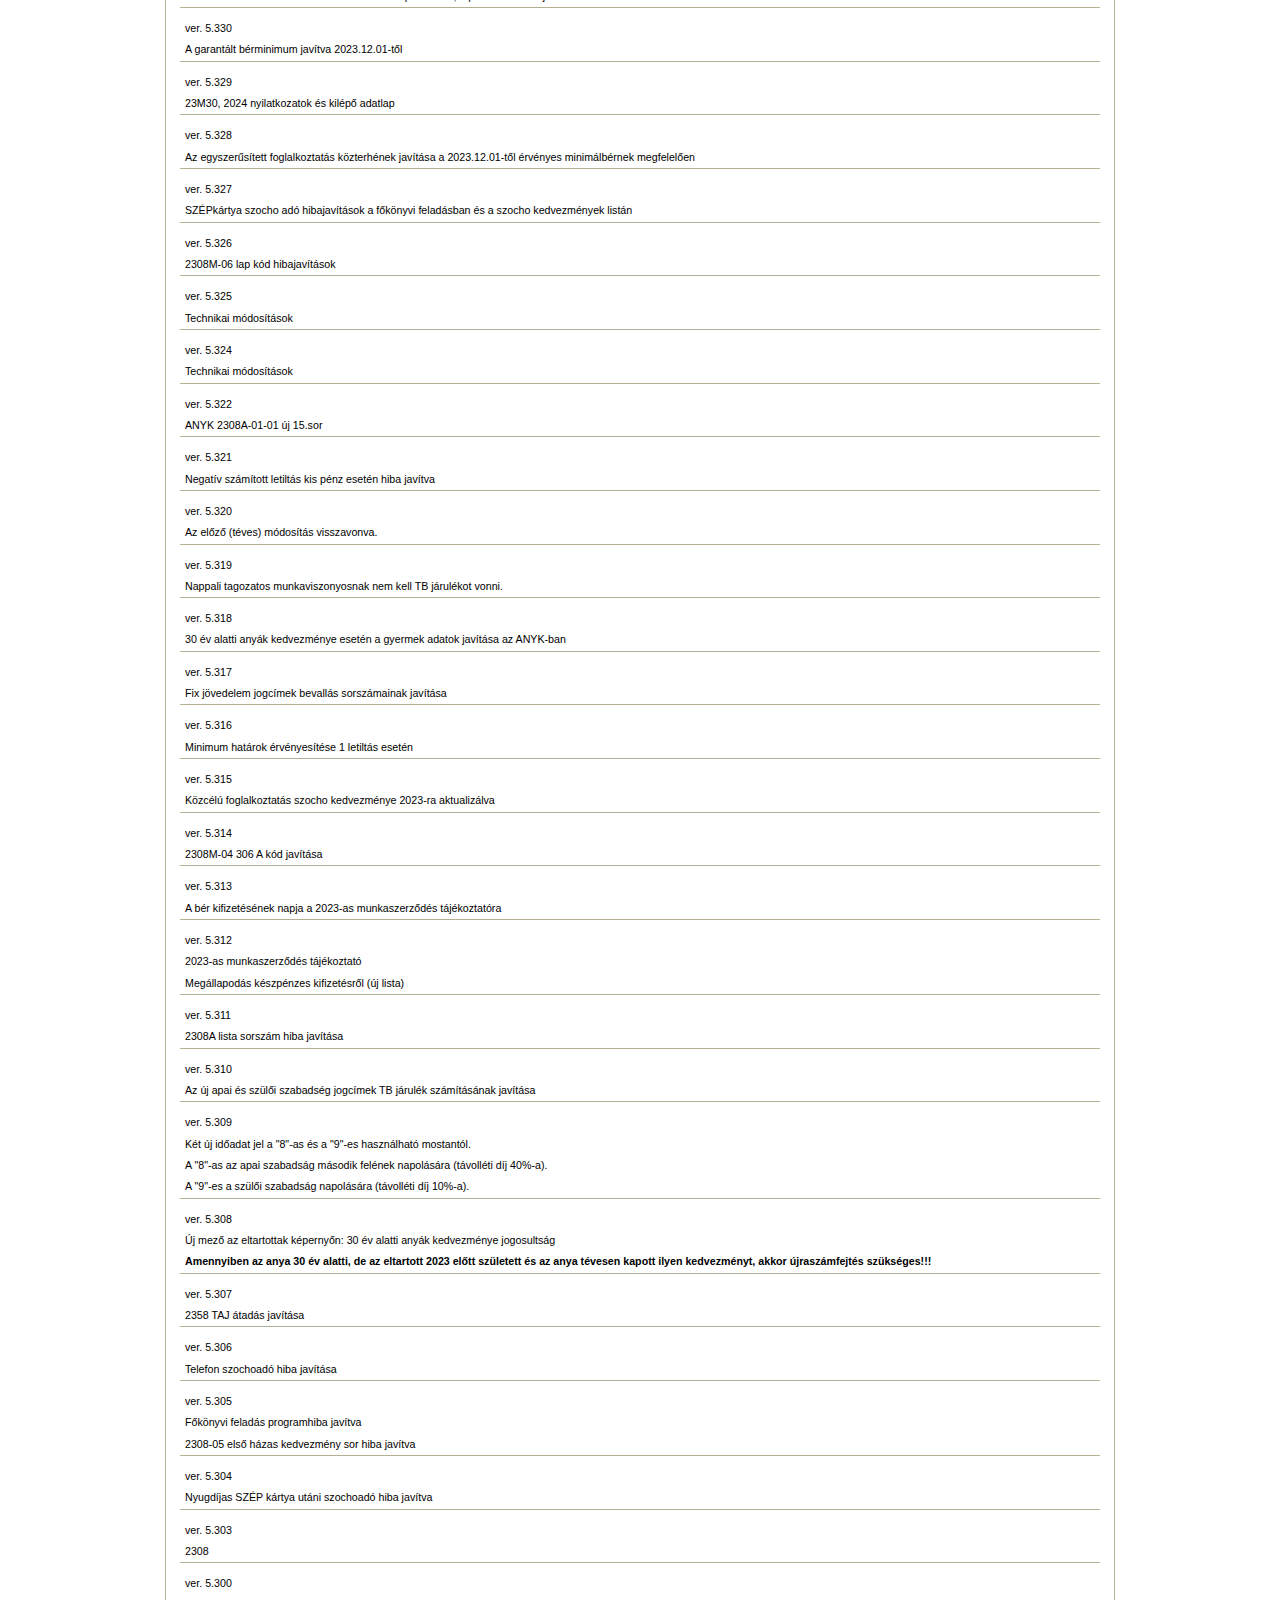
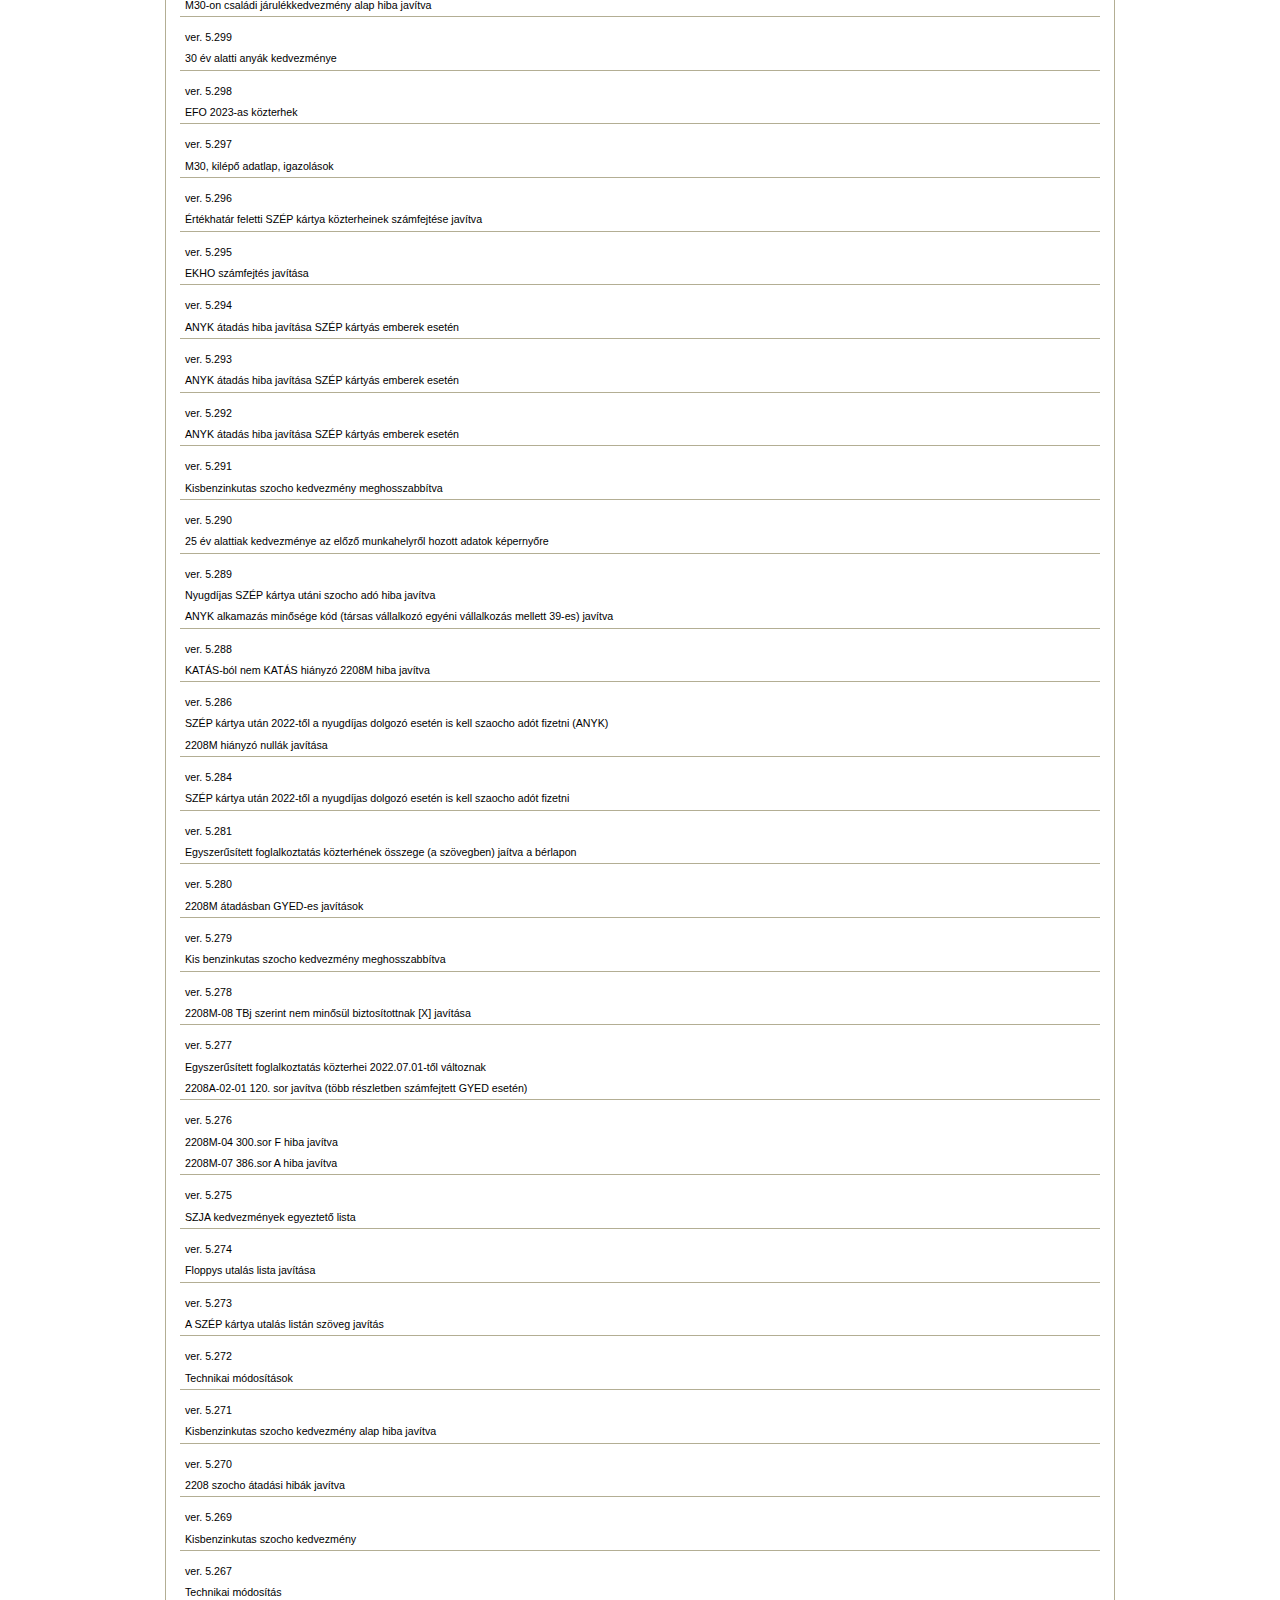
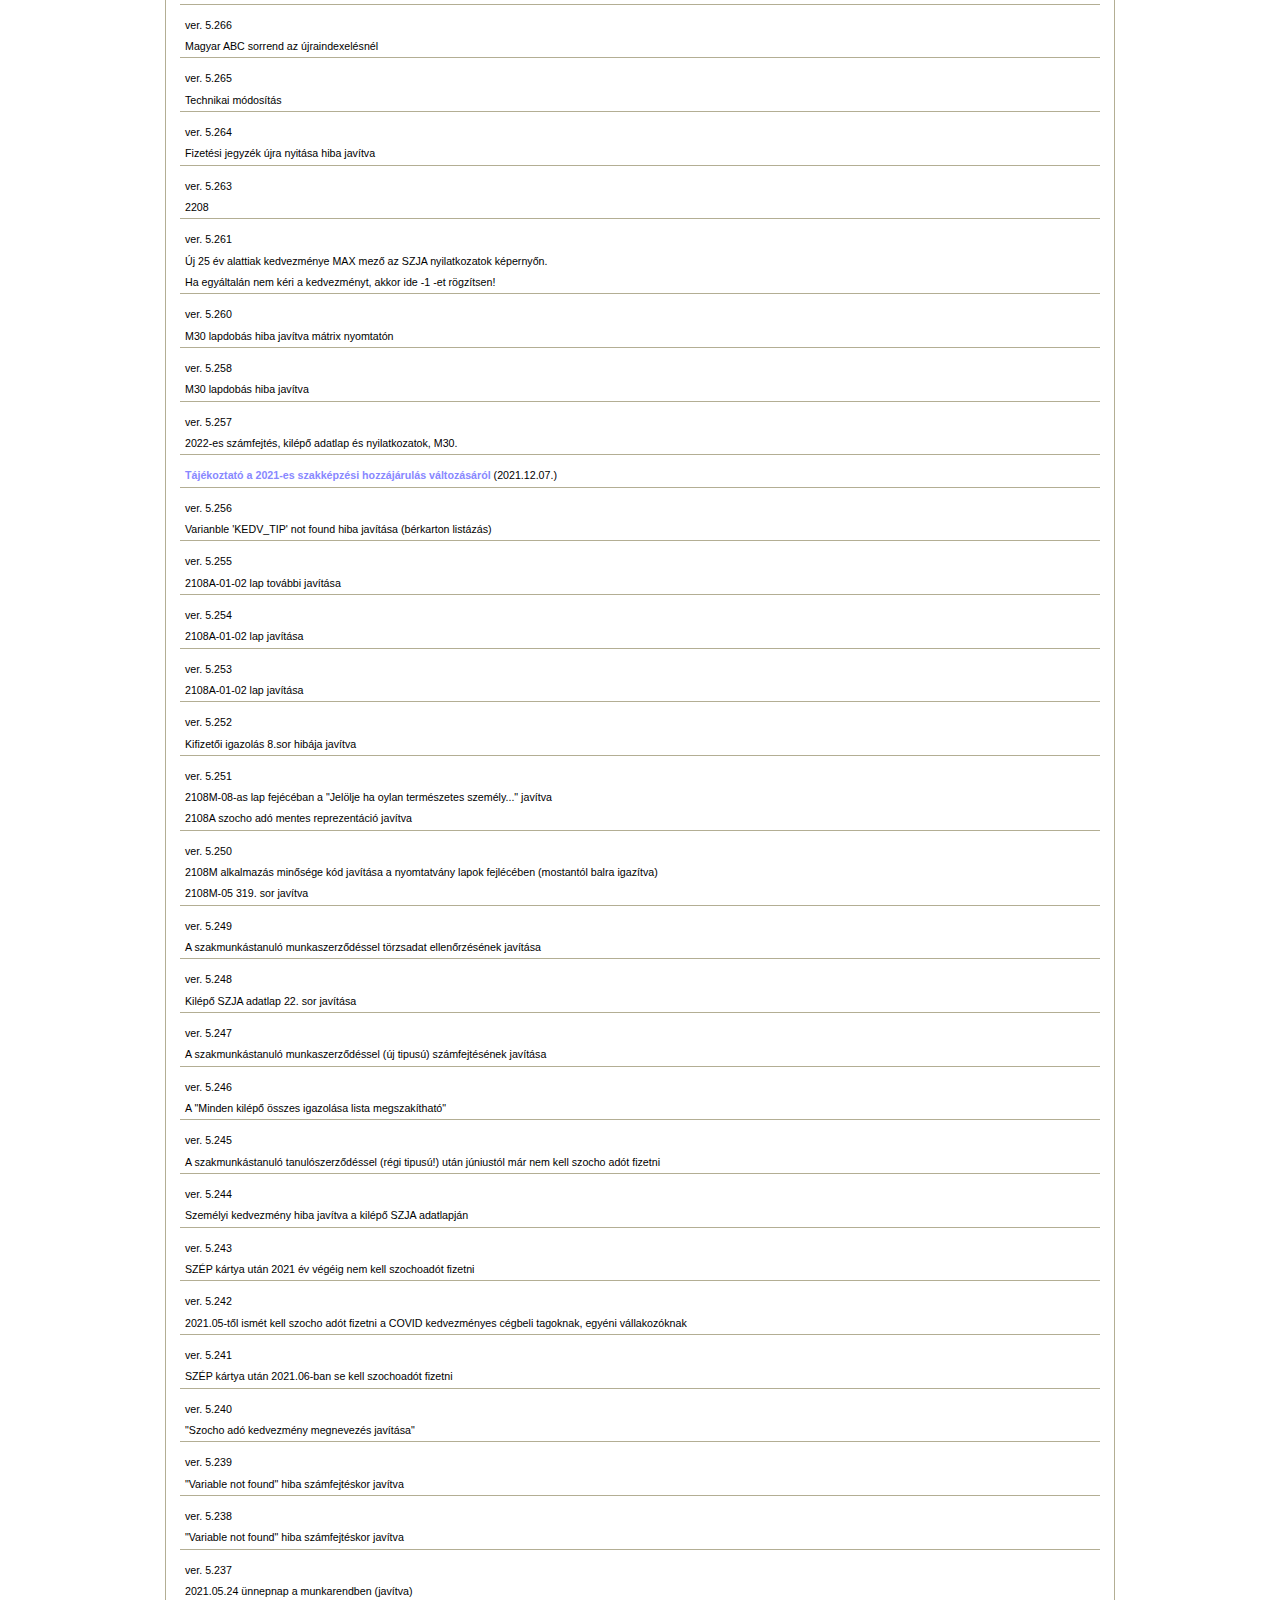
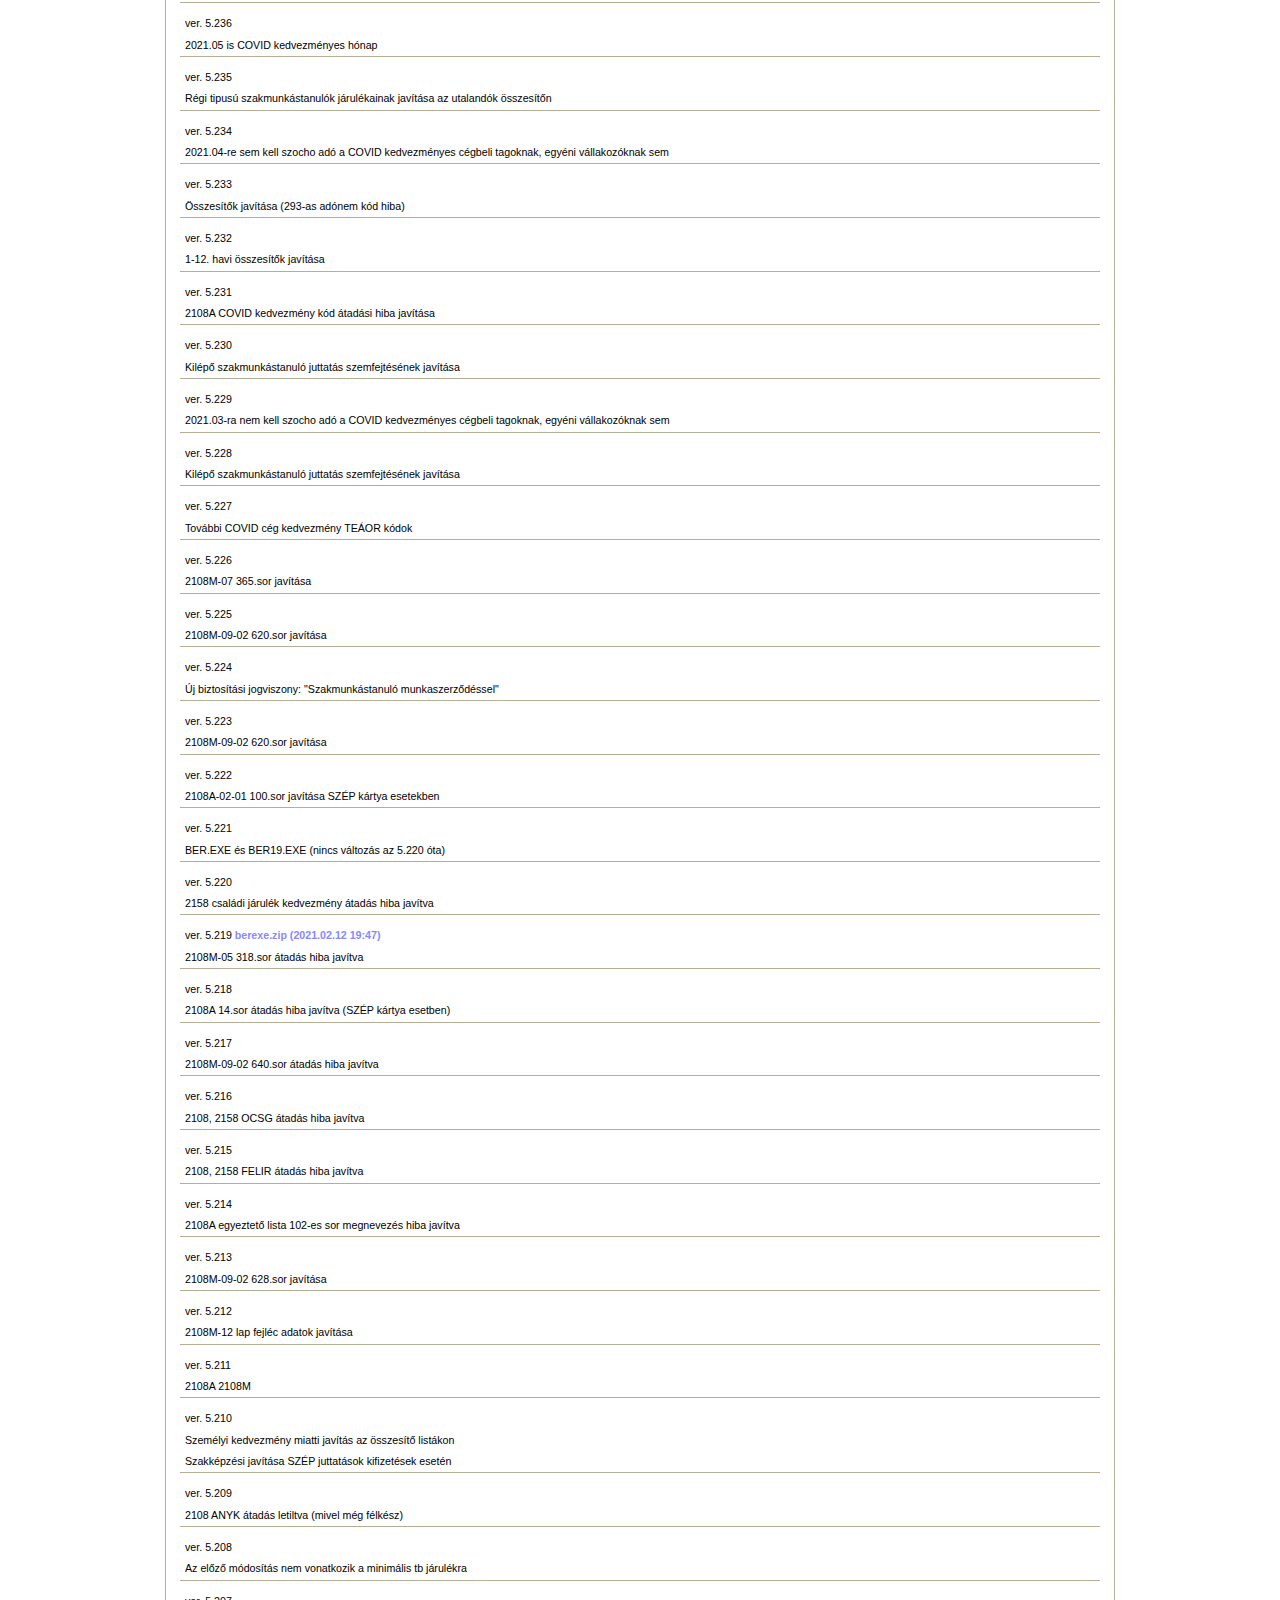
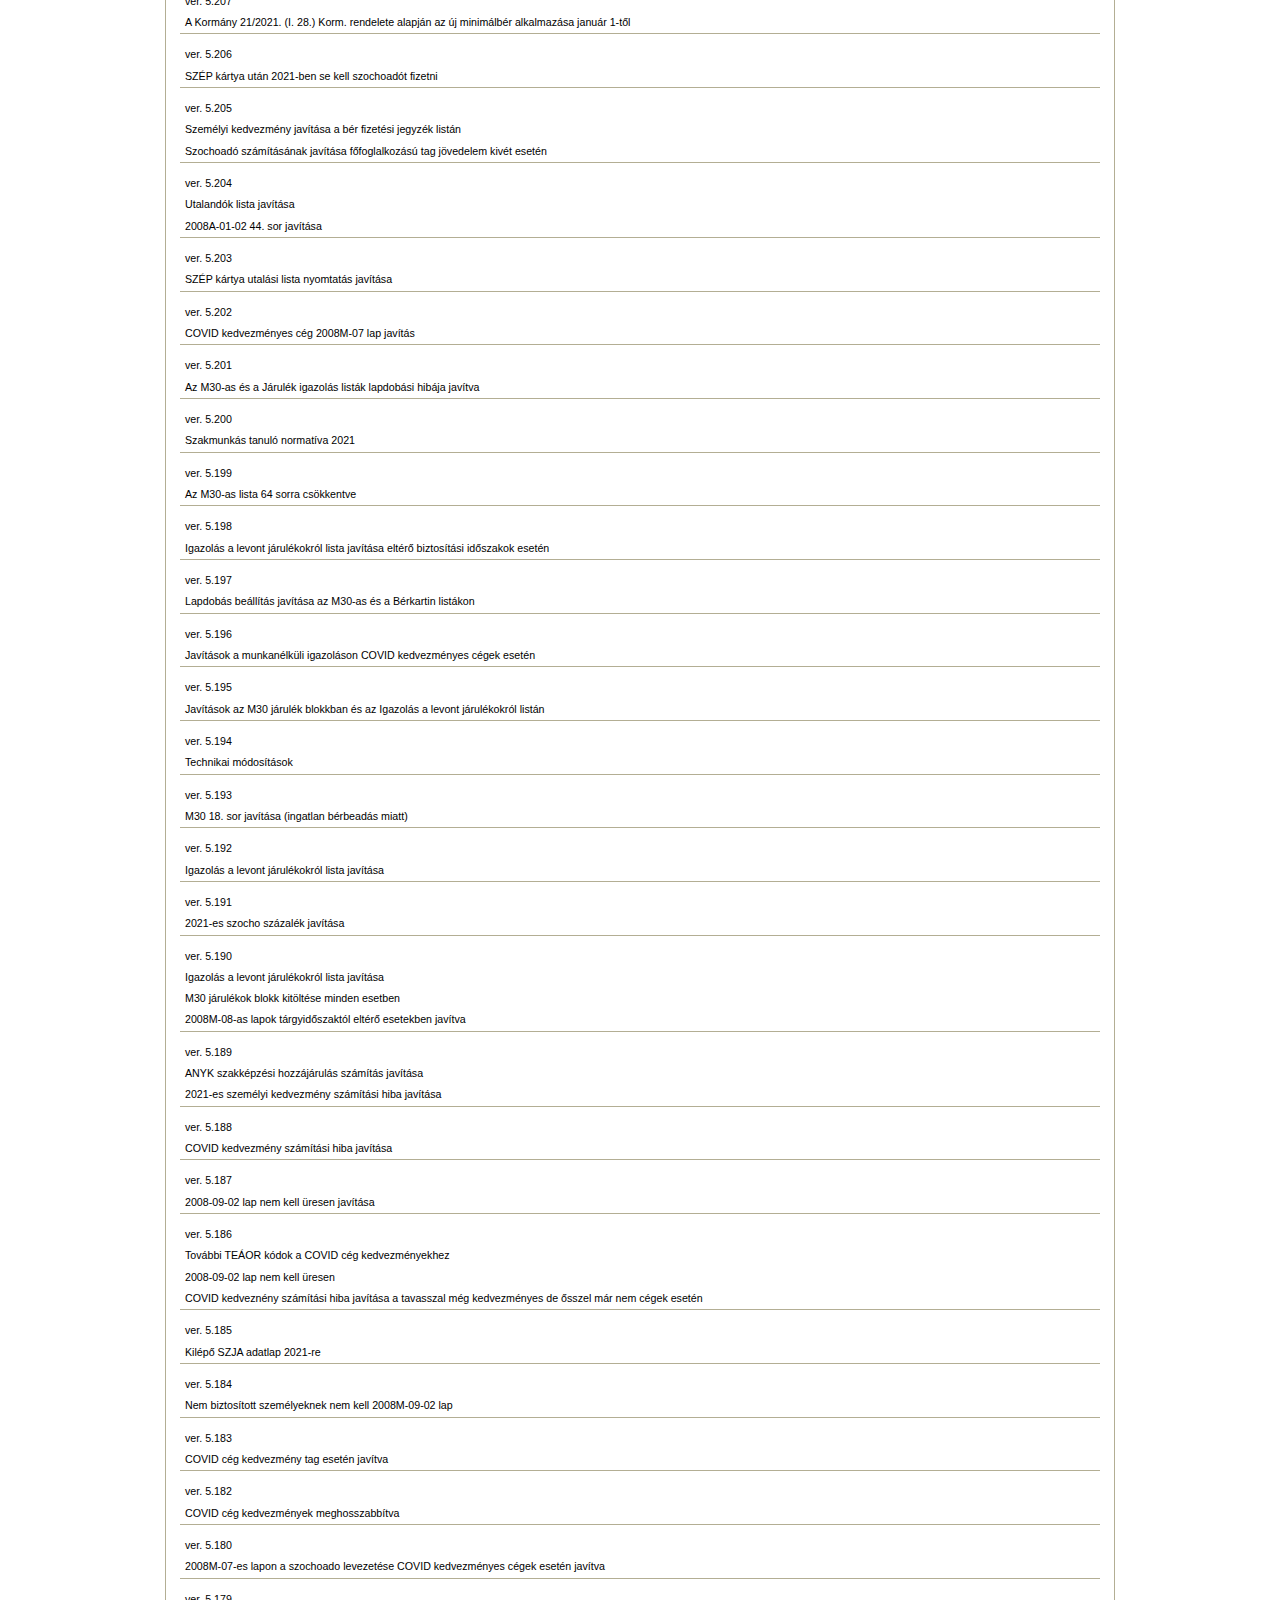
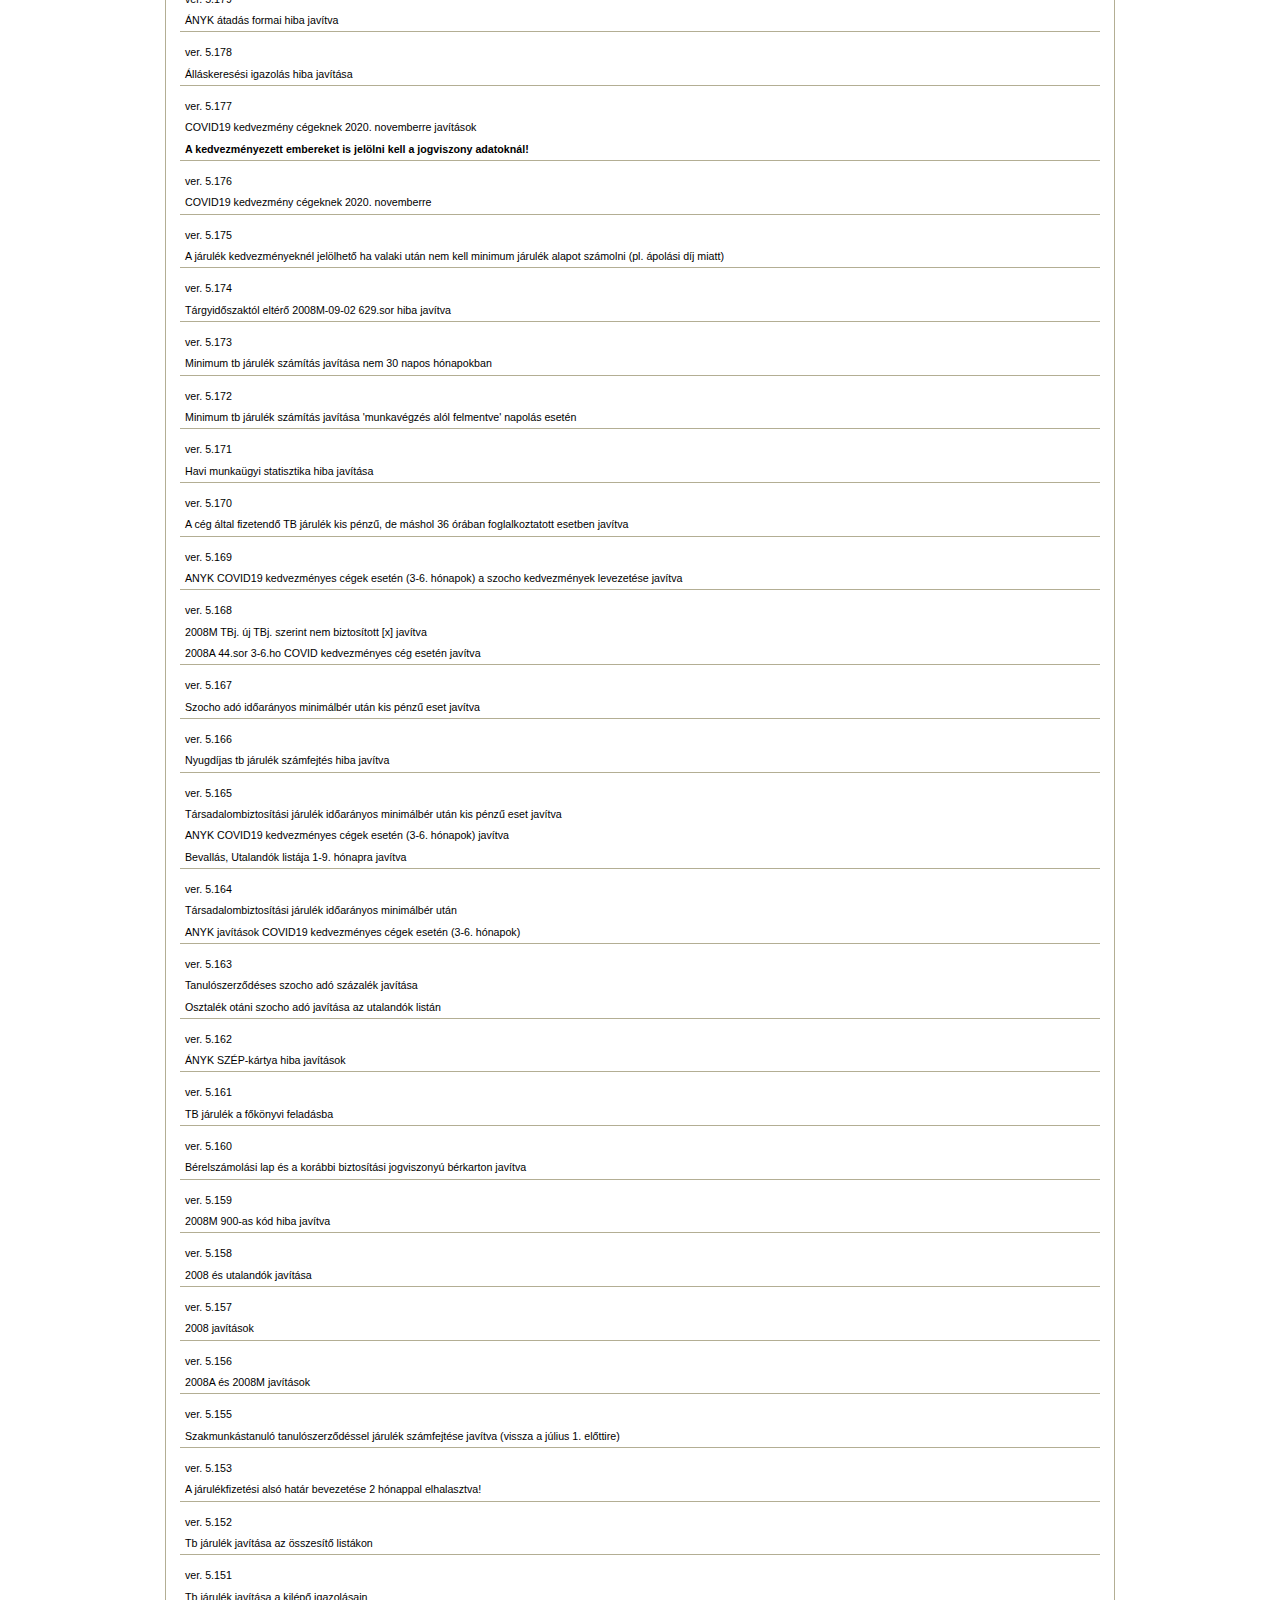
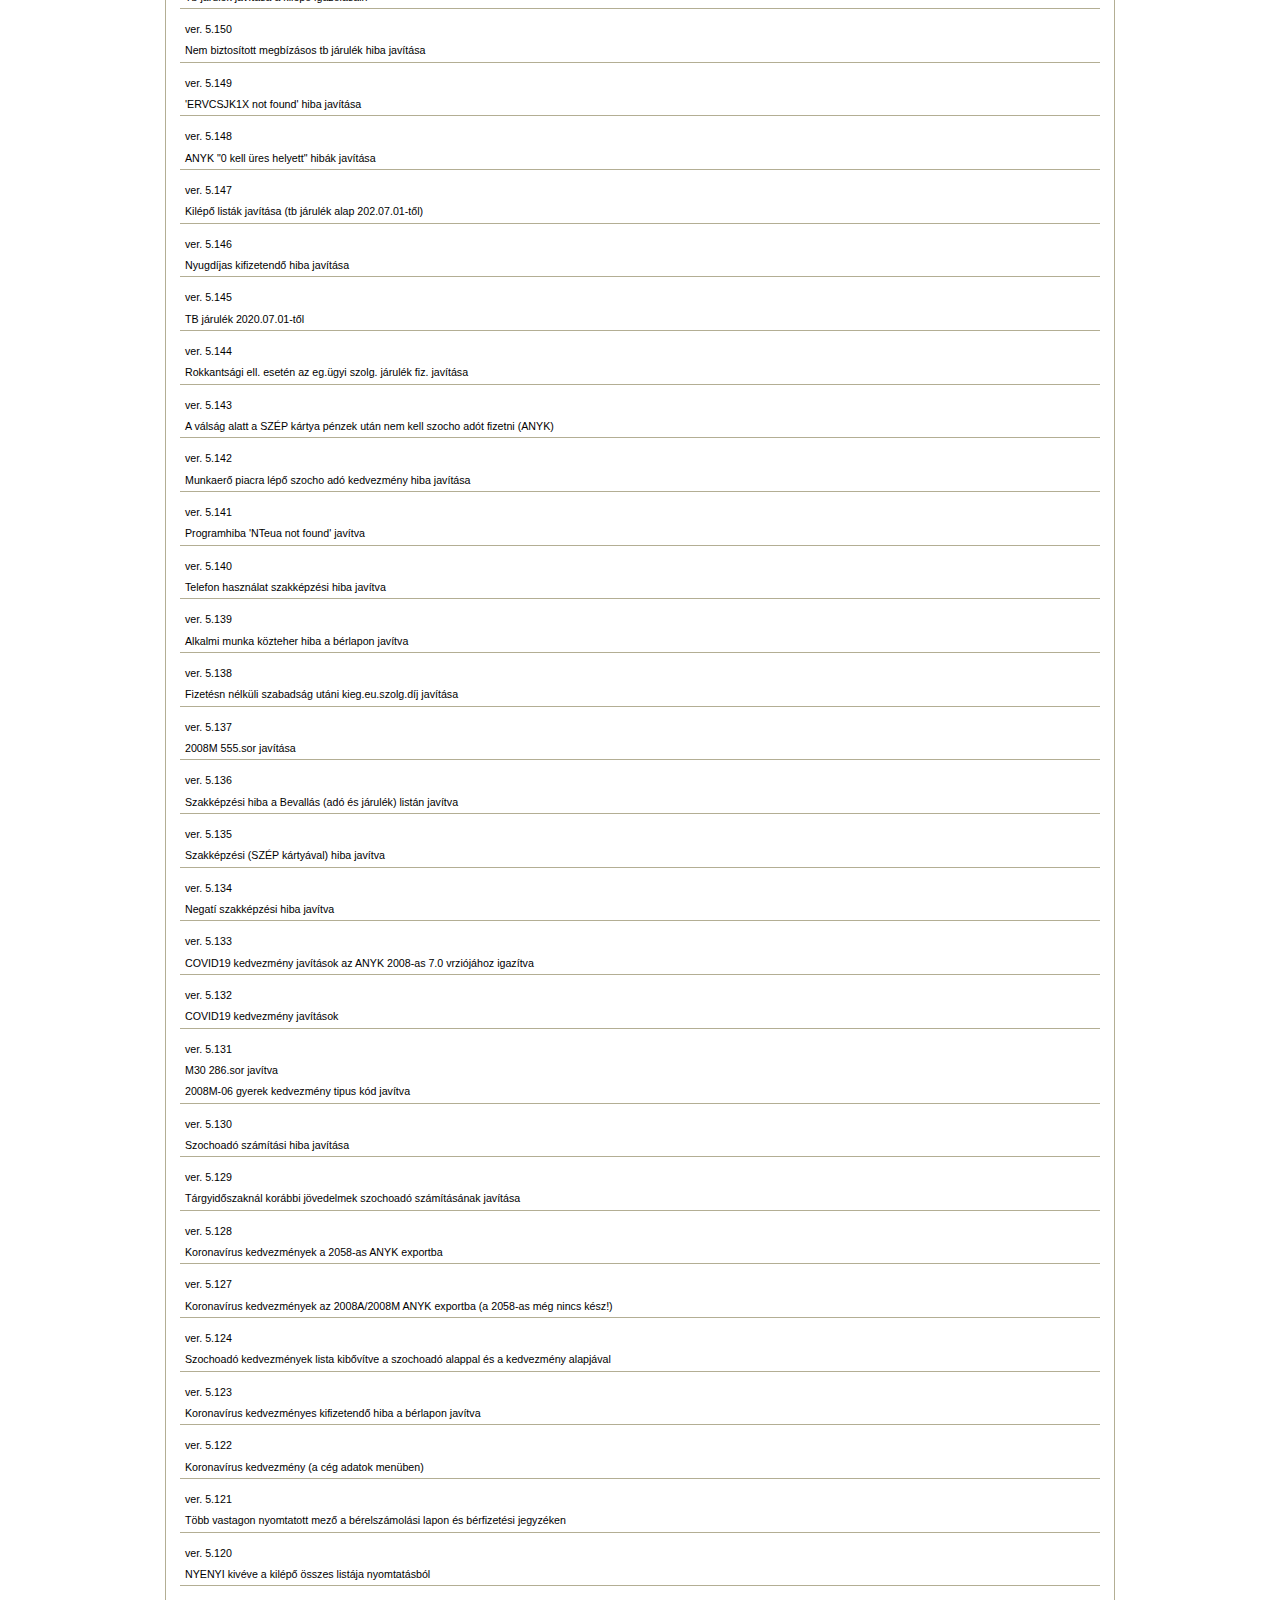
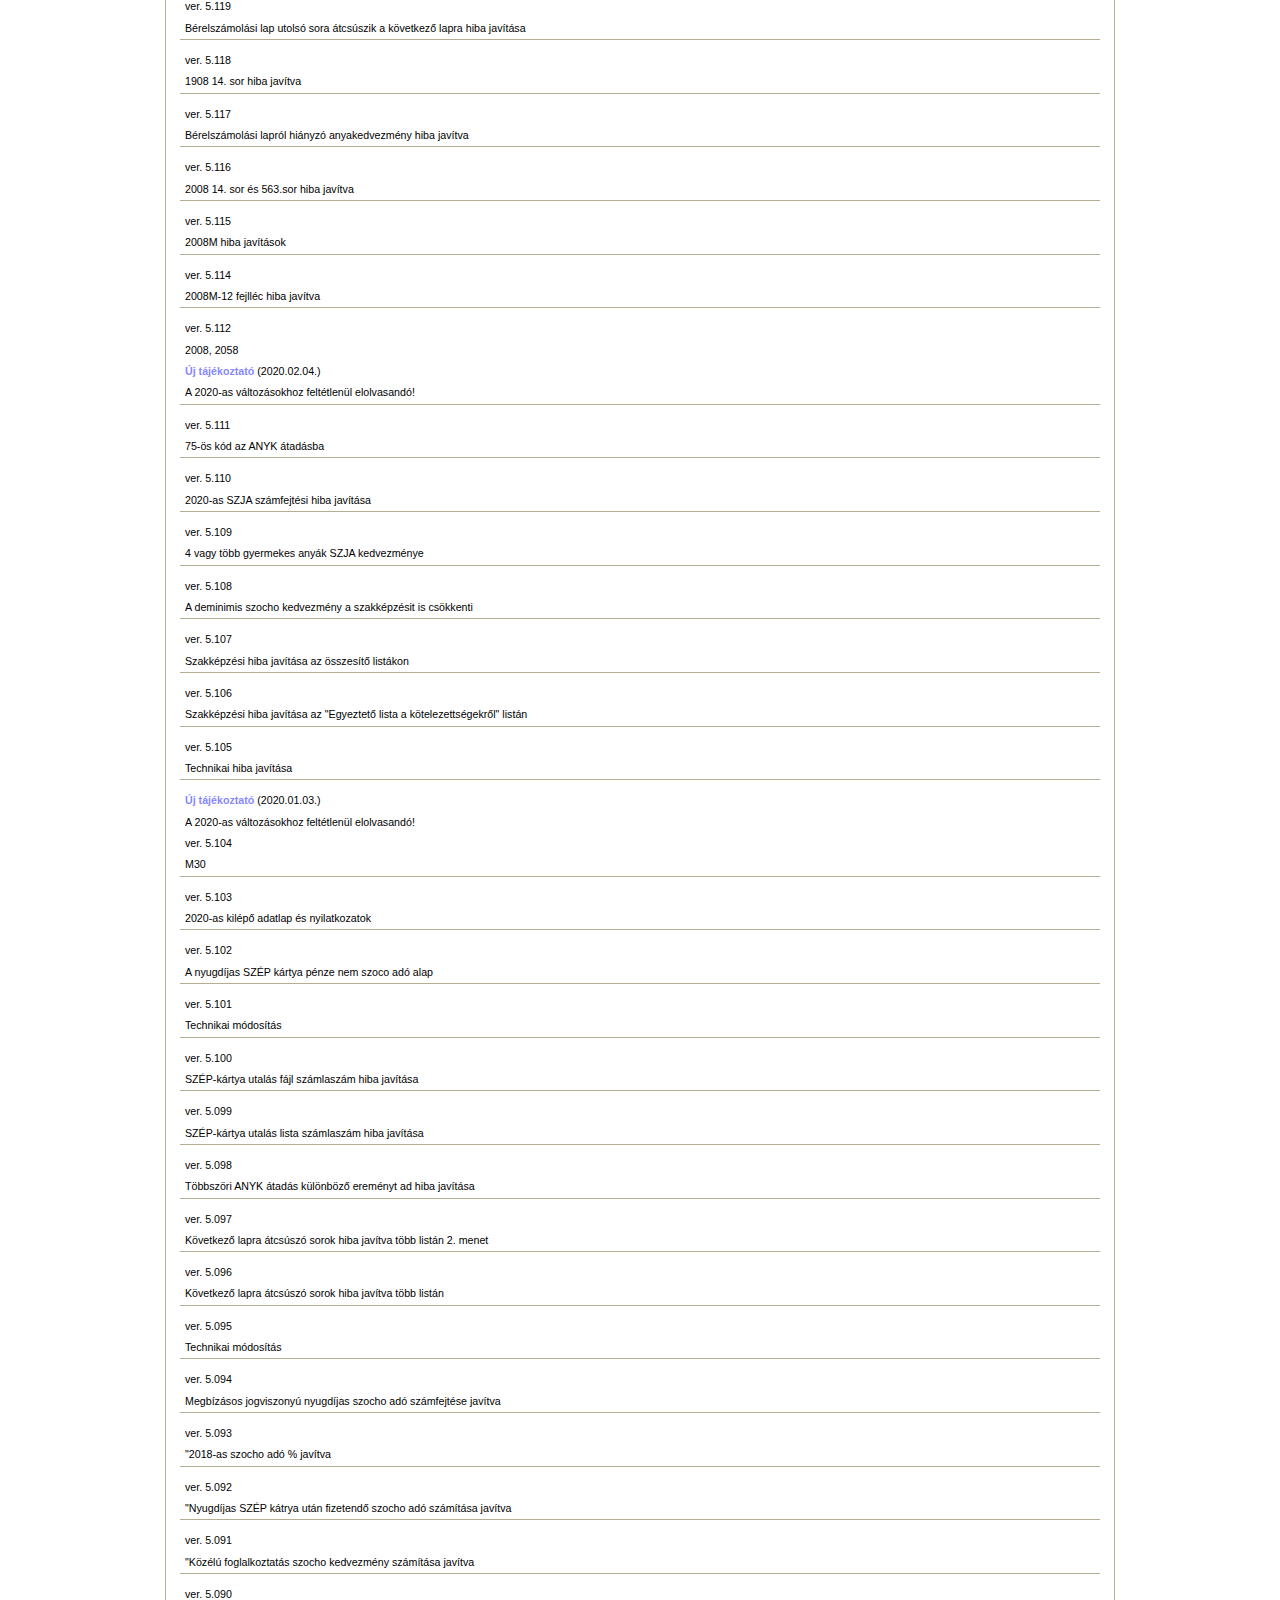
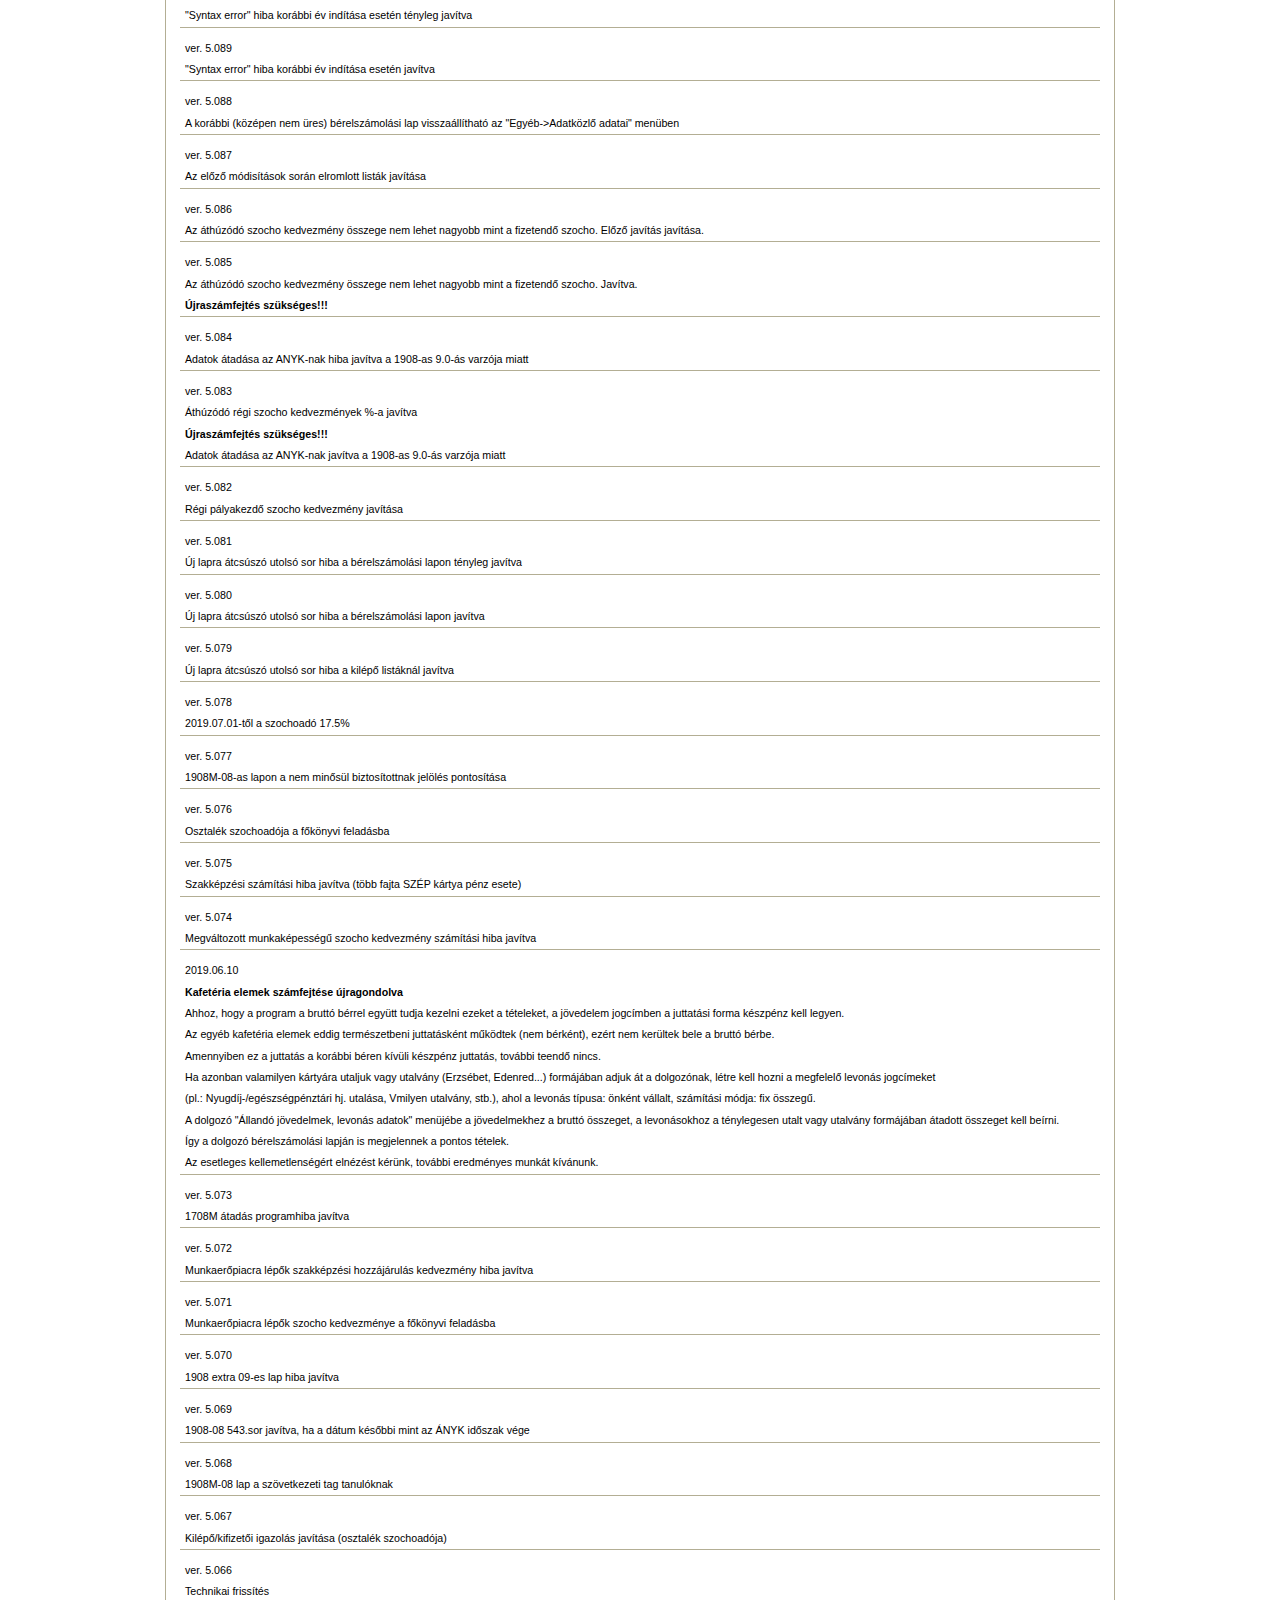
==== commit 98cec7e8: "uj ver" ====
--- a/index.html
+++ b/index.html
@@ -52,7 +52,12 @@
         </div>
 
         <div id="info">
-            <p class="p1">ver. 5.355 <a href="berexe.zip">berexe.zip (2025.02.04 16:03)</a></p>
+            <p class="p1">ver. 5.356 <a href="berexe.zip">berexe.zip (2025.02.05 20:29)</a></p>
+            <p class="p1">2508 hibajavítások</p>
+        </div>
+
+        <div id="info">
+            <p class="p1">ver. 5.355</p>
             <p class="p1">2508A, 2508M, 2558</p>
             <p class="p1">25 év alattiak kedvezményének maximuma javítva</p>
         </div>
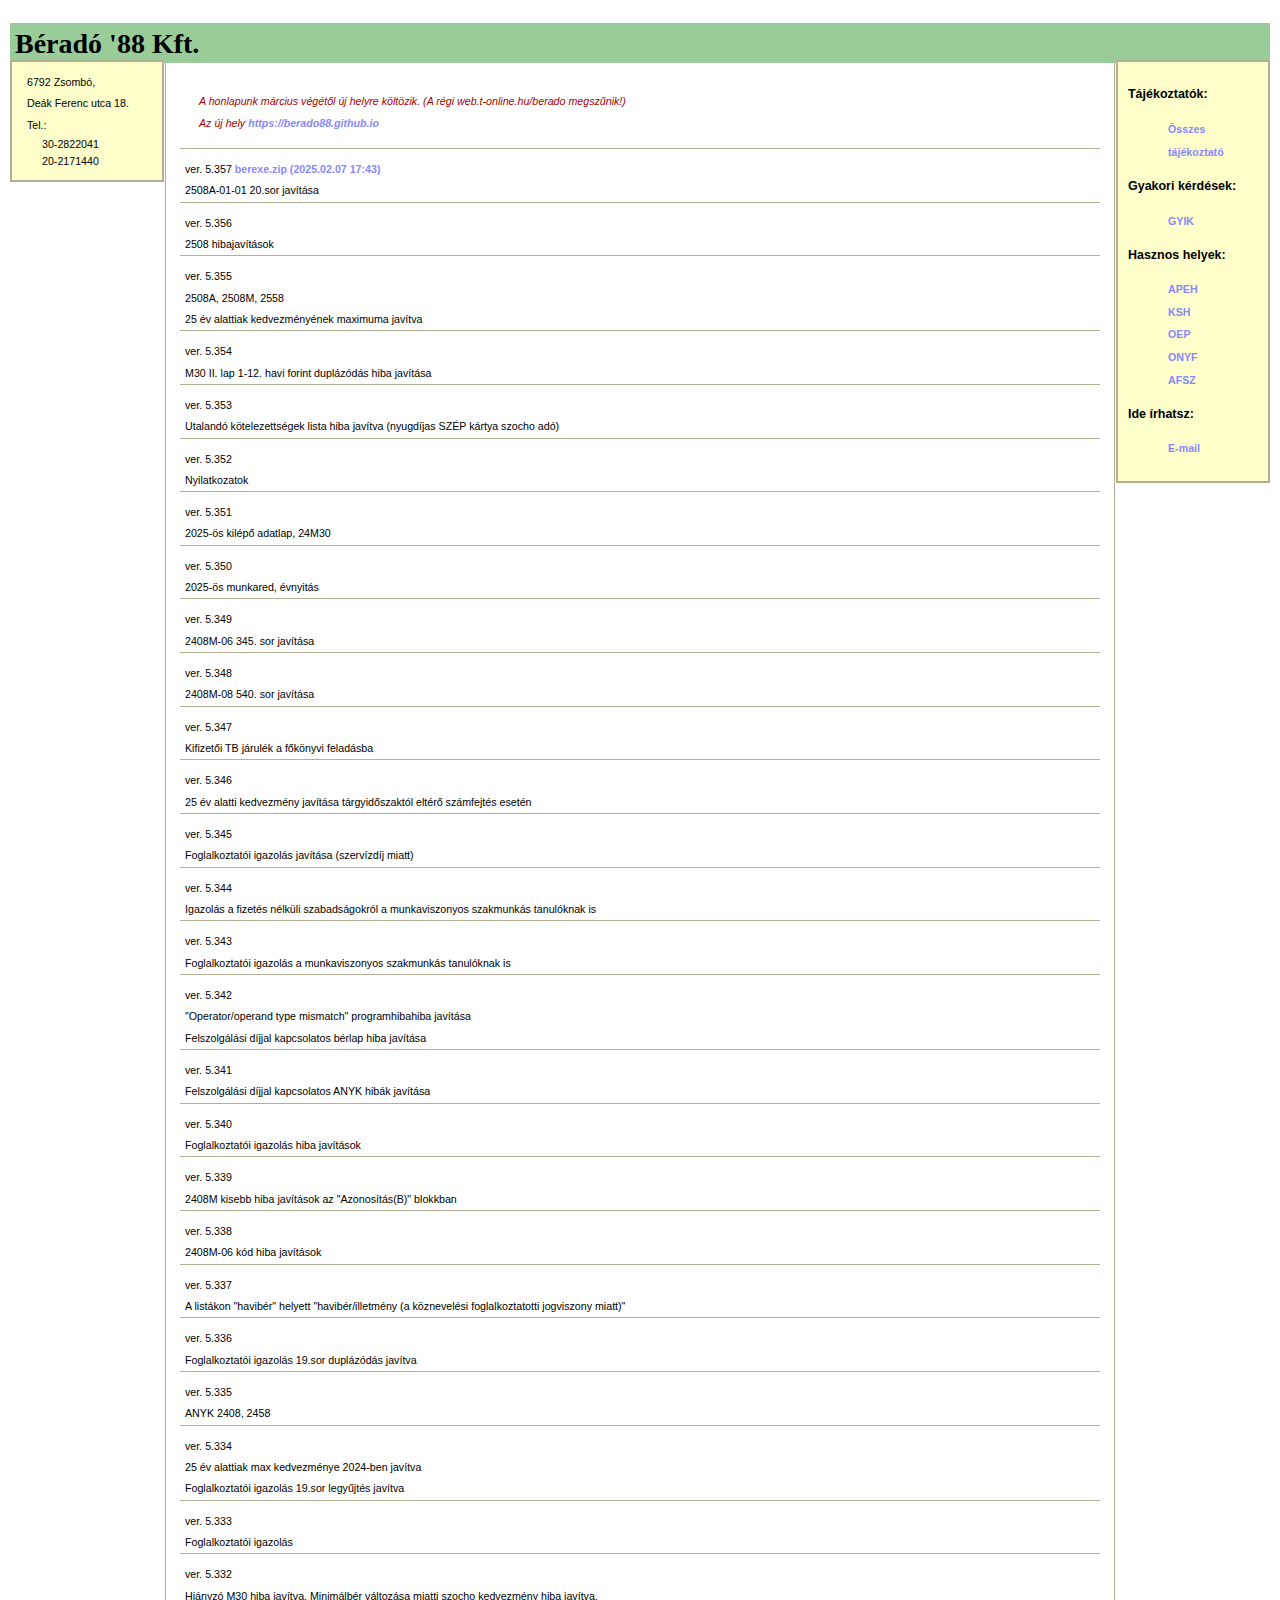
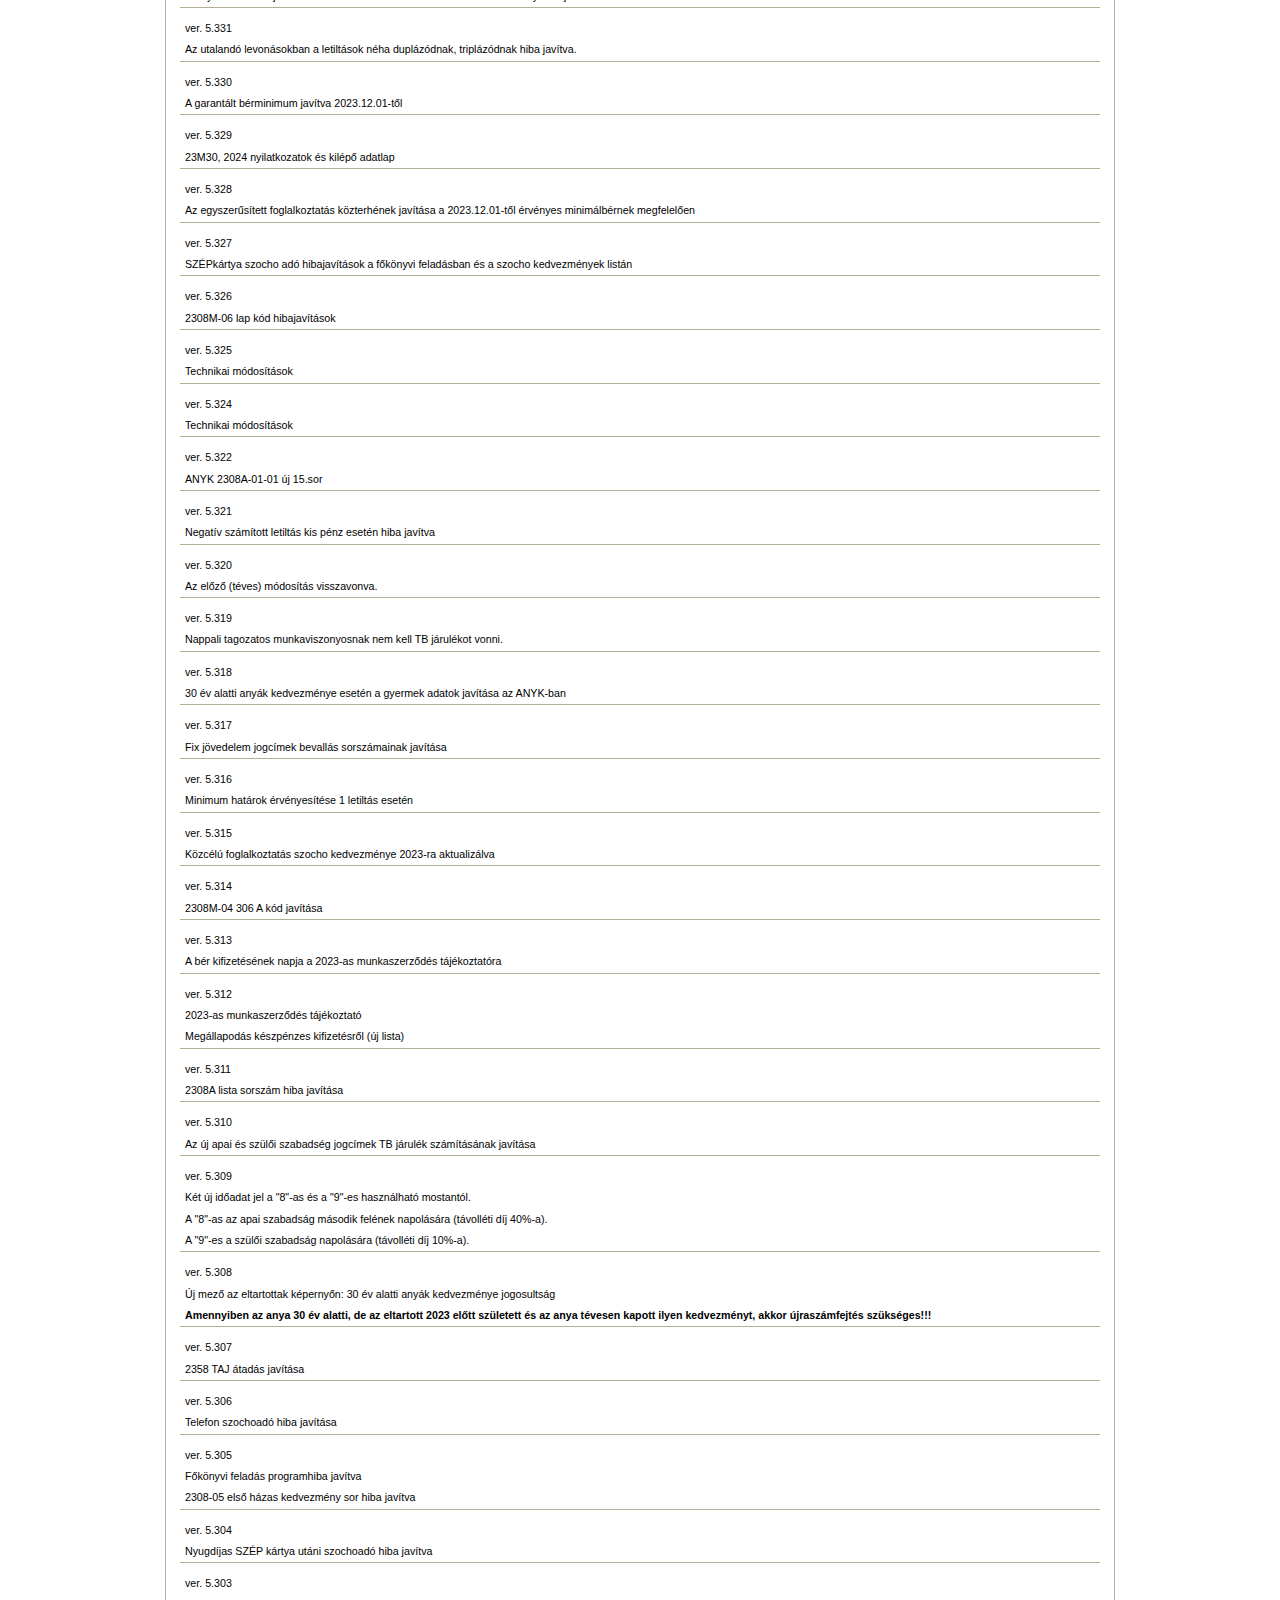
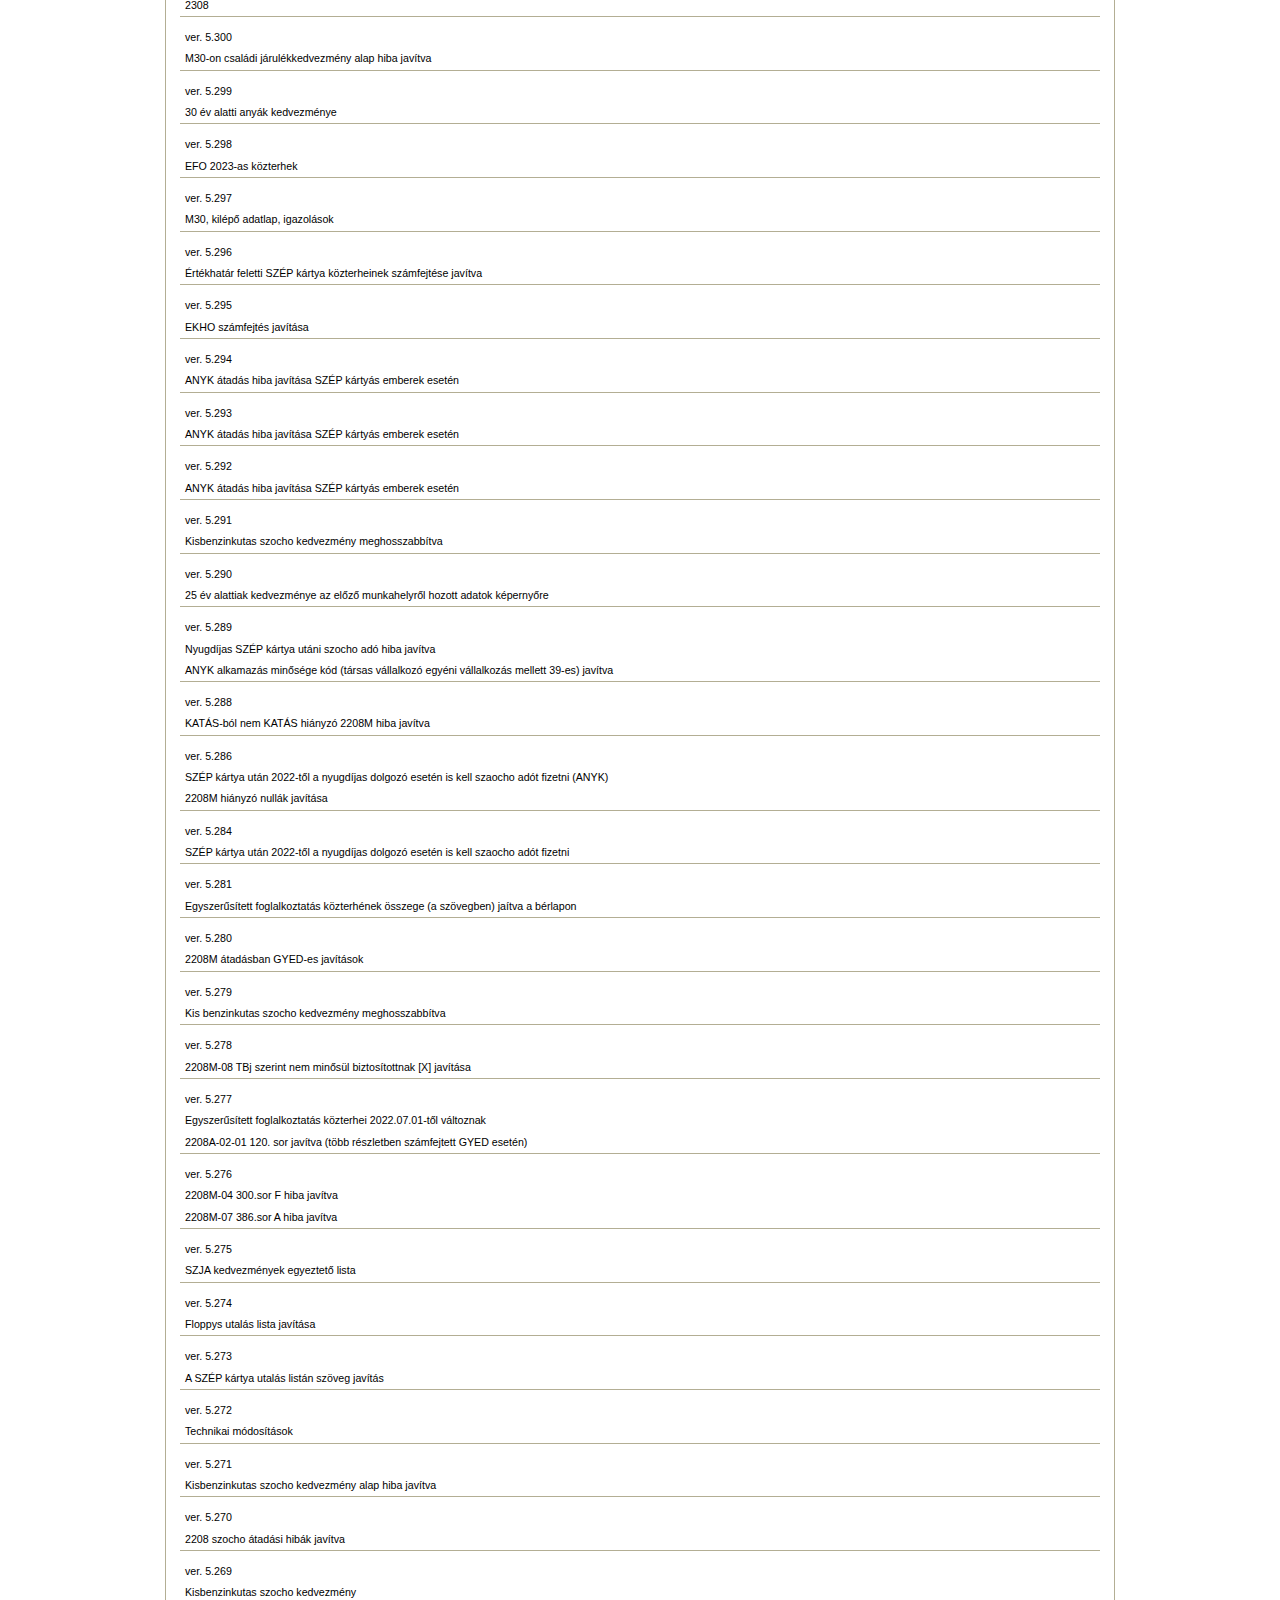
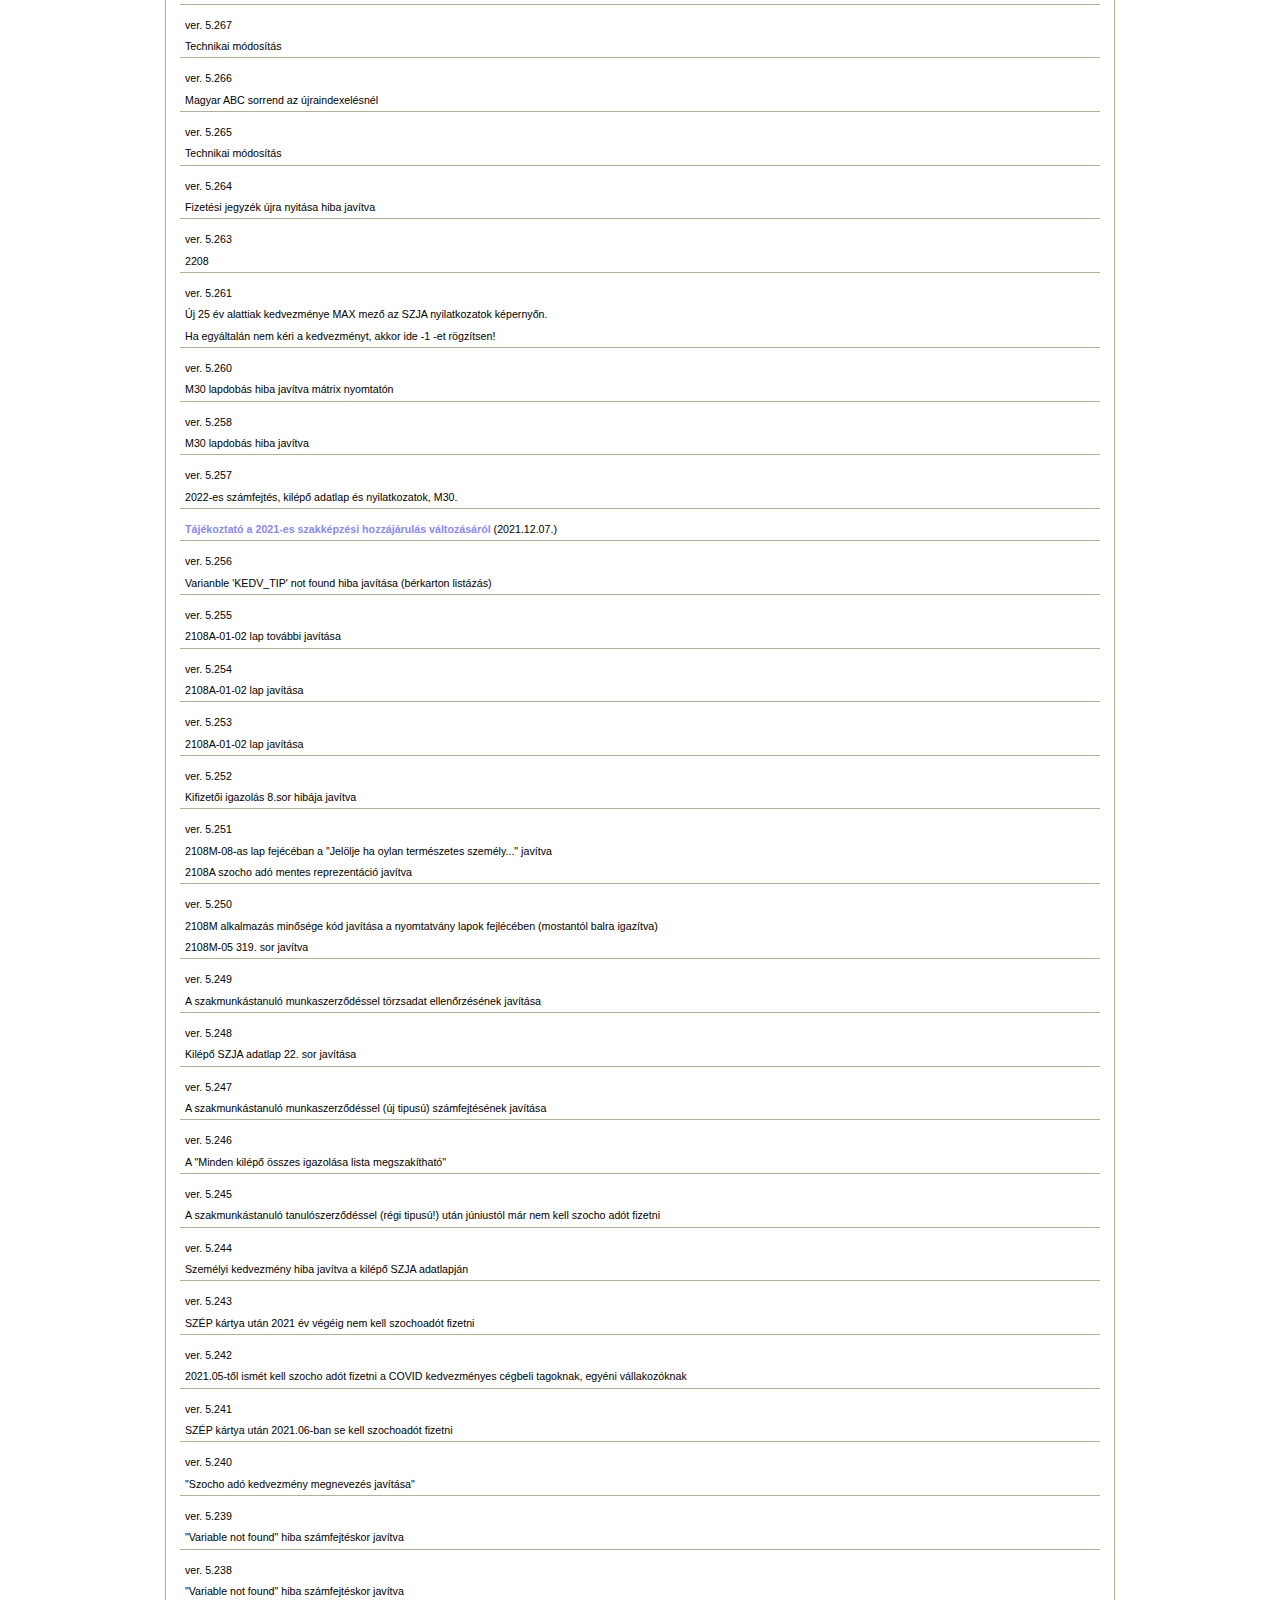
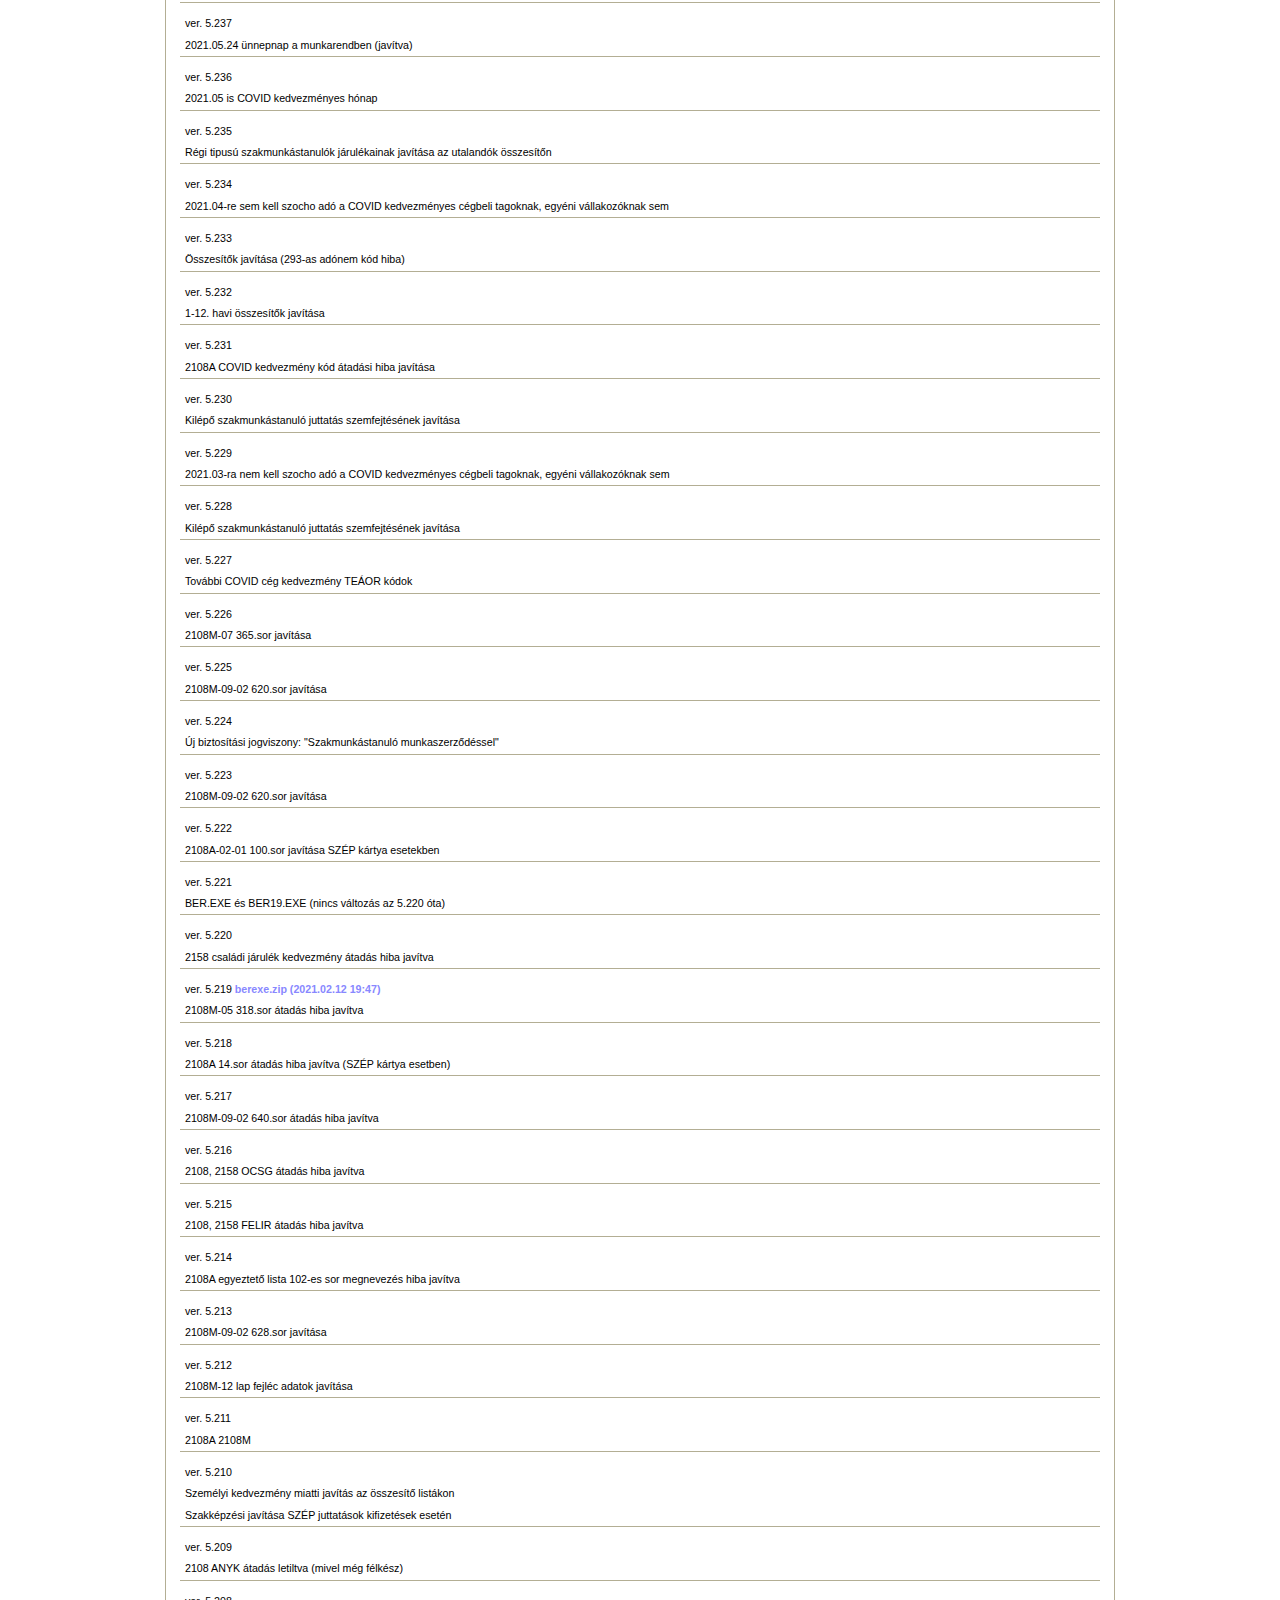
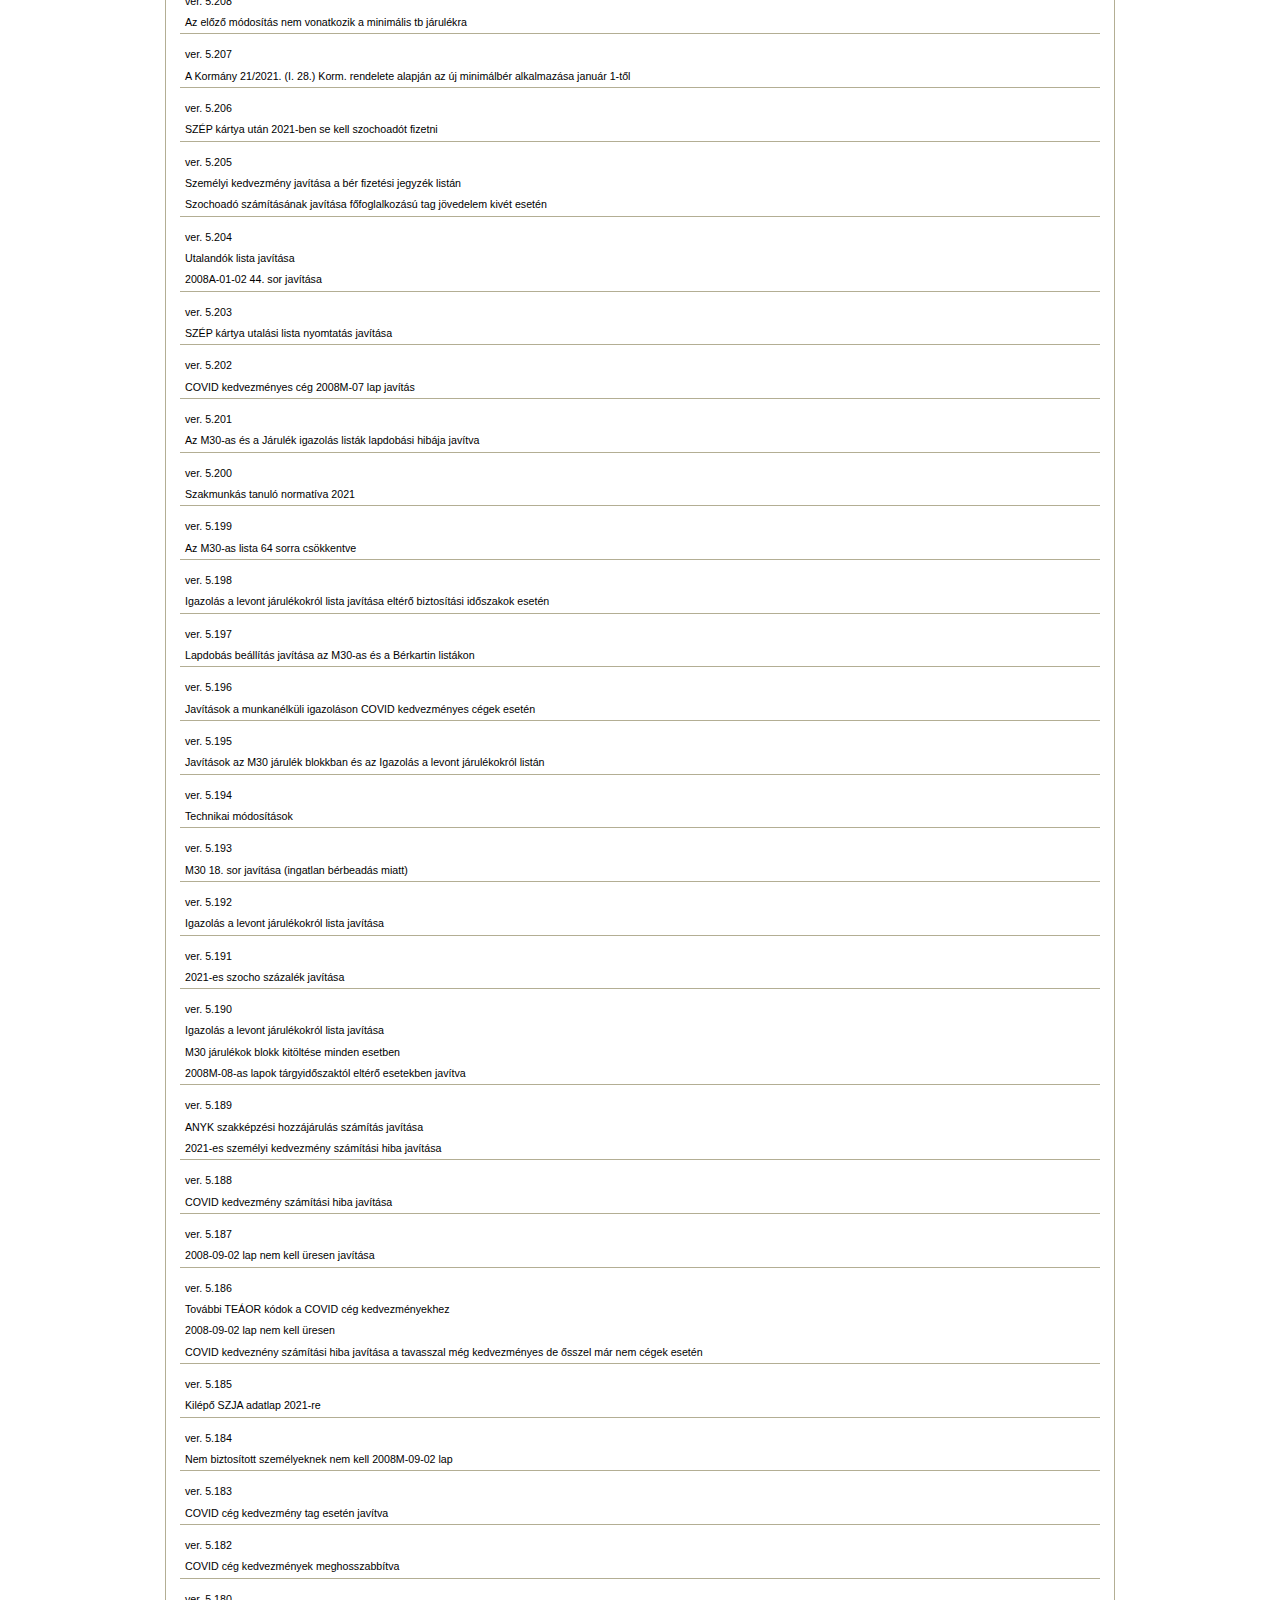
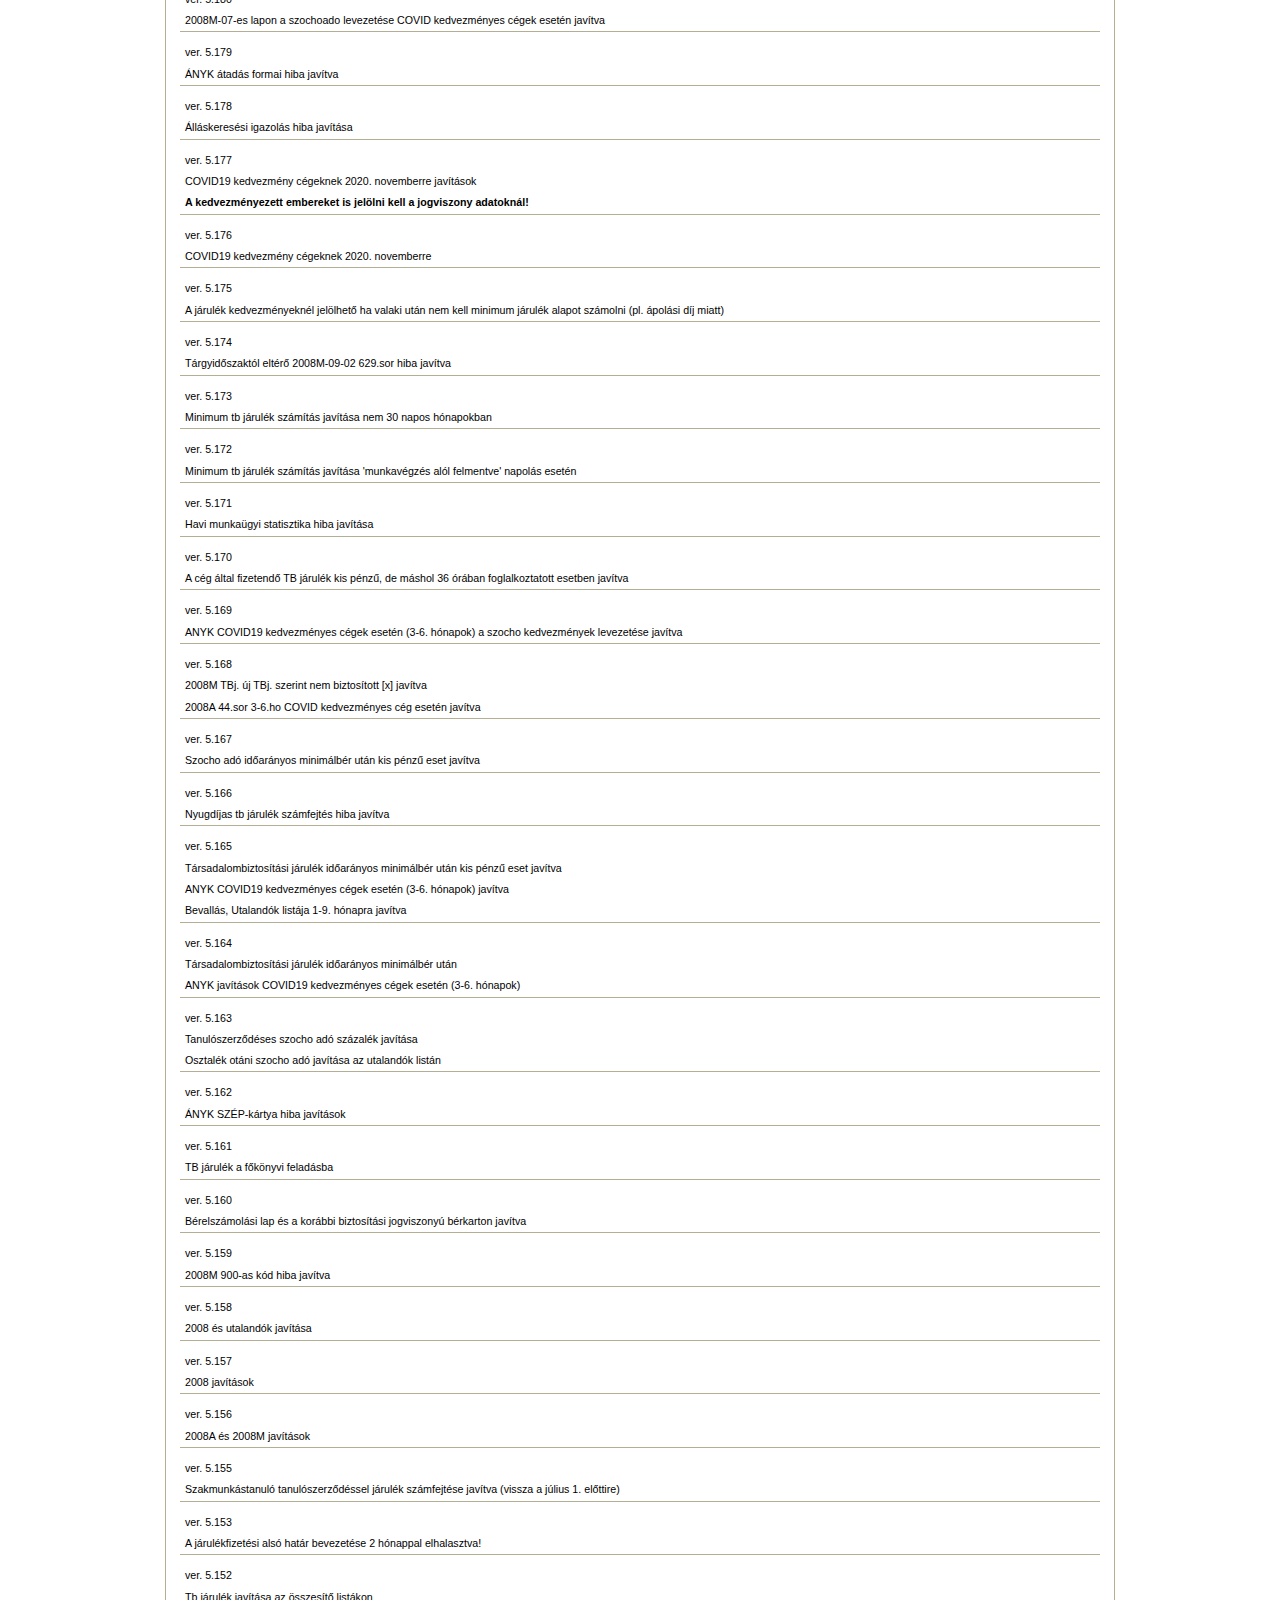
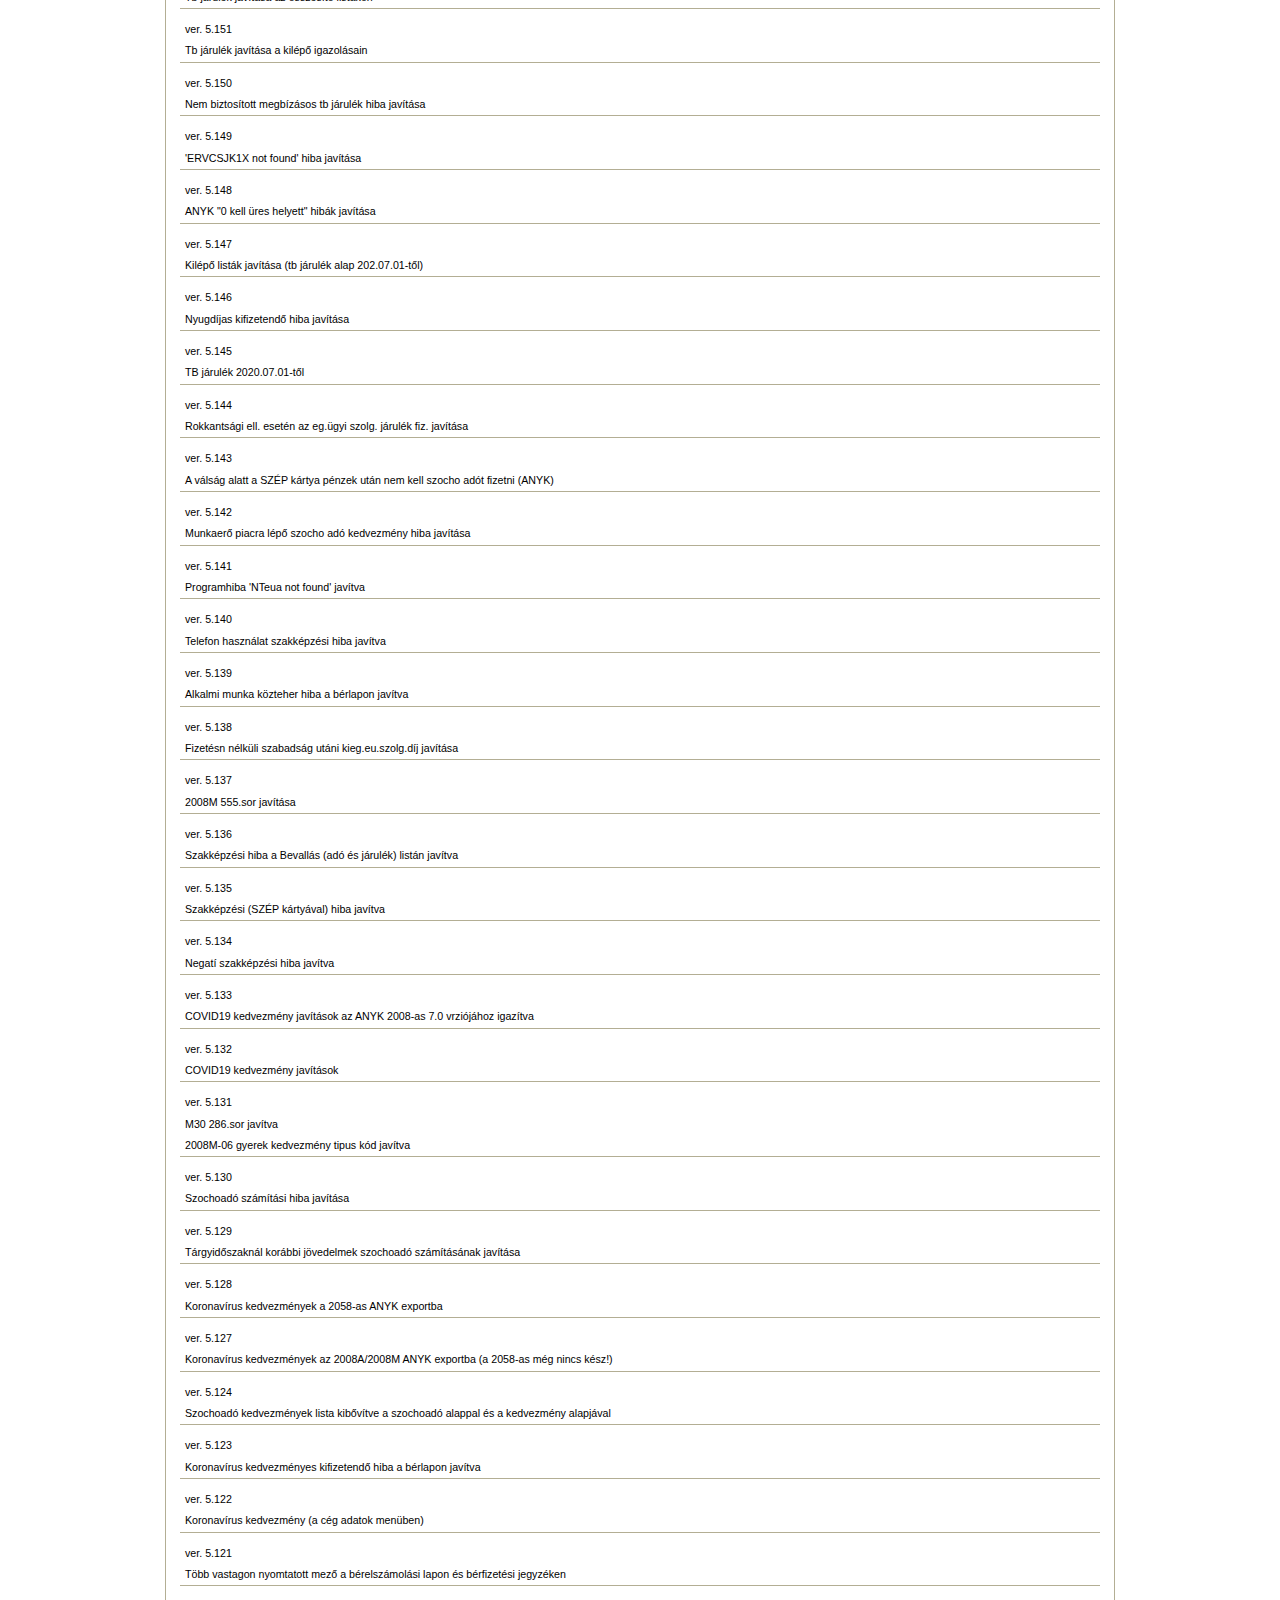
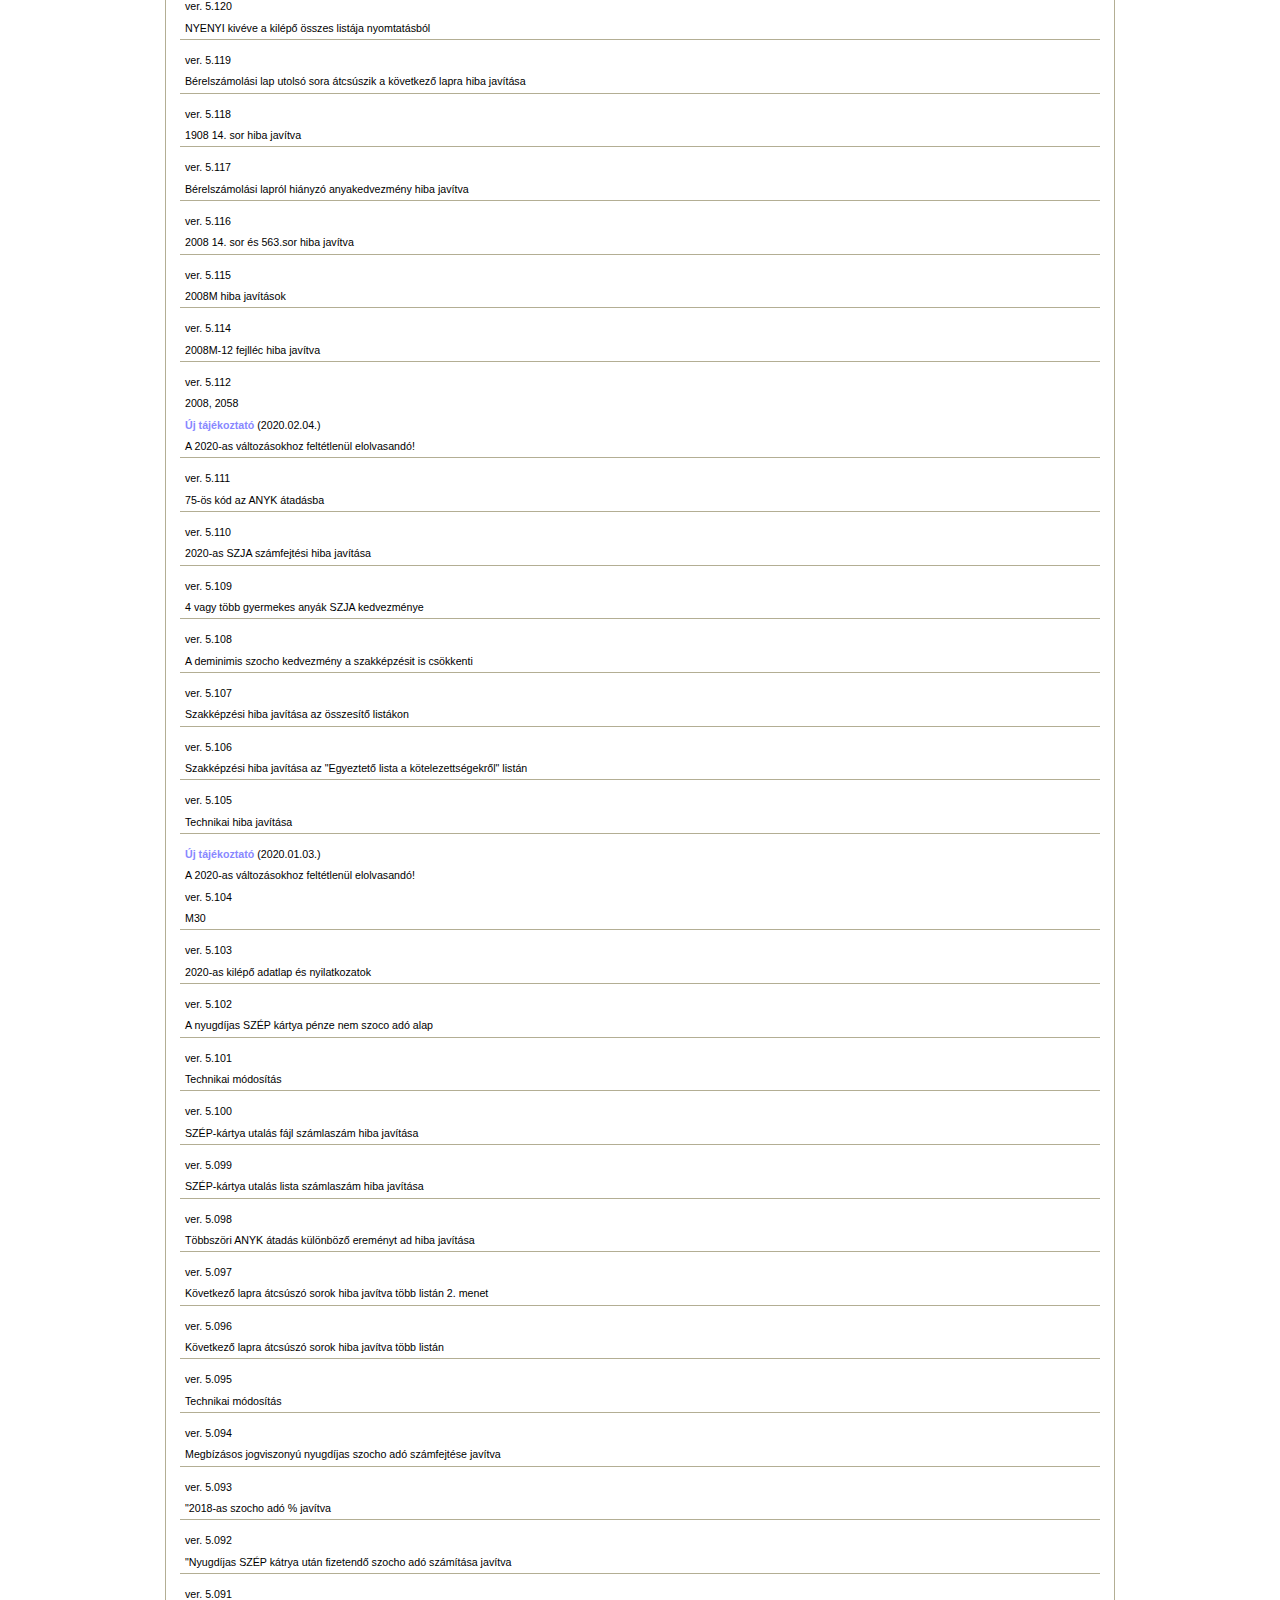
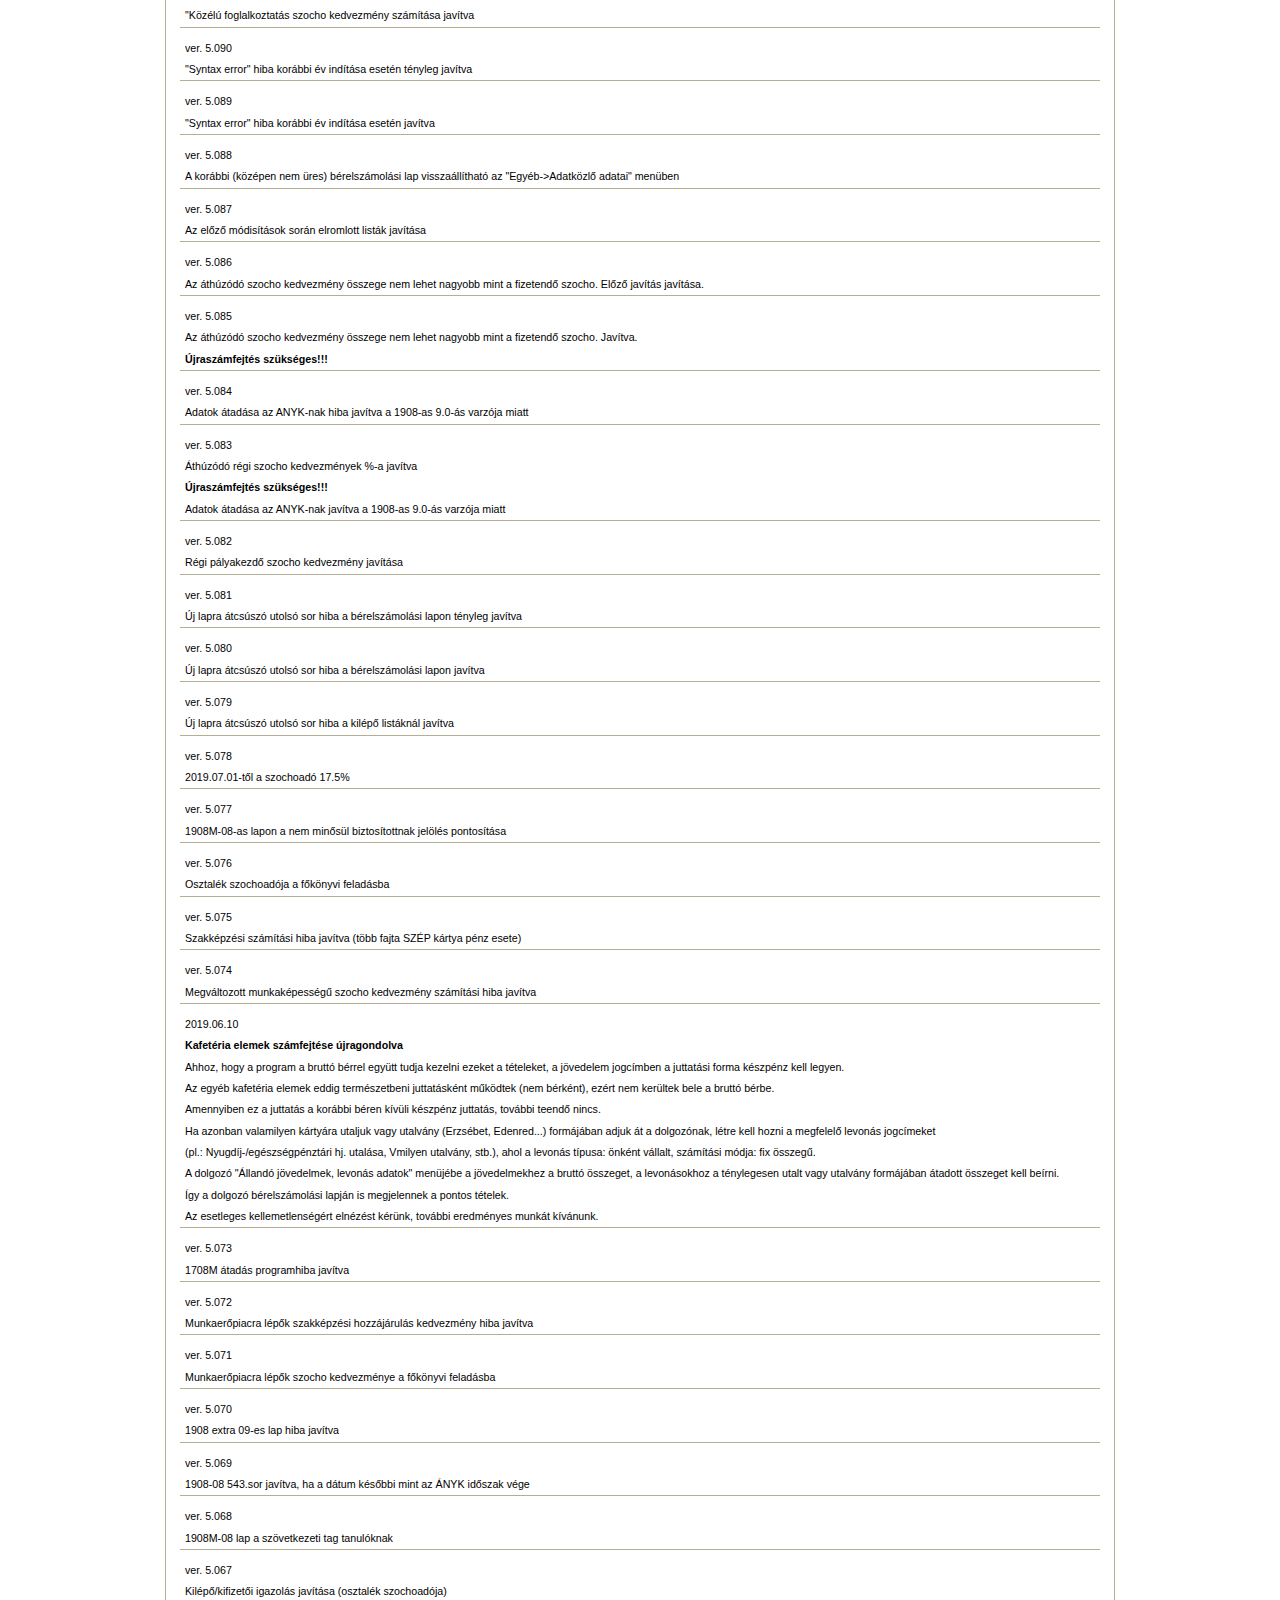
==== commit e7e51766: "uj ver" ====
--- a/index.html
+++ b/index.html
@@ -52,7 +52,12 @@
         </div>
 
         <div id="info">
-            <p class="p1">ver. 5.356 <a href="berexe.zip">berexe.zip (2025.02.05 20:29)</a></p>
+            <p class="p1">ver. 5.357 <a href="berexe.zip">berexe.zip (2025.02.07 17:43)</a></p>
+            <p class="p1">2508A-01-01 20.sor javítása</p>
+        </div>
+
+        <div id="info">
+            <p class="p1">ver. 5.356</p>
             <p class="p1">2508 hibajavítások</p>
         </div>
 
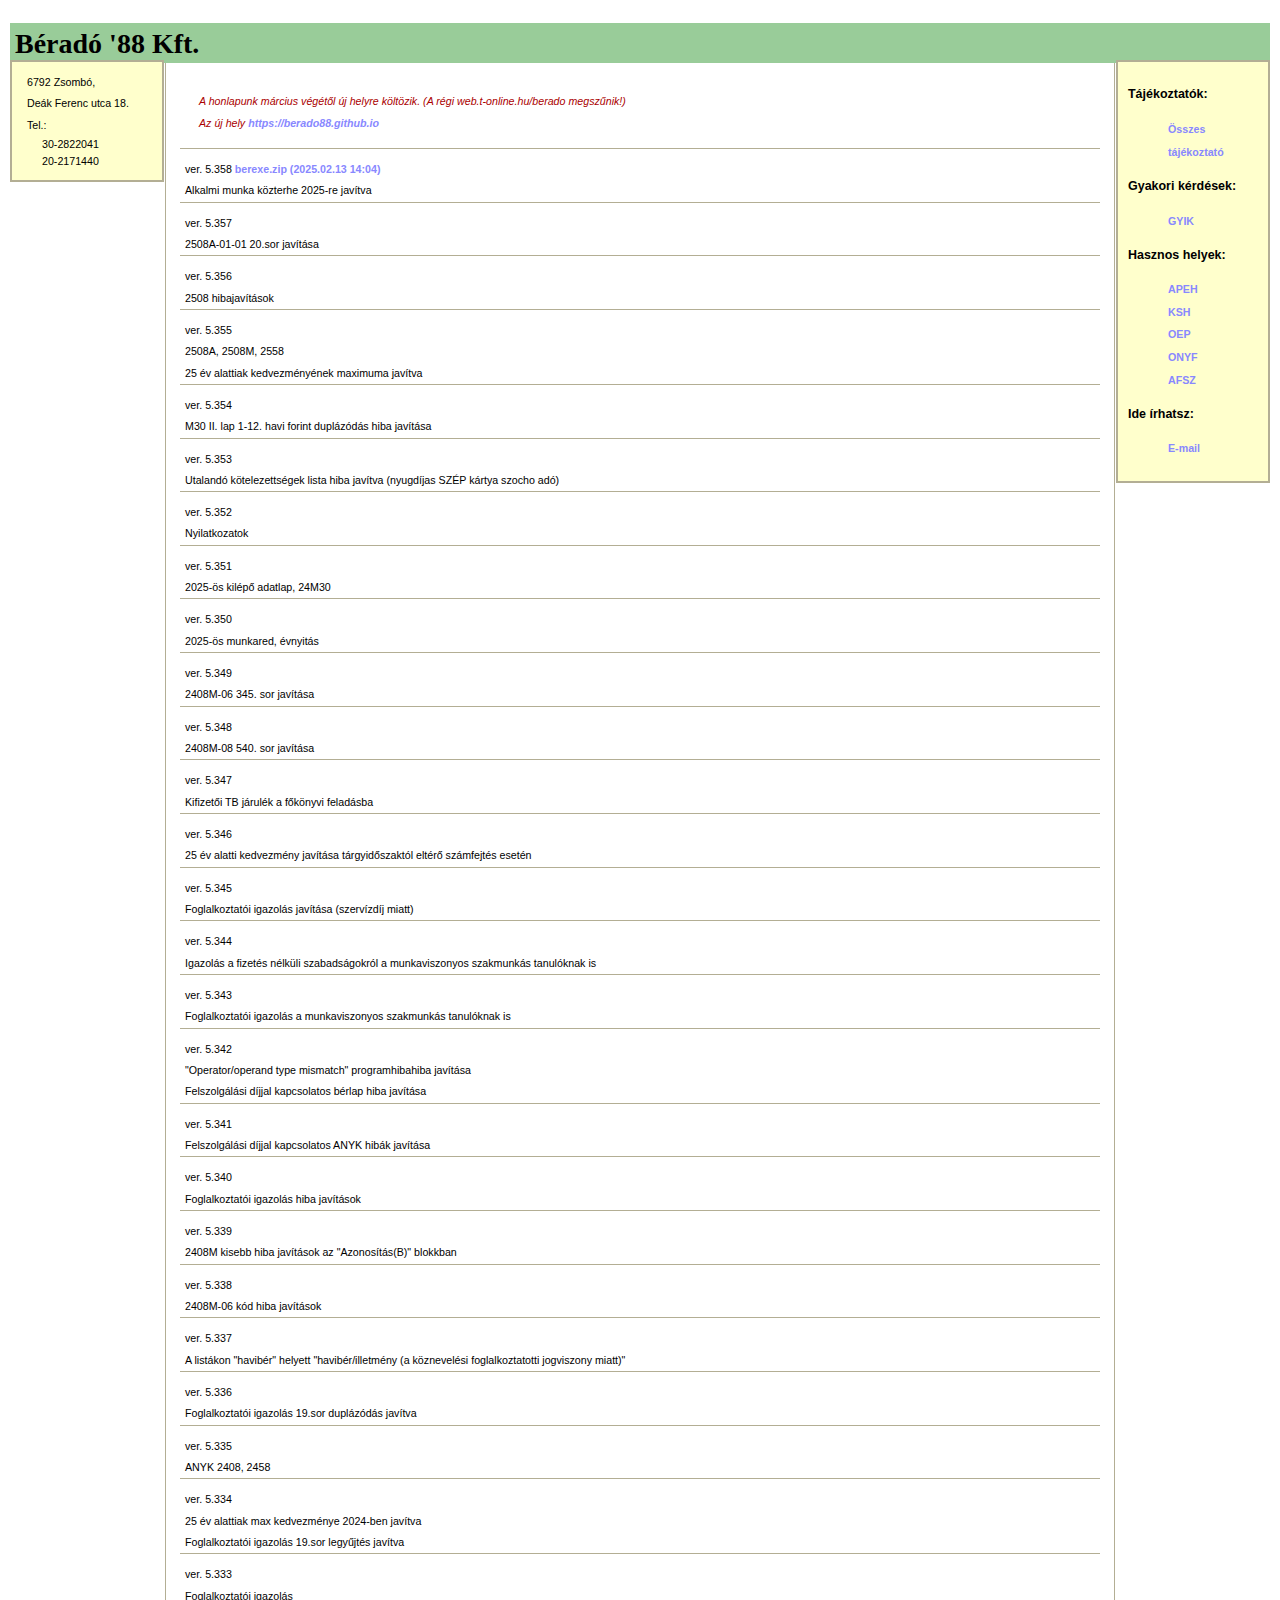
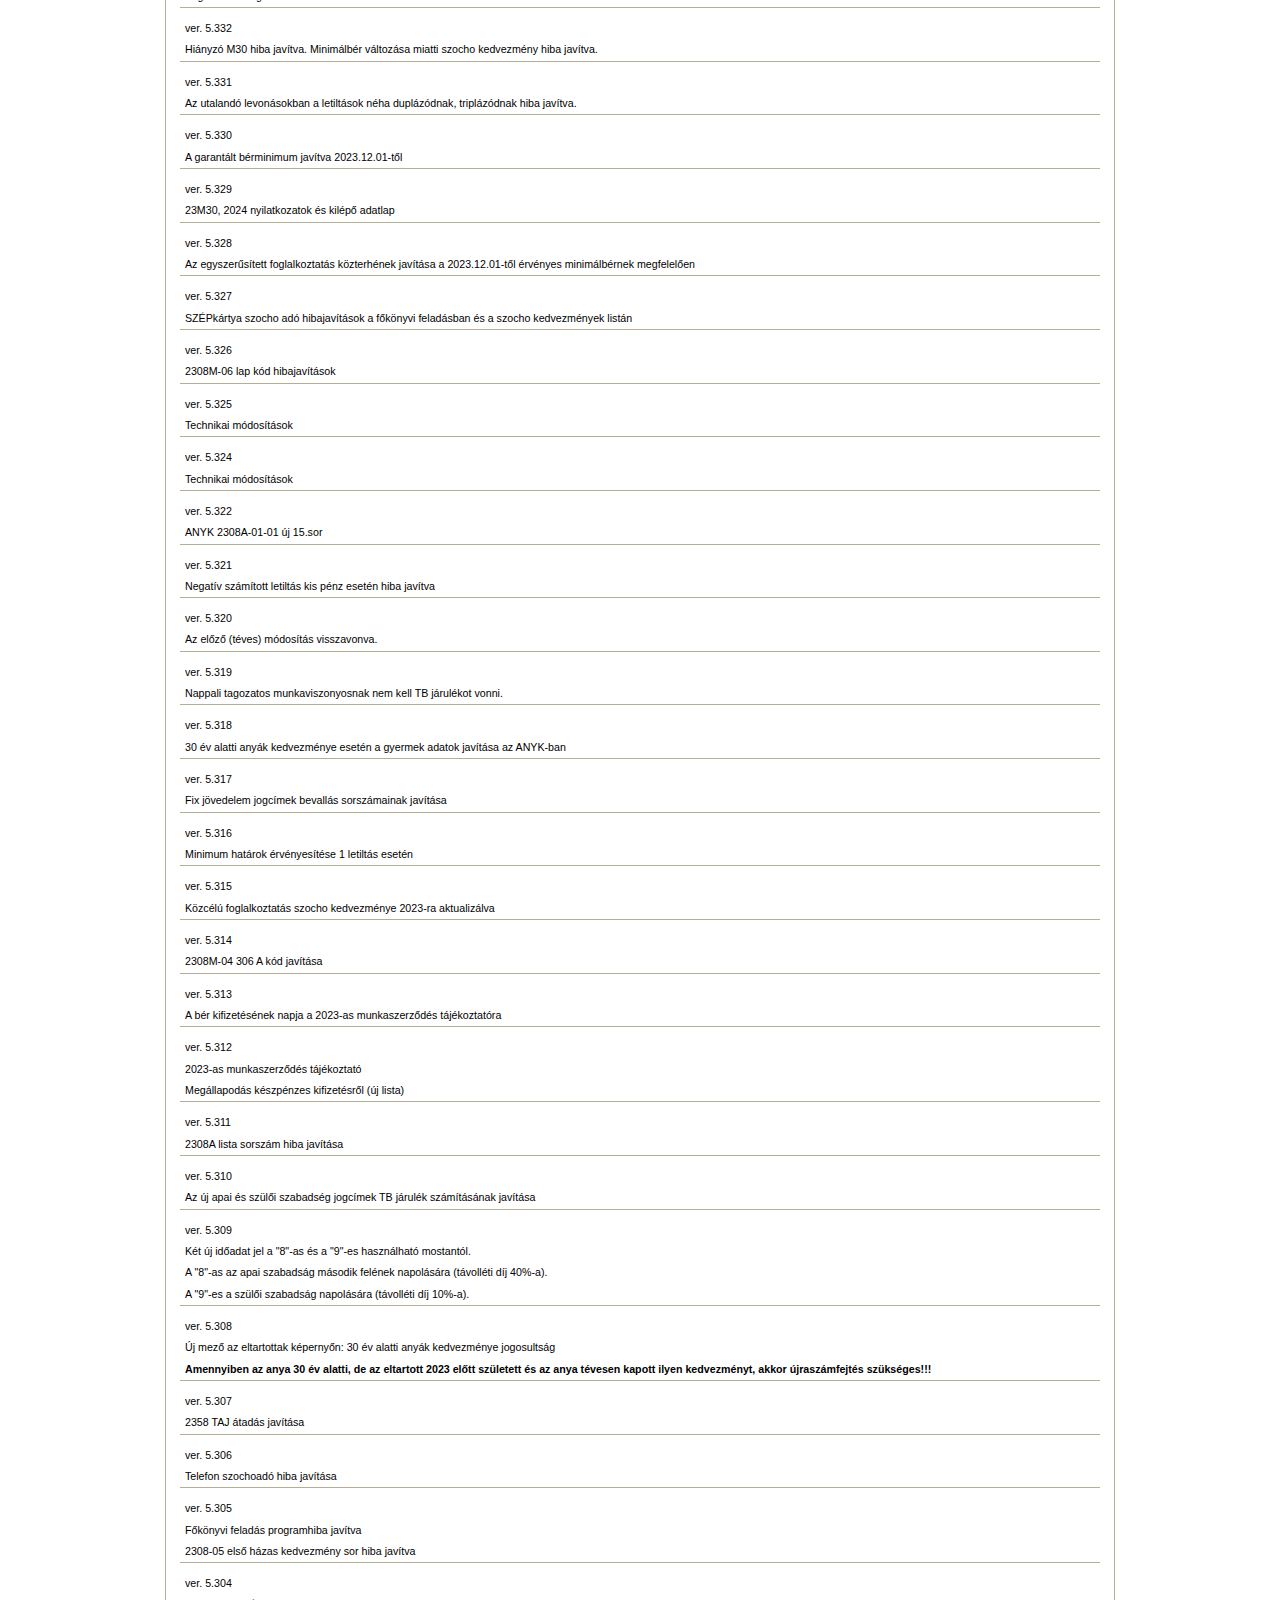
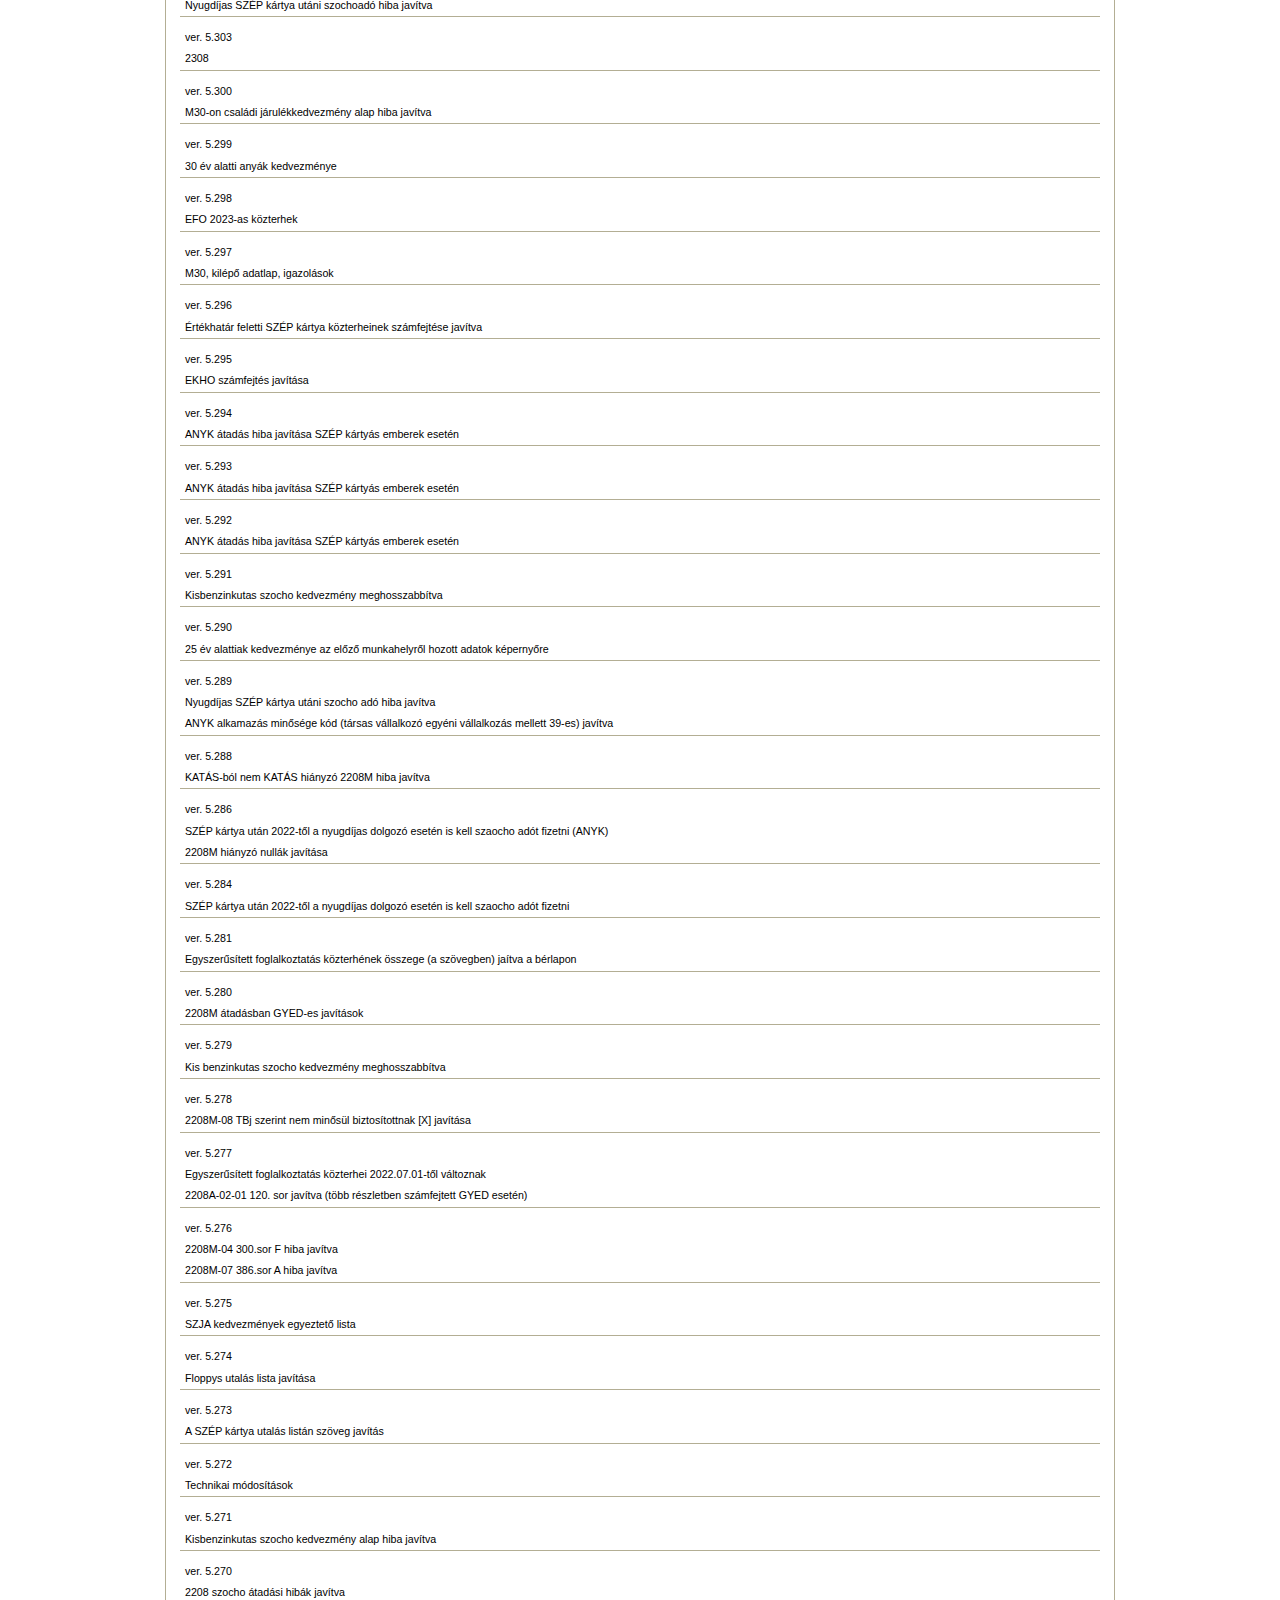
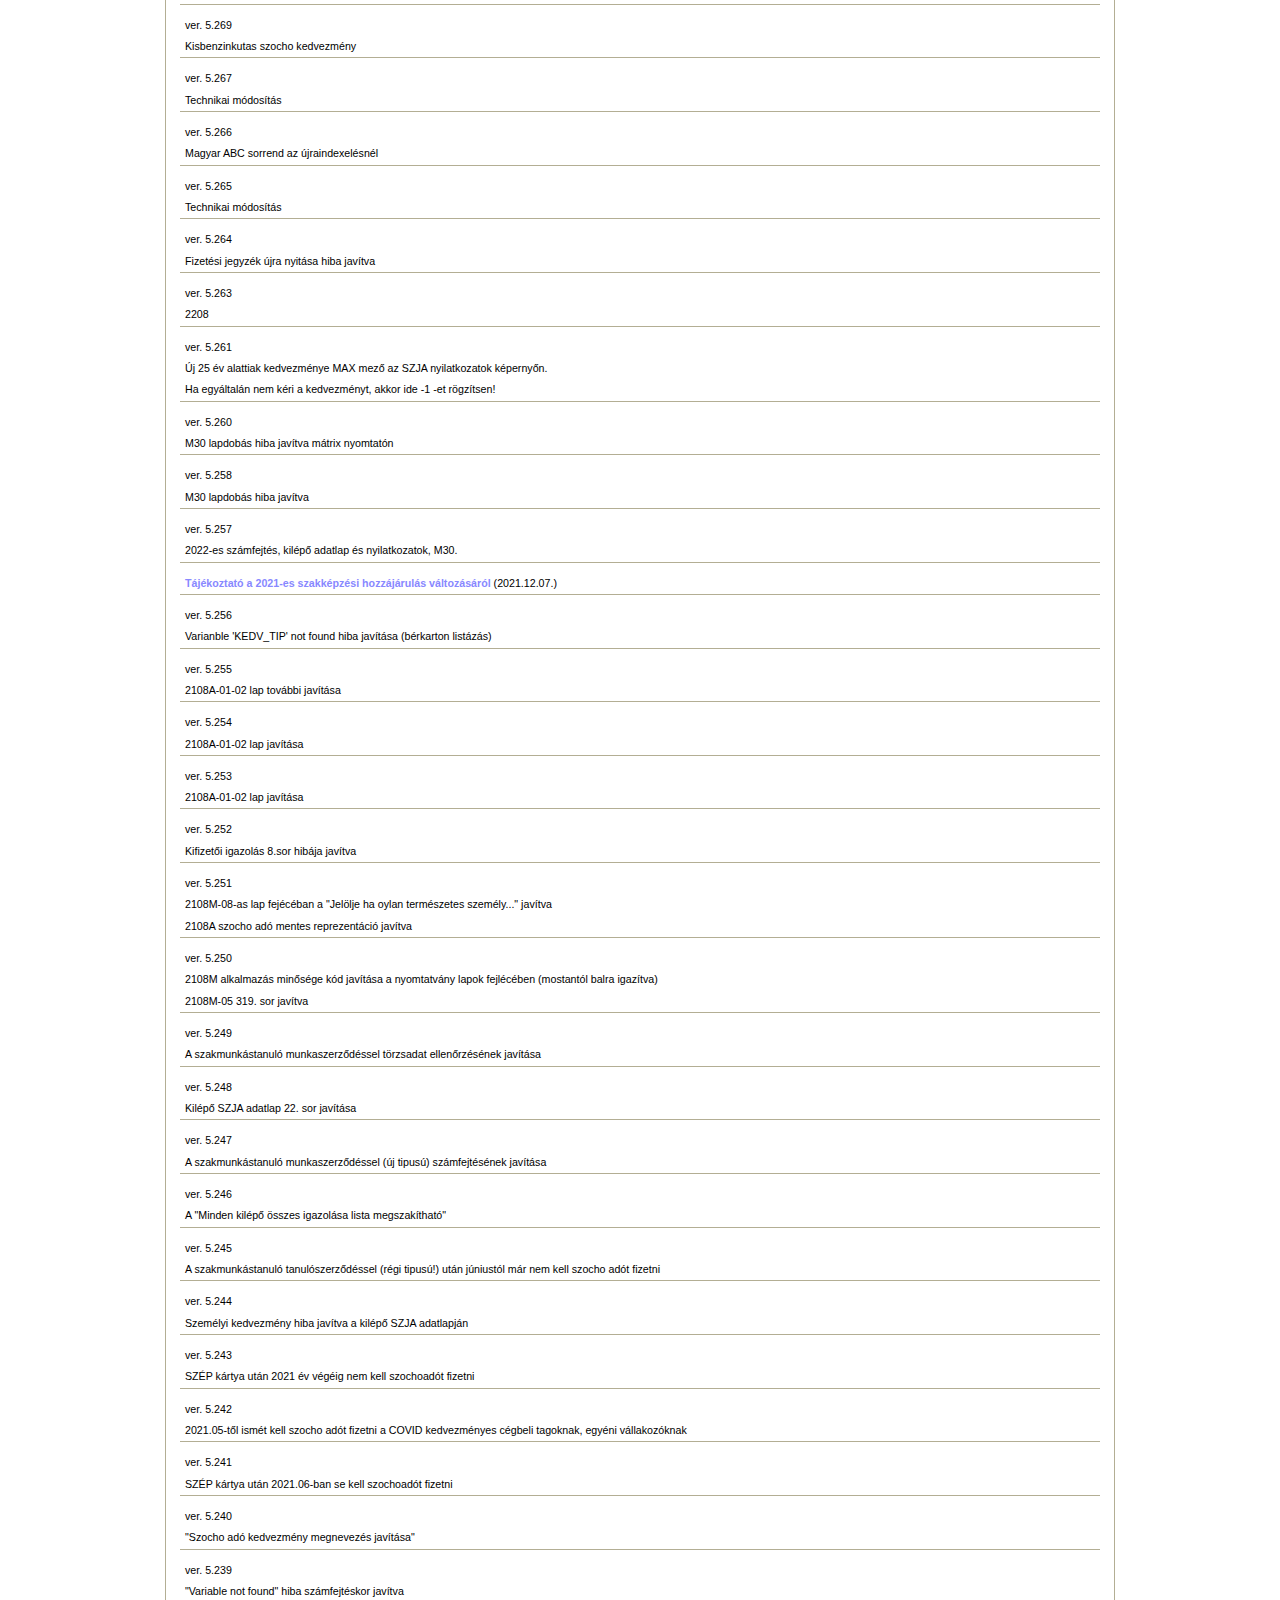
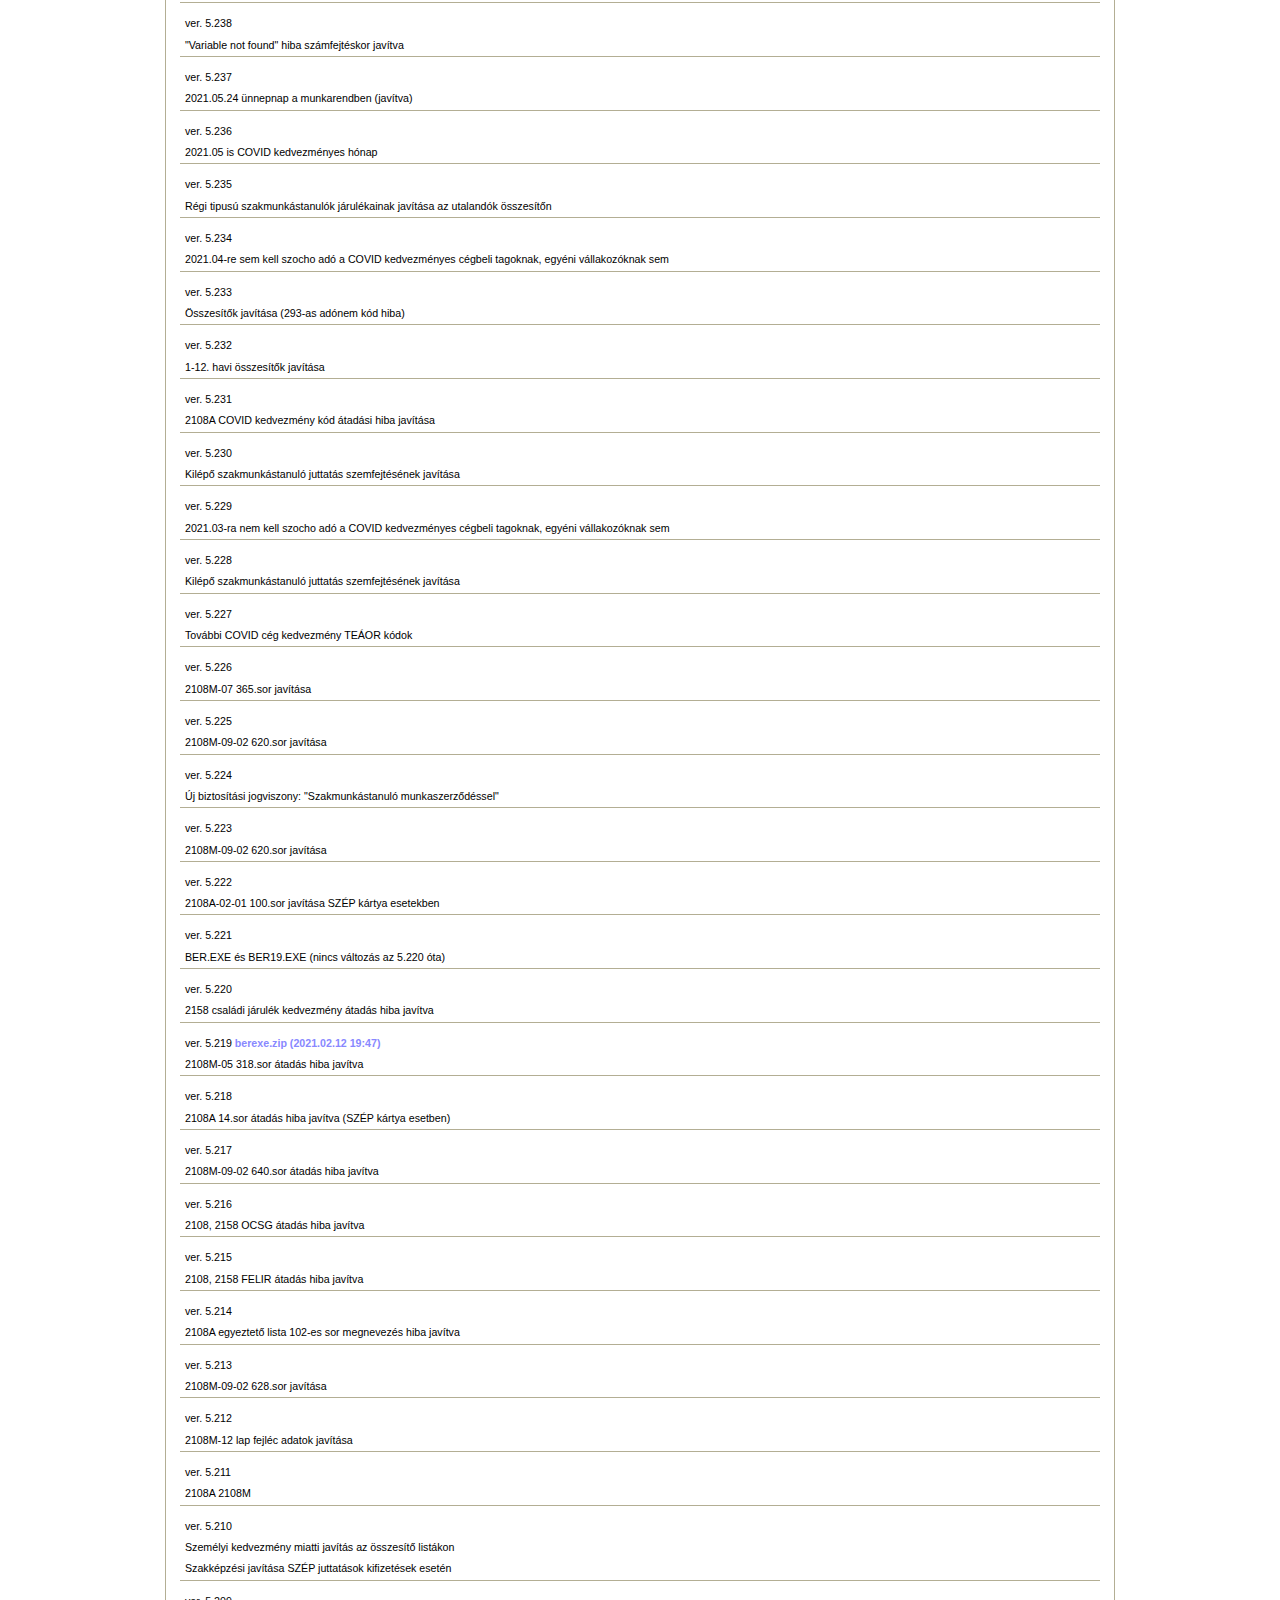
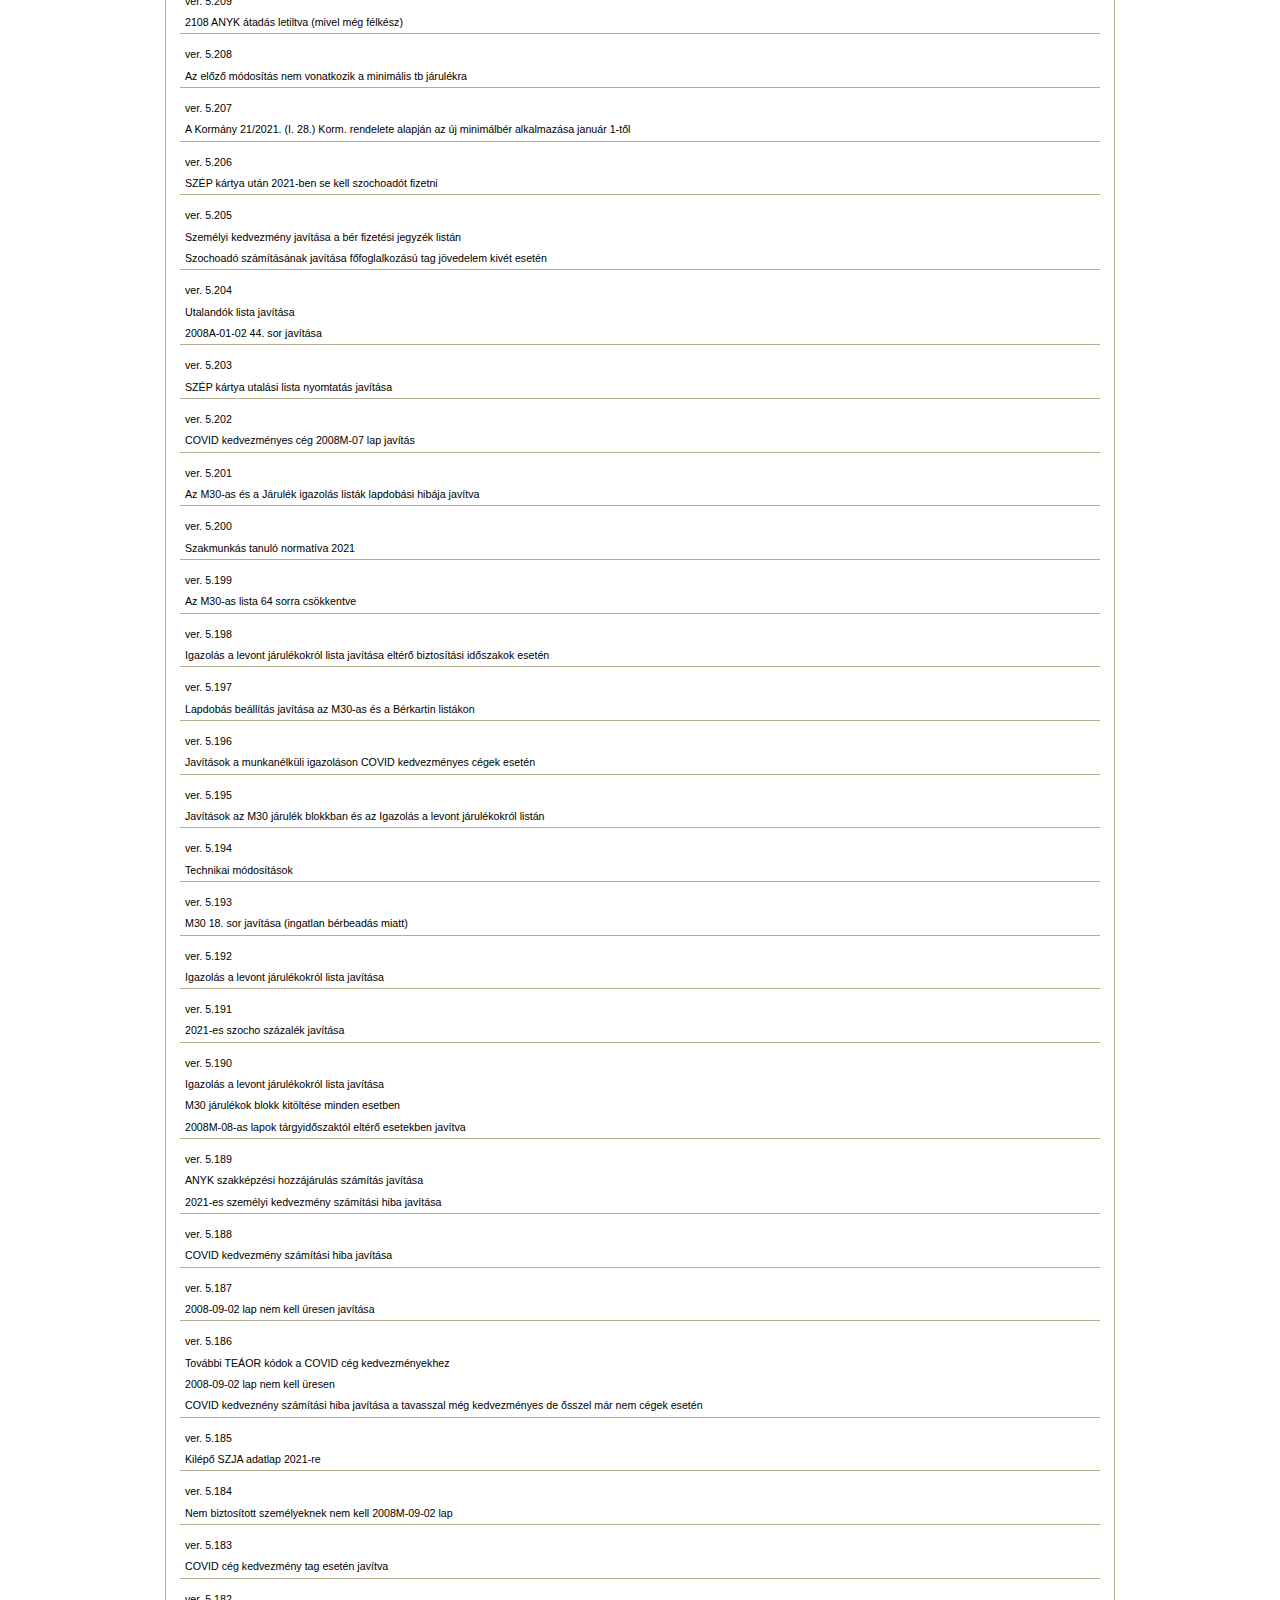
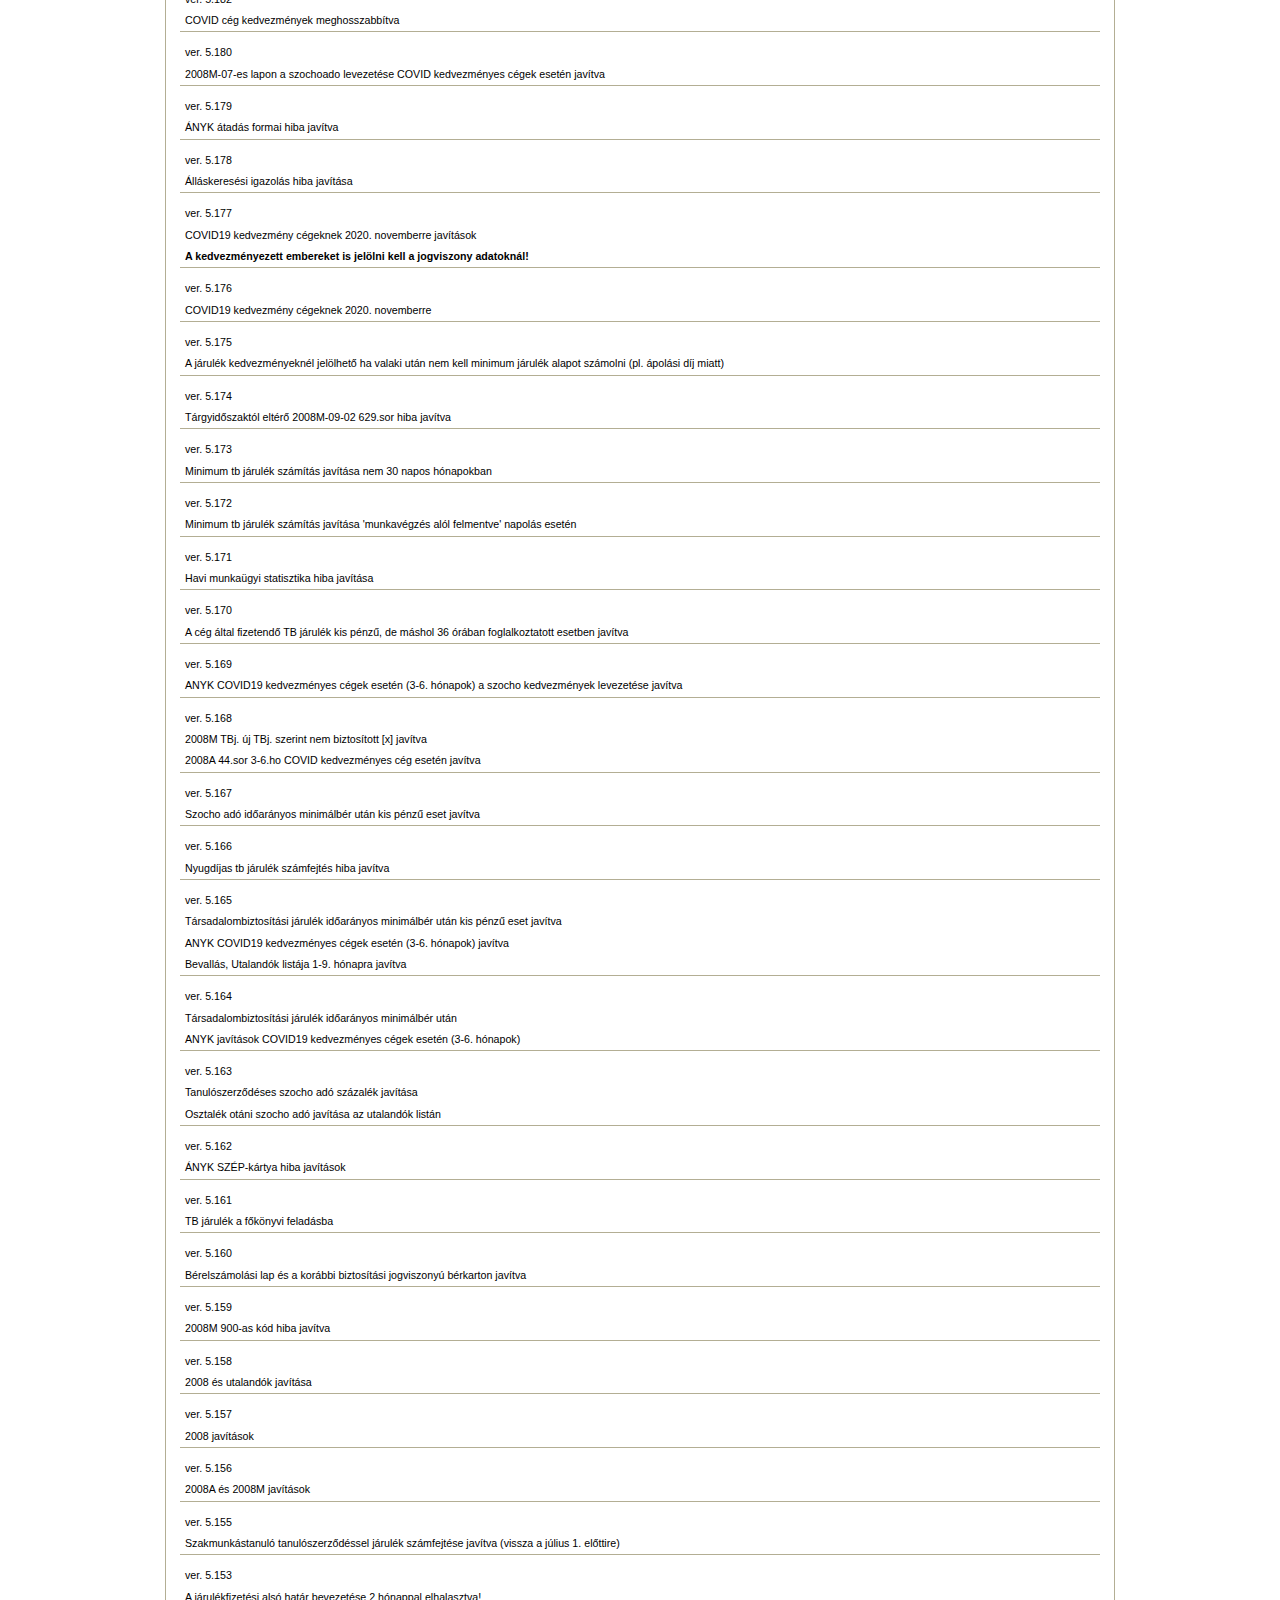
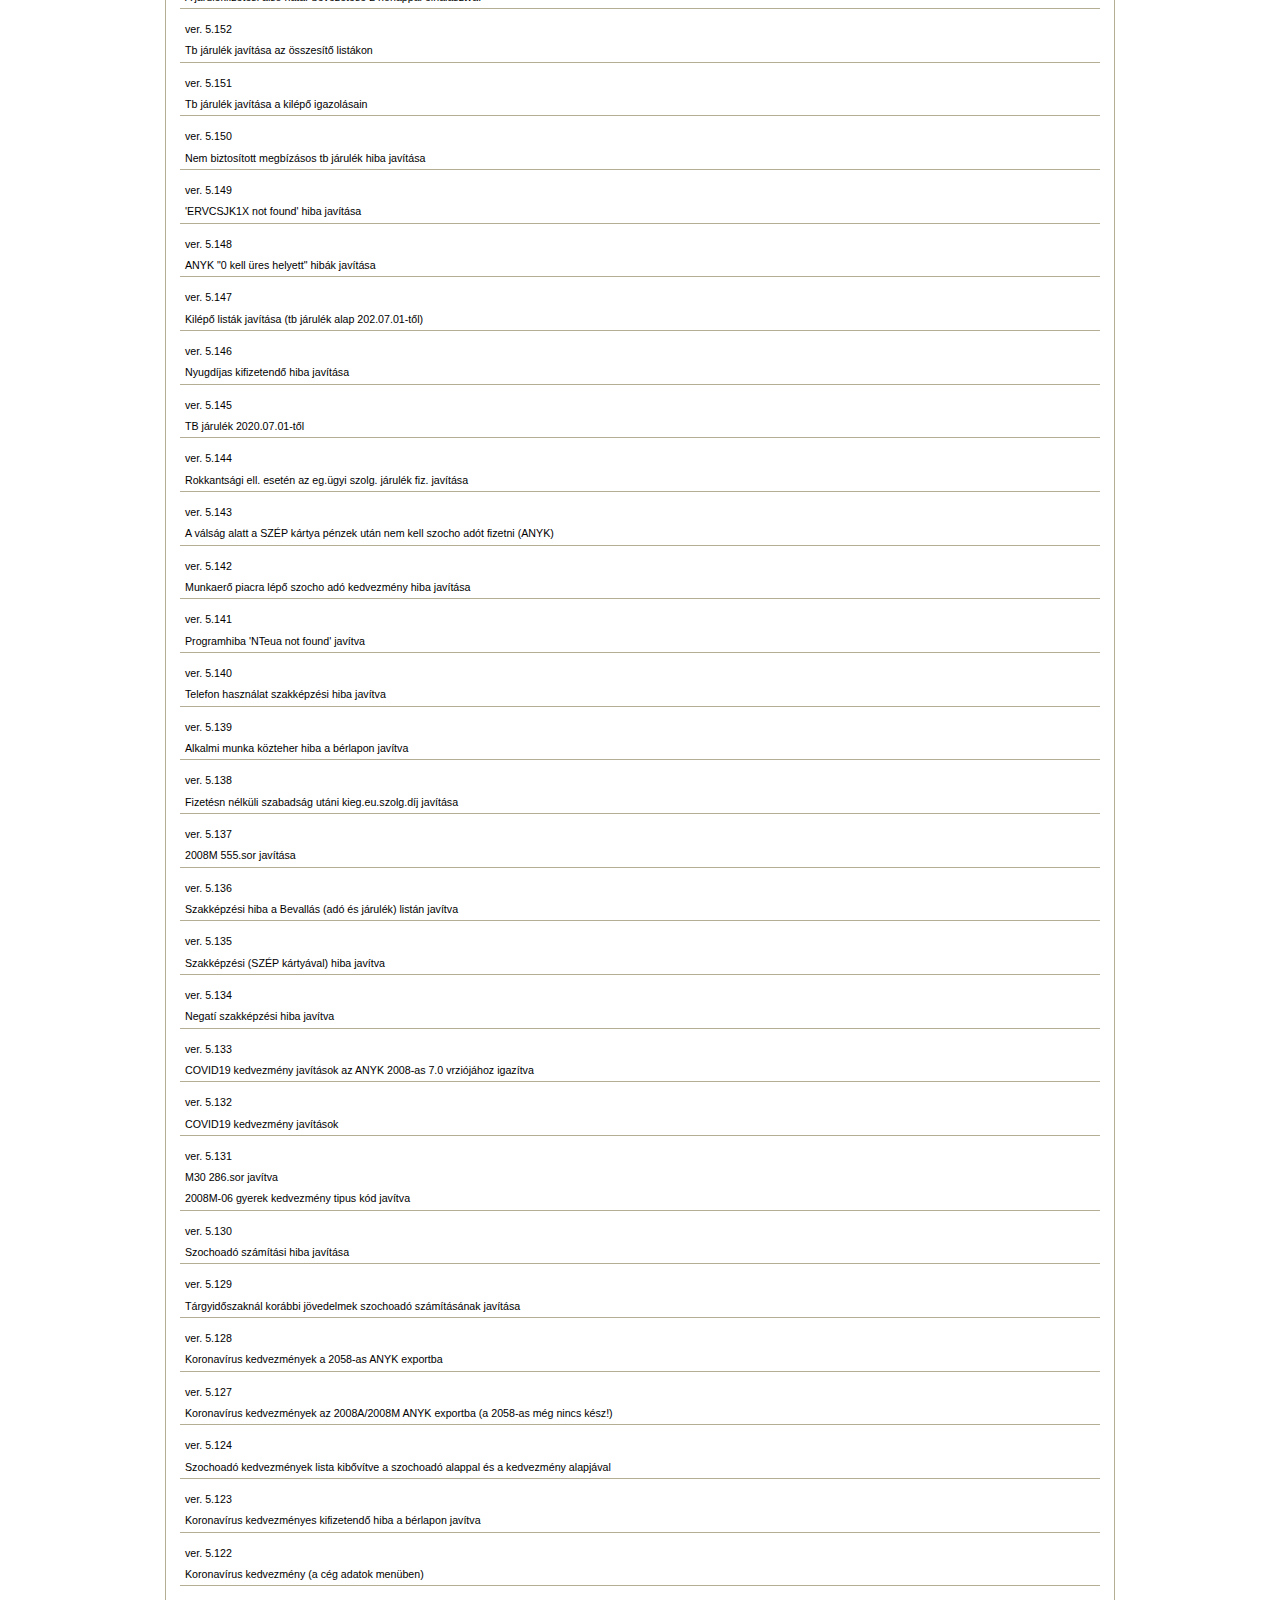
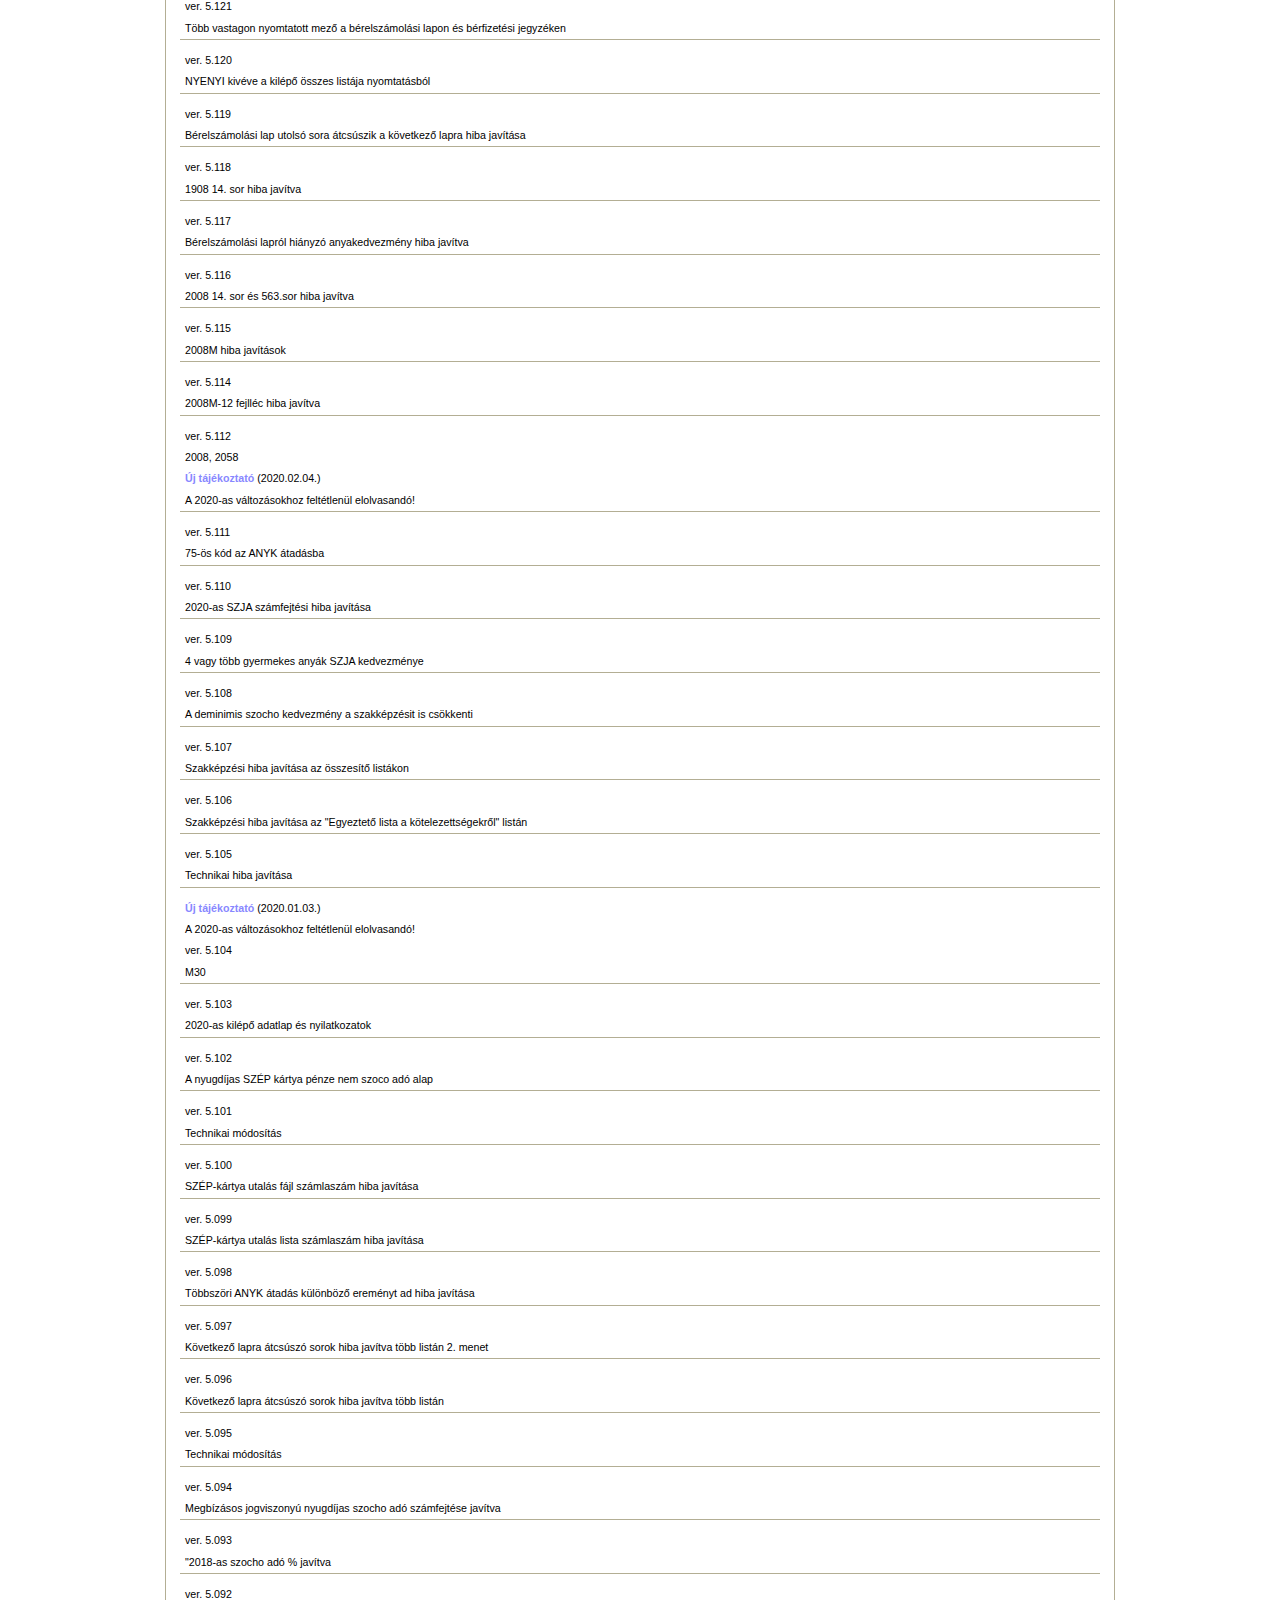
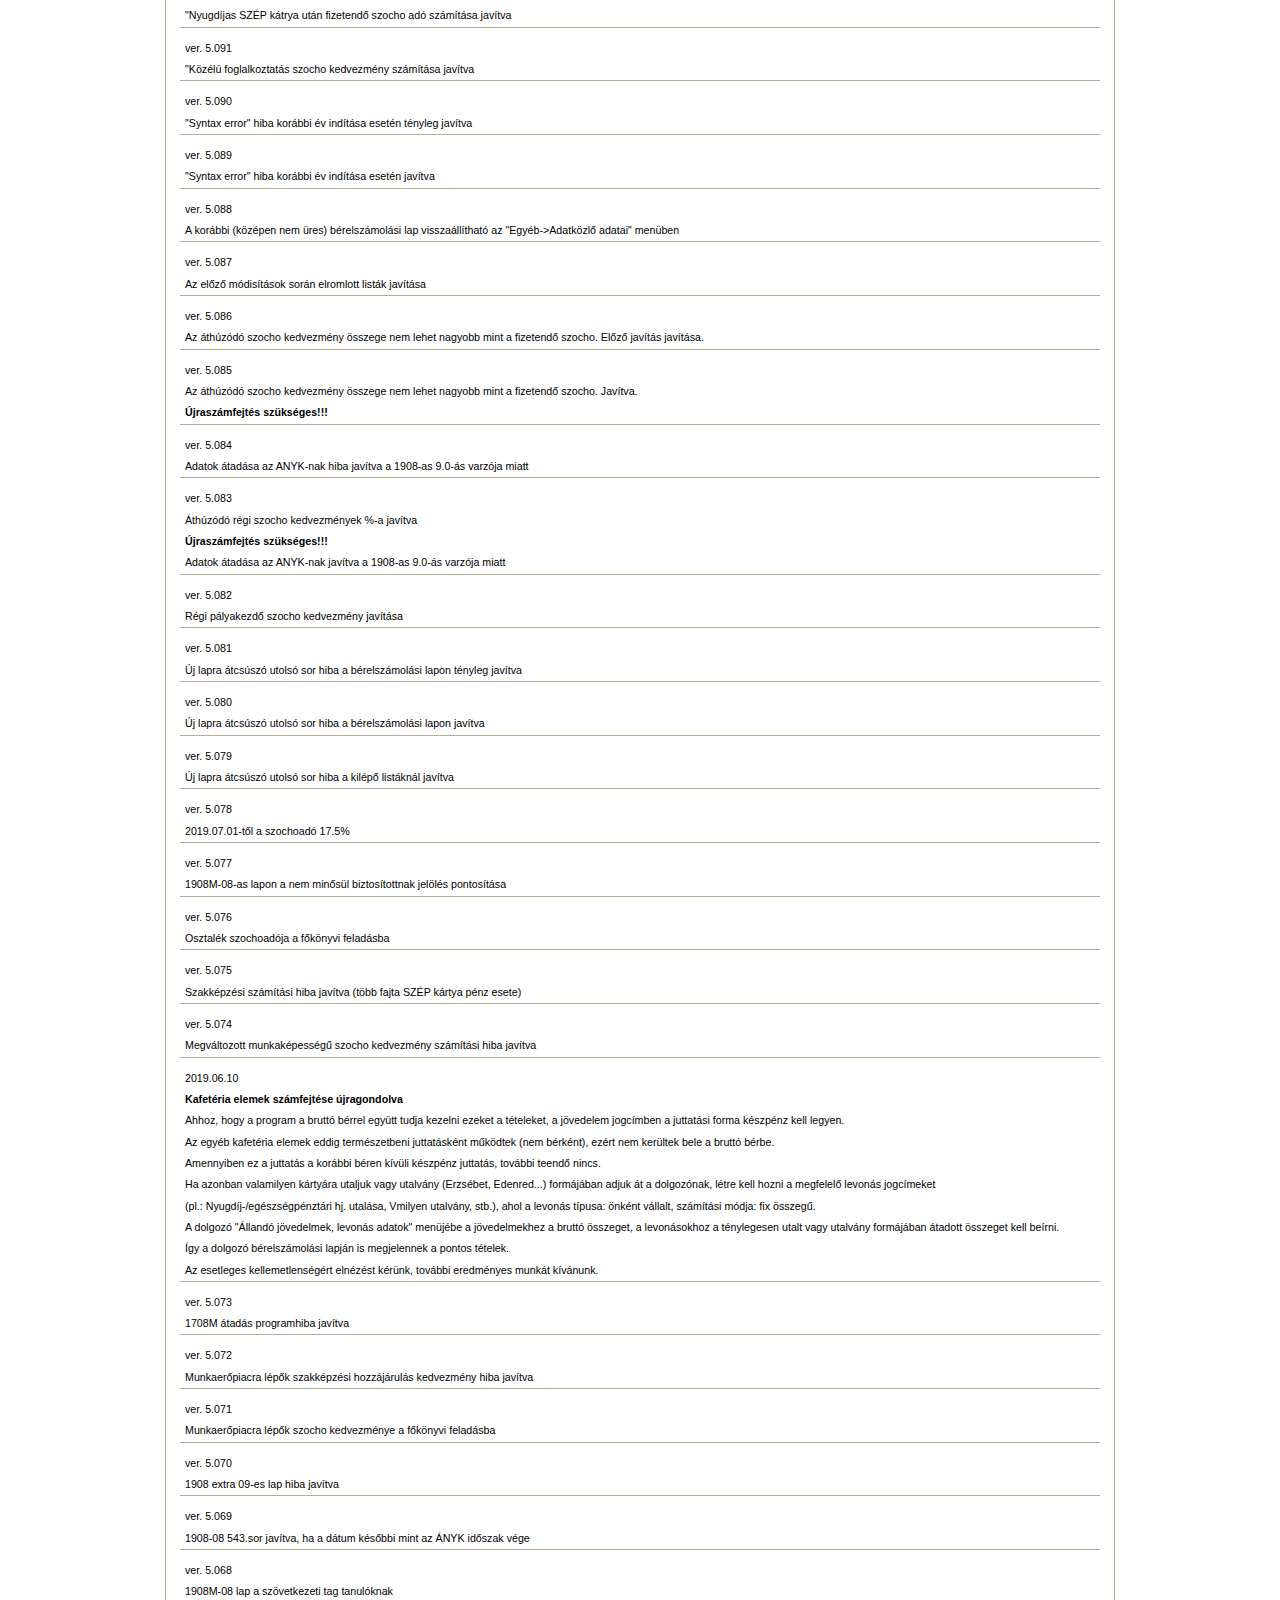
==== commit bb79d0cb: "uj ver" ====
--- a/index.html
+++ b/index.html
@@ -52,7 +52,12 @@
         </div>
 
         <div id="info">
-            <p class="p1">ver. 5.357 <a href="berexe.zip">berexe.zip (2025.02.07 17:43)</a></p>
+            <p class="p1">ver. 5.358 <a href="berexe.zip">berexe.zip (2025.02.13 14:04)</a></p>
+            <p class="p1">Alkalmi munka közterhe 2025-re javítva</p>
+        </div>
+
+        <div id="info">
+            <p class="p1">ver. 5.357</p>
             <p class="p1">2508A-01-01 20.sor javítása</p>
         </div>
 
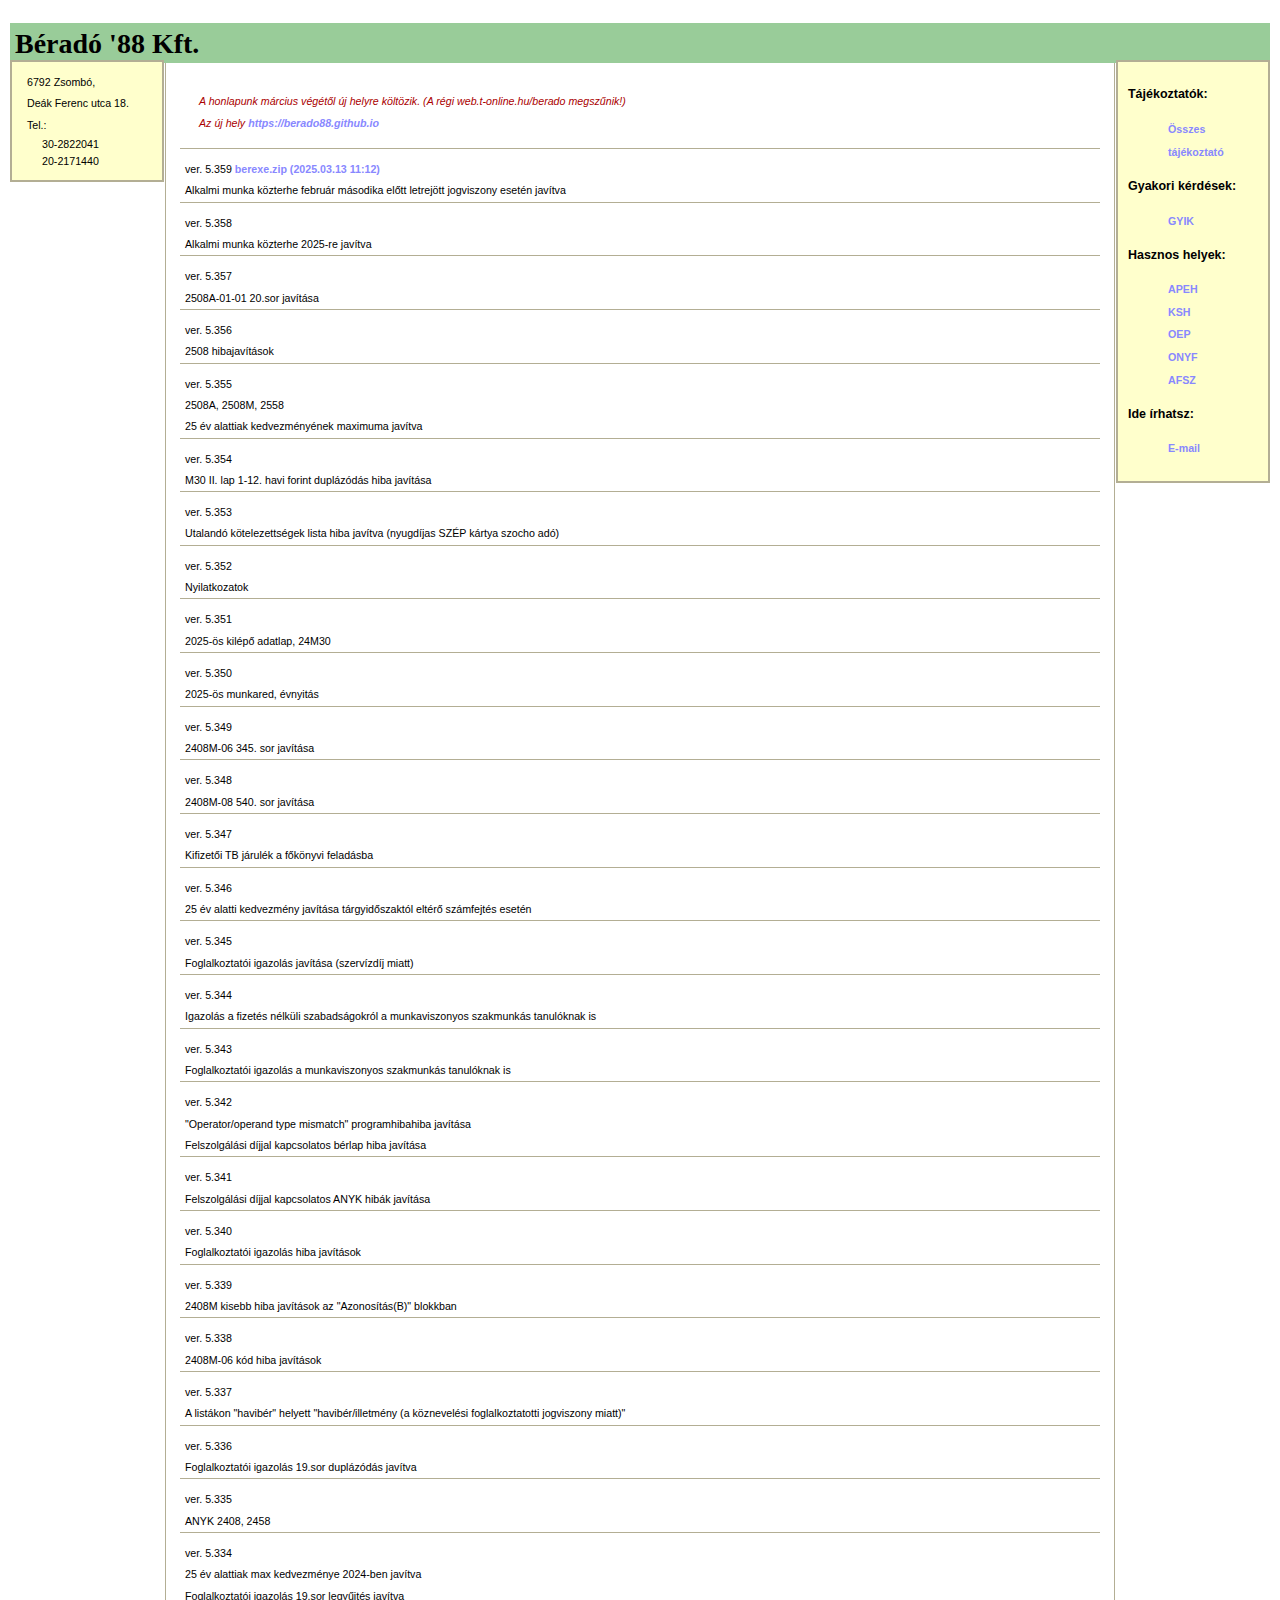
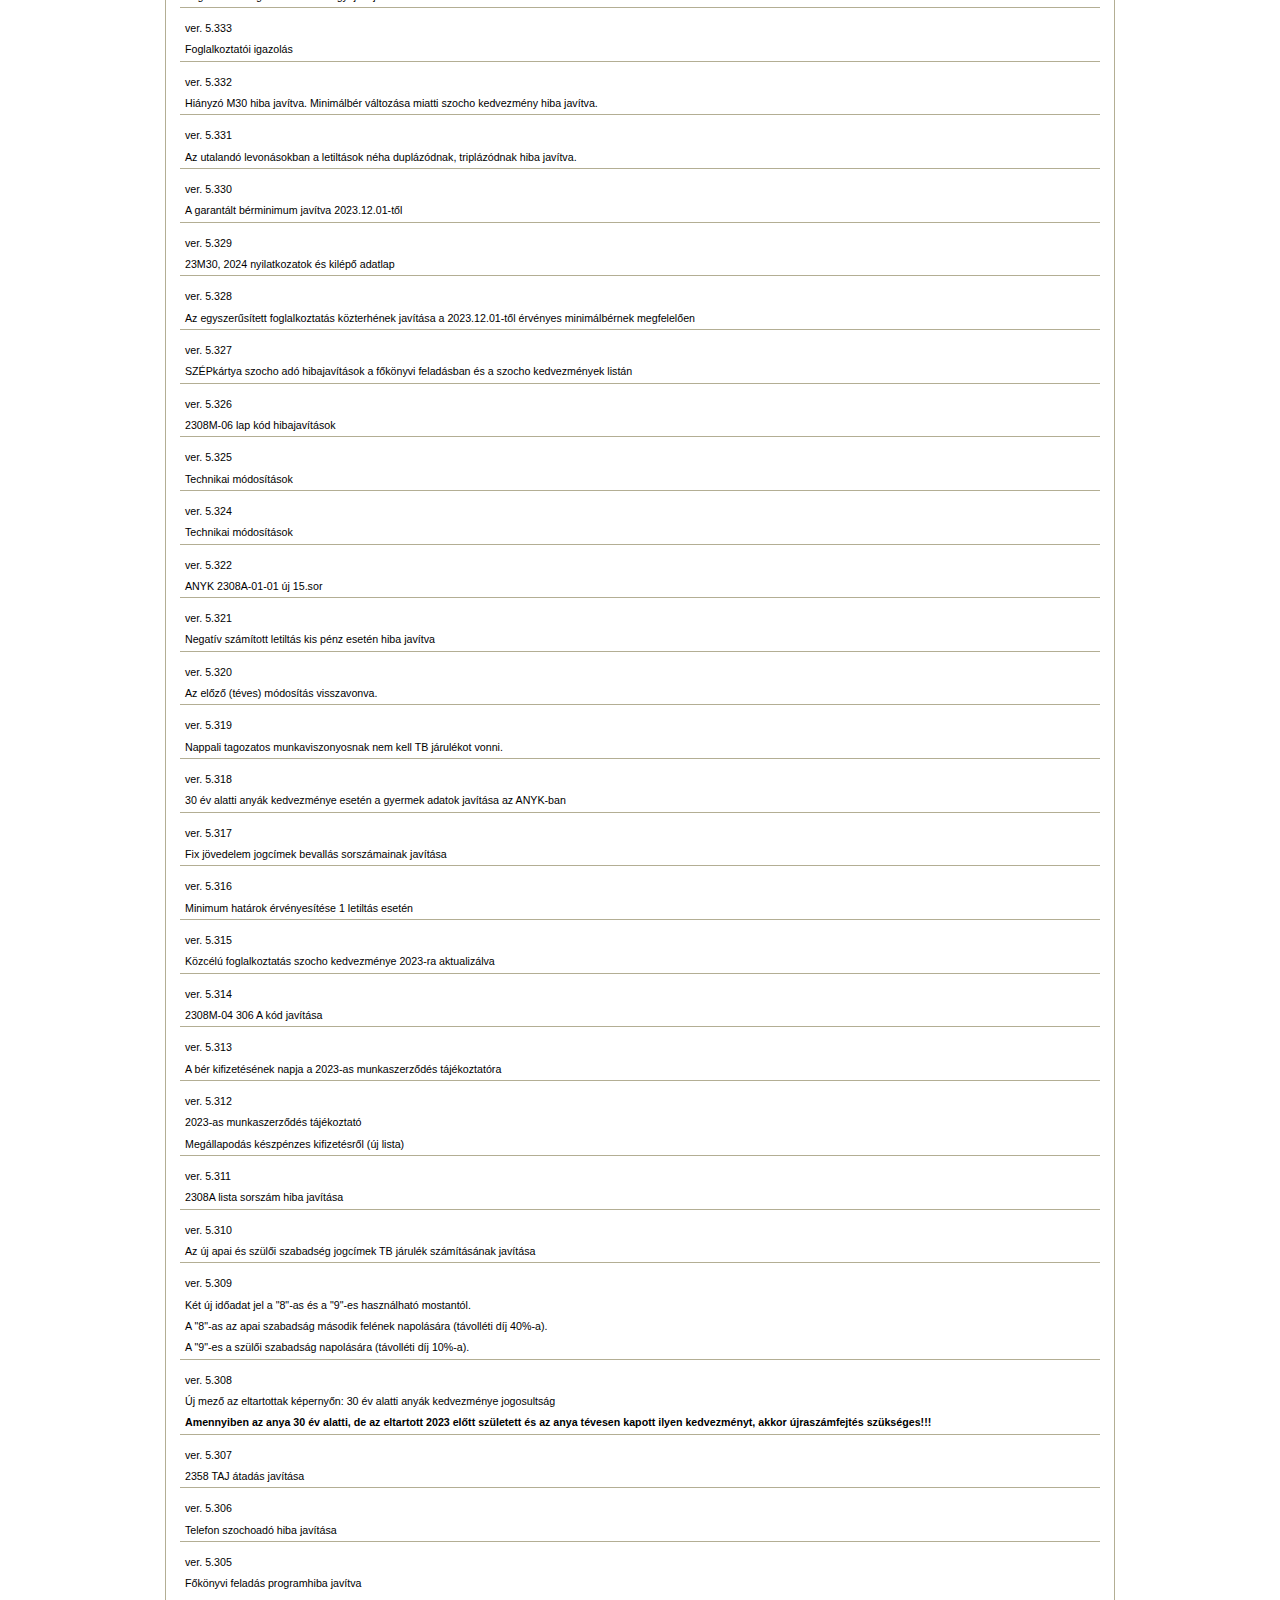
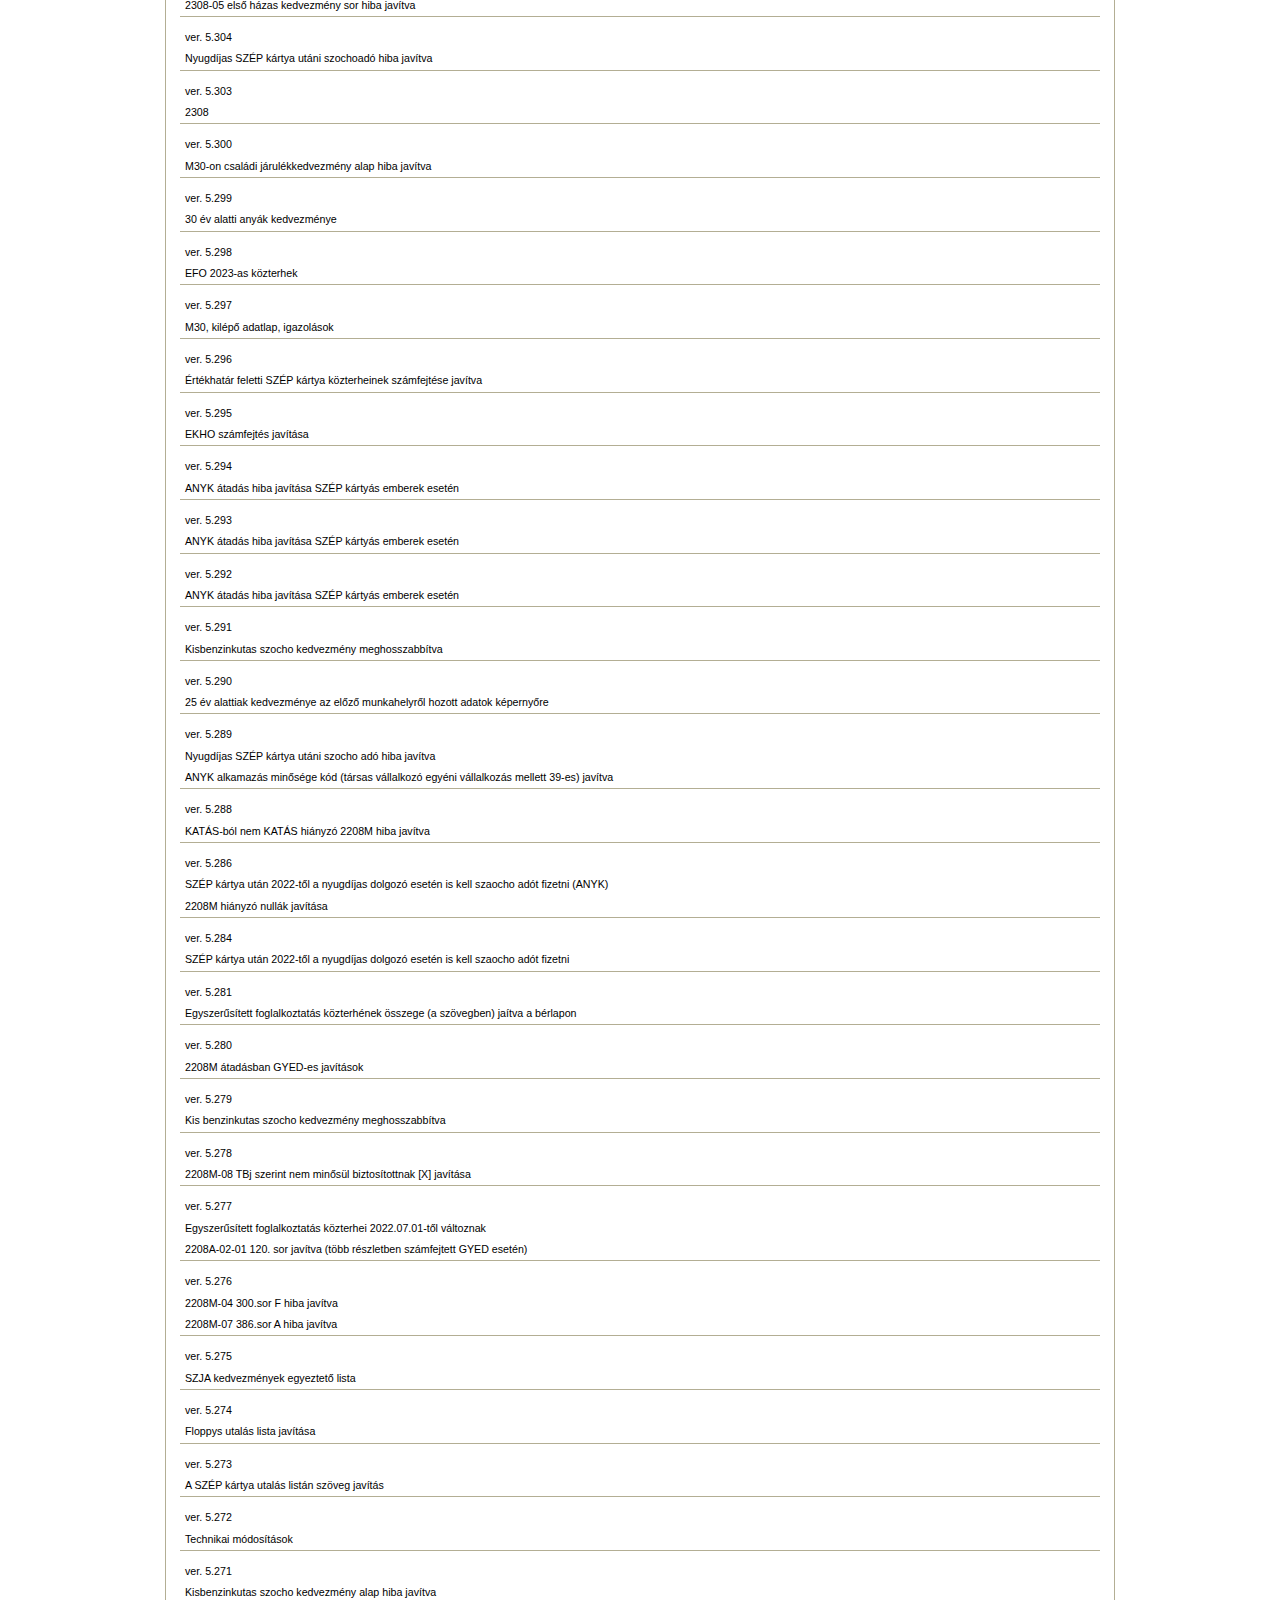
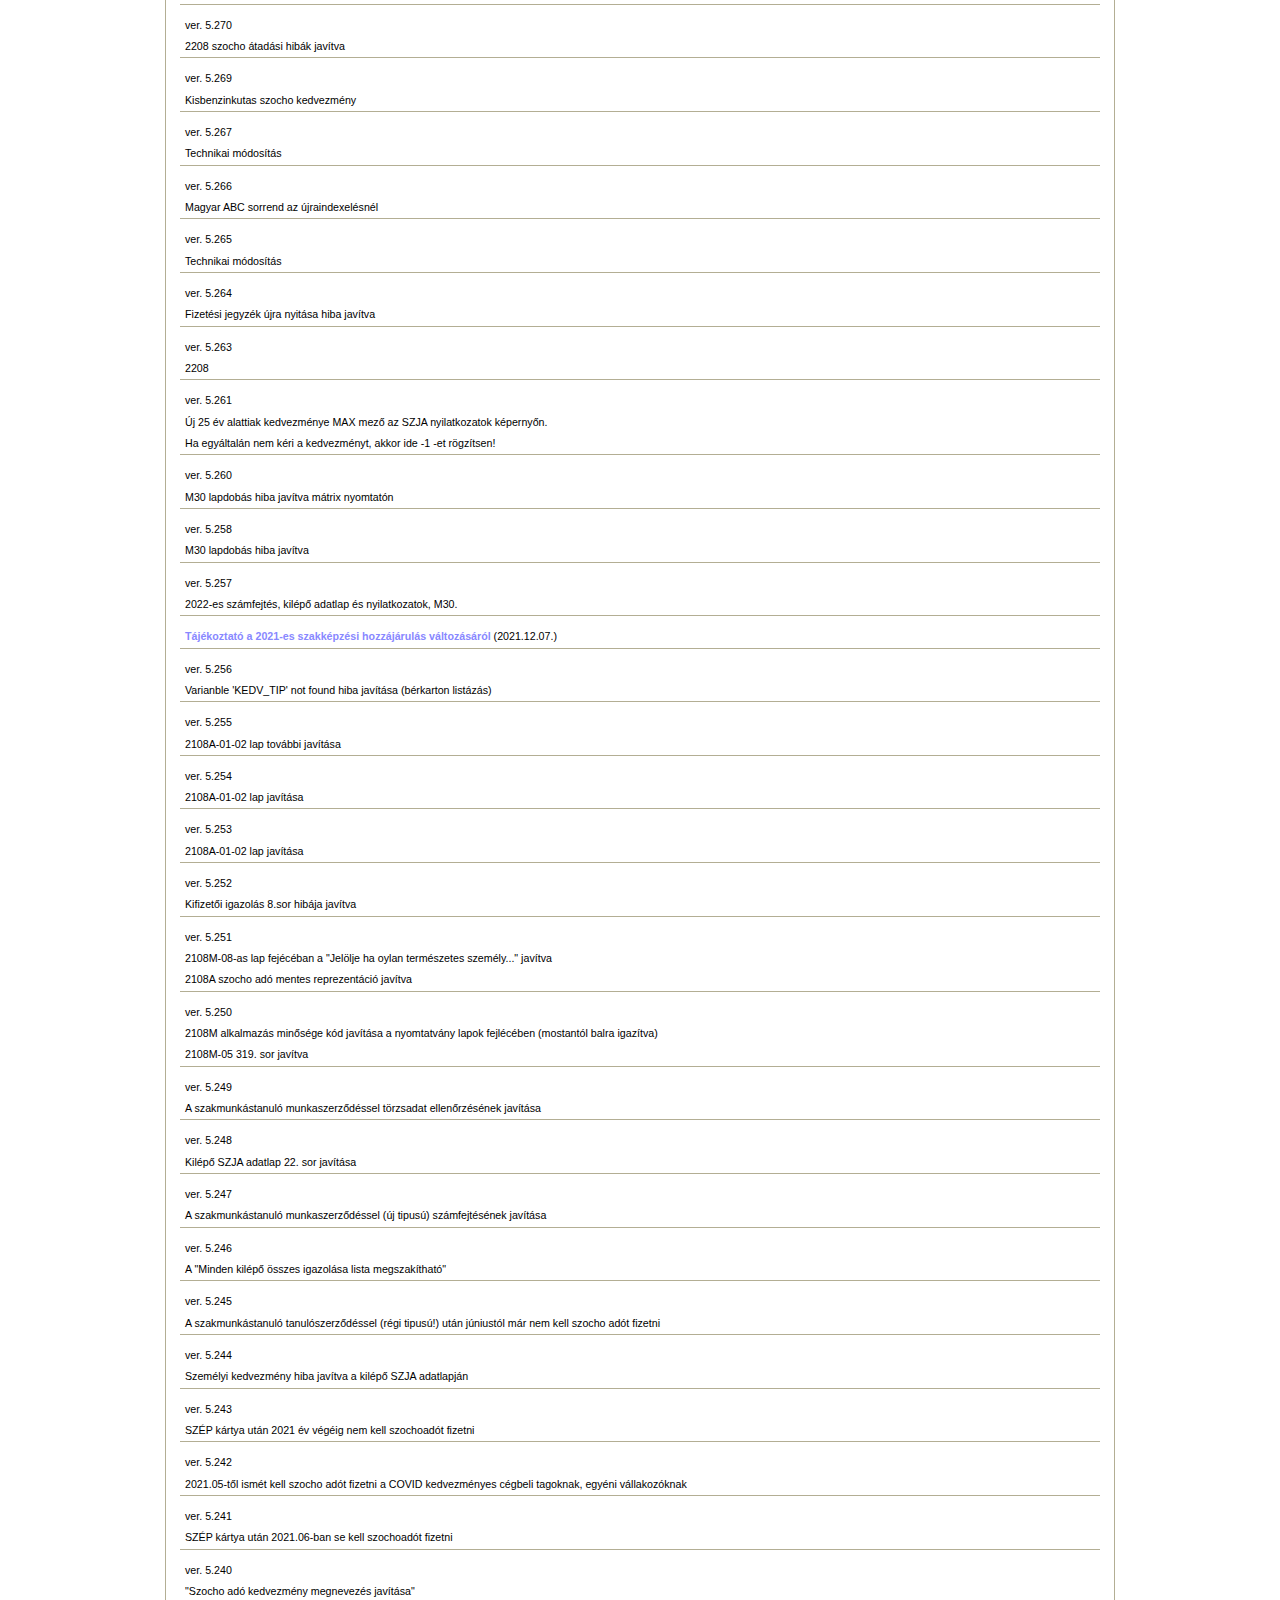
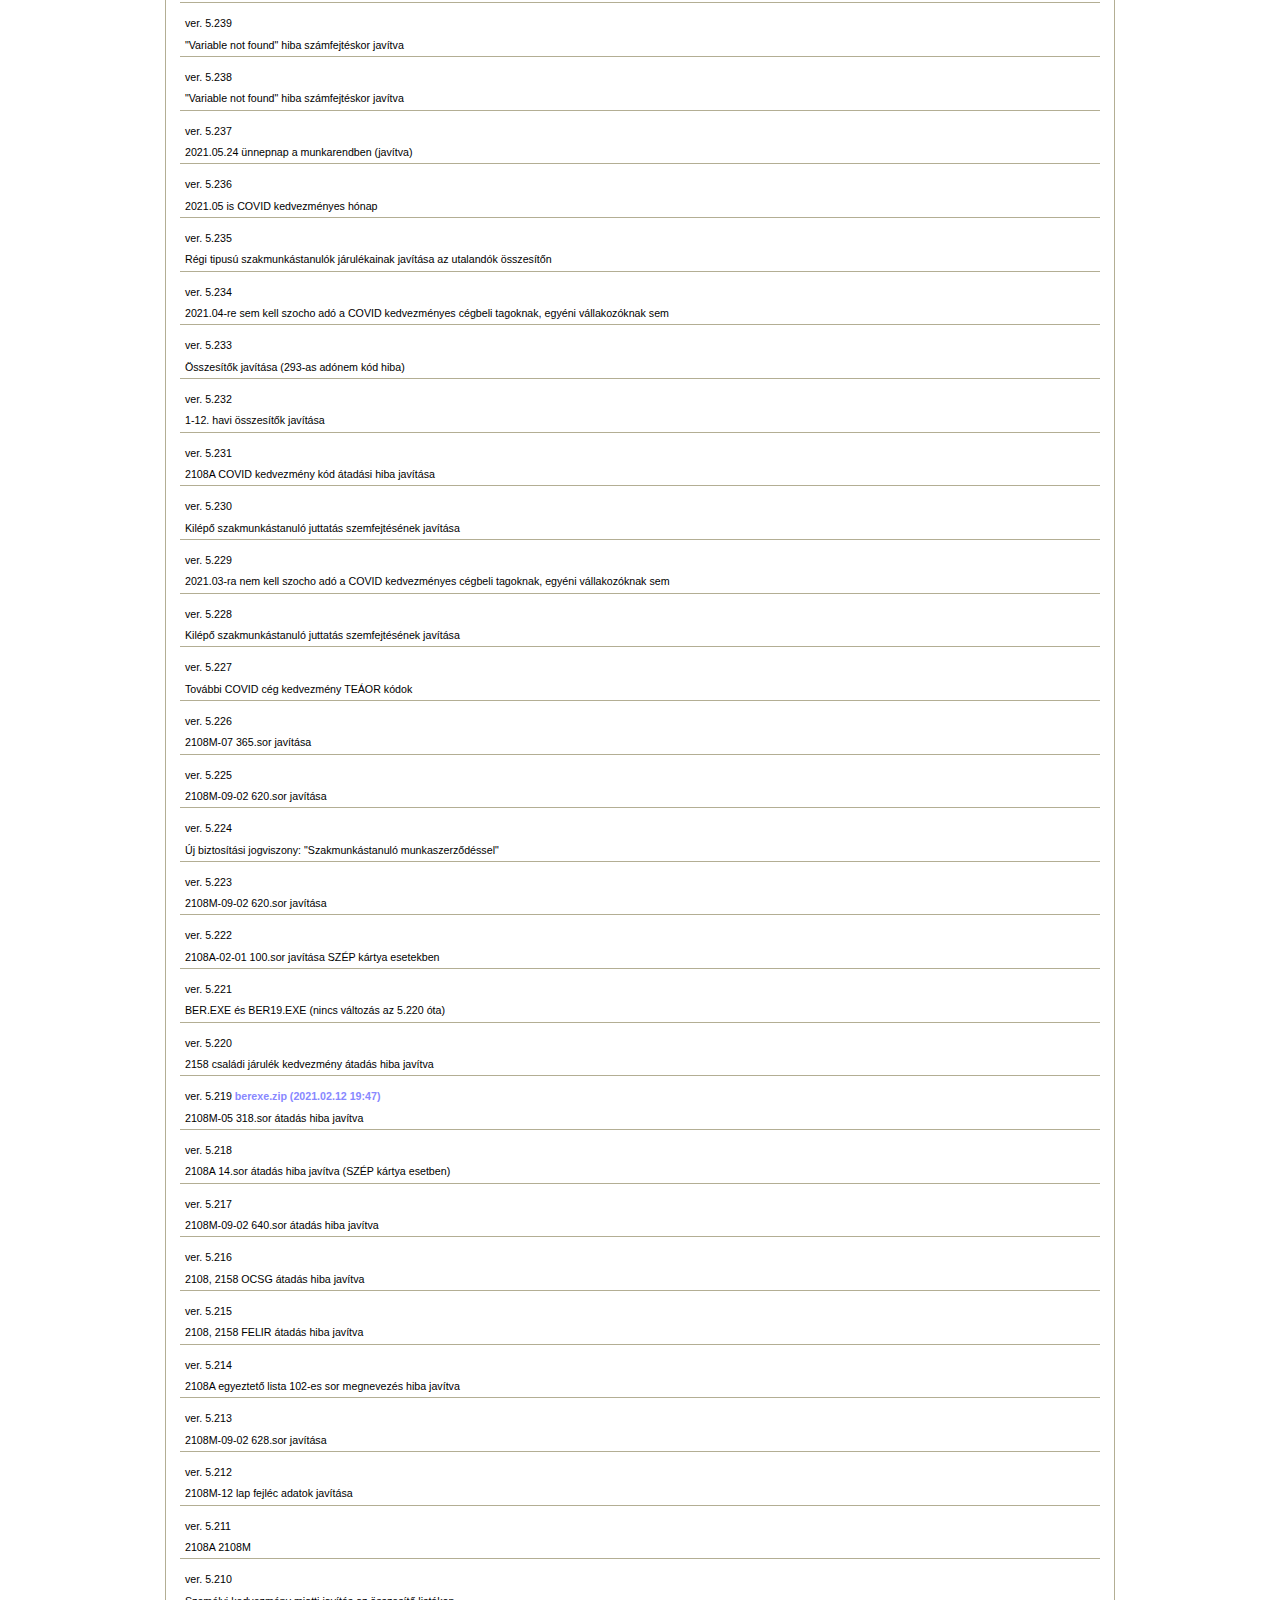
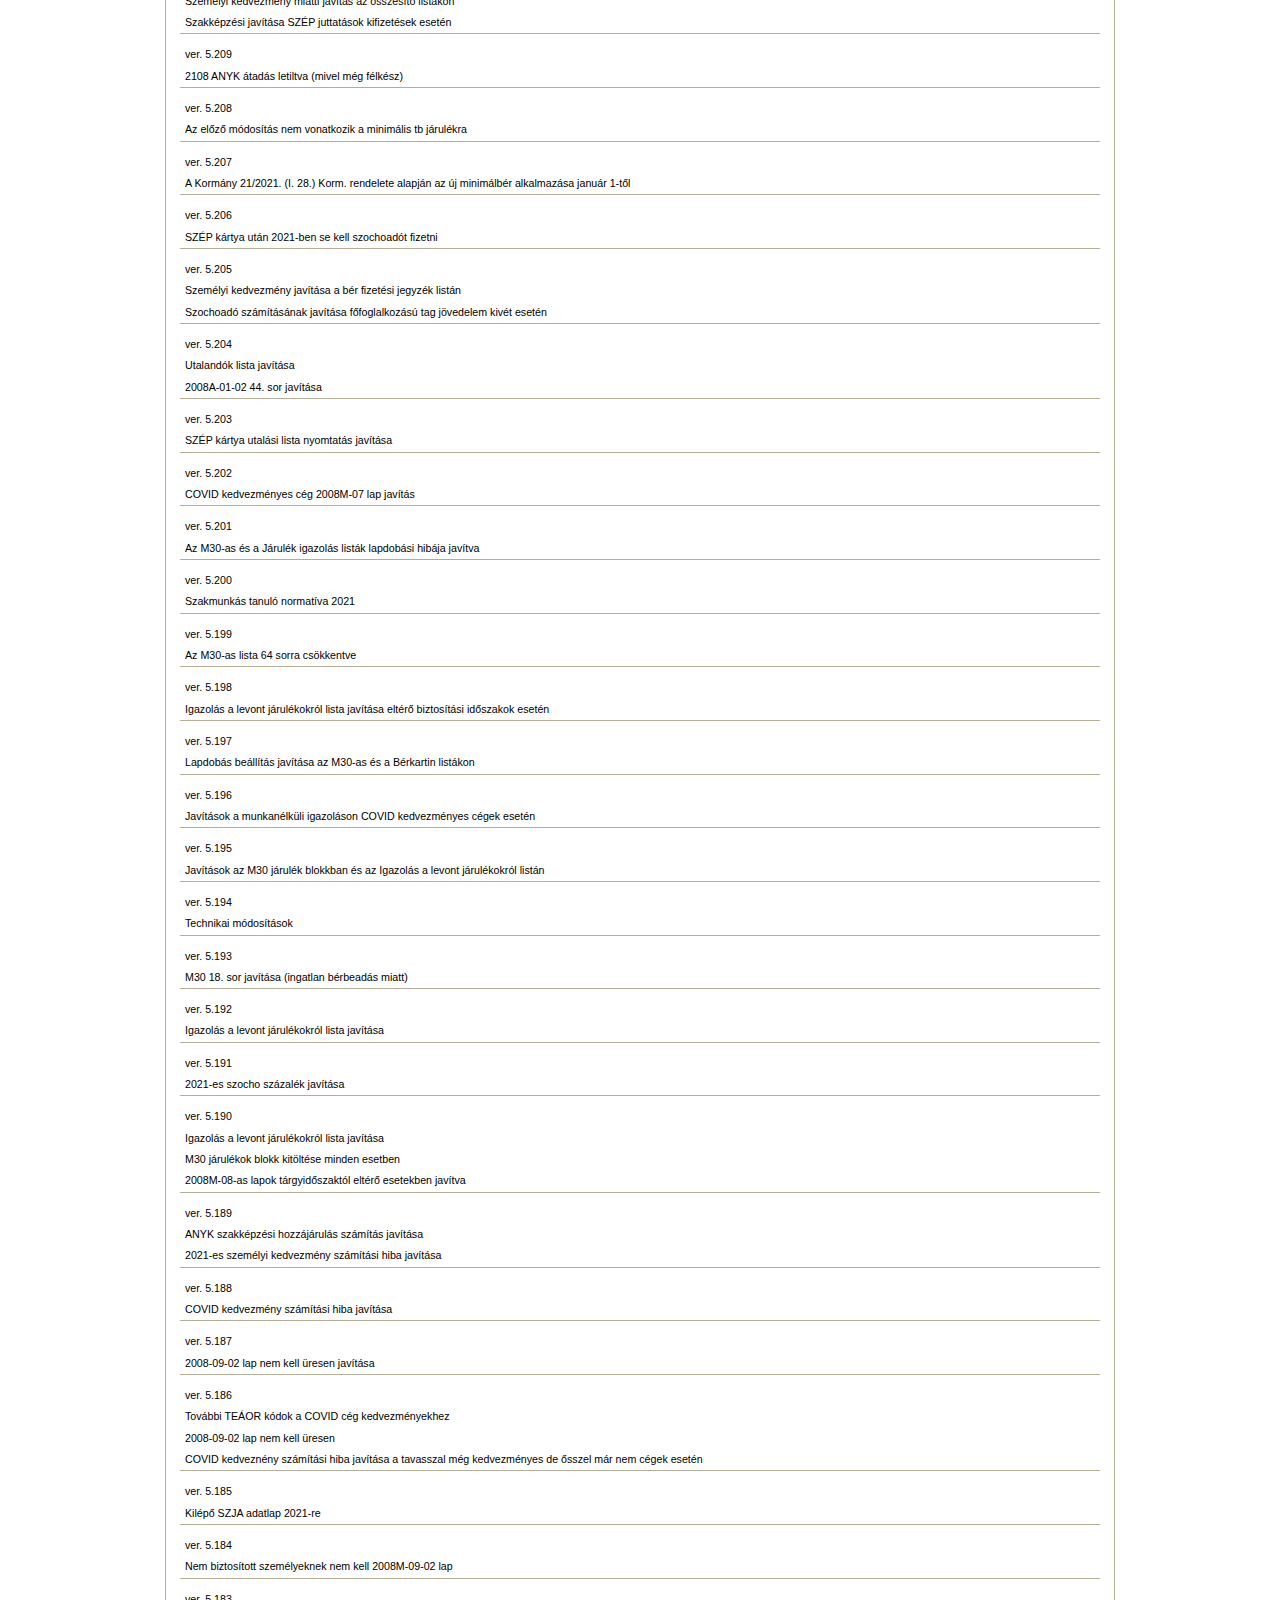
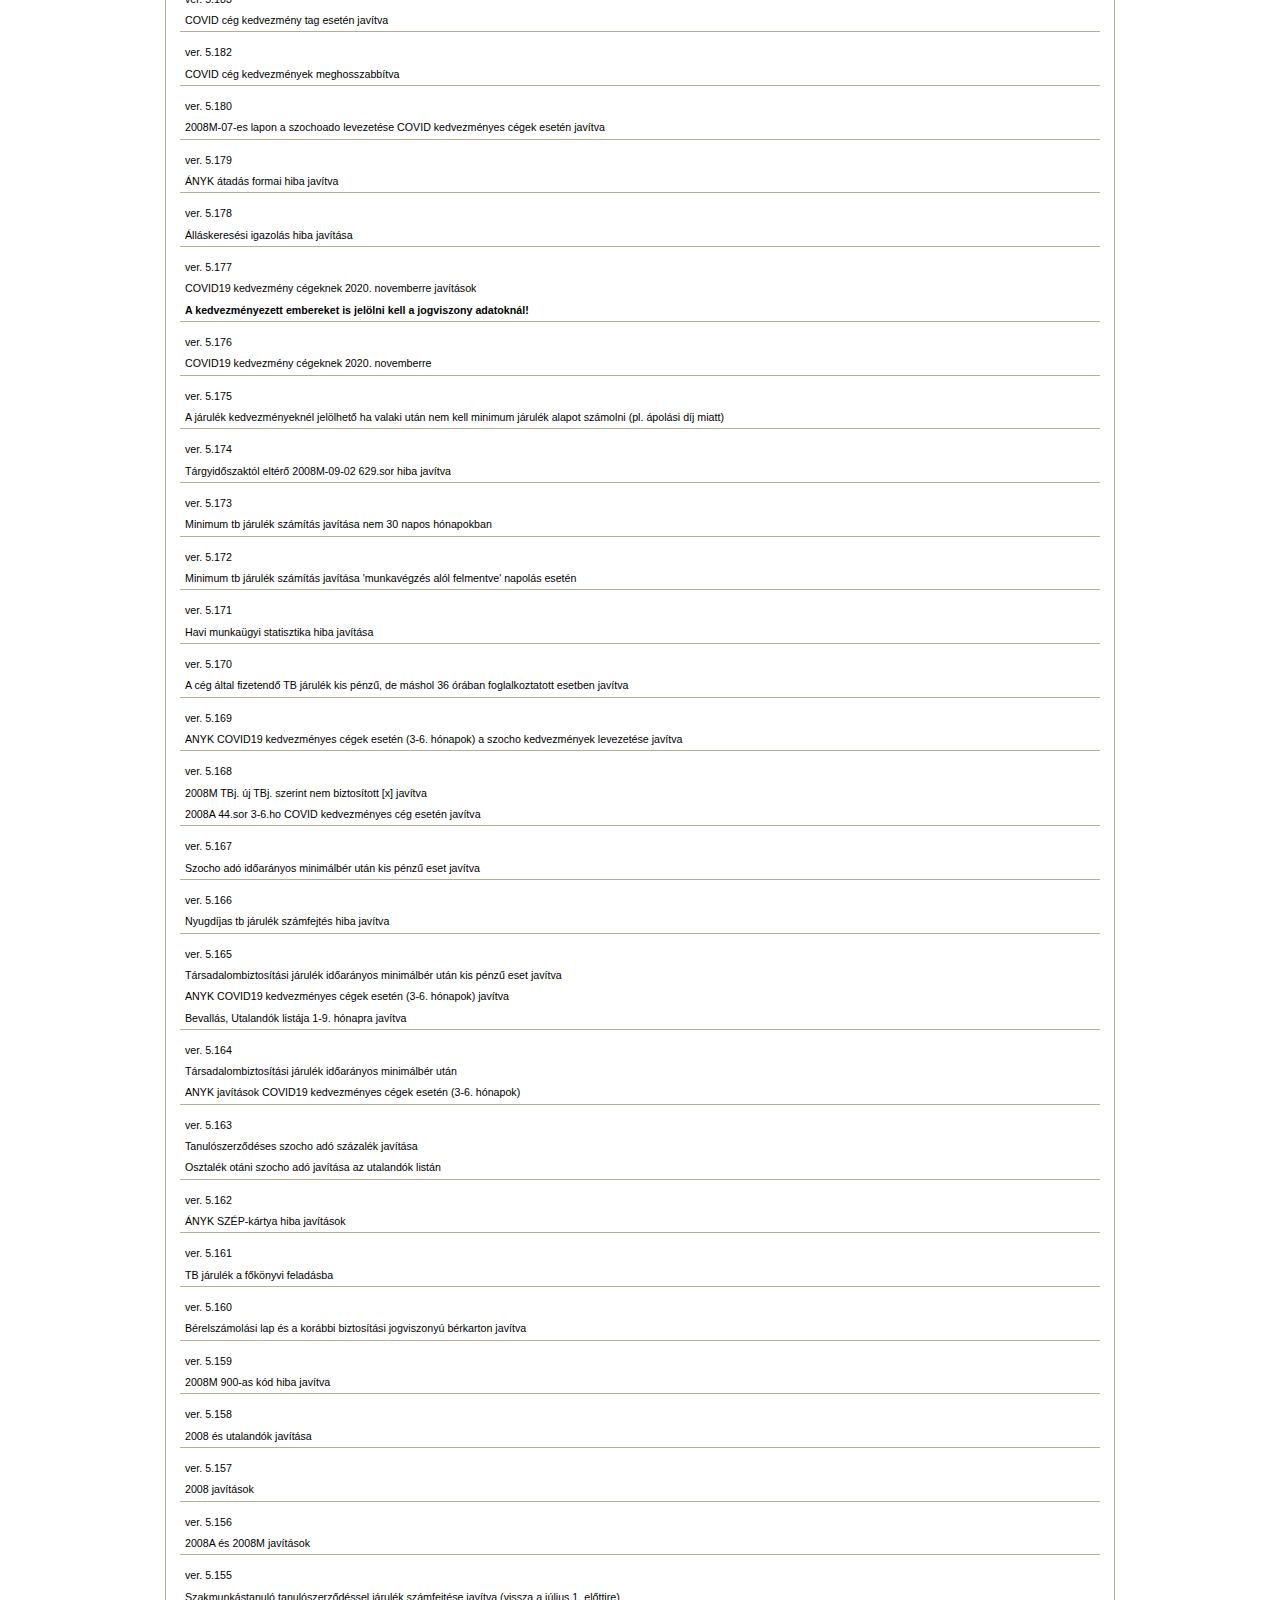
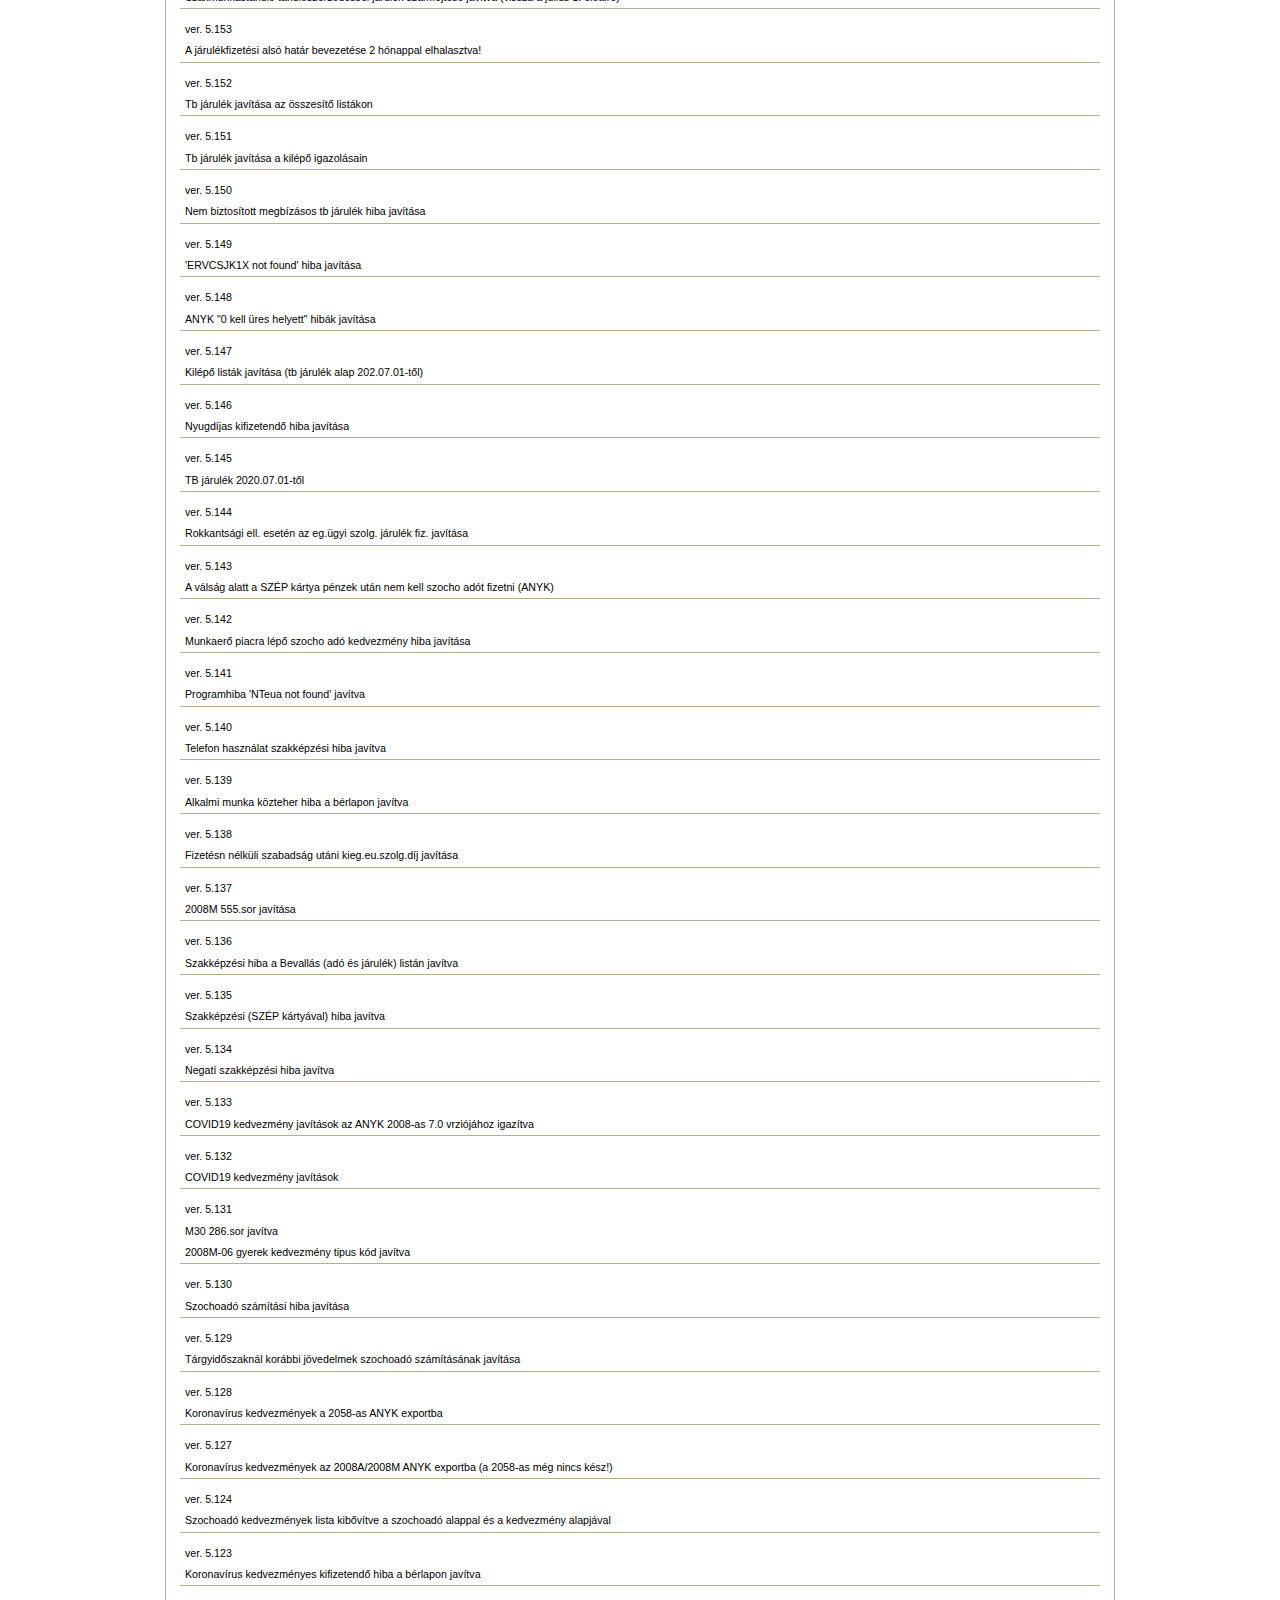
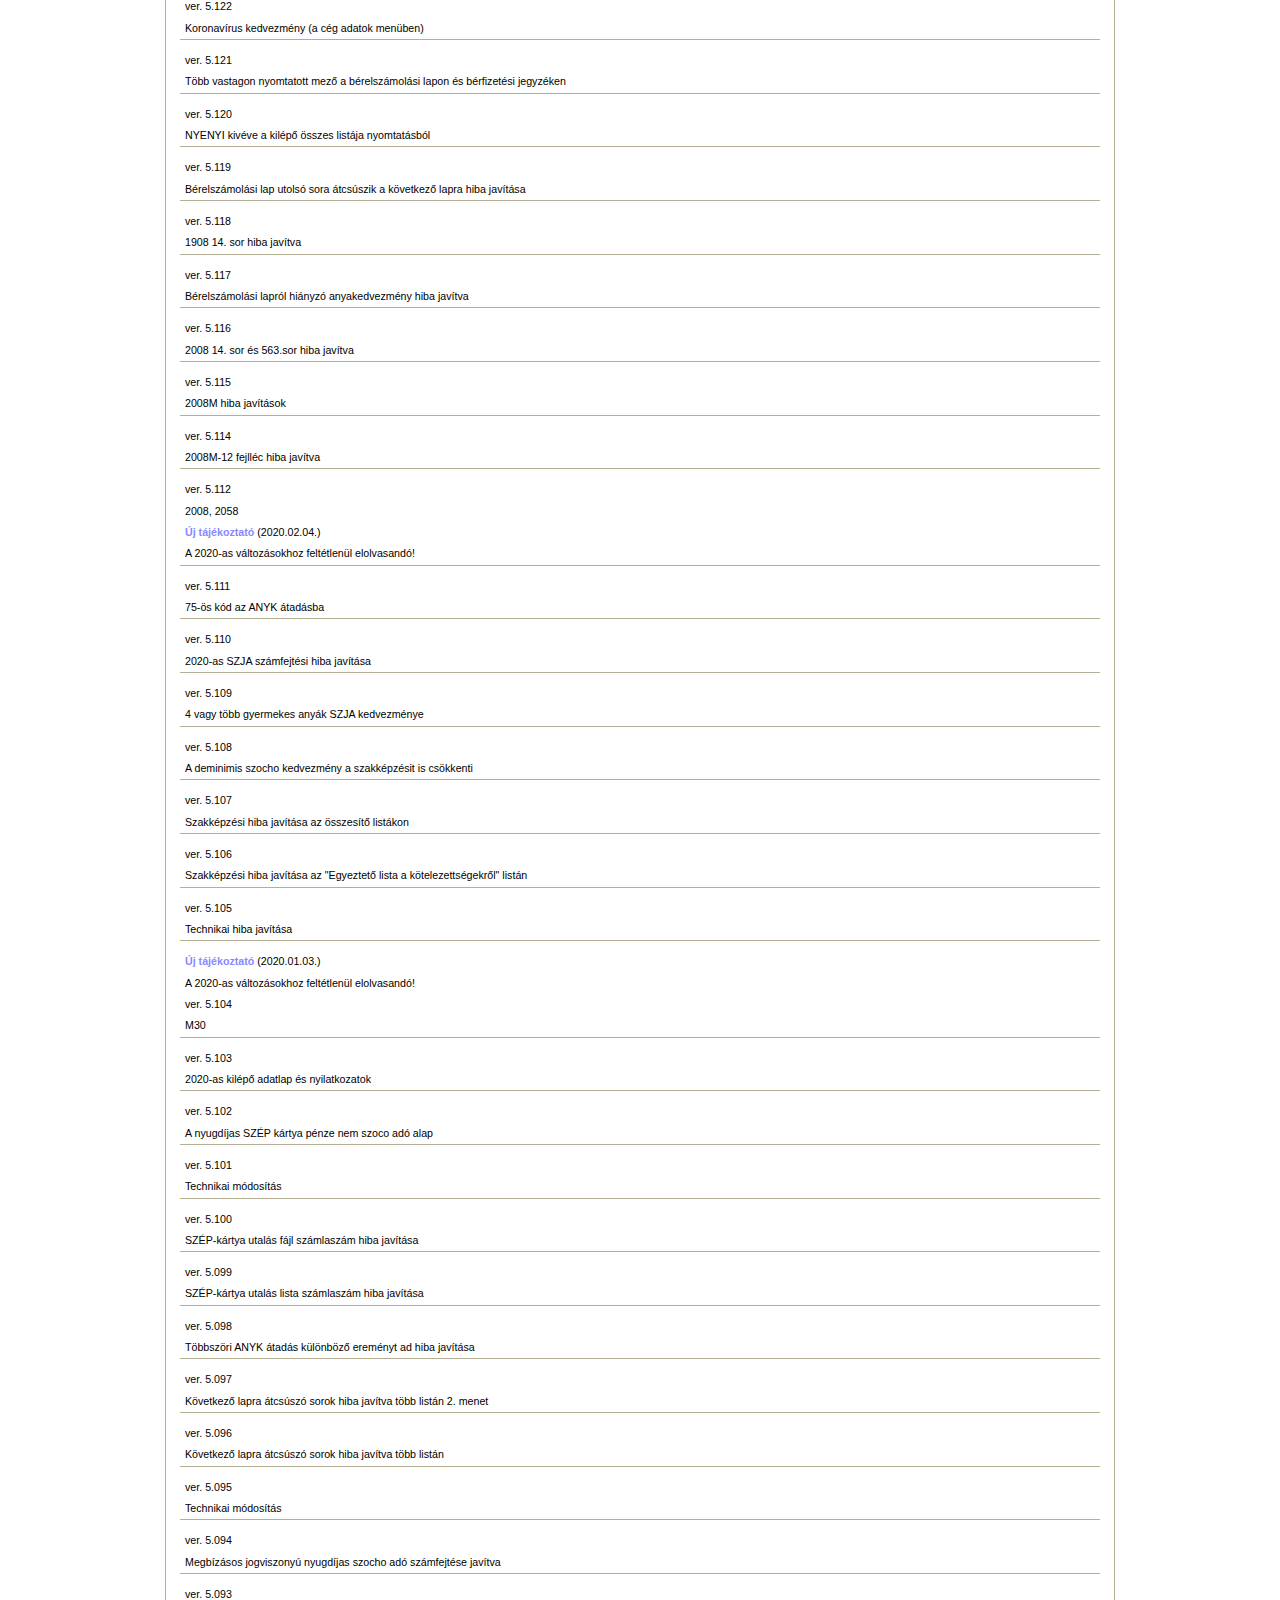
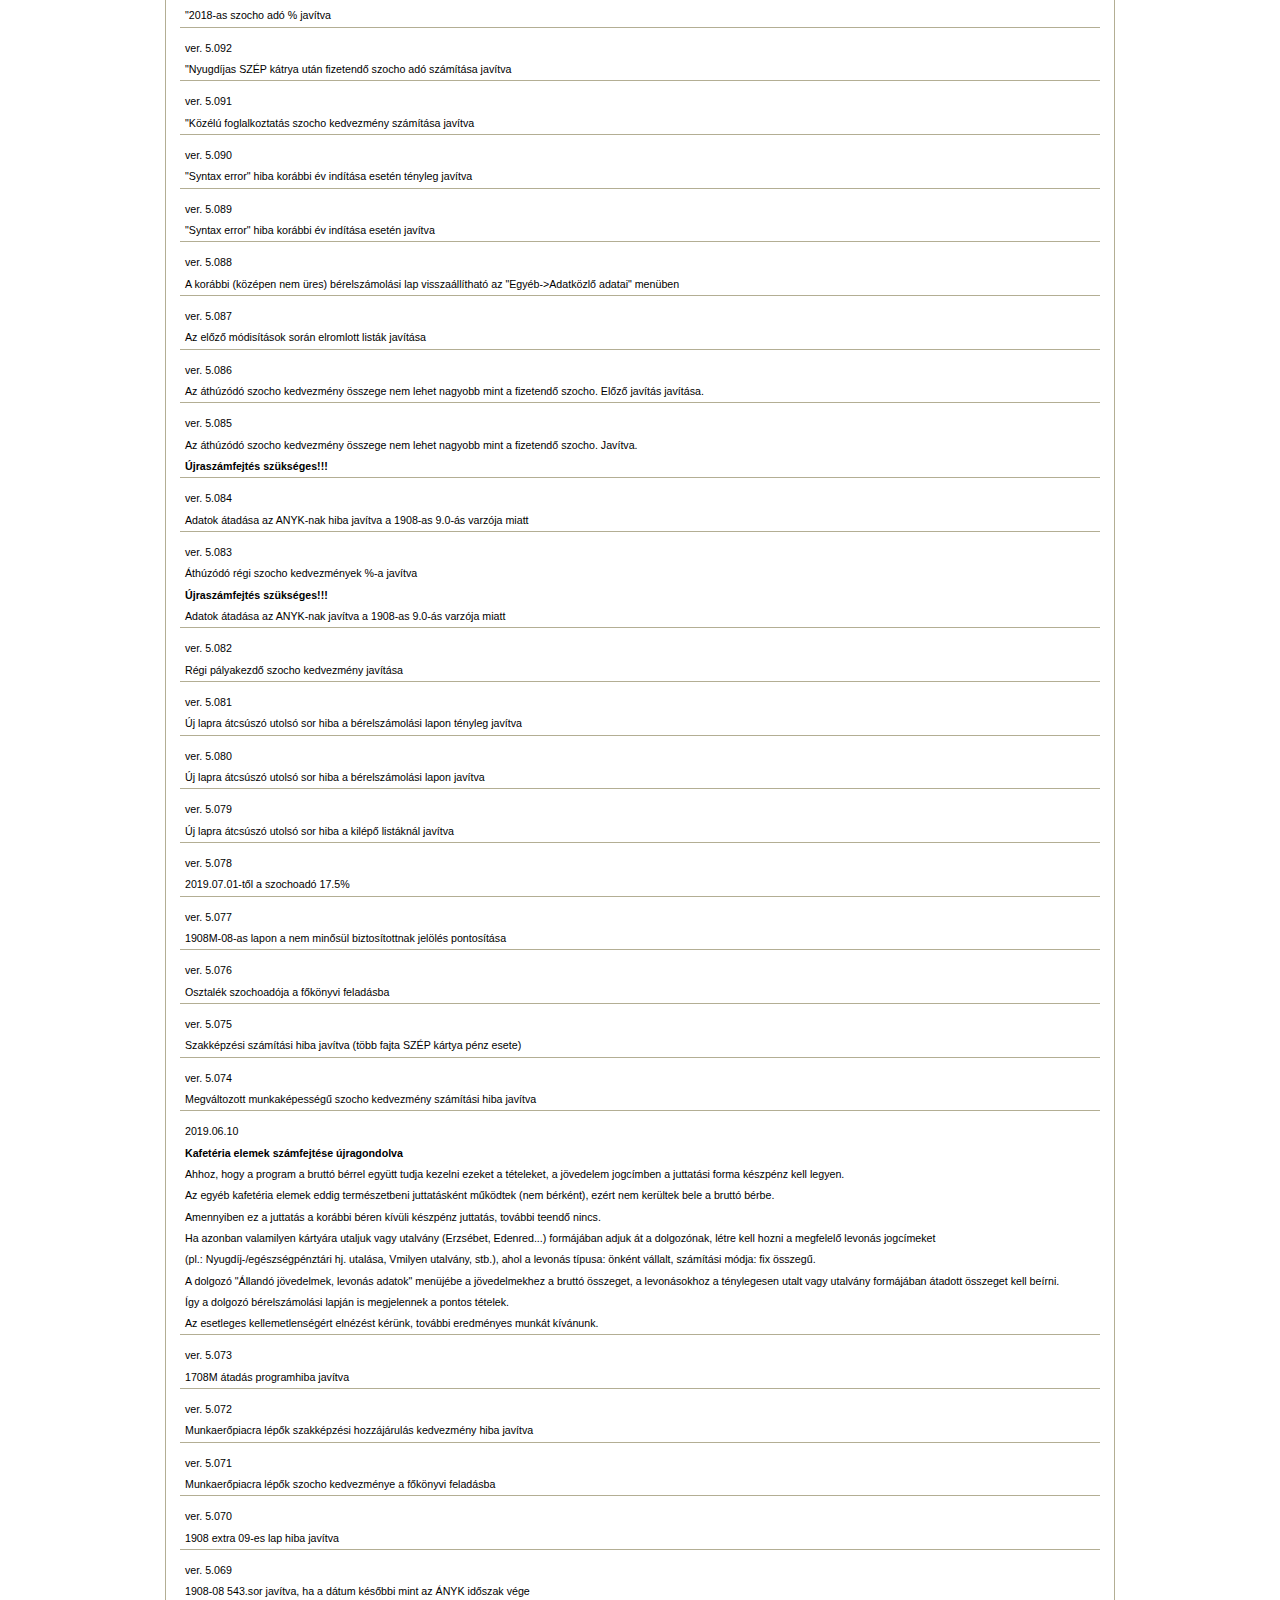
==== commit 29212857: "uj ver" ====
--- a/index.html
+++ b/index.html
@@ -52,7 +52,12 @@
         </div>
 
         <div id="info">
-            <p class="p1">ver. 5.358 <a href="berexe.zip">berexe.zip (2025.02.13 14:04)</a></p>
+            <p class="p1">ver. 5.359 <a href="berexe.zip">berexe.zip (2025.03.13 11:12)</a></p>
+            <p class="p1">Alkalmi munka közterhe február másodika előtt letrejött jogviszony esetén javítva</p>
+        </div>
+
+        <div id="info">
+            <p class="p1">ver. 5.358</p>
             <p class="p1">Alkalmi munka közterhe 2025-re javítva</p>
         </div>
 
